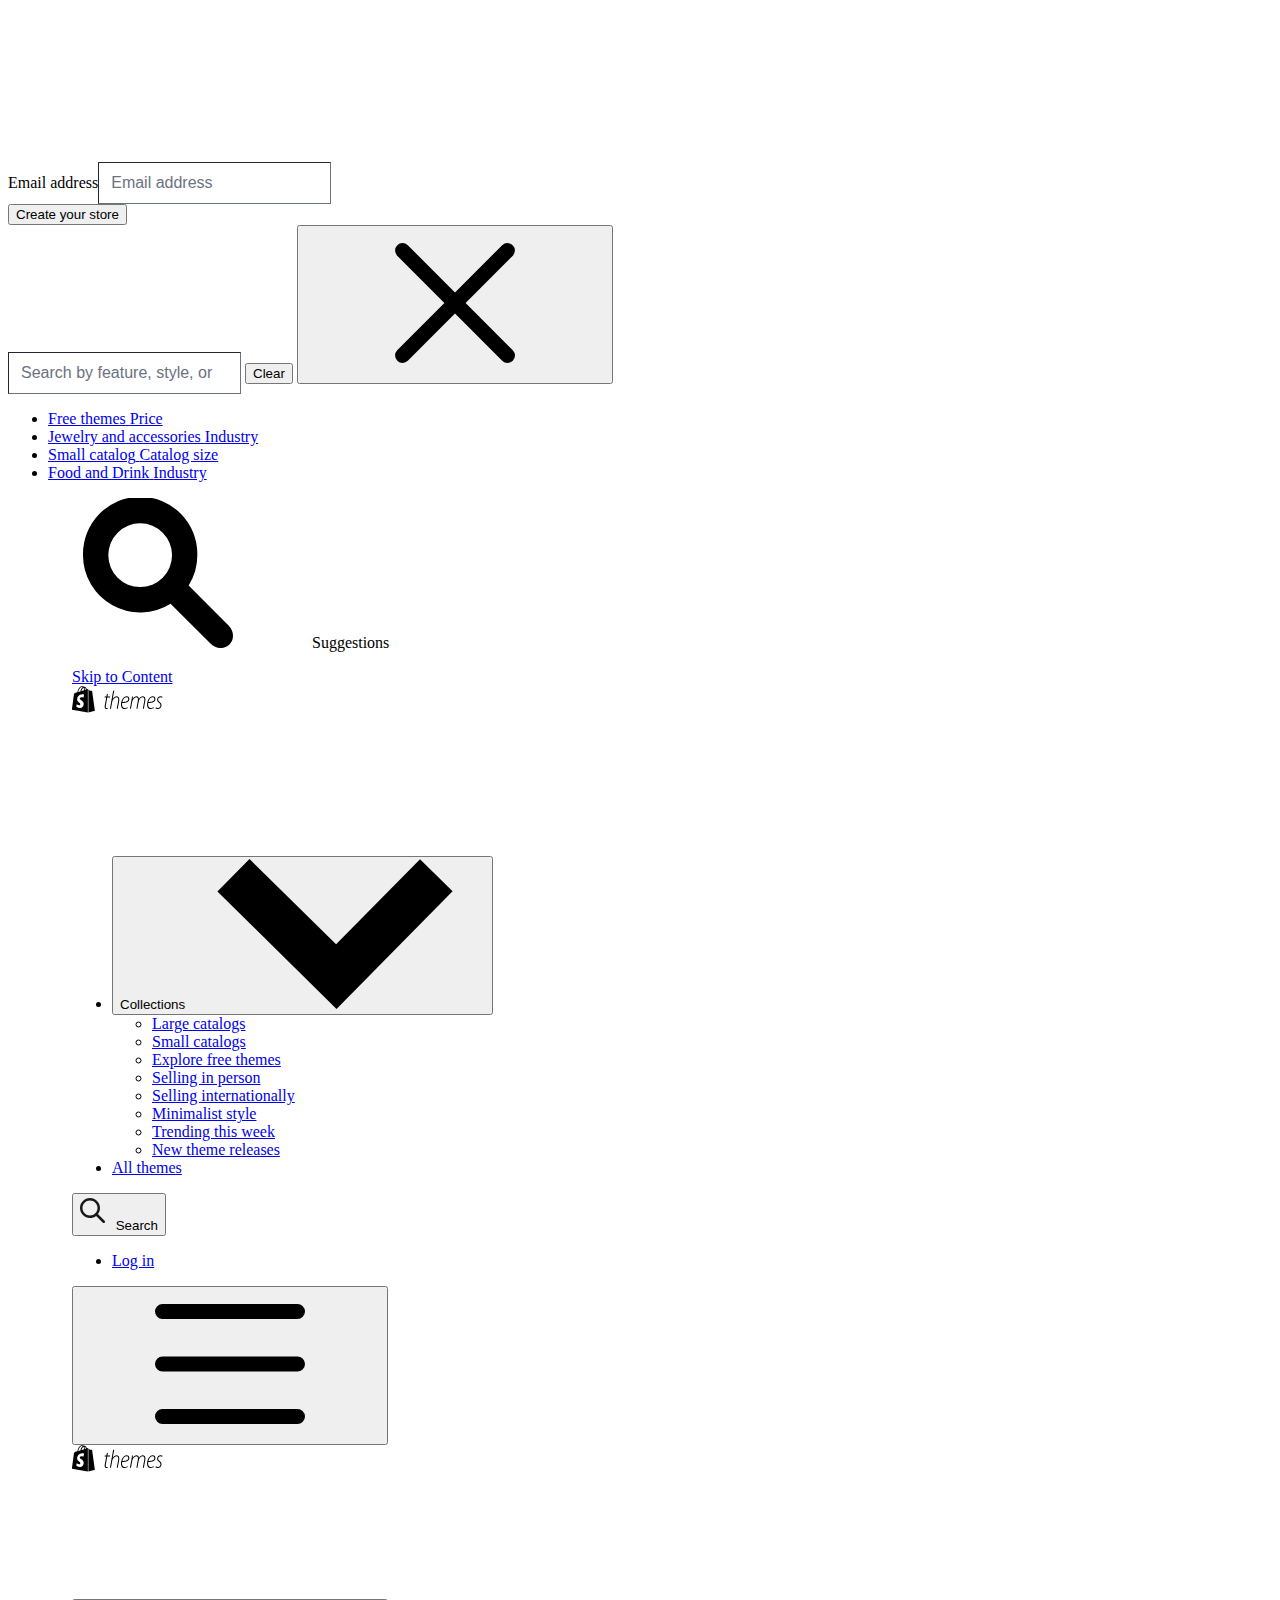
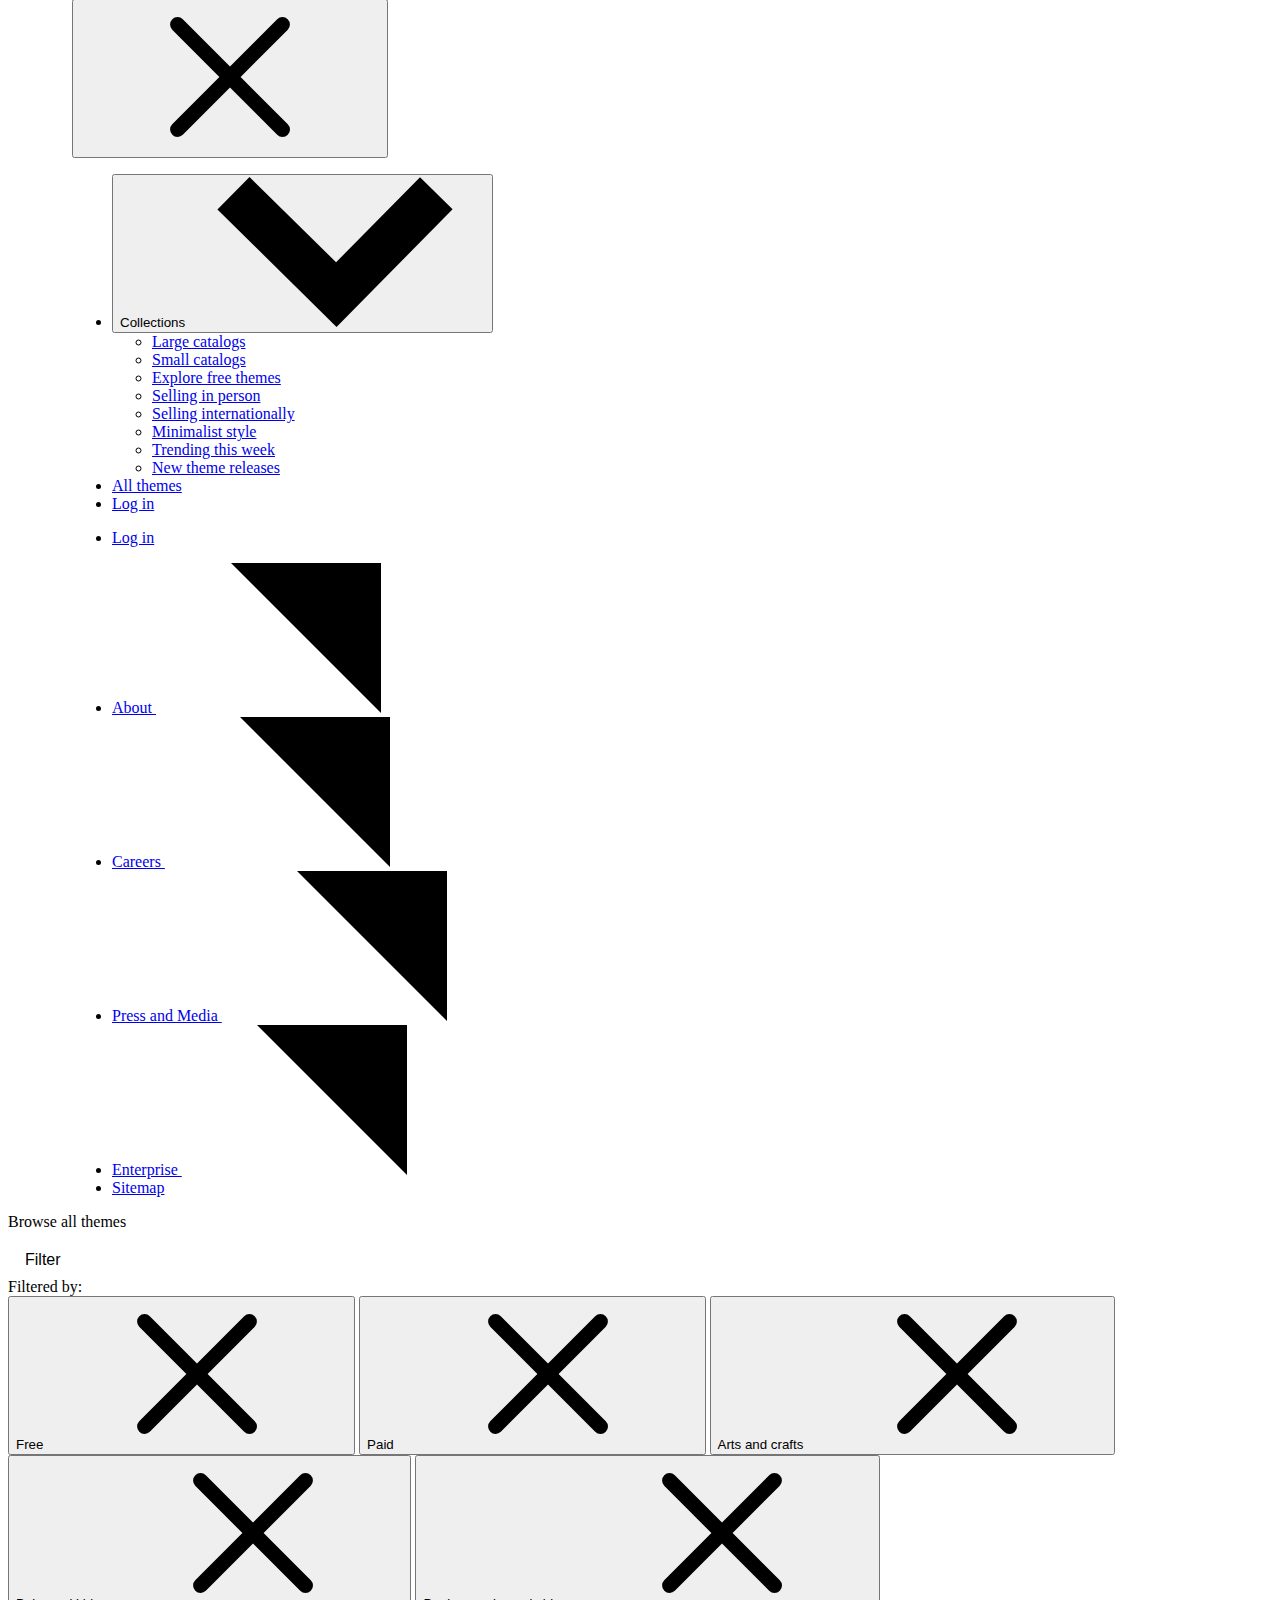
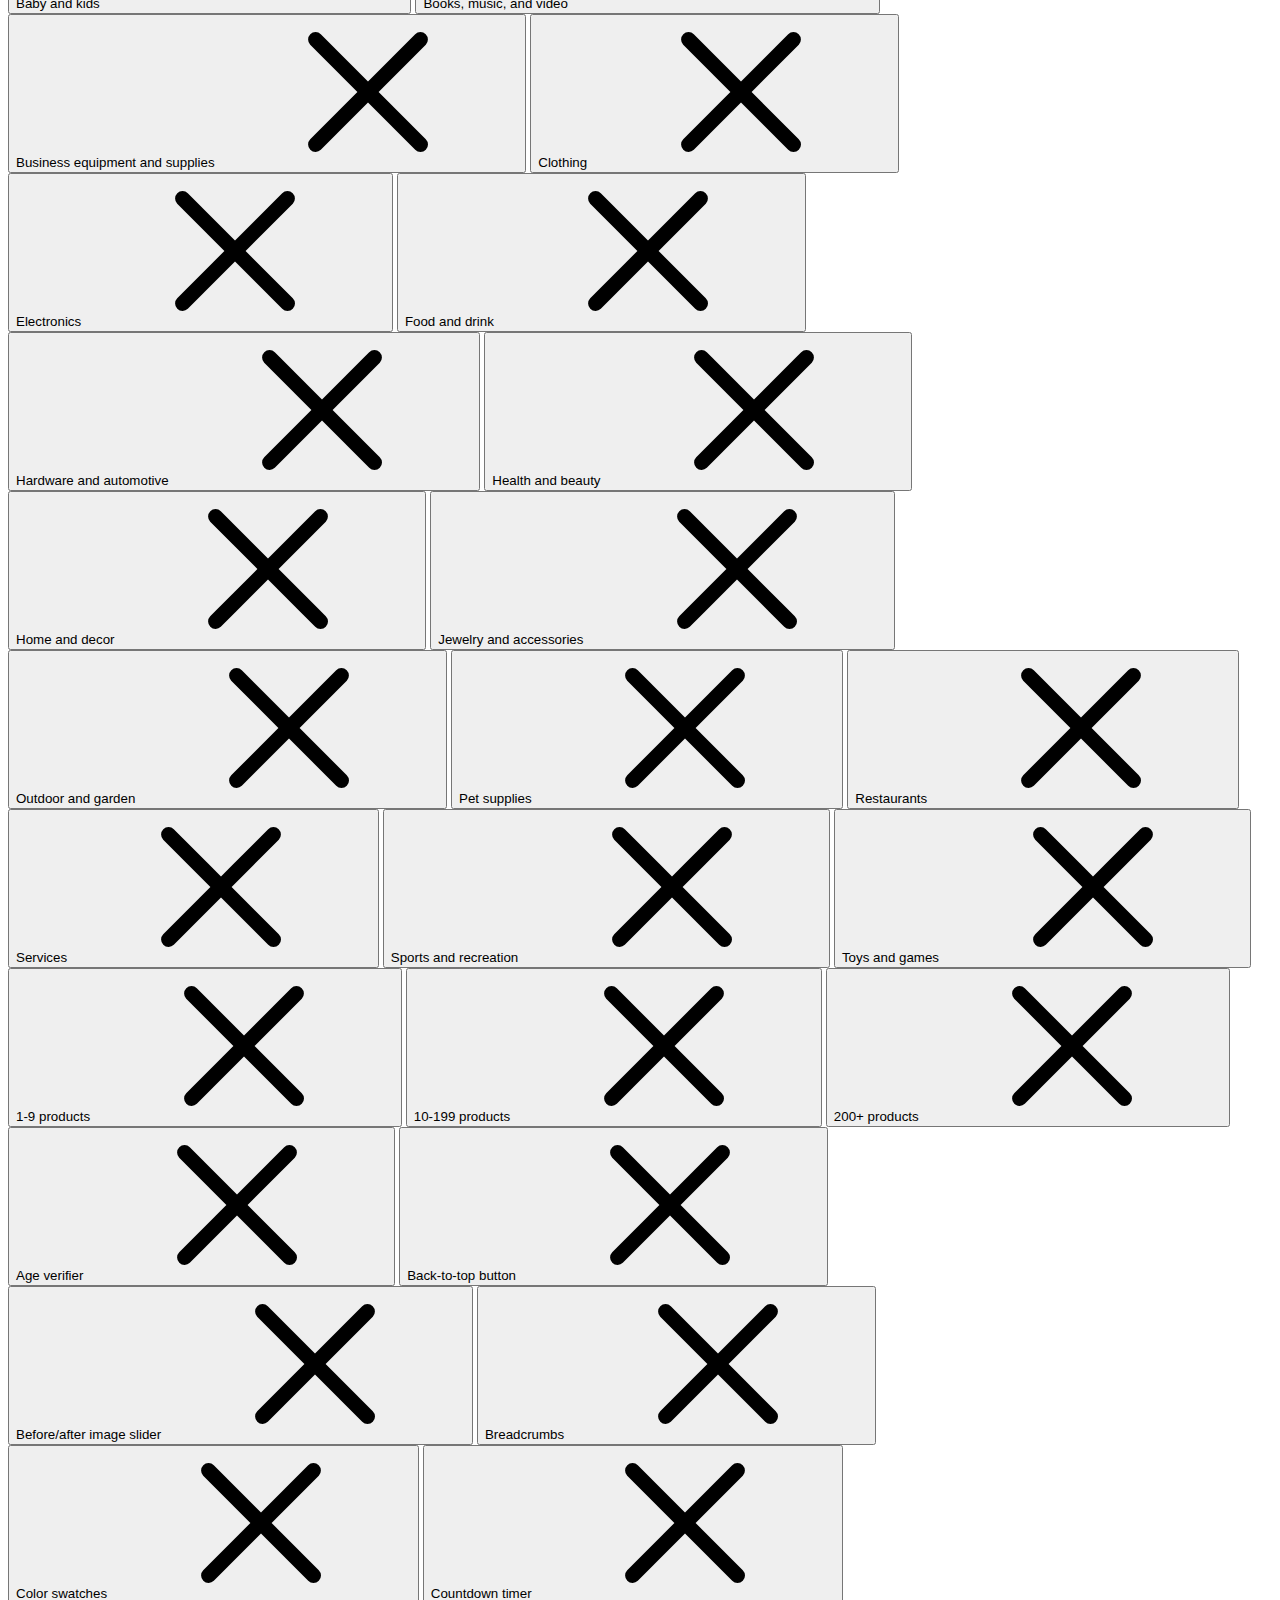
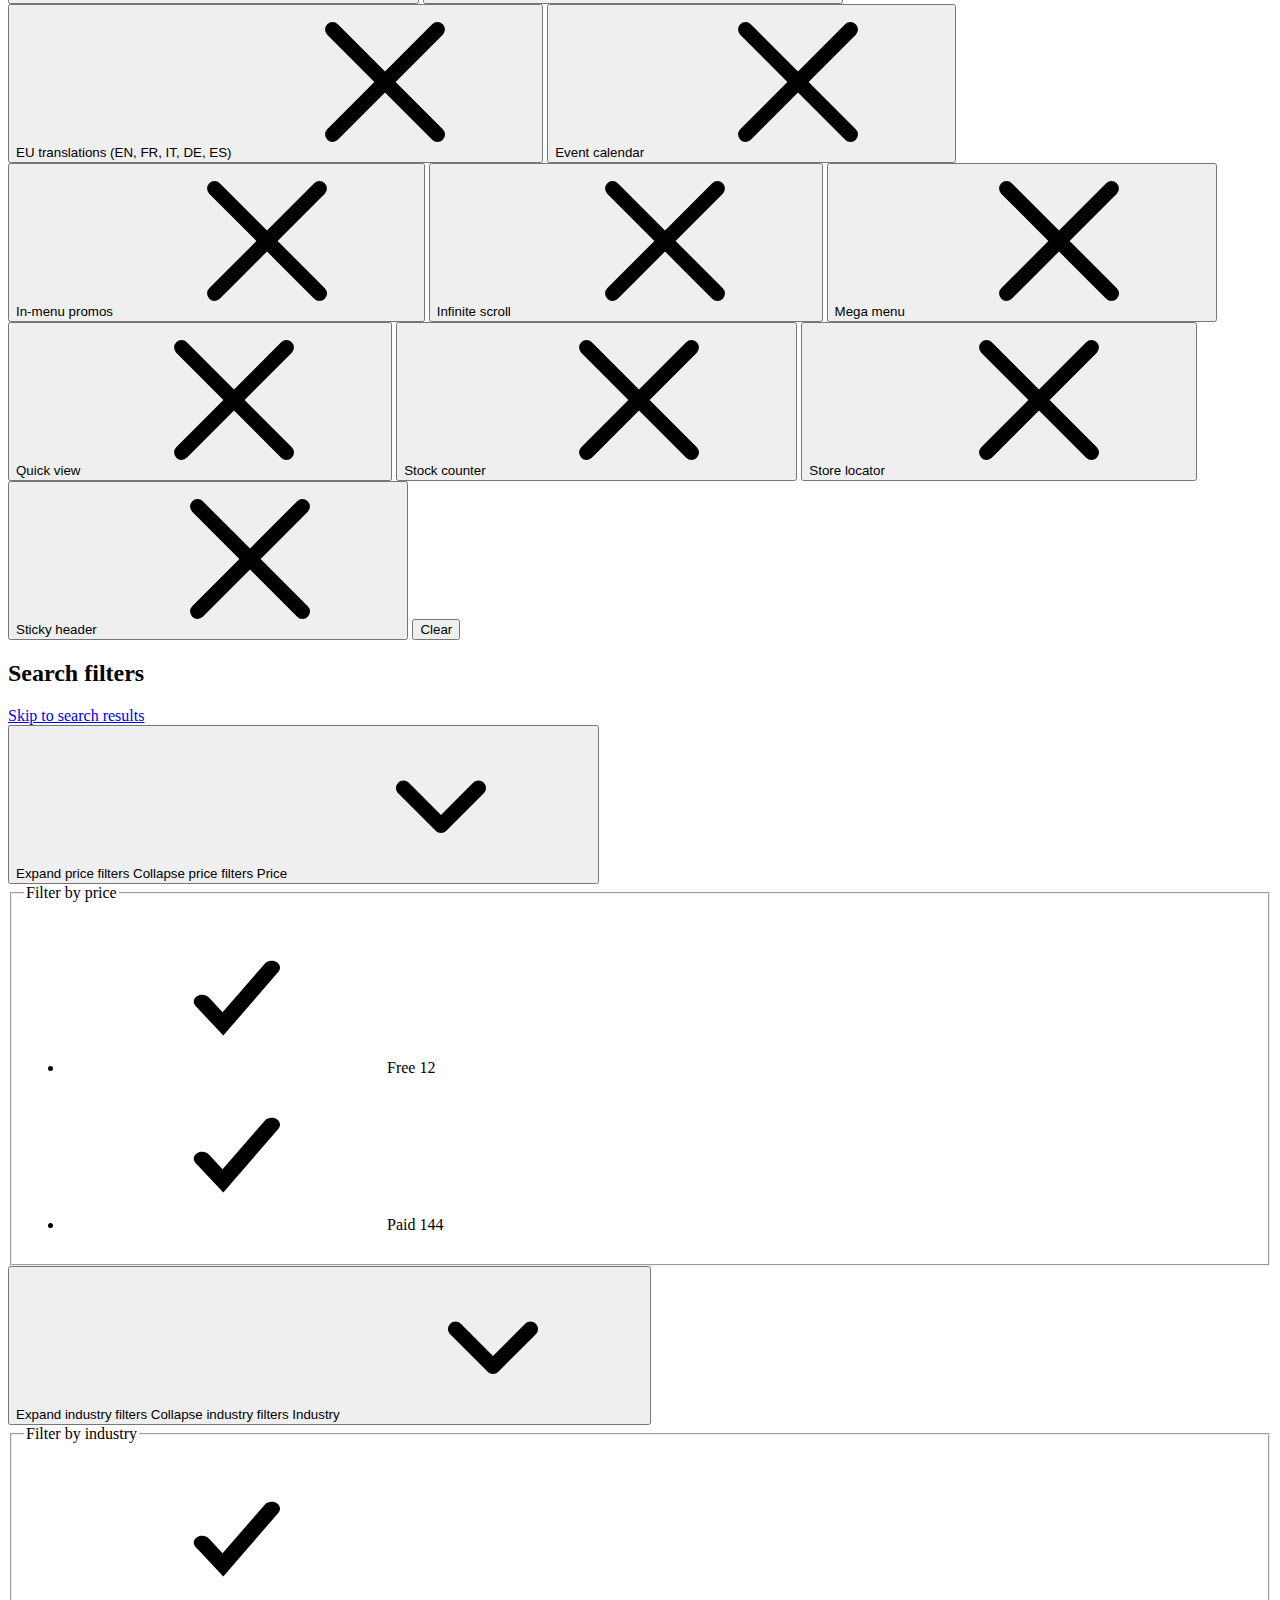
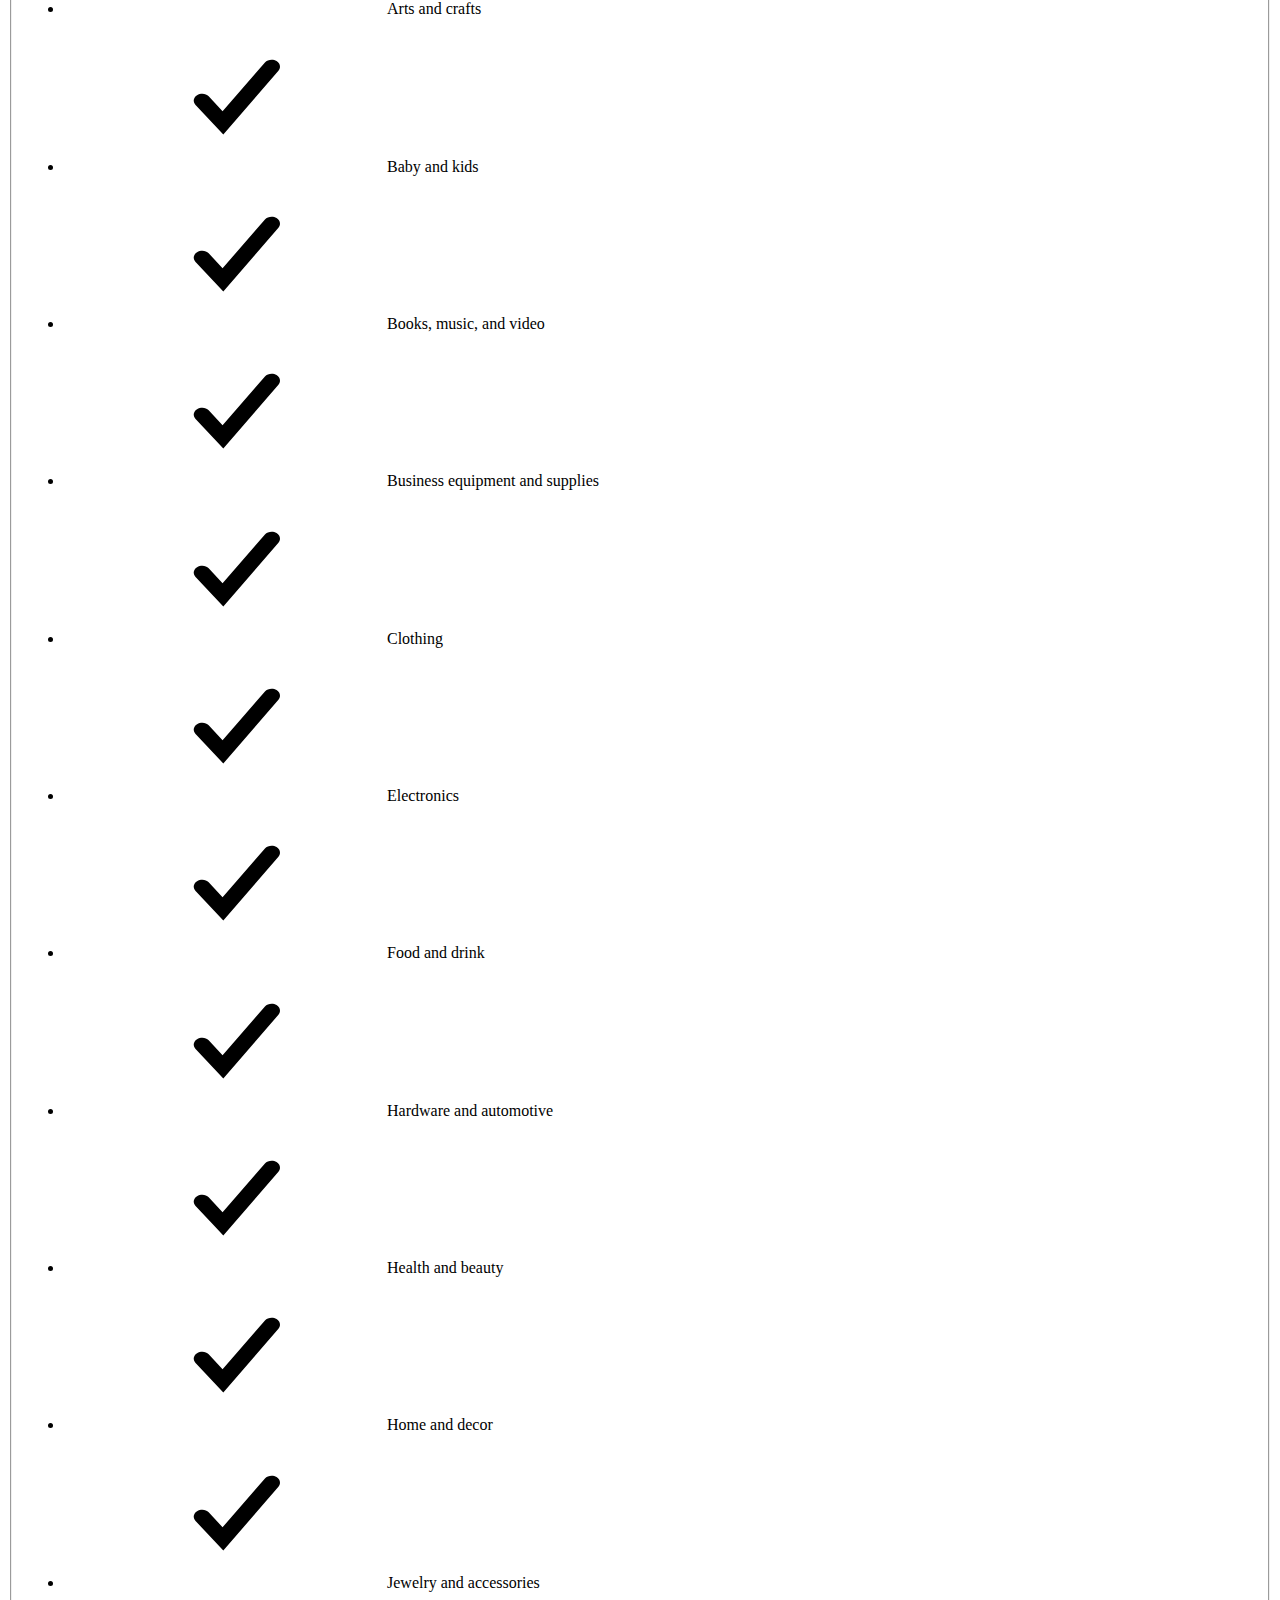
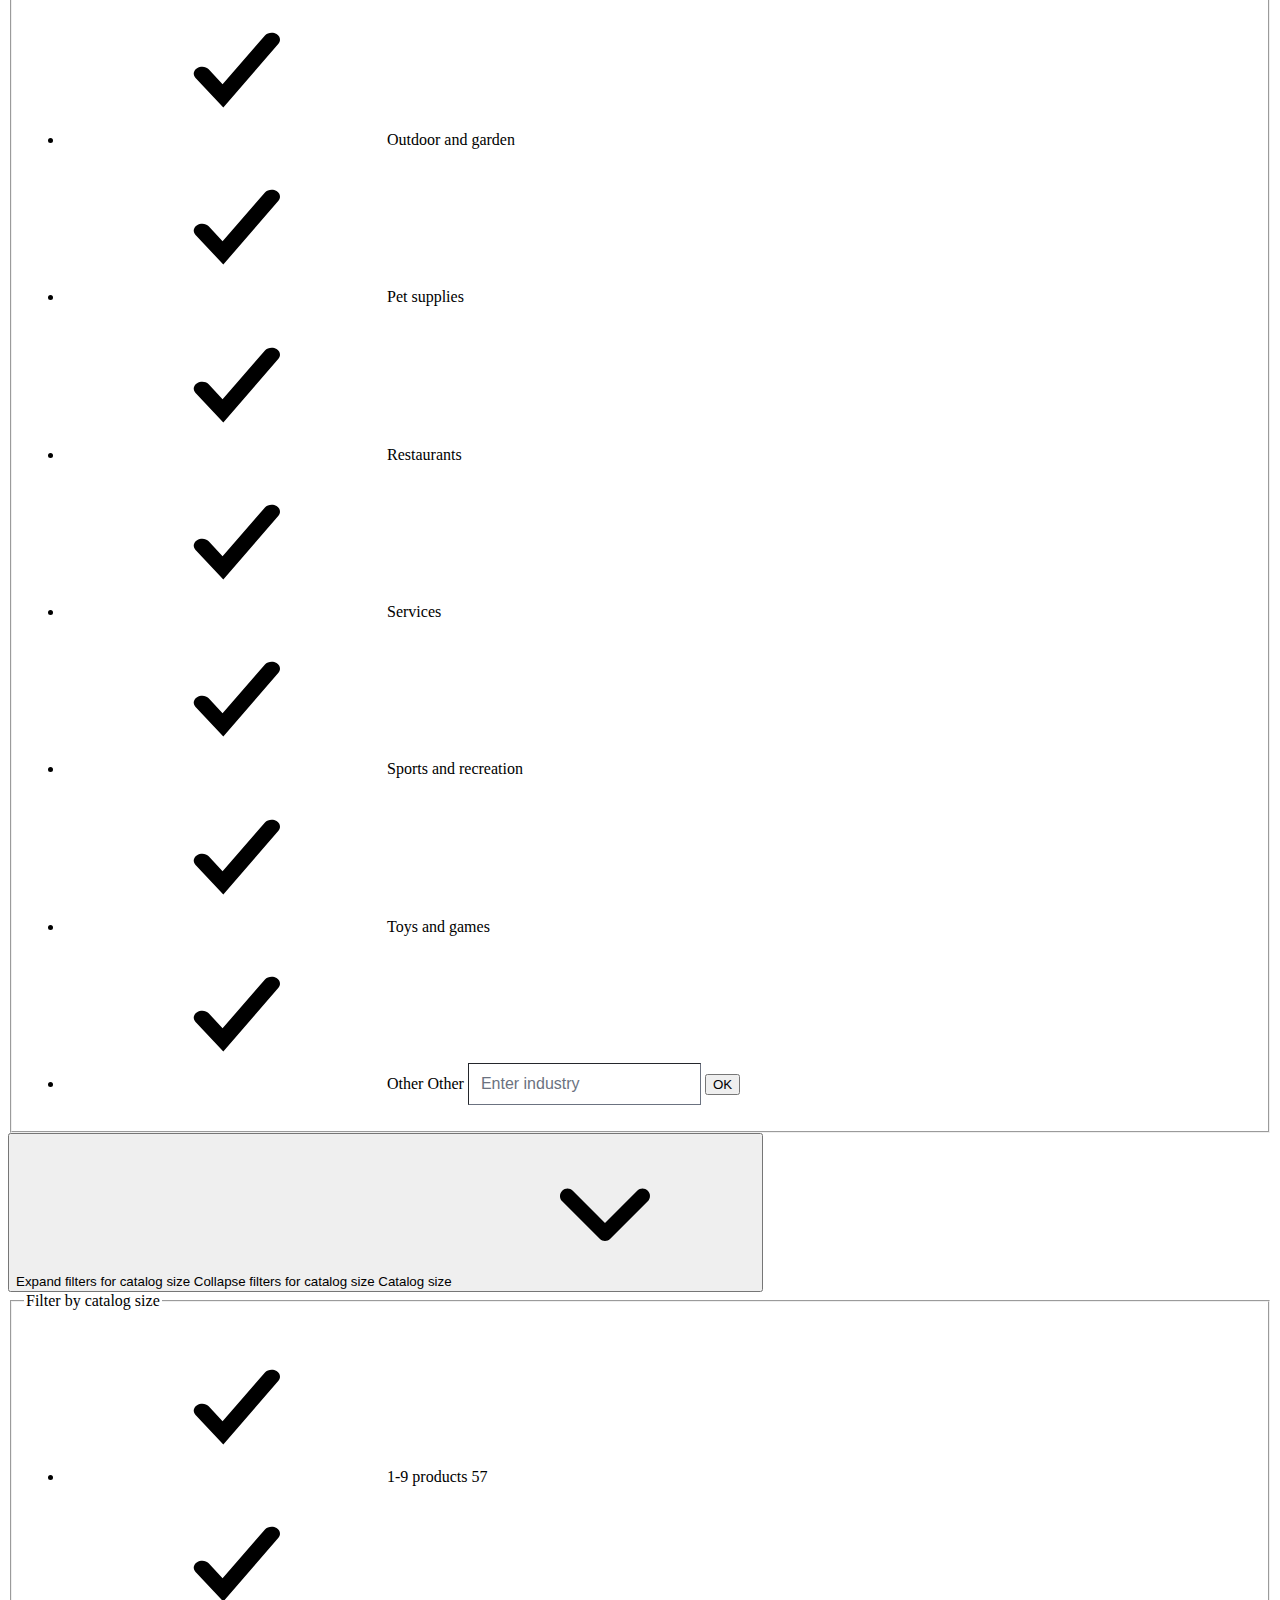
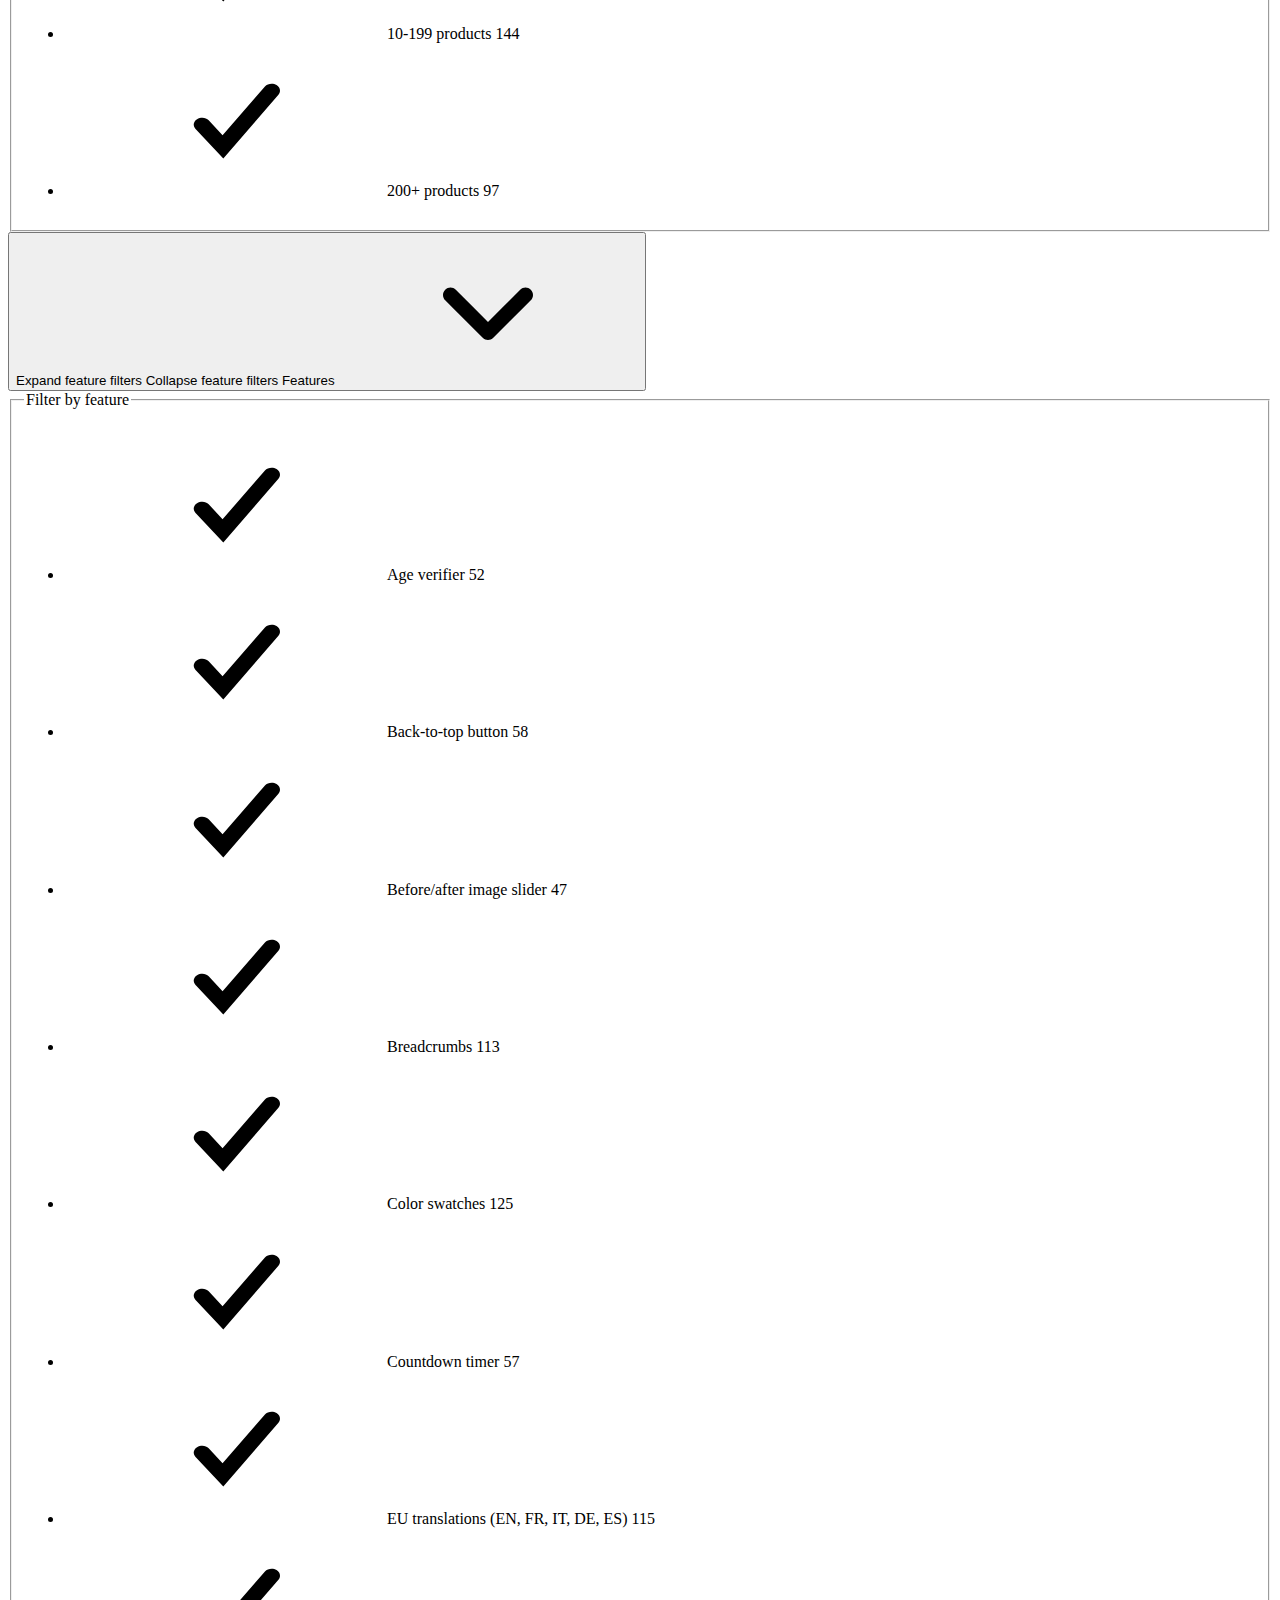
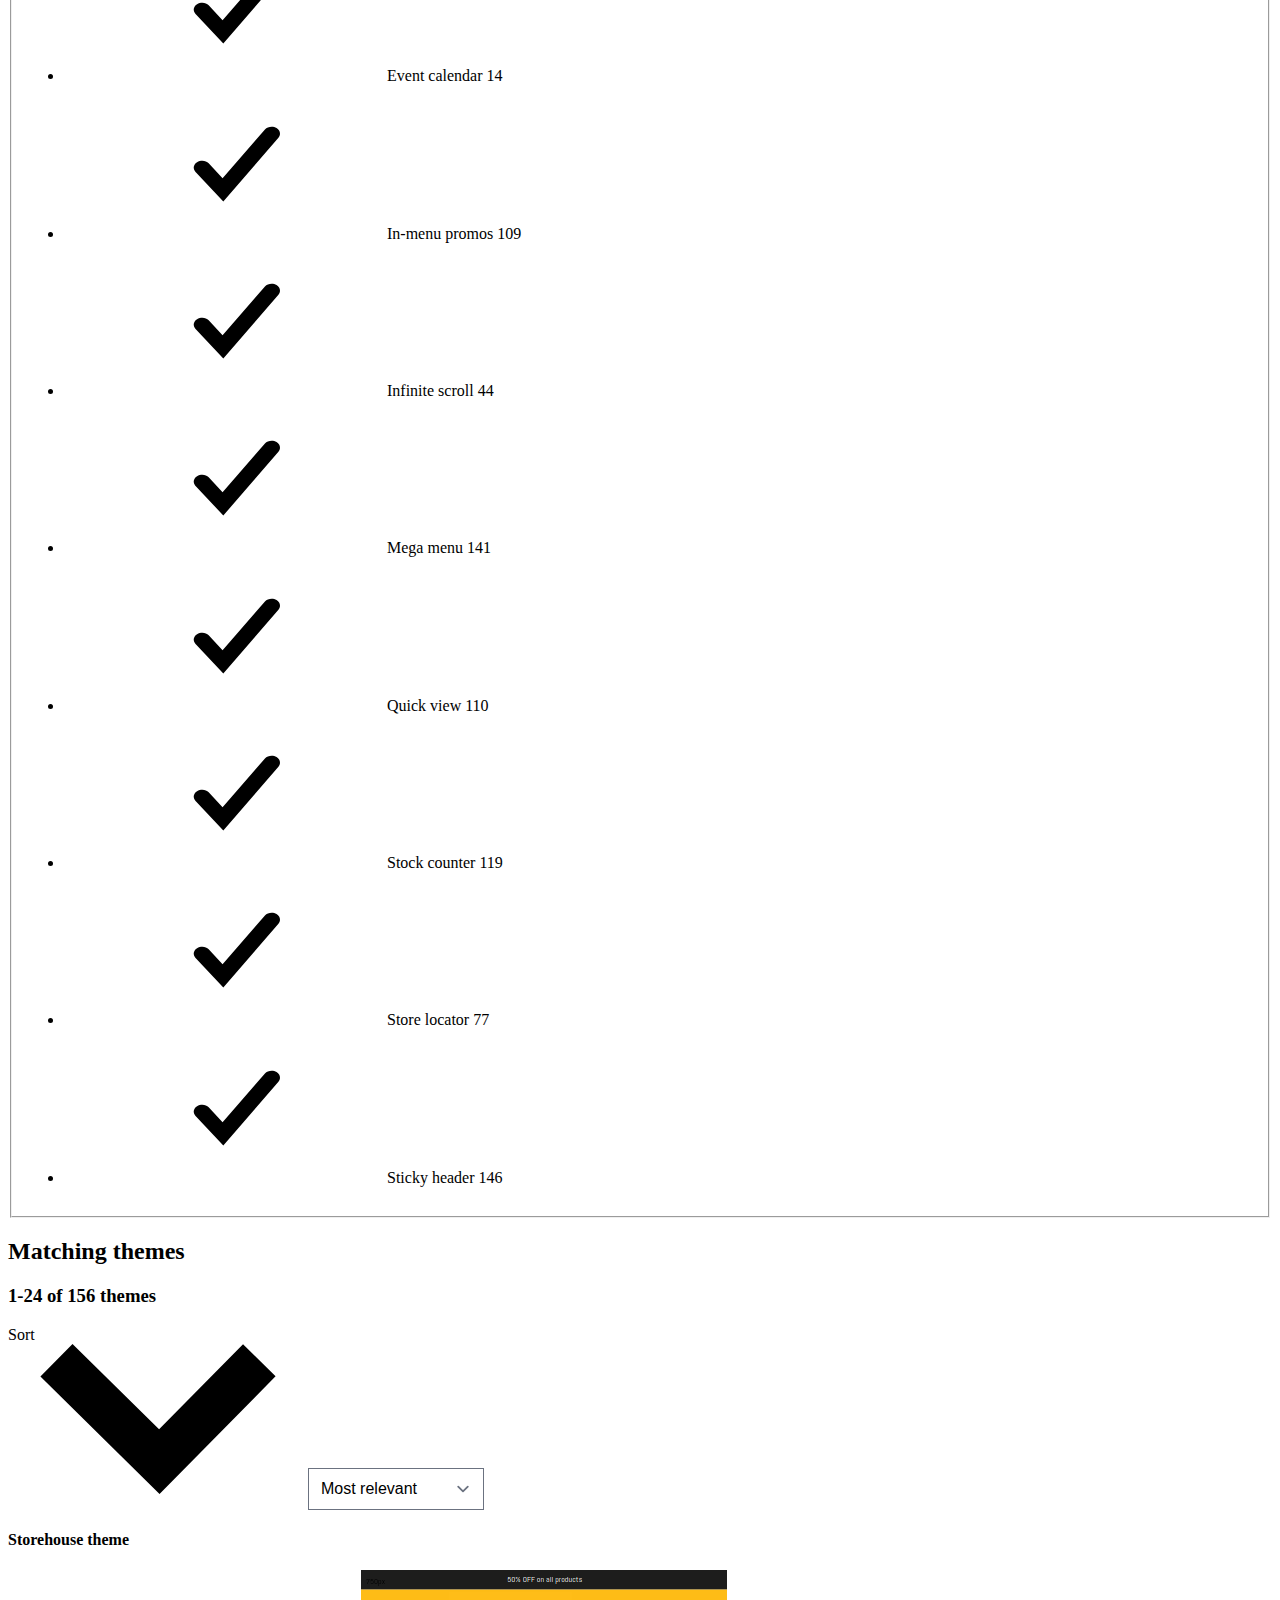
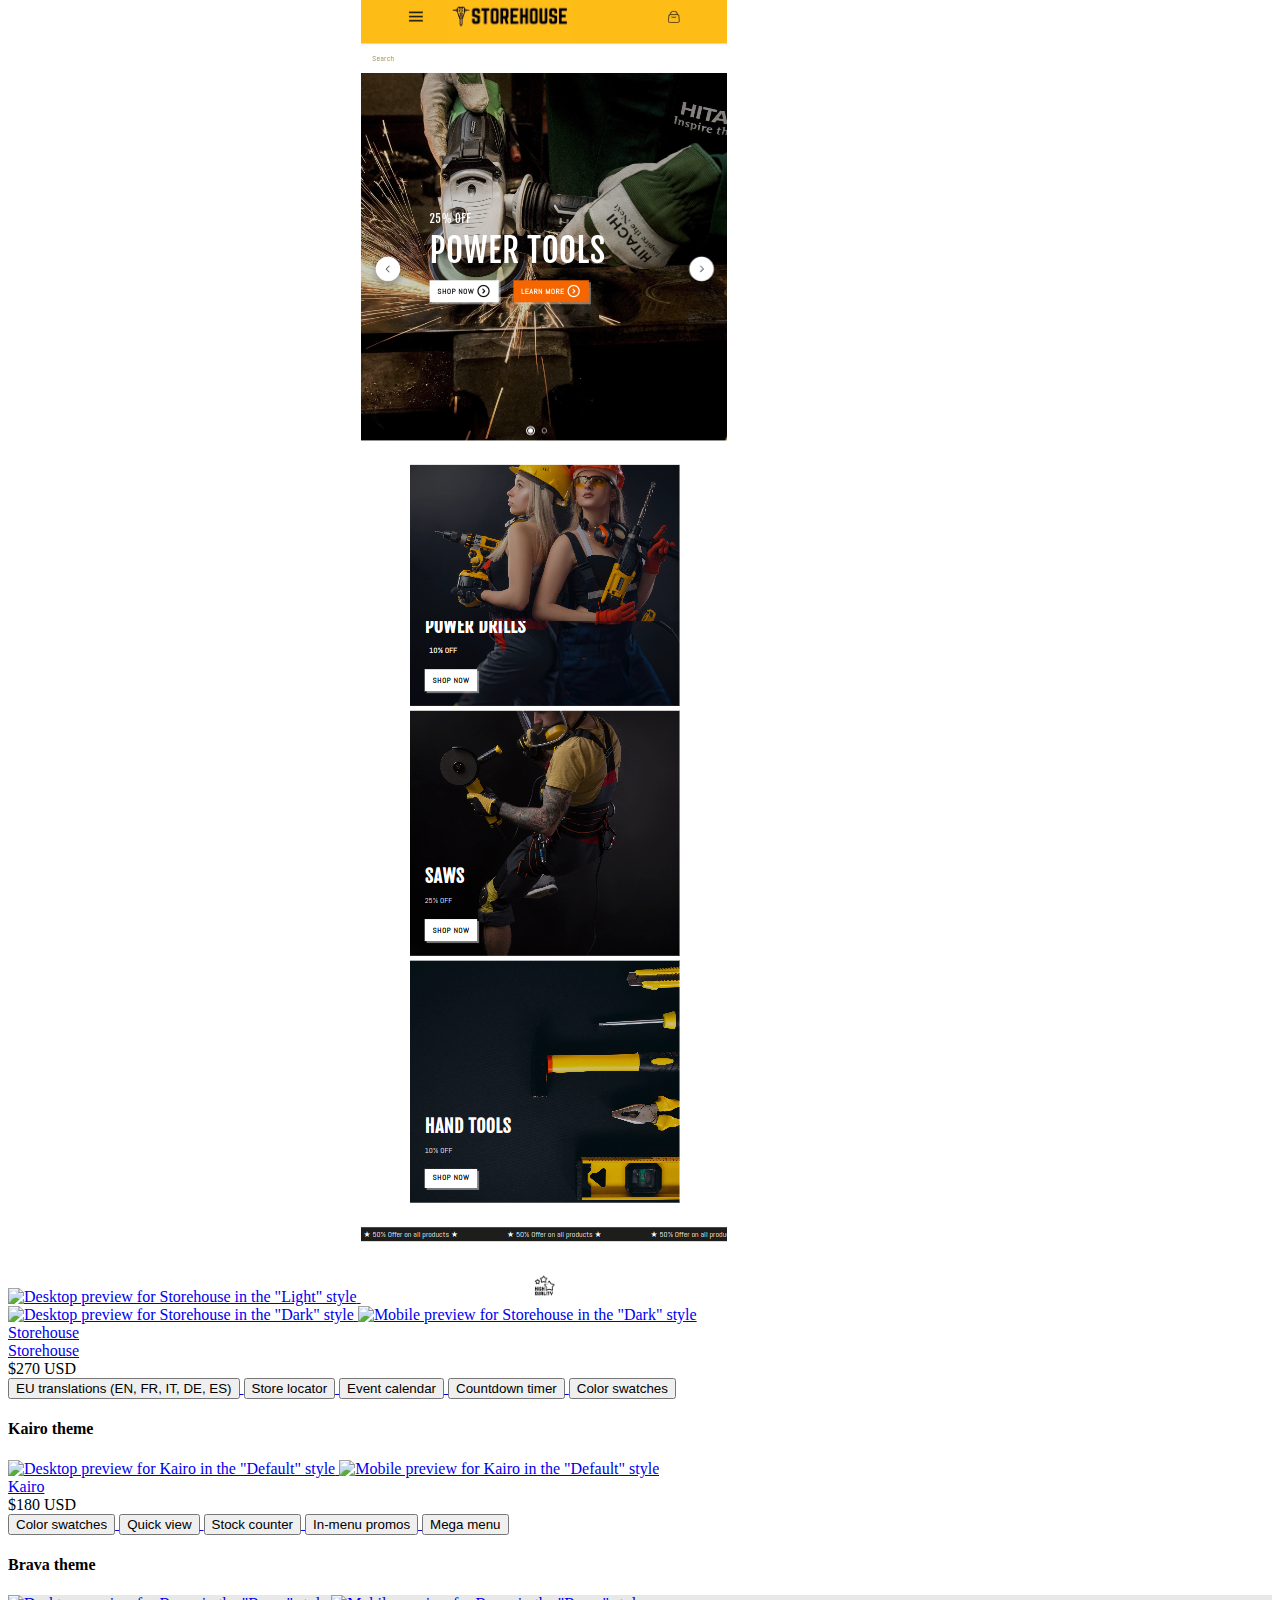
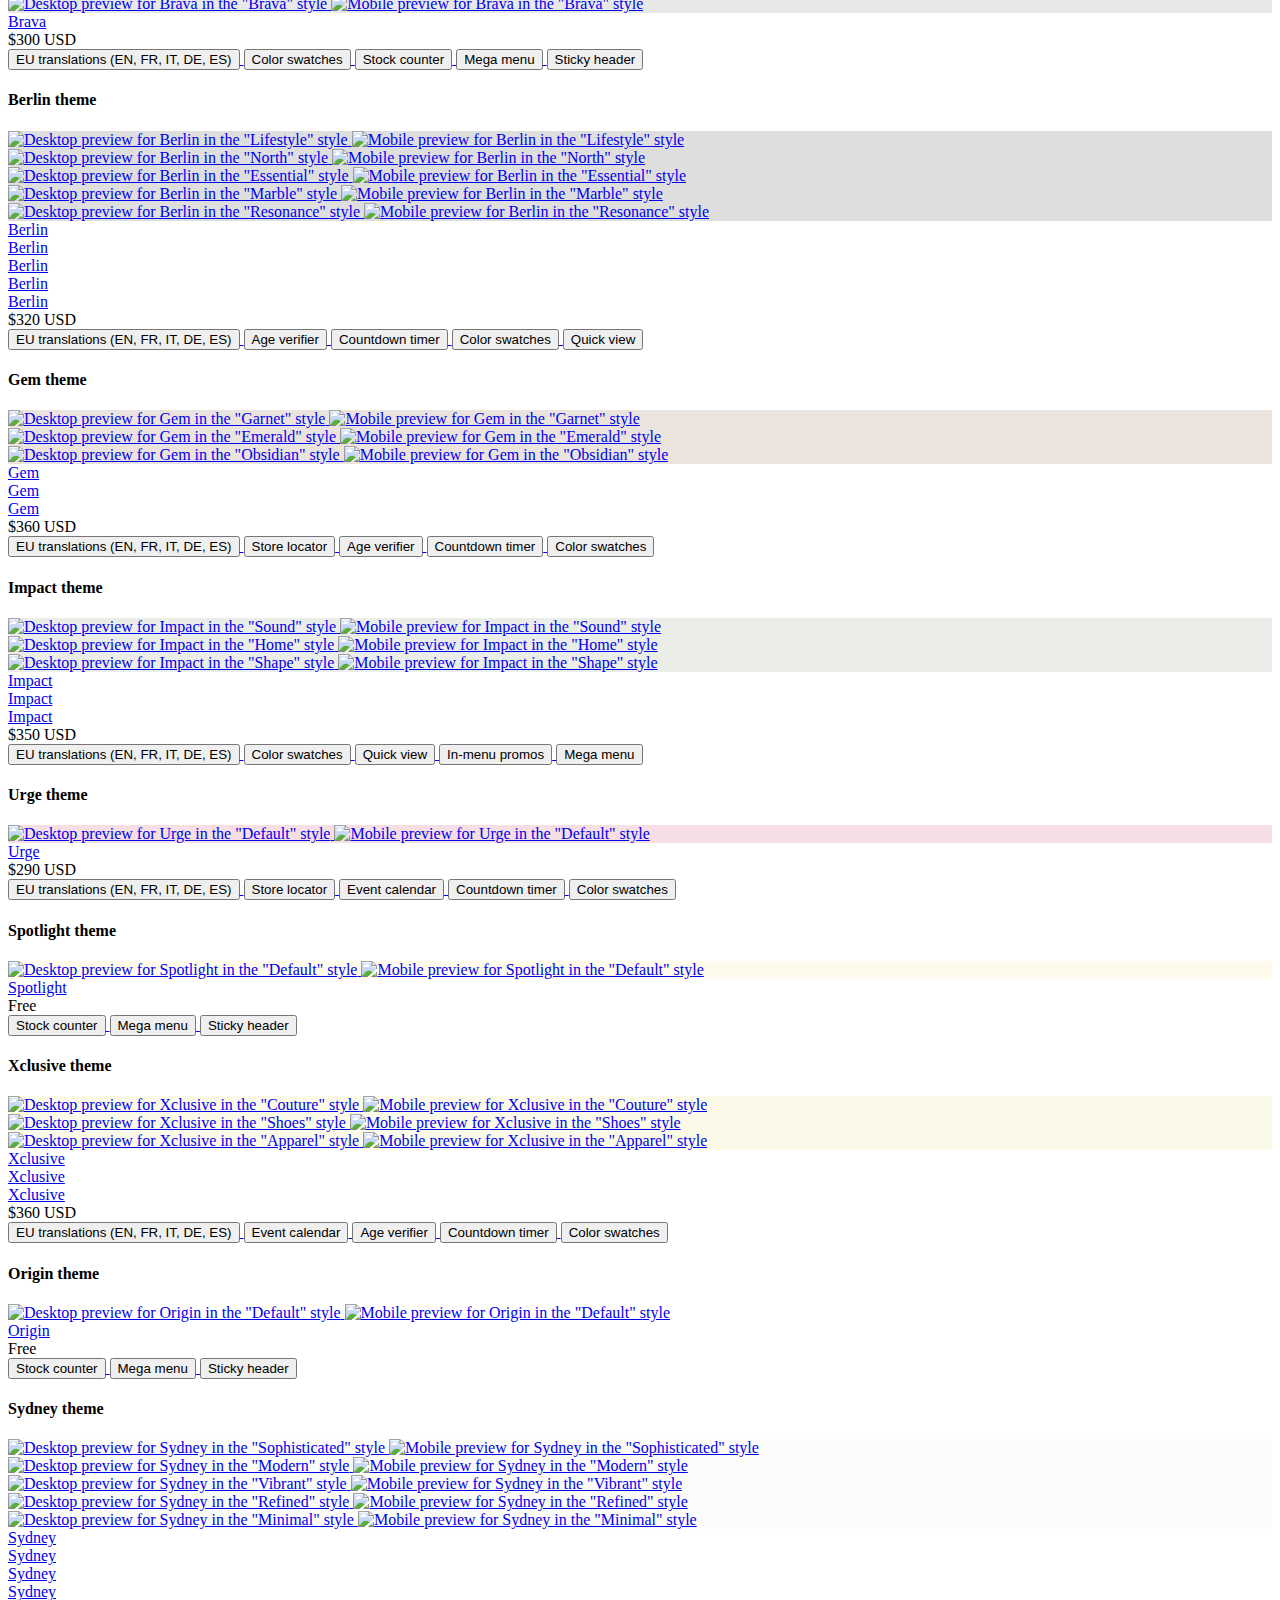
==== index.html @ dca1ab44 "Update index.html" ====
<!DOCTYPE html>
<!-- saved from url=(0033)https://themes.shopify.com/themes -->
<html class="js tailwindcss supports placeholder flexbox csstransforms3d" lang="EN"><head><meta http-equiv="Content-Type" content="text/html; charset=UTF-8">
  
  <meta name="viewport" content="width=device-width, initial-scale=1">
  <link rel="preconnect" href="https://cdn.shopify.com/">  <link rel="preload" as="font" crossorigin="anonymous" type="font/woff2" href="https://cdn.shopify.com/static/fonts/ShopifySans--regular.woff2"><link rel="preload" as="font" crossorigin="anonymous" type="font/woff2" href="https://cdn.shopify.com/static/fonts/ShopifySans--bold.woff2">  <link rel="icon" type="image/png" href="https://cdn.shopify.com/static/shopify-favicon.png">
  <title>     Ecommerce Website Templates - Free and Premium Themes for Your Online Store.
</title>
  <meta name="description" content="Shopify Theme Store includes over 100 free and premium professionally designed ecommerce website templates that you can use for your own online store.">

    <link rel="canonical" href="https://themes.shopify.com/themes">
    
  <meta property="og:description" content="Shopify Theme Store includes over 100 free and premium professionally designed ecommerce website templates that you can use for your own online store.">
  <meta property="og:url" content="https://themes.shopify.com/themes">
  <meta property="og:type" content="website">
  <meta name="csrf-param" content="authenticity_token">
<meta name="csrf-token" content="w1-QCBB3bYjA77PeMpPzG_vEL2CvkV18c6U6DEqge_XgKC2nYg-TSetATSYbthUhaz-uavnv8HKzPWTyS3UF8w">

    <meta property="og:title" content="Ecommerce Website Templates - Free and Premium Themes for Your Online Store.">
    <meta property="og:image" content="https://cdn.shopify.com/shopifycloud/brochure/assets/home/redesign2022/social-share-large-0f279d7763f739fda50c66e7acc2d59ed2200b6c47944f804715ec4d4df4c2a3.png">
    <link rel="stylesheet" href="./Ecommerce Website Templates - Free and Premium Themes for Your Online Store._files/application-c0ccbb7719066bbc7f348f853f94f66ea2c41014d691c1393e2f5de4c7c8d1e5.css">
  <link rel="stylesheet" href="./Ecommerce Website Templates - Free and Premium Themes for Your Online Store._files/tailwind-49f6ff5f50539b56989892e5162ded89783ec557f0cd83ea557a20fa86718b7f.css" data-turbo-track="reload">
<link rel="stylesheet" href="./Ecommerce Website Templates - Free and Premium Themes for Your Online Store._files/inter-font-013a82a3f24b133ada787c7ed29ae12fec6fef808a104afb5332cad9be6be848.css" data-turbo-track="reload">
        


    <link rel="alternate" href="https://themes.shopify.com/themes" hreflang="en">
    <link rel="alternate" href="https://themes.shopify.com/themes?locale=de" hreflang="de">
    <link rel="alternate" href="https://themes.shopify.com/themes?locale=es" hreflang="es">
    <link rel="alternate" href="https://themes.shopify.com/themes?locale=fr" hreflang="fr">
    <link rel="alternate" href="https://themes.shopify.com/themes?locale=it" hreflang="it">
    <link rel="alternate" href="https://themes.shopify.com/themes?locale=nl" hreflang="nl">
    <link rel="alternate" href="https://themes.shopify.com/themes?locale=nb" hreflang="nb">
    <link rel="alternate" href="https://themes.shopify.com/themes?locale=pl" hreflang="pl">
    <link rel="alternate" href="https://themes.shopify.com/themes?locale=pt-BR" hreflang="pt-BR">
    <link rel="alternate" href="https://themes.shopify.com/themes?locale=pt-PT" hreflang="pt-PT">
    <link rel="alternate" href="https://themes.shopify.com/themes?locale=fi" hreflang="fi">
    <link rel="alternate" href="https://themes.shopify.com/themes?locale=sv" hreflang="sv">
    <link rel="alternate" href="https://themes.shopify.com/themes?locale=vi" hreflang="vi">
    <link rel="alternate" href="https://themes.shopify.com/themes?locale=tr" hreflang="tr">
    <link rel="alternate" href="https://themes.shopify.com/themes?locale=cs" hreflang="cs">
    <link rel="alternate" href="https://themes.shopify.com/themes?locale=th" hreflang="th">
    <link rel="alternate" href="https://themes.shopify.com/themes?locale=ja" hreflang="ja">
    <link rel="alternate" href="https://themes.shopify.com/themes?locale=zh-CN" hreflang="zh-Hans">
    <link rel="alternate" href="https://themes.shopify.com/themes?locale=zh-TW" hreflang="zh-Hant-TW">
    <link rel="alternate" href="https://themes.shopify.com/themes?locale=ko" hreflang="ko">
  <script>
    document.documentElement.className = document.documentElement.className.replace('no-js', 'js');
    document.documentElement.className += ' tailwindcss';
  </script>
</head>
<body class="page--themes shopify-sans-supported-lang segment-online" data-dux-initialized="1">


  <div id="GlobalIconSymbols"><svg xmlns="http://www.w3.org/2000/svg"><symbol id="modules-cancel"><svg xmlns="http://www.w3.org/2000/svg" viewBox="0 0 20 20"><path d="M11.414 10l6.293-6.293a1 1 0 00-1.414-1.414L10 8.586 3.707 2.293a1 1 0 00-1.414 1.414L8.586 10l-6.293 6.293a1 1 0 001.414 1.414L10 11.414l6.293 6.293a.996.996 0 001.414 0 1 1 0 000-1.414L11.414 10z"></path></svg></symbol><symbol id="icons-polaris-chevron-down"><svg xmlns="http://www.w3.org/2000/svg" viewBox="0 0 20 20"><path d="M10 14c-.256 0-.512-.098-.707-.293l-5-5c-.39-.39-.39-1.023 0-1.414s1.023-.39 1.414 0L10 11.586l4.293-4.293c.39-.39 1.023-.39 1.414 0s.39 1.023 0 1.414l-5 5c-.195.195-.45.293-.707.293z"></path></svg>
</symbol><symbol id="modules-checked"><svg xmlns="http://www.w3.org/2000/svg" viewBox="0 0 40.7 40"><path d="M16.7 30l-7.4-7.9c-.8-.8-.6-2 .4-2.6 1-.6 2.4-.5 3.1.3l3.7 4 11.3-13c.7-.8 2.1-1 3.1-.4s1.2 1.8.5 2.6L16.7 30z"></path></svg></symbol><symbol id="modules-caret-down"><svg xmlns="http://www.w3.org/2000/svg" baseProfile="tiny" viewBox="0 0 10.289 6.563"><path d="M5.212 6.563L0 1.423 1.404 0l3.788 3.735L8.865.01l1.424 1.404"></path></svg></symbol><symbol id="icons-search"><svg width="25" height="25" viewBox="0 0 25 25" fill="none" xmlns="http://www.w3.org/2000/svg">
  <g clip-path="url(#clip0_2349_269)">
    <path d="M2.5 10C2.5 5.86375 5.86375 2.5 10 2.5C14.1362 2.5 17.5 5.86375 17.5 10C17.5 14.1362 14.1362 17.5 10 17.5C5.86375 17.5 2.5 14.1362 2.5 10ZM24.6338 22.8662L17.89 16.1213C19.2573 14.3738 20.0001 12.2188 20 10C20 4.48625 15.5138 0 10 0C4.48625 0 0 4.48625 0 10C0 15.5138 4.48625 20 10 20C12.2187 19.9994 14.3734 19.2566 16.1213 17.89L22.8662 24.6338C22.9821 24.7502 23.1198 24.8427 23.2714 24.9057C23.4231 24.9688 23.5857 25.0013 23.75 25.0013C23.9143 25.0013 24.0769 24.9688 24.2286 24.9057C24.3802 24.8427 24.5179 24.7502 24.6338 24.6338C24.7499 24.5178 24.8421 24.38 24.905 24.2284C24.9679 24.0767 25.0002 23.9142 25.0002 23.75C25.0002 23.5858 24.9679 23.4233 24.905 23.2716C24.8421 23.12 24.7499 22.9822 24.6338 22.8662Z" fill="#181818"></path>
  </g>
</svg>
</symbol><symbol id="shopify_themes_logo_v2"><svg width="91" height="27" viewBox="0 0 91 27" fill="none" xmlns="http://www.w3.org/2000/svg">
<path d="M16.3923 26.4932L22.9753 24.8225C22.9753 24.8225 20.141 5.25426 20.123 5.12002C20.1049 4.98578 19.9901 4.91128 19.8947 4.90317C19.8001 4.89506 17.9467 4.86629 17.9467 4.86629C17.9467 4.86629 16.817 3.74589 16.3923 3.32178V26.4932Z" fill="black"></path>
<path d="M15.6759 3.09835C15.6745 3.09908 15.3848 3.19054 14.8973 3.3447C14.8157 3.07474 14.6958 2.74283 14.5246 2.40944C13.9728 1.33403 13.1645 0.765351 12.188 0.763875C12.1865 0.763875 12.1858 0.763875 12.1844 0.763875C12.1165 0.763875 12.0493 0.770514 11.9814 0.776415C11.9525 0.74101 11.9236 0.706343 11.8933 0.672414C11.4678 0.207733 10.9225 -0.018707 10.2688 0.00120795C9.00772 0.0380874 7.75165 0.968188 6.73322 2.62039C6.0167 3.78283 5.47137 5.24326 5.3168 6.37398C3.8686 6.83202 2.85595 7.15214 2.83356 7.15951C2.1026 7.39407 2.07948 7.41693 1.98414 8.12059C1.91263 8.65239 0 23.7553 0 23.7553L15.8681 26.5574V3.06515C15.79 3.07032 15.72 3.08507 15.6759 3.09835ZM12.0117 4.2571C11.1717 4.52263 10.2551 4.8125 9.33564 5.10311C9.59422 4.09188 10.0847 3.08507 10.687 2.42493C10.911 2.17931 11.2244 1.90566 11.5957 1.74929C11.9446 2.49278 12.0204 3.54533 12.0117 4.2571ZM10.2934 0.858287C10.5895 0.851649 10.8387 0.918032 11.0518 1.06112C10.7109 1.24183 10.3815 1.50146 10.0724 1.84002C9.27135 2.71775 8.6574 4.08008 8.41255 5.39446C7.64908 5.63565 6.90223 5.87242 6.21461 6.08927C6.64871 4.02033 8.34682 0.915819 10.2934 0.858287ZM7.83977 12.6442C7.925 14.0228 11.4765 14.3237 11.6759 17.5529C11.8326 20.0931 10.3562 21.8309 8.22908 21.9681C5.67578 22.1326 4.2702 20.594 4.2702 20.594L4.81119 18.2433C4.81119 18.2433 6.22617 19.3334 7.35872 19.2604C8.09835 19.2125 8.36271 18.5981 8.33599 18.1636C8.22475 16.3654 5.33269 16.4716 5.14995 13.5168C4.9961 11.0304 6.59526 8.51078 10.1237 8.2836C11.483 8.19583 12.1793 8.55061 12.1793 8.55061L11.3725 11.633C11.3725 11.633 10.4725 11.2148 9.4057 11.2834C7.84049 11.3844 7.82388 12.392 7.83977 12.6442ZM12.8503 3.9923C12.8409 3.34028 12.7651 2.43304 12.4675 1.64898C13.4245 1.83412 13.8955 2.93976 14.0948 3.59917C13.7257 3.71497 13.3054 3.84774 12.8503 3.9923Z" fill="black"></path>
<path d="M35.9627 7.80974L35.4563 10.5214H38.1831L37.9904 11.4681H35.2629L33.9835 18.7832C33.8429 19.6031 33.7423 20.2411 33.7423 20.906C33.7423 21.6223 34.0567 22.0569 34.7804 22.0569C35.1665 22.0569 35.4078 22.0315 35.6244 21.9548L35.6947 22.8492C35.3266 22.9662 34.9446 23.0264 34.5603 23.0281C33.1846 23.0281 32.6536 22.0591 32.6536 21.0335C32.6536 20.3678 32.7239 19.7283 32.9194 18.7824L34.2241 11.4673H32.5586L32.7274 10.5207H34.4154L34.8015 8.32107L35.9627 7.80974ZM37.9419 22.7978L41.1519 4.76562H42.2139L40.7418 12.8485H40.7897C41.7793 11.2087 43.1064 10.265 44.748 10.265C45.8579 10.265 47.306 11.032 47.306 13.2577C47.2998 13.9095 47.2434 14.5596 47.1372 15.2016L45.7861 22.7978H44.748L46.1237 15.1249C46.2211 14.5422 46.2696 13.9515 46.2686 13.3598C46.2686 12.1829 45.7137 11.2623 44.3858 11.2623C42.7203 11.2623 40.6209 13.4366 40.1384 16.1475L38.98 22.7978H37.9419ZM55.8016 22.1076C55.1981 22.5168 54.0882 23.0281 52.6366 23.0281C49.933 23.0281 48.9919 20.7771 48.9919 18.4239C48.9919 14.8945 51.3087 10.265 54.6397 10.265C56.5464 10.265 57.3425 11.5948 57.3425 12.9484C57.3425 16.0685 53.9666 16.9384 50.1749 16.913C50.0539 17.4758 50.03 19.0873 50.2713 19.9564C50.6813 21.3637 51.5745 22.0285 52.8033 22.0285C54.0826 22.0285 54.9512 21.5426 55.4822 21.2086L55.8016 22.1076ZM54.4497 11.2623C52.664 11.2623 51.047 13.3084 50.3472 15.9433C53.3638 15.9686 56.2601 15.4312 56.2601 13.0013C56.2601 11.8504 55.535 11.2623 54.4497 11.2623ZM57.9263 22.7978L59.4736 14.1268C59.7085 12.9351 59.8858 11.7315 60.0047 10.5207H60.9696L60.632 12.8992H60.7024C61.7644 11.1341 63.1155 10.265 64.4912 10.265C66.0842 10.265 66.8565 11.4159 66.9289 13.0527C67.9431 11.2109 69.3203 10.2904 70.9112 10.265C72.0457 10.265 73.4214 11.1088 73.4214 13.1809C73.411 13.8758 73.3466 14.5687 73.2287 15.2523L71.8769 22.7978H70.8387L72.1906 15.227C72.2993 14.6456 72.3558 14.0546 72.3593 13.4619C72.3593 12.1061 71.8769 11.2623 70.5497 11.2623C69.0024 11.2623 67.1224 13.1809 66.6399 15.9433L65.433 22.8008H64.3969L65.7727 15.1018C65.8873 14.5475 65.9439 13.9816 65.9415 13.4142C65.9415 12.3394 65.6524 11.2653 64.1072 11.2653C62.6112 11.2653 60.6081 13.4903 60.1495 16.0737L58.9912 22.8008L57.9263 22.7978ZM81.8916 22.1076C81.2881 22.5168 80.1776 23.0281 78.7266 23.0281C76.0237 23.0281 75.0826 20.7771 75.0826 18.4239C75.0826 14.8945 77.3994 10.265 80.7297 10.265C82.6364 10.265 83.4333 11.5948 83.4333 12.9484C83.4333 16.0685 80.0573 16.9384 76.2649 16.913C76.144 17.4758 76.1201 19.0873 76.3613 19.9564C76.772 21.3637 77.6646 22.0285 78.8933 22.0285C80.1727 22.0285 81.0413 21.5426 81.5723 21.2086L81.8916 22.1076ZM80.5398 11.2623C78.7533 11.2623 77.1364 13.3084 76.4366 15.9433C79.4538 15.9686 82.3495 15.4312 82.3495 13.0013C82.3495 11.8504 81.6285 11.2623 80.5398 11.2623ZM83.8701 21.3659C84.4802 21.7901 85.192 22.0208 85.9217 22.0308C87.4423 22.0308 88.4537 20.8799 88.4537 19.4965C88.4537 18.2681 87.9712 17.5265 86.8852 16.7848C85.7508 15.9917 85.1234 14.8923 85.1234 13.7668C85.1234 11.8482 86.5715 10.2635 88.5985 10.2635C89.3947 10.2635 90.1916 10.5445 90.5292 10.8263L90.1431 11.7722C89.7815 11.5418 89.1535 11.2608 88.4783 11.2608C87.0779 11.2608 86.1573 12.2842 86.1573 13.5626C86.1573 14.7142 86.7607 15.3515 87.7264 16.0223C88.8363 16.8154 89.5122 17.9402 89.5122 19.1685C89.5122 21.6491 87.7989 23.0303 85.8197 23.0303C84.7816 23.0303 83.8644 22.6211 83.4783 22.2887L83.8701 21.3659Z" fill="black"></path>
</svg>
</symbol><symbol id="modules-mobile-hamburger"><svg xmlns="http://www.w3.org/2000/svg" viewBox="0 0 20 20"><path d="M19 11H1a1 1 0 110-2h18a1 1 0 110 2zm0-7H1a1 1 0 110-2h18a1 1 0 110 2zm0 14H1a1 1 0 110-2h18a1 1 0 110 2z"></path></svg></symbol><symbol id="modules-nav-external-indicator"><svg xmlns="http://www.w3.org/2000/svg" viewBox="0 0 7 7"><path d="M7 7V0H0l7 7z"></path></svg></symbol><symbol id="modules-social-facebook"><svg xmlns="http://www.w3.org/2000/svg" viewBox="0 0 30 30"><path d="M15.6 30V19.4h5V15h-5v-3.1c0-1 .6-1.9 1.3-1.9h3.8V5.6h-3.8c-3.1 0-5.6 2.8-5.6 6.3V15H7.5v4.4h3.8v10.1C4.8 27.9 0 22 0 15 0 6.7 6.7 0 15 0s15 6.7 15 15c0 8.1-6.4 14.7-14.4 15z"></path></svg></symbol><symbol id="modules-social-twitter"><svg xmlns="http://www.w3.org/2000/svg" viewBox="0 0 30 30"><path d="M30 15c0 8.3-6.7 15-15 15S0 23.3 0 15 6.7 0 15 0s15 6.7 15 15zm-3.7-5.5c-.8.3-1.6.6-2.5.7.9-.5 1.5-1.4 1.8-2.4-.8.5-1.7.8-2.7 1-.8-.8-1.9-1.4-3.1-1.4-2.4 0-4.2 1.9-4.2 4.3 0 .3 0 .7.1 1-3.5-.2-6.7-1.9-8.8-4.5-.3.7-.6 1.4-.6 2.2 0 1.5.7 2.8 1.9 3.5-.7 0-1.4-.2-1.9-.5 0 2.1 1.5 3.8 3.4 4.2-.3.1-.7.1-1.1.1-.3 0-.6 0-.8-.1.5 1.7 2.1 2.8 4 2.9-1.5 1.1-3.3 1.9-5.3 1.9-.3 0-.7 0-1-.1 1.9 1.2 4.1 1.9 6.5 1.9 7.8 0 12.1-6.5 12.1-12.1v-.6c.9-.4 1.6-1.2 2.2-2z"></path></svg></symbol><symbol id="modules-social-youtube"><svg xmlns="http://www.w3.org/2000/svg" viewBox="0 0 30 30"><path d="M30 15c0 8.3-6.7 15-15 15S0 23.3 0 15 6.7 0 15 0s15 6.7 15 15zm-5.6 0c0-6.9 0-6.9-9.4-6.9s-9.4 0-9.4 6.9 0 6.9 9.4 6.9 9.4 0 9.4-6.9zm-11.9-3.7l6.3 3.8-6.3 3.8v-7.6z"></path></svg></symbol><symbol id="modules-social-instagram"><svg xmlns="http://www.w3.org/2000/svg" viewBox="0 0 18 18"><defs></defs><path fill-rule="evenodd" d="M9 0c5 0 9 4 9 9s-4 9-9 9-9-4-9-9 4-9 9-9zM6.7 3.5h4.7c1.8 0 3.2 1.4 3.2 3.1v4.7c0 1.7-1.4 3.1-3.2 3.1H6.7c-1.8 0-3.2-1.4-3.2-3.1V6.7c0-1.8 1.4-3.2 3.2-3.2zM9 6.2c1.6 0 2.9 1.3 2.9 2.9S10.6 12 9 12s-3-1.3-3-2.9 1.3-2.9 3-2.9zm0 1.2c.9 0 1.7.8 1.7 1.7 0 .9-.8 1.7-1.7 1.7-.9 0-1.7-.8-1.7-1.7 0-.9.7-1.7 1.7-1.7zm2.8-1.7c.3 0 .6.2.6.6 0 .3-.2.6-.6.6-.3 0-.6-.2-.6-.6 0-.4.3-.6.6-.6zm-4.6-1h3.7c1.4 0 2.5 1.1 2.5 2.5v3.7c0 1.4-1.1 2.5-2.5 2.5H7.2c-1.4 0-2.5-1.1-2.5-2.5V7.2c-.1-1.4 1.1-2.5 2.5-2.5z" clip-rule="evenodd"></path></svg>
</symbol><symbol id="modules-social-linkedin"><svg xmlns="http://www.w3.org/2000/svg" viewBox="0 0 30 30"><path d="M30 15c0 8.3-6.7 15-15 15S0 23.3 0 15 6.7 0 15 0s15 6.7 15 15zM11.3 7.8c0-1.2-1-2.2-2.5-2.2s-2.5.9-2.5 2.2c0 1.2 1 2.2 2.5 2.2s2.5-1 2.5-2.2zm-.7 4.1H6.9v10.6h3.8V11.9zm13.8 5c0-3.4-1.7-5.6-4.4-5.6-1.5 0-2.6.9-3.1 2.3l-.1-1.6H13c0 .4.1 2.5.1 2.5v8.1h3.8V17c0-1.5.7-2.5 1.8-2.5s1.9.6 1.9 2.5v5.6h3.8v-5.7z"></path></svg></symbol><symbol id="modules-social-pinterest"><svg xmlns="http://www.w3.org/2000/svg" viewBox="0 0 30 30"><path d="M15 30c-1.5 0-2.9-.2-4.3-.6.6-.9 1.2-2 1.5-3.2.2-.7 1-4.1 1-4.1.5 1 2 1.9 3.7 1.9 4.8 0 8.1-4.4 8.1-10.3 0-4.4-3.8-8.6-9.5-8.6-7.1-.1-10.6 5-10.6 9.3 0 2.6 1 4.9 3.1 5.7.3.1.7 0 .8-.4.1-.2.2-.9.3-1.2.1-.4 0-.5-.2-.8-.6-.7-1-1.6-1-3 0-3.8 2.8-7.2 7.4-7.2 4 0 6.2 2.5 6.2 5.8 0 4.3-1.9 8-4.8 8-1.6 0-2.7-1.3-2.4-2.9.5-1.9 1.3-4 1.3-5.3 0-1.2-.7-2.3-2-2.3-1.6 0-2.9 1.7-2.9 3.9 0 1.4.5 2.4.5 2.4S9.5 24 9.3 25.3c-.3 1.1-.4 2.4-.3 3.5-5.3-2.4-9-7.7-9-13.8C0 6.7 6.7 0 15 0s15 6.7 15 15-6.7 15-15 15z"></path></svg></symbol><symbol id="icons-globe"><svg xmlns="http://www.w3.org/2000/svg" viewBox="0 0 40 40"><path d="M22.54.16c-.29-.04-.58-.07-.88-.09C21.12.02 20.56 0 20 0c-3.15 0-6.13.73-8.78 2.03-.4.19-.78.4-1.16.62C4.05 6.1 0 12.59 0 20c0 6.08 2.73 11.54 7.02 15.2.32.28.64.54.98.8 3.34 2.51 7.5 4 12 4 5.62 0 10.71-2.33 14.34-6.07.21-.21.41-.43.61-.65C38.09 29.75 40 25.09 40 20 40 9.83 32.37 1.41 22.54.16zm11.19 31.45c-.42.52-.88 1-1.37 1.45C29.13 36.12 24.78 38 20 38c-3.89 0-7.49-1.24-10.44-3.35-.54-.39-1.06-.8-1.56-1.25-.74-.65-1.42-1.37-2.03-2.15v-.01c-.76-.93-1.42-1.94-1.97-3.02-1.28-2.46-2-5.26-2-8.22 0-2.05.34-4.02.99-5.85.27-.81.6-1.58.99-2.33.01-.01.01-.03.02-.04.46-.91 1-1.77 1.61-2.57C6.58 7.92 7.72 6.76 9 5.77c.63-.5 1.3-.95 2-1.34.03-.02.07-.04.1-.06.65-.38 1.33-.71 2.03-1 .29-.13.58-.24.87-.34.65-.23 1.31-.42 2-.57.97-.23 1.97-.38 3-.43.33-.02.66-.03 1-.03.12 0 .24 0 .36.01.22 0 .43.01.64.02.46.03.91.07 1.36.13C31.17 3.32 38 10.88 38 20c0 4.42-1.6 8.48-4.27 11.61z"></path><path d="M11.22 4.03c-.4.19-.78.4-1.16.62a.98.98 0 0 1 1.16-.62zM23.07 25.9c-.73 1.07-1.1 1.99-1.19 2.99-.07.71-.57 1.49-1.16 1.81-.4.22-.6.5-.78 1.09-.14.44-.39.88-.78 1.34-.58.7-1.7 2.41-2.31 3.4a1.287 1.287 0 0 1-1.38.61c-1.67-.36-3.1-4.54-3.32-6.18-.16-1.21-.37-1.88-1.11-2.34-.98-.62-1.5-1.43-1.55-2.43-.02-.4-.17-.66-.54-.95-1.13-.86-1.49-2.17-.98-3.61.14-.4.32-.76.49-1.11.08-.14.15-.28.21-.42.06-.12.1-.22.14-.3-.96-.11-1.61-.8-1.97-1.18-.48-.51-1.18-.92-1.87-1.32l-.09-.06c-1.2-.7-1.81-1.69-1.81-2.95-.01-.02-.04-.08-.08-.14.27-.81.6-1.58.99-2.33.02.06.02.13.02.19.02.07.24.39.37.59.33.49.7 1.05.7 1.69 0 .45.14.83.82 1.23l.09.05c.77.45 1.64.96 2.32 1.68.62.66.77.6 1.01.51.43-.15.9 0 1.16.36.81 1.14.34 2.15.05 2.75-.11.24-.19.39-.27.55-.15.31-.3.6-.4.88-.27.78 0 1.12.3 1.35.85.64 1.29 1.44 1.34 2.45.01.21.09.49.62.82 1.54.97 1.85 2.46 2.03 3.78.18 1.4.94 3.14 1.49 4.02.54-.84 1.41-2.18 2-2.88.26-.3.36-.51.39-.63.23-.74.63-1.66 1.75-2.27.02-.02.11-.18.12-.25.12-1.33.61-2.57 1.53-3.92.51-.74.46-.98.46-.98s-.11-.24-1.08-.58l-.11-.04c-1.12-.39-2-.69-3.01-.28a.999.999 0 0 1-1.37-.93c0-.1-.01-.18-.01-.26-.01-.19-.01-.39.03-.62.05-.22.2-.9.15-1.07-.06-.06-.36-.23-.88-.46-.03-.01-.13-.05-.25-.13-.21-.12-.42-.27-.63-.42-.39-.27-.76-.53-1.11-.64-.34-.1-.78-.11-1.28-.11-.22 0-.45-.01-.68-.01-.56.13-1.27-.01-1.77-1.15-.05-.12-.15-.35-.21-.4-.2-.04-.41-.15-.55-.3-1.26-1.35-.78-2.4-.51-2.79.69-1.01 2.25-1.27 3.29-1.06.13-.11.29-.26.44-.39.66-.62 1.66-1.53 3.19-2.49.05-.22.11-.6.15-.88.07-.41.13-.82.23-1.19-2.6-1.63-4.04-2.64-4.81-3.22.65-.38 1.33-.71 2.03-1 .92.65 2.37 1.62 4.65 3.03.34.21.52.61.46 1a.99.99 0 0 1-.38.64c-.07.24-.15.73-.2 1.05-.16 1.03-.3 1.93-1.03 2.24-1.4.87-2.32 1.72-2.94 2.29-.73.68-1.31 1.22-2.1.9-.32-.12-1.02-.01-1.27.16.02.04.05.09.1.16.77.3 1.09.98 1.27 1.4.23.01.44.01.65.01.62 0 1.25.01 1.88.21.63.2 1.17.57 1.64.9.16.11.33.23.49.33.03.01.06.03.09.04 1.7.77 2.19 1.4 1.99 2.97 1.08-.07 2.04.28 2.92.58l.1.04c.91.32 1.99.81 2.33 1.85.34 1.02-.24 2.05-.71 2.73zm-.53-23.74c-.29-.04-.58-.07-.88-.09.3-.12.63-.07.88.09zm11.19 29.45c-.42.52-.88 1-1.37 1.45-1.72-1.57-2.78-4.26-2.36-5.74.18-.67.36-2.18.28-2.6-.51-.85-.98-1.68-.87-2.82-.22-.21-.42-.45-.6-.67l-.16-.19c-.26.12-.51.23-.76.33-1.64.64-2.78-1.04-3.54-2.16-.1-.16-.21-.32-.31-.46-.53-.74-1.09-1.46-1.6-2.12l-.59-.77c-.17-.23-.24-.51-.19-.79.06-.32.14-.61.21-.88s.16-.64.14-.75c-.05-.21-.1-.38-.14-.52-.33-1.18-.07-1.53.86-2.54.34-.37.49-.38 2.93-.68 1.14-.14 3.22-.39 3.8-.56.08-.06.17-.11.27-.15.08-.03.16-.13.22-.25.07-.16.06-.29.05-.31-.16.04-.82.13-1.36.2-3.02.42-4.84.67-5.08-.74 0-.06-.01-.12-.01-.17-.23-.54-1.38-2.12-1.87-2.56-.04-.03-.07-.07-.1-.11-.9-1.08-1.31-2.1-1.22-3.04.22 0 .43.01.64.02.46.03.91.07 1.36.13v.02c-.05.37.22.95.74 1.58.38.4 1.8 1.93 2.28 3.2h.01c.74 0 2.2-.2 2.98-.31 1.01-.14 1.48-.19 1.78-.17.99.08 1.71.75 1.84 1.7.14 1.01-.41 2.07-1.28 2.55-.5.42-1.72.58-4.81.96-.68.08-1.49.18-1.87.24-.11.12-.21.23-.28.3.02.05.03.09.05.15.04.16.1.36.16.61.13.59-.01 1.16-.16 1.71-.03.1-.05.2-.08.31l.31.4c.52.68 1.09 1.42 1.63 2.18.11.15.23.32.35.5.29.43.91 1.34 1.21 1.41.2-.1.46-.22.73-.34l.46-.21c.25-.11.53-.12.79-.01.48.2.82.62 1.15 1.02.16.19.43.52.55.58.42.22.7.73.57 1.19-.2.7-.03 1.03.56 2.04.64 1.07-.1 4.06-.11 4.08-.19.7.59 2.67 1.81 3.76z"></path></svg><symbol id="modules-nav-arrow-down"><svg xmlns="http://www.w3.org/2000/svg" viewBox="0 0 10 5"><path d="M0 0l5 5 5-5H0z"></path></svg></symbol><symbol id="modules-search"><svg xmlns="http://www.w3.org/2000/svg" viewBox="0 0 16 16"><path d="M15.552 13.62L11.27 9.333a6.083 6.083 0 00.925-3.23A6.099 6.099 0 100 6.103a6.098 6.098 0 009.342 5.165l4.28 4.283c.295.3.68.45 1.063.45h.005c.333 0 .674-.12.93-.373.258-.26.38-.6.38-.94 0-.382-.154-.768-.448-1.063zM9.498 6.102a3.41 3.41 0 01-3.4 3.402 3.41 3.41 0 01-3.4-3.402 3.412 3.412 0 013.4-3.404 3.41 3.41 0 013.4 3.403z"></path></svg></symbol></symbol></svg></div>    
<div class="signup-form-wrapper signup--hidden " data-define="{form_0: new SignupForm(this)}">
  <form class="marketing-form signup-form stateful-form" novalidate="novalidate" autocomplete="off" data-namespace="form_0" data-hidden-fields-namespace="hiddenFields_0" data-bind-event-submit="form_0.handleSubmit(this, event)" action="https://accounts.shopify.com/store-create" accept-charset="UTF-8" method="post">


  <div data-define="{ email0:
  new StatefulField(
    &#39;email&#39;,
    form_0,
    this,
    {
      required: true,
      validate: true,
      live: false,
      showHint: true,
      showError: true
    },
    {},
    &#39;form_0&#39;
  )}
" class="stateful-field email "><div data-context="email0"><label data-bind-class="{&#39;js-has-error&#39;: state.error,&#39;js-is-filled&#39;: state.filled || state.value.length &gt; 0,&#39;js-has-hint&#39;: !state.error &amp;&amp; state.hint}" class="marketing-input-wrapper"><span class="marketing-label marketing-label--in-field marketing-label--floating">Email address</span><input placeholder="Email address" aria-describedby="MessageId_38af" name="signup[email]" type="email" autocomplete="email" data-bind="state.value" data-bind-event-blur="ShopifyMarketing.context.form_0.handleFieldBlur(ShopifyMarketing.context.email0)" data-bind-event-keyup="ShopifyMarketing.context.form_0.handleFieldKeyup(event, ShopifyMarketing.context.email0)" class="marketing-input marketing-input--floating" id="0_signup_email"></label><span class="marketing-form__messages" id="MessageId_38af"><span class="suggest hide" data-bind-unsafe-html="displayHint()" data-bind-show="!state.error &amp;&amp; state.hint"></span><span class="error hide" data-bind="displayError()" data-bind-show="state.error == true"></span></span></div></div>

  <div data-define="{hiddenFields_0: new HiddenFields({
      source: &quot;&quot;,
      source_url: &quot;&quot;,
      source_url_referer: &quot;&quot;,
      signup_code: &quot;&quot;,
      signup_page: &quot;&quot;,
      signup_page_referer: &quot;&quot;,
      signup_types: [&quot;online_store&quot;],
      theme: &quot;&quot;,
      selected_app: &quot;&quot;,
      selected_plan: &quot;&quot;,
      domain_to_connect: &quot;&quot;,
    }, this)}">
    <div data-context="hiddenFields_0">
      <input type="hidden" name="ref" value="">
      <input type="hidden" name="language" value="en">
      <input type="hidden" name="locale" value="en">
      <input type="hidden" name="_y" data-bind="fields.y" value="48bf0b1f-F9F7-4687-00FD-DCF2963168F4">
      <input type="hidden" name="ssid" data-bind="fields.ssid">
      <input type="hidden" name="source" data-bind="fields.source" value="partners_dashboard_theme_submission_click">
      <input type="hidden" name="source_url" data-bind="fields.source_url">
      <input type="hidden" name="source_url_referer" data-bind="fields.source_url_referer">
      <input type="hidden" name="signup_code" data-bind="fields.signup_code">
      <input type="hidden" name="signup_page" data-bind="fields.signup_page" value="https://themes.shopify.com/themes">
      <input type="hidden" name="signup_page_referer" data-bind="fields.signup_page_referer" value="https://themes.shopify.com/">
      <input type="hidden" name="promotional_program_code" value="">
      <input type="hidden" name="domain_to_connect" data-bind="fields.domain_to_connect">

        <input type="hidden" name="signup_types[]" value="online_store">

      <input type="hidden" name="signup_types[]" data-bind-disabled="fields.signup_types" data-bind="fields.signup_type" disabled="">
      <input type="hidden" name="extra[selected_theme]" data-bind="fields.theme">
      <input type="hidden" name="extra[selected_app]" data-bind="fields.selected_app">
      <input type="hidden" name="extra[selected_plan]" data-bind="fields.selected_plan">
    </div>
  </div>

  <div class=" cta_wrapper">
    <button class="marketing-button marketing-form__button " name="button" data-bind-disabled="form_0.pending == true" type="submit">Create your store</button>
  </div>
</form>


</div>
    <div id="Announcements">
</div>    <div class="theme-search-overlay" id="ThemeSearchOverlay">
  <div class="theme-search-margin">
    <div class="theme-search" id="SearchThemes">
      <form class="theme-search__form" action="https://themes.shopify.com/themes" role="search">
        <input type="search" name="q" id="q" value="" class="marketing-input theme-search__input gutter-bottom--reset" placeholder="Search by feature, style, or designer" autocomplete="off" required="required" aria-controls="searchResultsScreenReaderText" maxlength="50">
        <button name="button" type="button" class="theme-search__input-button theme-search__input-clear-button">Clear</button>
        <button name="button" type="button" class="theme-search__input-button theme-search__input-close-button">
          <svg class="icon theme-search__input-icon" aria-labelledby="icon-modules-cancel-100-title" role="img"><title id="icon-modules-cancel-100-title">close search</title> <use xlink:href="#modules-cancel"></use> </svg>
</button>      </form>

      <div class="theme-search__results" id="SearchResultsPopover" aria-controls="searchResultsScreenReaderText" tabindex="1">
        <div class="theme-search__results-section theme-search__results-section--empty">
          <ul class="theme-search__results-list">
            <li class="theme-search__results-list-item">
              <a href="https://themes.shopify.com/themes?price=free" class="theme-search__result theme-search__results-link">
                <span class="theme-search__results-text">Free themes</span> <span class="theme-search__results-type">Price</span>
              </a>
            </li>
            <li class="theme-search__results-list-item">
              <a href="https://themes.shopify.com/themes?industry=jewelry-and-accessories" class="theme-search__result theme-search__results-link">
                <span class="theme-search__results-text">Jewelry and accessories</span> <span class="theme-search__results-type">Industry</span>
              </a>
            </li>
            <li class="theme-search__results-list-item">
              <a href="https://themes.shopify.com/themes?catalog-size=small-catalog" class="theme-search__result theme-search__results-link">
                <span class="theme-search__results-text">Small catalog</span> <span class="theme-search__results-type">Catalog size</span>
              </a>
            </li>
            <li class="theme-search__results-list-item">
              <a href="https://themes.shopify.com/themes?industry=food-and-drink" class="theme-search__result theme-search__results-link">
                <span class="theme-search__results-text">Food and Drink</span> <span class="theme-search__results-type">Industry</span>
              </a>
            </li>
          </ul>
        </div>
        <div class="theme-search__results-section theme-search__results-section--quick-links">
          <ul class="theme-search__results-list"></ul>
        </div>
        <div class="theme-search__results-section theme-search__results-section--suggestions">
          <p class="theme-search__results-label">
            <svg class="icon theme-search__results-label-icon" aria-labelledby="icon-modules-search-101-title" role="img"><title id="icon-modules-search-101-title">Search the Theme Store</title> <use xlink:href="#modules-search"></use> </svg>
            <span>Suggestions</span>
          </p>
          <ul class="theme-search__results-list"></ul>
        </div>
      </div>
      <div id="searchResultsScreenReaderText" class="visuallyhidden" aria-live="polite"></div>
    </div>
  </div>
</div>

  
  <div class="marketing-nav--theme-listing">
    <div class="tw-container">
      
<header id="SiteNavContainer" class="site-nav-container ">
  <div class="marketing-nav-wrapper">
    
<a class="in-page-link skip-to-main visuallyhidden focusable" data-ga-event="Main Nav" data-ga-action="Skip to content" data-trekkie-event="Main Nav" data-trekkie-action="Skip to content" data-trekkie-id="Main Nav Skip to content" href="https://themes.shopify.com/themes#Main">Skip to Content</a>

<nav class="marketing-nav--skin-light marketing-nav marketing-nav--primary" id="ShopifyMainNav" itemscope="itemscope" itemtype="https://schema.org/SiteNavigationElement">
  
      <div class="marketing-nav__logo ">
        <a href="https://themes.shopify.com/" class="theme-store-logo" data-ga-event="Main Nav" data-ga-action="Logo" data-trekkie-event="Main Nav" data-trekkie-action="Logo" data-trekkie-id="Main Nav Logo">

          <svg class="icon" aria-labelledby="icon-shopify_themes_logo_v2-82-title" role="img"><title id="icon-shopify_themes_logo_v2-82-title">Shopify</title> <use xlink:href="#shopify_themes_logo_v2"></use> </svg>
</a>      </div>

      <ul class="marketing-nav__items display--expanded-nav">
        <li><div class="popover-wrapper js-popover-dropdown popover-wrapper--dropdown" data-position="bottom" data-align="left"><button type="button" class="popover__trigger marketing-nav__item marketing-nav__item--primary" itemprop="name" aria-expanded="false" aria-controls="Popover1" aria-current="location">Collections<svg class="icon marketing-nav__arrow" aria-hidden="true" focusable="false"> <use xlink:href="#modules-caret-down"></use> </svg></button><div class="popover popover--position-bottom popover--align-left" id="Popover1"><div class="popover__content"><ul class="popover__list"><li><a href="https://themes.shopify.com/collections/large-inventory" class="marketing-nav__item marketing-nav__item--child" itemprop="name" data-ga-event="Main Nav" data-ga-action="Clicked" data-ga-label="large-inventory">Large catalogs</a></li><li><a href="https://themes.shopify.com/collections/small-inventory" class="marketing-nav__item marketing-nav__item--child" itemprop="name" data-ga-event="Main Nav" data-ga-action="Clicked" data-ga-label="small-inventory">Small catalogs</a></li><li><a href="https://themes.shopify.com/collections/free-themes" class="marketing-nav__item marketing-nav__item--child" itemprop="name" data-ga-event="Main Nav" data-ga-action="Clicked" data-ga-label="free-themes">Explore free themes</a></li><li><a href="https://themes.shopify.com/collections/selling-in-person" class="marketing-nav__item marketing-nav__item--child" itemprop="name" data-ga-event="Main Nav" data-ga-action="Clicked" data-ga-label="selling-in-person">Selling in person</a></li><li><a href="https://themes.shopify.com/collections/selling-internationally" class="marketing-nav__item marketing-nav__item--child" itemprop="name" data-ga-event="Main Nav" data-ga-action="Clicked" data-ga-label="selling-internationally">Selling internationally</a></li><li><a href="https://themes.shopify.com/collections/minimalist" class="marketing-nav__item marketing-nav__item--child" itemprop="name" data-ga-event="Main Nav" data-ga-action="Clicked" data-ga-label="minimalist">Minimalist style</a></li><li><a href="https://themes.shopify.com/collections/trending-themes" class="marketing-nav__item marketing-nav__item--child" itemprop="name" data-ga-event="Main Nav" data-ga-action="Clicked" data-ga-label="trending-themes">Trending this week</a></li><li><a href="https://themes.shopify.com/collections/new-themes" class="marketing-nav__item marketing-nav__item--child" itemprop="name" data-ga-event="Main Nav" data-ga-action="Clicked" data-ga-label="new-themes">New theme releases</a></li></ul></div></div></div></li><li><a href="https://themes.shopify.com/themes" class="marketing-nav__item marketing-nav__item--primary" itemprop="name" data-ga-event="Main Nav" data-ga-action="Clicked" data-ga-label="All themes">All themes</a></li>
      </ul>

          <button name="button" type="submit" class="theme-search-overlay__activator marketing-nav__item marketing-nav__item--user" data-module="theme-search-activator" aria-expanded="false" aria-controls="ThemeSearchOverlay" aria-label="Search the Theme Store">
    <svg class="icon theme-search-overlay__activator-icon tw-w-8 tw-h-8 tw-mt-[2px]" aria-hidden="true" focusable="false"> <use xlink:href="#icons-search"></use> </svg>
    <span class="theme-search-menu-label">Search</span>
</button>


        <ul class="marketing-nav__items marketing-nav__user display--expanded-nav">
          <li><a href="https://themes.shopify.com/login" class="marketing-nav__item marketing-nav__item--user hide--mobile hide--tablet" itemprop="name" data-ga-event="Main Nav" data-ga-action="Clicked" data-ga-label="Log in">Log in</a></li>
        </ul>

        <button name="button" type="button" class="marketing-nav__hamburger hide--expanded-nav js-drawer-open-right" aria-haspopup="dialog" aria-expanded="false" data-ga-event="Main Nav" data-ga-action="Hamburger">
            <svg class="icon" aria-labelledby="icon-modules-mobile-hamburger-84-title" role="img"><title id="icon-modules-mobile-hamburger-84-title">Open Main Navigation</title> <use xlink:href="#modules-mobile-hamburger"></use> </svg>
</button>
</nav>

  </div>

    
<div id="NavDrawer" class="drawer drawer--right" role="dialog" aria-modal="true" aria-labelledby="DrawerTitle">
  <div class="drawer__inner">
    <div class="drawer__top">
      <div class="marketing-nav__logo">
        <a href="https://themes.shopify.com/" class="theme-store-logo">

          <svg class="icon" aria-labelledby="icon-shopify_themes_logo_v2-85-title" role="img"><title id="icon-shopify_themes_logo_v2-85-title">Home</title> <use xlink:href="#shopify_themes_logo_v2"></use> </svg>
</a>      </div>

      <button name="button" type="button" class="drawer__close-button js-drawer-close" data-ga-event="Main Nav" data-ga-action="close navigation">
        <svg class="icon" aria-labelledby="icon-modules-cancel-86-title" role="img"><title id="icon-modules-cancel-86-title">Close Main Navigation</title> <use xlink:href="#modules-cancel"></use> </svg>
</button>    </div>

    <nav id="DrawerTitle" aria-label="Main Navigation">
        <ul class="drawer__items drawer__items--primary" id="DrawerNavPrimaryAccordion">
          <li class="accordion-item"><button name="button" type="button" class="drawer__item drawer__item--primary accordion-link">Collections<svg class="icon marketing-nav__arrow" aria-hidden="true" focusable="false"> <use xlink:href="#modules-caret-down"></use> </svg></button><div class="drawer__items-wrapper accordion-content"><ul class="drawer__items drawer__items--nested"><li><a href="https://themes.shopify.com/collections/large-inventory" class="drawer__item" data-ga-event="Main Nav" data-ga-action="Clicked" data-ga-label="large-inventory">Large catalogs</a></li><li><a href="https://themes.shopify.com/collections/small-inventory" class="drawer__item" data-ga-event="Main Nav" data-ga-action="Clicked" data-ga-label="small-inventory">Small catalogs</a></li><li><a href="https://themes.shopify.com/collections/free-themes" class="drawer__item" data-ga-event="Main Nav" data-ga-action="Clicked" data-ga-label="free-themes">Explore free themes</a></li><li><a href="https://themes.shopify.com/collections/selling-in-person" class="drawer__item" data-ga-event="Main Nav" data-ga-action="Clicked" data-ga-label="selling-in-person">Selling in person</a></li><li><a href="https://themes.shopify.com/collections/selling-internationally" class="drawer__item" data-ga-event="Main Nav" data-ga-action="Clicked" data-ga-label="selling-internationally">Selling internationally</a></li><li><a href="https://themes.shopify.com/collections/minimalist" class="drawer__item" data-ga-event="Main Nav" data-ga-action="Clicked" data-ga-label="minimalist">Minimalist style</a></li><li><a href="https://themes.shopify.com/collections/trending-themes" class="drawer__item" data-ga-event="Main Nav" data-ga-action="Clicked" data-ga-label="trending-themes">Trending this week</a></li><li><a href="https://themes.shopify.com/collections/new-themes" class="drawer__item" data-ga-event="Main Nav" data-ga-action="Clicked" data-ga-label="new-themes">New theme releases</a></li></ul></div></li><li><a href="https://themes.shopify.com/themes" class="drawer__item drawer__item--primary" data-ga-event="Main Nav" data-ga-action="Clicked" data-ga-label="All themes">All themes</a></li><li><a href="https://themes.shopify.com/login" class="drawer__item drawer__item--primary" data-ga-event="Main Nav" data-ga-action="Clicked" data-ga-label="Log in">Log in</a></li>
        </ul>

        <ul class="drawer__items drawer__items--user" id="DrawerNavSecondaryAccordion">
          <li><a href="https://themes.shopify.com/login" class="drawer__item hide--mobile hide--tablet" data-ga-event="Main Nav" data-ga-action="Clicked" data-ga-label="Log in">Log in</a></li>
        </ul>

        <ul class="drawer__items drawer__items--corporate">
          <li><a href="https://www.shopify.com/about" class="drawer__item">About&nbsp;<svg class="icon marketing-nav__external-indicator" aria-hidden="true" focusable="false"> <use xlink:href="#modules-nav-external-indicator"></use> </svg></a></li><li><a href="https://www.shopify.com/careers" class="drawer__item">Careers&nbsp;<svg class="icon marketing-nav__external-indicator" aria-hidden="true" focusable="false"> <use xlink:href="#modules-nav-external-indicator"></use> </svg></a></li><li><a href="https://news.shopify.com/" class="drawer__item">Press and Media&nbsp;<svg class="icon marketing-nav__external-indicator" aria-hidden="true" focusable="false"> <use xlink:href="#modules-nav-external-indicator"></use> </svg></a></li><li><a href="https://www.shopify.com/plus" class="drawer__item">Enterprise&nbsp;<svg class="icon marketing-nav__external-indicator" aria-hidden="true" focusable="false"> <use xlink:href="#modules-nav-external-indicator"></use> </svg></a></li><li><a href="https://www.shopify.com/sitemap" class="drawer__item">Sitemap</a></li>
        </ul>
    </nav>
  </div>
</div>

</header>

    </div>
  </div>


<div hidden="hidden"><span id="NewWindow">Opens in a new window</span><span id="ExternalSite">Opens an external site</span><span id="NewWindowExternalSite">Opens an external site in a new window</span></div>

<div id="PageContainer">
  <main role="main" id="Main">
    
<section class="section section--tight section--page-header">
  <div class="grid">
    <div class="grid__item">
      <div class="filters-heading">
        <div class="filters-heading__details">
            <div class="section-heading section-heading--mobile-up-align-left gutter-bottom--reset" flair="none">
              <h1 class="section-heading__heading heading--1 tw-text-heading-3 text-left gutter-bottom--reset">Browse all themes</h1>
</div>        </div>
        <div class="filters-heading__activator-wrapper hide--tablet hide--desktop">
          <button type="button" class="tw-button-base tw-button-sm tw-button-primary" data-module="ui-sheet-activator">
            Filter
          </button>
        </div>
      </div>
      <div class="applied-filters__wrapper">
        <div data-module="applied-filters" class="applied-filters applied-filters--is-hidden">
          <label class="applied-filters__label">
            Filtered by:
          </label>
          <div data-module="applied-filters-list" class="applied-filters__list">
              <button data-filter-value="free" class="marketing-button applied-filters__filter " aria-label="Remove &quot;Free&quot; filter">
                Free
                <svg class="icon icon--remove-filter" aria-hidden="true" focusable="false"> <use xlink:href="#modules-cancel"></use> </svg>
              </button>
              <button data-filter-value="paid" class="marketing-button applied-filters__filter " aria-label="Remove &quot;Paid&quot; filter">
                Paid
                <svg class="icon icon--remove-filter" aria-hidden="true" focusable="false"> <use xlink:href="#modules-cancel"></use> </svg>
              </button>
              <button data-filter-value="arts-and-crafts" class="marketing-button applied-filters__filter " aria-label="Remove &quot;Arts and crafts&quot; filter">
                Arts and crafts
                <svg class="icon icon--remove-filter" aria-hidden="true" focusable="false"> <use xlink:href="#modules-cancel"></use> </svg>
              </button>
              <button data-filter-value="baby-and-kids" class="marketing-button applied-filters__filter " aria-label="Remove &quot;Baby and kids&quot; filter">
                Baby and kids
                <svg class="icon icon--remove-filter" aria-hidden="true" focusable="false"> <use xlink:href="#modules-cancel"></use> </svg>
              </button>
              <button data-filter-value="books-music-and-video" class="marketing-button applied-filters__filter " aria-label="Remove &quot;Books, music, and video&quot; filter">
                Books, music, and video
                <svg class="icon icon--remove-filter" aria-hidden="true" focusable="false"> <use xlink:href="#modules-cancel"></use> </svg>
              </button>
              <button data-filter-value="business-equipment-and-supplies" class="marketing-button applied-filters__filter " aria-label="Remove &quot;Business equipment and supplies&quot; filter">
                Business equipment and supplies
                <svg class="icon icon--remove-filter" aria-hidden="true" focusable="false"> <use xlink:href="#modules-cancel"></use> </svg>
              </button>
              <button data-filter-value="clothing" class="marketing-button applied-filters__filter " aria-label="Remove &quot;Clothing&quot; filter">
                Clothing
                <svg class="icon icon--remove-filter" aria-hidden="true" focusable="false"> <use xlink:href="#modules-cancel"></use> </svg>
              </button>
              <button data-filter-value="electronics" class="marketing-button applied-filters__filter " aria-label="Remove &quot;Electronics&quot; filter">
                Electronics
                <svg class="icon icon--remove-filter" aria-hidden="true" focusable="false"> <use xlink:href="#modules-cancel"></use> </svg>
              </button>
              <button data-filter-value="food-and-drink" class="marketing-button applied-filters__filter " aria-label="Remove &quot;Food and drink&quot; filter">
                Food and drink
                <svg class="icon icon--remove-filter" aria-hidden="true" focusable="false"> <use xlink:href="#modules-cancel"></use> </svg>
              </button>
              <button data-filter-value="hardware-and-automotive" class="marketing-button applied-filters__filter " aria-label="Remove &quot;Hardware and automotive&quot; filter">
                Hardware and automotive
                <svg class="icon icon--remove-filter" aria-hidden="true" focusable="false"> <use xlink:href="#modules-cancel"></use> </svg>
              </button>
              <button data-filter-value="health-and-beauty" class="marketing-button applied-filters__filter " aria-label="Remove &quot;Health and beauty&quot; filter">
                Health and beauty
                <svg class="icon icon--remove-filter" aria-hidden="true" focusable="false"> <use xlink:href="#modules-cancel"></use> </svg>
              </button>
              <button data-filter-value="home-and-decor" class="marketing-button applied-filters__filter " aria-label="Remove &quot;Home and decor&quot; filter">
                Home and decor
                <svg class="icon icon--remove-filter" aria-hidden="true" focusable="false"> <use xlink:href="#modules-cancel"></use> </svg>
              </button>
              <button data-filter-value="jewelry-and-accessories" class="marketing-button applied-filters__filter " aria-label="Remove &quot;Jewelry and accessories&quot; filter">
                Jewelry and accessories
                <svg class="icon icon--remove-filter" aria-hidden="true" focusable="false"> <use xlink:href="#modules-cancel"></use> </svg>
              </button>
              <button data-filter-value="outdoor-and-garden" class="marketing-button applied-filters__filter " aria-label="Remove &quot;Outdoor and garden&quot; filter">
                Outdoor and garden
                <svg class="icon icon--remove-filter" aria-hidden="true" focusable="false"> <use xlink:href="#modules-cancel"></use> </svg>
              </button>
              <button data-filter-value="pet-supplies" class="marketing-button applied-filters__filter " aria-label="Remove &quot;Pet supplies&quot; filter">
                Pet supplies
                <svg class="icon icon--remove-filter" aria-hidden="true" focusable="false"> <use xlink:href="#modules-cancel"></use> </svg>
              </button>
              <button data-filter-value="restaurants" class="marketing-button applied-filters__filter " aria-label="Remove &quot;Restaurants&quot; filter">
                Restaurants
                <svg class="icon icon--remove-filter" aria-hidden="true" focusable="false"> <use xlink:href="#modules-cancel"></use> </svg>
              </button>
              <button data-filter-value="services" class="marketing-button applied-filters__filter " aria-label="Remove &quot;Services&quot; filter">
                Services
                <svg class="icon icon--remove-filter" aria-hidden="true" focusable="false"> <use xlink:href="#modules-cancel"></use> </svg>
              </button>
              <button data-filter-value="sports-and-recreation" class="marketing-button applied-filters__filter " aria-label="Remove &quot;Sports and recreation&quot; filter">
                Sports and recreation
                <svg class="icon icon--remove-filter" aria-hidden="true" focusable="false"> <use xlink:href="#modules-cancel"></use> </svg>
              </button>
              <button data-filter-value="toys-and-games" class="marketing-button applied-filters__filter " aria-label="Remove &quot;Toys and games&quot; filter">
                Toys and games
                <svg class="icon icon--remove-filter" aria-hidden="true" focusable="false"> <use xlink:href="#modules-cancel"></use> </svg>
              </button>
              <button data-filter-value="1-to-9-products" class="marketing-button applied-filters__filter " aria-label="Remove &quot;1-9 products&quot; filter">
                1-9 products
                <svg class="icon icon--remove-filter" aria-hidden="true" focusable="false"> <use xlink:href="#modules-cancel"></use> </svg>
              </button>
              <button data-filter-value="10-to-199-products" class="marketing-button applied-filters__filter " aria-label="Remove &quot;10-199 products&quot; filter">
                10-199 products
                <svg class="icon icon--remove-filter" aria-hidden="true" focusable="false"> <use xlink:href="#modules-cancel"></use> </svg>
              </button>
              <button data-filter-value="200-plus-products" class="marketing-button applied-filters__filter " aria-label="Remove &quot;200+ products&quot; filter">
                200+ products
                <svg class="icon icon--remove-filter" aria-hidden="true" focusable="false"> <use xlink:href="#modules-cancel"></use> </svg>
              </button>
              <button data-filter-value="age-verifier" class="marketing-button applied-filters__filter " aria-label="Remove &quot;Age verifier&quot; filter">
                Age verifier
                <svg class="icon icon--remove-filter" aria-hidden="true" focusable="false"> <use xlink:href="#modules-cancel"></use> </svg>
              </button>
              <button data-filter-value="back-to-top-button" class="marketing-button applied-filters__filter " aria-label="Remove &quot;Back-to-top button&quot; filter">
                Back-to-top button
                <svg class="icon icon--remove-filter" aria-hidden="true" focusable="false"> <use xlink:href="#modules-cancel"></use> </svg>
              </button>
              <button data-filter-value="before-after-image-slider" class="marketing-button applied-filters__filter " aria-label="Remove &quot;Before/after image slider&quot; filter">
                Before/after image slider
                <svg class="icon icon--remove-filter" aria-hidden="true" focusable="false"> <use xlink:href="#modules-cancel"></use> </svg>
              </button>
              <button data-filter-value="breadcrumbs" class="marketing-button applied-filters__filter " aria-label="Remove &quot;Breadcrumbs&quot; filter">
                Breadcrumbs
                <svg class="icon icon--remove-filter" aria-hidden="true" focusable="false"> <use xlink:href="#modules-cancel"></use> </svg>
              </button>
              <button data-filter-value="color-swatches" class="marketing-button applied-filters__filter " aria-label="Remove &quot;Color swatches&quot; filter">
                Color swatches
                <svg class="icon icon--remove-filter" aria-hidden="true" focusable="false"> <use xlink:href="#modules-cancel"></use> </svg>
              </button>
              <button data-filter-value="countdown-timer" class="marketing-button applied-filters__filter " aria-label="Remove &quot;Countdown timer&quot; filter">
                Countdown timer
                <svg class="icon icon--remove-filter" aria-hidden="true" focusable="false"> <use xlink:href="#modules-cancel"></use> </svg>
              </button>
              <button data-filter-value="eu-translations" class="marketing-button applied-filters__filter " aria-label="Remove &quot;EU translations (EN, FR, IT, DE, ES)&quot; filter">
                EU translations (EN, FR, IT, DE, ES)
                <svg class="icon icon--remove-filter" aria-hidden="true" focusable="false"> <use xlink:href="#modules-cancel"></use> </svg>
              </button>
              <button data-filter-value="event-calendar" class="marketing-button applied-filters__filter " aria-label="Remove &quot;Event calendar&quot; filter">
                Event calendar
                <svg class="icon icon--remove-filter" aria-hidden="true" focusable="false"> <use xlink:href="#modules-cancel"></use> </svg>
              </button>
              <button data-filter-value="in-menu-promos" class="marketing-button applied-filters__filter " aria-label="Remove &quot;In-menu promos&quot; filter">
                In-menu promos
                <svg class="icon icon--remove-filter" aria-hidden="true" focusable="false"> <use xlink:href="#modules-cancel"></use> </svg>
              </button>
              <button data-filter-value="infinite-scroll" class="marketing-button applied-filters__filter " aria-label="Remove &quot;Infinite scroll&quot; filter">
                Infinite scroll
                <svg class="icon icon--remove-filter" aria-hidden="true" focusable="false"> <use xlink:href="#modules-cancel"></use> </svg>
              </button>
              <button data-filter-value="mega-menu" class="marketing-button applied-filters__filter " aria-label="Remove &quot;Mega menu&quot; filter">
                Mega menu
                <svg class="icon icon--remove-filter" aria-hidden="true" focusable="false"> <use xlink:href="#modules-cancel"></use> </svg>
              </button>
              <button data-filter-value="quick-view" class="marketing-button applied-filters__filter " aria-label="Remove &quot;Quick view&quot; filter">
                Quick view
                <svg class="icon icon--remove-filter" aria-hidden="true" focusable="false"> <use xlink:href="#modules-cancel"></use> </svg>
              </button>
              <button data-filter-value="stock-counter" class="marketing-button applied-filters__filter " aria-label="Remove &quot;Stock counter&quot; filter">
                Stock counter
                <svg class="icon icon--remove-filter" aria-hidden="true" focusable="false"> <use xlink:href="#modules-cancel"></use> </svg>
              </button>
              <button data-filter-value="store-locator" class="marketing-button applied-filters__filter " aria-label="Remove &quot;Store locator&quot; filter">
                Store locator
                <svg class="icon icon--remove-filter" aria-hidden="true" focusable="false"> <use xlink:href="#modules-cancel"></use> </svg>
              </button>
              <button data-filter-value="sticky-header" class="marketing-button applied-filters__filter " aria-label="Remove &quot;Sticky header&quot; filter">
                Sticky header
                <svg class="icon icon--remove-filter" aria-hidden="true" focusable="false"> <use xlink:href="#modules-cancel"></use> </svg>
              </button>
            <button data-module="clear-all-filters-button" type="button" aria-label="Clear all filters" class="applied-filters__remove-all ">
              Clear
            </button>
          </div>
        </div>
      </div>
</div></div></section>
<section class="section section--tight">
  <div class="grid">
    <div class="grid__item grid__item--tablet-up-third grid__item--desktop-up-quarter hide--mobile filter__grid-filters">
      <aside data-module="theme-filters" class="theme-filters__sidebar">
        <h2 class="visuallyhidden">Search filters</h2>
        <a class="in-page-link skip-to-main visuallyhidden focusable" href="https://themes.shopify.com/themes#SearchResults">Skip to search results</a>
        <div class="theme-filter__wrapper js-is-initialized">
    <section class="theme-filter__section accordion-item js-is-active" data-filter="" data-filter-param="price" data-filter-show-count="true" data-filter-expanded="true" data-index="0">
      <button class="theme-filter__button accordion-link" id="AccordionItem3" tabindex="0" aria-controls="AccordionItem4" aria-expanded="true">
        <span class="visuallyhidden theme-filter__button-label--expand">
          Expand price filters
        </span>
        <span class="visuallyhidden theme-filter__button-label--collapse">
          Collapse price filters
        </span>
        <span class="theme-filter__name heading--4 gutter-bottom--reset" aria-hidden="true">
          Price
        </span>
        <span class="theme-filter__icon-wrapper" aria-hidden="true">
          <svg class="icon theme-filter__icon" aria-hidden="true" focusable="false"> <use xlink:href="#icons-polaris-chevron-down"></use> </svg>
        </span>
      </button>
      <fieldset>
        <legend class="visuallyhidden">
          Filter by price
        </legend>
        <div class="accordion-content" id="AccordionItem4" role="region" aria-labelledby="AccordionItem3" aria-hidden="false" style="display: block; overflow: auto;">
          <ul class="theme-filter__list gutter-bottom--reset">
            <li class="theme-filter__element">
              <input type="checkbox" name="Free" id="free" value="free" data-filter-ga-event="Filter" data-filter-ga-action="price" aria-label="Free (12 matching themes)" class="marketing-checkbox"><label class="marketing-checkbox-label" for="free"><svg class="icon marketing-checkbox-label__icon" aria-hidden="true" focusable="false"> <use xlink:href="#modules-checked"></use> </svg>Free</label>
                <span class="theme-filter__count" aria-hidden="true">
                  12
                </span>
            </li>
            <li class="theme-filter__element">
              <input type="checkbox" name="Paid" id="paid" value="paid" data-filter-ga-event="Filter" data-filter-ga-action="price" aria-label="Paid (144 matching themes)" class="marketing-checkbox"><label class="marketing-checkbox-label" for="paid"><svg class="icon marketing-checkbox-label__icon" aria-hidden="true" focusable="false"> <use xlink:href="#modules-checked"></use> </svg>Paid</label>
                <span class="theme-filter__count" aria-hidden="true">
                  144
                </span>
            </li>
        </ul>
        </div>
      </fieldset>
    </section>
    <section class="theme-filter__section accordion-item js-is-active" data-filter="" data-filter-param="industry" data-filter-show-count="false" data-filter-expanded="true" data-index="1">
      <button class="theme-filter__button accordion-link" id="AccordionItem5" tabindex="0" aria-controls="AccordionItem6" aria-expanded="true">
        <span class="visuallyhidden theme-filter__button-label--expand">
          Expand industry filters
        </span>
        <span class="visuallyhidden theme-filter__button-label--collapse">
          Collapse industry filters
        </span>
        <span class="theme-filter__name heading--4 gutter-bottom--reset" aria-hidden="true">
          Industry
        </span>
        <span class="theme-filter__icon-wrapper" aria-hidden="true">
          <svg class="icon theme-filter__icon" aria-hidden="true" focusable="false"> <use xlink:href="#icons-polaris-chevron-down"></use> </svg>
        </span>
      </button>
      <fieldset>
        <legend class="visuallyhidden">
          Filter by industry
        </legend>
        <div class="accordion-content" id="AccordionItem6" role="region" aria-labelledby="AccordionItem5" aria-hidden="false" style="display: block; overflow: auto;">
          <ul class="theme-filter__list gutter-bottom--reset">
            <li class="theme-filter__element">
              <input type="checkbox" name="Arts and crafts" id="arts-and-crafts" value="arts-and-crafts" data-filter-ga-event="Filter" data-filter-ga-action="industry" aria-label="Arts and crafts" class="marketing-checkbox"><label class="marketing-checkbox-label" for="arts-and-crafts"><svg class="icon marketing-checkbox-label__icon" aria-hidden="true" focusable="false"> <use xlink:href="#modules-checked"></use> </svg>Arts and crafts</label>
            </li>
            <li class="theme-filter__element">
              <input type="checkbox" name="Baby and kids" id="baby-and-kids" value="baby-and-kids" data-filter-ga-event="Filter" data-filter-ga-action="industry" aria-label="Baby and kids" class="marketing-checkbox"><label class="marketing-checkbox-label" for="baby-and-kids"><svg class="icon marketing-checkbox-label__icon" aria-hidden="true" focusable="false"> <use xlink:href="#modules-checked"></use> </svg>Baby and kids</label>
            </li>
            <li class="theme-filter__element">
              <input type="checkbox" name="Books, music, and video" id="books-music-and-video" value="books-music-and-video" data-filter-ga-event="Filter" data-filter-ga-action="industry" aria-label="Books, music, and video" class="marketing-checkbox"><label class="marketing-checkbox-label" for="books-music-and-video"><svg class="icon marketing-checkbox-label__icon" aria-hidden="true" focusable="false"> <use xlink:href="#modules-checked"></use> </svg>Books, music, and video</label>
            </li>
            <li class="theme-filter__element">
              <input type="checkbox" name="Business equipment and supplies" id="business-equipment-and-supplies" value="business-equipment-and-supplies" data-filter-ga-event="Filter" data-filter-ga-action="industry" aria-label="Business equipment and supplies" class="marketing-checkbox"><label class="marketing-checkbox-label" for="business-equipment-and-supplies"><svg class="icon marketing-checkbox-label__icon" aria-hidden="true" focusable="false"> <use xlink:href="#modules-checked"></use> </svg>Business equipment and supplies</label>
            </li>
            <li class="theme-filter__element">
              <input type="checkbox" name="Clothing" id="clothing" value="clothing" data-filter-ga-event="Filter" data-filter-ga-action="industry" aria-label="Clothing" class="marketing-checkbox"><label class="marketing-checkbox-label" for="clothing"><svg class="icon marketing-checkbox-label__icon" aria-hidden="true" focusable="false"> <use xlink:href="#modules-checked"></use> </svg>Clothing</label>
            </li>
            <li class="theme-filter__element">
              <input type="checkbox" name="Electronics" id="electronics" value="electronics" data-filter-ga-event="Filter" data-filter-ga-action="industry" aria-label="Electronics" class="marketing-checkbox"><label class="marketing-checkbox-label" for="electronics"><svg class="icon marketing-checkbox-label__icon" aria-hidden="true" focusable="false"> <use xlink:href="#modules-checked"></use> </svg>Electronics</label>
            </li>
            <li class="theme-filter__element">
              <input type="checkbox" name="Food and drink" id="food-and-drink" value="food-and-drink" data-filter-ga-event="Filter" data-filter-ga-action="industry" aria-label="Food and drink" class="marketing-checkbox"><label class="marketing-checkbox-label" for="food-and-drink"><svg class="icon marketing-checkbox-label__icon" aria-hidden="true" focusable="false"> <use xlink:href="#modules-checked"></use> </svg>Food and drink</label>
            </li>
            <li class="theme-filter__element">
              <input type="checkbox" name="Hardware and automotive" id="hardware-and-automotive" value="hardware-and-automotive" data-filter-ga-event="Filter" data-filter-ga-action="industry" aria-label="Hardware and automotive" class="marketing-checkbox"><label class="marketing-checkbox-label" for="hardware-and-automotive"><svg class="icon marketing-checkbox-label__icon" aria-hidden="true" focusable="false"> <use xlink:href="#modules-checked"></use> </svg>Hardware and automotive</label>
            </li>
            <li class="theme-filter__element">
              <input type="checkbox" name="Health and beauty" id="health-and-beauty" value="health-and-beauty" data-filter-ga-event="Filter" data-filter-ga-action="industry" aria-label="Health and beauty" class="marketing-checkbox"><label class="marketing-checkbox-label" for="health-and-beauty"><svg class="icon marketing-checkbox-label__icon" aria-hidden="true" focusable="false"> <use xlink:href="#modules-checked"></use> </svg>Health and beauty</label>
            </li>
            <li class="theme-filter__element">
              <input type="checkbox" name="Home and decor" id="home-and-decor" value="home-and-decor" data-filter-ga-event="Filter" data-filter-ga-action="industry" aria-label="Home and decor" class="marketing-checkbox"><label class="marketing-checkbox-label" for="home-and-decor"><svg class="icon marketing-checkbox-label__icon" aria-hidden="true" focusable="false"> <use xlink:href="#modules-checked"></use> </svg>Home and decor</label>
            </li>
            <li class="theme-filter__element">
              <input type="checkbox" name="Jewelry and accessories" id="jewelry-and-accessories" value="jewelry-and-accessories" data-filter-ga-event="Filter" data-filter-ga-action="industry" aria-label="Jewelry and accessories" class="marketing-checkbox"><label class="marketing-checkbox-label" for="jewelry-and-accessories"><svg class="icon marketing-checkbox-label__icon" aria-hidden="true" focusable="false"> <use xlink:href="#modules-checked"></use> </svg>Jewelry and accessories</label>
            </li>
            <li class="theme-filter__element">
              <input type="checkbox" name="Outdoor and garden" id="outdoor-and-garden" value="outdoor-and-garden" data-filter-ga-event="Filter" data-filter-ga-action="industry" aria-label="Outdoor and garden" class="marketing-checkbox"><label class="marketing-checkbox-label" for="outdoor-and-garden"><svg class="icon marketing-checkbox-label__icon" aria-hidden="true" focusable="false"> <use xlink:href="#modules-checked"></use> </svg>Outdoor and garden</label>
            </li>
            <li class="theme-filter__element">
              <input type="checkbox" name="Pet supplies" id="pet-supplies" value="pet-supplies" data-filter-ga-event="Filter" data-filter-ga-action="industry" aria-label="Pet supplies" class="marketing-checkbox"><label class="marketing-checkbox-label" for="pet-supplies"><svg class="icon marketing-checkbox-label__icon" aria-hidden="true" focusable="false"> <use xlink:href="#modules-checked"></use> </svg>Pet supplies</label>
            </li>
            <li class="theme-filter__element">
              <input type="checkbox" name="Restaurants" id="restaurants" value="restaurants" data-filter-ga-event="Filter" data-filter-ga-action="industry" aria-label="Restaurants" class="marketing-checkbox"><label class="marketing-checkbox-label" for="restaurants"><svg class="icon marketing-checkbox-label__icon" aria-hidden="true" focusable="false"> <use xlink:href="#modules-checked"></use> </svg>Restaurants</label>
            </li>
            <li class="theme-filter__element">
              <input type="checkbox" name="Services" id="services" value="services" data-filter-ga-event="Filter" data-filter-ga-action="industry" aria-label="Services" class="marketing-checkbox"><label class="marketing-checkbox-label" for="services"><svg class="icon marketing-checkbox-label__icon" aria-hidden="true" focusable="false"> <use xlink:href="#modules-checked"></use> </svg>Services</label>
            </li>
            <li class="theme-filter__element">
              <input type="checkbox" name="Sports and recreation" id="sports-and-recreation" value="sports-and-recreation" data-filter-ga-event="Filter" data-filter-ga-action="industry" aria-label="Sports and recreation" class="marketing-checkbox"><label class="marketing-checkbox-label" for="sports-and-recreation"><svg class="icon marketing-checkbox-label__icon" aria-hidden="true" focusable="false"> <use xlink:href="#modules-checked"></use> </svg>Sports and recreation</label>
            </li>
            <li class="theme-filter__element">
              <input type="checkbox" name="Toys and games" id="toys-and-games" value="toys-and-games" data-filter-ga-event="Filter" data-filter-ga-action="industry" aria-label="Toys and games" class="marketing-checkbox"><label class="marketing-checkbox-label" for="toys-and-games"><svg class="icon marketing-checkbox-label__icon" aria-hidden="true" focusable="false"> <use xlink:href="#modules-checked"></use> </svg>Toys and games</label>
            </li>
            <li class="theme-filter__element theme-filter__other-industry-element">
              <input type="checkbox" name="Other" id="other" value="other" data-filter-ga-event="Filter" data-filter-ga-action="industry" aria-label="one other few many" class="marketing-checkbox"><label class="marketing-checkbox-label" for="other"><svg class="icon marketing-checkbox-label__icon" aria-hidden="true" focusable="false"> <use xlink:href="#modules-checked"></use> </svg>Other</label>
              <span class="theme-filter__other-industry-form display-none">
                <label for="other" class="visuallyhidden">
                  Other
                </label>
                <input type="text" name="other" placeholder="Enter industry" class="theme-filter__other-industry-input">
                <button class="theme-filter__other-industry-button">
                  OK
                </button>
              </span>
            </li>
        </ul>
        </div>
      </fieldset>
    </section>
    <section class="theme-filter__section accordion-item js-is-active" data-filter="" data-filter-param="catalog-size" data-filter-show-count="true" data-filter-expanded="true" data-index="2">
      <button class="theme-filter__button accordion-link" id="AccordionItem7" tabindex="0" aria-controls="AccordionItem8" aria-expanded="true">
        <span class="visuallyhidden theme-filter__button-label--expand">
          Expand filters for catalog size
        </span>
        <span class="visuallyhidden theme-filter__button-label--collapse">
          Collapse filters for catalog size
        </span>
        <span class="theme-filter__name heading--4 gutter-bottom--reset" aria-hidden="true">
          Catalog size
        </span>
        <span class="theme-filter__icon-wrapper" aria-hidden="true">
          <svg class="icon theme-filter__icon" aria-hidden="true" focusable="false"> <use xlink:href="#icons-polaris-chevron-down"></use> </svg>
        </span>
      </button>
      <fieldset>
        <legend class="visuallyhidden">
          Filter by catalog size
        </legend>
        <div class="accordion-content" id="AccordionItem8" role="region" aria-labelledby="AccordionItem7" aria-hidden="false" style="display: block; overflow: auto;">
          <ul class="theme-filter__list gutter-bottom--reset">
            <li class="theme-filter__element">
              <input type="checkbox" name="1-9 products" id="1-to-9-products" value="1-to-9-products" data-filter-ga-event="Filter" data-filter-ga-action="catalog-size" aria-label="1-9 products (57 matching themes)" class="marketing-checkbox"><label class="marketing-checkbox-label" for="1-to-9-products"><svg class="icon marketing-checkbox-label__icon" aria-hidden="true" focusable="false"> <use xlink:href="#modules-checked"></use> </svg>1-9 products</label>
                <span class="theme-filter__count" aria-hidden="true">
                  57
                </span>
            </li>
            <li class="theme-filter__element">
              <input type="checkbox" name="10-199 products" id="10-to-199-products" value="10-to-199-products" data-filter-ga-event="Filter" data-filter-ga-action="catalog-size" aria-label="10-199 products (144 matching themes)" class="marketing-checkbox"><label class="marketing-checkbox-label" for="10-to-199-products"><svg class="icon marketing-checkbox-label__icon" aria-hidden="true" focusable="false"> <use xlink:href="#modules-checked"></use> </svg>10-199 products</label>
                <span class="theme-filter__count" aria-hidden="true">
                  144
                </span>
            </li>
            <li class="theme-filter__element">
              <input type="checkbox" name="200+ products" id="200-plus-products" value="200-plus-products" data-filter-ga-event="Filter" data-filter-ga-action="catalog-size" aria-label="200+ products (97 matching themes)" class="marketing-checkbox"><label class="marketing-checkbox-label" for="200-plus-products"><svg class="icon marketing-checkbox-label__icon" aria-hidden="true" focusable="false"> <use xlink:href="#modules-checked"></use> </svg>200+ products</label>
                <span class="theme-filter__count" aria-hidden="true">
                  97
                </span>
            </li>
        </ul>
        </div>
      </fieldset>
    </section>
    <section class="theme-filter__section accordion-item js-is-active" data-filter="" data-filter-param="features" data-filter-show-count="true" data-filter-expanded="true" data-index="3">
      <button class="theme-filter__button accordion-link" id="AccordionItem9" tabindex="0" aria-controls="AccordionItem10" aria-expanded="true">
        <span class="visuallyhidden theme-filter__button-label--expand">
          Expand feature filters
        </span>
        <span class="visuallyhidden theme-filter__button-label--collapse">
          Collapse feature filters
        </span>
        <span class="theme-filter__name heading--4 gutter-bottom--reset" aria-hidden="true">
          Features
        </span>
        <span class="theme-filter__icon-wrapper" aria-hidden="true">
          <svg class="icon theme-filter__icon" aria-hidden="true" focusable="false"> <use xlink:href="#icons-polaris-chevron-down"></use> </svg>
        </span>
      </button>
      <fieldset>
        <legend class="visuallyhidden">
          Filter by feature
        </legend>
        <div class="accordion-content" id="AccordionItem10" role="region" aria-labelledby="AccordionItem9" aria-hidden="false" style="display: block; overflow: auto;">
          <ul class="theme-filter__list gutter-bottom--reset">
            <li class="theme-filter__element">
              <input type="checkbox" name="Age verifier" id="age-verifier" value="age-verifier" data-filter-ga-event="Filter" data-filter-ga-action="features" aria-label="Age verifier (52 matching themes)" class="marketing-checkbox"><label class="marketing-checkbox-label" for="age-verifier"><svg class="icon marketing-checkbox-label__icon" aria-hidden="true" focusable="false"> <use xlink:href="#modules-checked"></use> </svg>Age verifier</label>
                <span class="theme-filter__count" aria-hidden="true">
                  52
                </span>
            </li>
            <li class="theme-filter__element">
              <input type="checkbox" name="Back-to-top button" id="back-to-top-button" value="back-to-top-button" data-filter-ga-event="Filter" data-filter-ga-action="features" aria-label="Back-to-top button (58 matching themes)" class="marketing-checkbox"><label class="marketing-checkbox-label" for="back-to-top-button"><svg class="icon marketing-checkbox-label__icon" aria-hidden="true" focusable="false"> <use xlink:href="#modules-checked"></use> </svg>Back-to-top button</label>
                <span class="theme-filter__count" aria-hidden="true">
                  58
                </span>
            </li>
            <li class="theme-filter__element">
              <input type="checkbox" name="Before/after image slider" id="before-after-image-slider" value="before-after-image-slider" data-filter-ga-event="Filter" data-filter-ga-action="features" aria-label="Before/after image slider (47 matching themes)" class="marketing-checkbox"><label class="marketing-checkbox-label" for="before-after-image-slider"><svg class="icon marketing-checkbox-label__icon" aria-hidden="true" focusable="false"> <use xlink:href="#modules-checked"></use> </svg>Before/after image slider</label>
                <span class="theme-filter__count" aria-hidden="true">
                  47
                </span>
            </li>
            <li class="theme-filter__element">
              <input type="checkbox" name="Breadcrumbs" id="breadcrumbs" value="breadcrumbs" data-filter-ga-event="Filter" data-filter-ga-action="features" aria-label="Breadcrumbs (113 matching themes)" class="marketing-checkbox"><label class="marketing-checkbox-label" for="breadcrumbs"><svg class="icon marketing-checkbox-label__icon" aria-hidden="true" focusable="false"> <use xlink:href="#modules-checked"></use> </svg>Breadcrumbs</label>
                <span class="theme-filter__count" aria-hidden="true">
                  113
                </span>
            </li>
            <li class="theme-filter__element">
              <input type="checkbox" name="Color swatches" id="color-swatches" value="color-swatches" data-filter-ga-event="Filter" data-filter-ga-action="features" aria-label="Color swatches (125 matching themes)" class="marketing-checkbox"><label class="marketing-checkbox-label" for="color-swatches"><svg class="icon marketing-checkbox-label__icon" aria-hidden="true" focusable="false"> <use xlink:href="#modules-checked"></use> </svg>Color swatches</label>
                <span class="theme-filter__count" aria-hidden="true">
                  125
                </span>
            </li>
            <li class="theme-filter__element">
              <input type="checkbox" name="Countdown timer" id="countdown-timer" value="countdown-timer" data-filter-ga-event="Filter" data-filter-ga-action="features" aria-label="Countdown timer (57 matching themes)" class="marketing-checkbox"><label class="marketing-checkbox-label" for="countdown-timer"><svg class="icon marketing-checkbox-label__icon" aria-hidden="true" focusable="false"> <use xlink:href="#modules-checked"></use> </svg>Countdown timer</label>
                <span class="theme-filter__count" aria-hidden="true">
                  57
                </span>
            </li>
            <li class="theme-filter__element">
              <input type="checkbox" name="EU translations (EN, FR, IT, DE, ES)" id="eu-translations" value="eu-translations" data-filter-ga-event="Filter" data-filter-ga-action="features" aria-label="EU translations (EN, FR, IT, DE, ES) (115 matching themes)" class="marketing-checkbox"><label class="marketing-checkbox-label" for="eu-translations"><svg class="icon marketing-checkbox-label__icon" aria-hidden="true" focusable="false"> <use xlink:href="#modules-checked"></use> </svg>EU translations (EN, FR, IT, DE, ES)</label>
                <span class="theme-filter__count" aria-hidden="true">
                  115
                </span>
            </li>
            <li class="theme-filter__element">
              <input type="checkbox" name="Event calendar" id="event-calendar" value="event-calendar" data-filter-ga-event="Filter" data-filter-ga-action="features" aria-label="Event calendar (14 matching themes)" class="marketing-checkbox"><label class="marketing-checkbox-label" for="event-calendar"><svg class="icon marketing-checkbox-label__icon" aria-hidden="true" focusable="false"> <use xlink:href="#modules-checked"></use> </svg>Event calendar</label>
                <span class="theme-filter__count" aria-hidden="true">
                  14
                </span>
            </li>
            <li class="theme-filter__element">
              <input type="checkbox" name="In-menu promos" id="in-menu-promos" value="in-menu-promos" data-filter-ga-event="Filter" data-filter-ga-action="features" aria-label="In-menu promos (109 matching themes)" class="marketing-checkbox"><label class="marketing-checkbox-label" for="in-menu-promos"><svg class="icon marketing-checkbox-label__icon" aria-hidden="true" focusable="false"> <use xlink:href="#modules-checked"></use> </svg>In-menu promos</label>
                <span class="theme-filter__count" aria-hidden="true">
                  109
                </span>
            </li>
            <li class="theme-filter__element">
              <input type="checkbox" name="Infinite scroll" id="infinite-scroll" value="infinite-scroll" data-filter-ga-event="Filter" data-filter-ga-action="features" aria-label="Infinite scroll (44 matching themes)" class="marketing-checkbox"><label class="marketing-checkbox-label" for="infinite-scroll"><svg class="icon marketing-checkbox-label__icon" aria-hidden="true" focusable="false"> <use xlink:href="#modules-checked"></use> </svg>Infinite scroll</label>
                <span class="theme-filter__count" aria-hidden="true">
                  44
                </span>
            </li>
            <li class="theme-filter__element">
              <input type="checkbox" name="Mega menu" id="mega-menu" value="mega-menu" data-filter-ga-event="Filter" data-filter-ga-action="features" aria-label="Mega menu (141 matching themes)" class="marketing-checkbox"><label class="marketing-checkbox-label" for="mega-menu"><svg class="icon marketing-checkbox-label__icon" aria-hidden="true" focusable="false"> <use xlink:href="#modules-checked"></use> </svg>Mega menu</label>
                <span class="theme-filter__count" aria-hidden="true">
                  141
                </span>
            </li>
            <li class="theme-filter__element">
              <input type="checkbox" name="Quick view" id="quick-view" value="quick-view" data-filter-ga-event="Filter" data-filter-ga-action="features" aria-label="Quick view (110 matching themes)" class="marketing-checkbox"><label class="marketing-checkbox-label" for="quick-view"><svg class="icon marketing-checkbox-label__icon" aria-hidden="true" focusable="false"> <use xlink:href="#modules-checked"></use> </svg>Quick view</label>
                <span class="theme-filter__count" aria-hidden="true">
                  110
                </span>
            </li>
            <li class="theme-filter__element">
              <input type="checkbox" name="Stock counter" id="stock-counter" value="stock-counter" data-filter-ga-event="Filter" data-filter-ga-action="features" aria-label="Stock counter (119 matching themes)" class="marketing-checkbox"><label class="marketing-checkbox-label" for="stock-counter"><svg class="icon marketing-checkbox-label__icon" aria-hidden="true" focusable="false"> <use xlink:href="#modules-checked"></use> </svg>Stock counter</label>
                <span class="theme-filter__count" aria-hidden="true">
                  119
                </span>
            </li>
            <li class="theme-filter__element">
              <input type="checkbox" name="Store locator" id="store-locator" value="store-locator" data-filter-ga-event="Filter" data-filter-ga-action="features" aria-label="Store locator (77 matching themes)" class="marketing-checkbox"><label class="marketing-checkbox-label" for="store-locator"><svg class="icon marketing-checkbox-label__icon" aria-hidden="true" focusable="false"> <use xlink:href="#modules-checked"></use> </svg>Store locator</label>
                <span class="theme-filter__count" aria-hidden="true">
                  77
                </span>
            </li>
            <li class="theme-filter__element">
              <input type="checkbox" name="Sticky header" id="sticky-header" value="sticky-header" data-filter-ga-event="Filter" data-filter-ga-action="features" aria-label="Sticky header (146 matching themes)" class="marketing-checkbox"><label class="marketing-checkbox-label" for="sticky-header"><svg class="icon marketing-checkbox-label__icon" aria-hidden="true" focusable="false"> <use xlink:href="#modules-checked"></use> </svg>Sticky header</label>
                <span class="theme-filter__count" aria-hidden="true">
                  146
                </span>
            </li>
        </ul>
        </div>
      </fieldset>
    </section>
</div>

      </aside>
</div>    <div class="grid__item grid__item--tablet-up-two-thirds grid__item--desktop-up-three-quarters filter__grid-results" id="SearchResults">
      <h2 class="visuallyhidden">Matching themes</h2>
      <div class="grid grid--bleed grid--vertically-centered gutter-bottom--half">
        <div class="grid__item grid__item--tablet-up-half">
          <h3 class="filtered-themes-total section-header__title">
              1-24 of 156 themes
          </h3>
</div>        <div class="grid__item grid__item--tablet-up-half hide--mobile">
          <div class="filters-sort-by-selector__wrapper">
            <label class="marketing-input-wrapper filters-sort-by-selector" data-module="filters-sort-by-selector"><span class="marketing-label marketing-label--in-field">Sort</span><div class="marketing-select-wrapper"><svg class="icon marketing-select-wrapper__icon" aria-hidden="true" focusable="false"> <use xlink:href="#modules-caret-down"></use> </svg><select name="Sort" id="SortBy" aria-describedby="MessageId_1fbc" data-filter-ga-event="Filter" data-filter-ga-action="Sort By" class="marketing-select marketing-select--in-field"><option selected="selected" value="most_relevant">Most relevant</option>
<option value="most_recent">Most recent</option>
<option value="popularity">Popularity</option>
<option value="price_low_to_high">Price: low to high</option>
<option value="price_high_to_low">Price: high to low</option></select></div></label><span class="marketing-form__messages" id="MessageId_1fbc"></span>
          </div>
</div></div>      <div id="Themes">
        
<div id="theme-search-results" data-theme-ids="[2239,1843,2148,2138,2222,1190,2213,1891,2221,1841,2117,801,887,1762,1363,872,1431,857,1621,2063,1864,1878,1500,836]" data-total="156" data-theme-filters="[&quot;price&quot;,&quot;industry&quot;,&quot;catalog-size&quot;,&quot;features&quot;]" data-surface-type="all" data-surface-inter-position="1"></div>

<div id="ThemesInner" data-pagination-parts="{&quot;first_item_index&quot;:1,&quot;last_item_index&quot;:24,&quot;total_pages&quot;:7,&quot;total_on_page&quot;:24,&quot;total&quot;:156}" data-aggregations="{&quot;catalog-size&quot;:{&quot;1-to-9-products&quot;:57,&quot;10-to-199-products&quot;:144,&quot;200-plus-products&quot;:97},&quot;features&quot;:{&quot;age-verifier&quot;:52,&quot;back-to-top-button&quot;:58,&quot;before-after-image-slider&quot;:47,&quot;breadcrumbs&quot;:113,&quot;color-swatches&quot;:125,&quot;countdown-timer&quot;:57,&quot;eu-translations&quot;:115,&quot;event-calendar&quot;:14,&quot;in-menu-promos&quot;:109,&quot;infinite-scroll&quot;:44,&quot;mega-menu&quot;:141,&quot;quick-view&quot;:110,&quot;sticky-header&quot;:146,&quot;stock-counter&quot;:119,&quot;store-locator&quot;:77},&quot;price&quot;:{&quot;free&quot;:12,&quot;paid&quot;:144}}">
  <div class="grid grid--bleed grid--equal-height grid-item--list">
        <div class="grid__item grid__item--tablet-up-half grid__item--desktop-up-third grid-item--theme">
          
<div class="theme theme-v2">
  <h4 class="visuallyhidden theme__heading">Storehouse theme</h4>
  <div class="theme__image">
      <section class="section theme-card__carousel-container">
  <div class="grid">
    <div class="grid__item">
      <div class="theme-card__carousel">
        <div class="theme-card__carousel-main-content" style="background-color: rgba(255,255,255,0.15)" data-initial-handle="light" data-theme-card-id="storehouse490238420">
          <div class="theme-screenshot-container theme-screenshot-carousel" data-theme-card-id="storehouse490238420" role="region" aria-roledescription="Carousel" data-state="0">
              <div class="carousel-item carousel-item--desktop no-js--visible js-is-active" aria-hidden="false">
                <a id="ThemeCard-storehouse490238420" data-trekkie-style-id="2377" data-trekkie-style-handle="light" data-trekkie-theme-handle="storehouse" data-trekkie-theme-id="2239" data-theme-id="2239" data-theme-name="Storehouse" data-style-id="2377" data-style-name="Light" data-paid="true" data-surface-type="all" data-surface-inter-position="1" data-surface-intra-position="1" class="theme__link variant" aria-label="Details about the Storehouse theme" href="https://themes.shopify.com/themes/storehouse/styles/light?surface_inter_position=1&amp;surface_intra_position=1&amp;surface_type=all">
                  <div class="dual-screenshots-screenshot">
                    <img alt="Desktop preview for Storehouse in the &quot;Light&quot; style" class="theme-screenshot-main" lazy="true" src="./Ecommerce Website Templates - Free and Premium Themes for Your Online Store._files/storehouse-desktop.jpg">
                    <img alt="Mobile preview for Storehouse in the &quot;Light&quot; style" class="theme-screenshot-mobile" lazy="true" src="./Ecommerce Website Templates - Free and Premium Themes for Your Online Store._files/storehouse-mobile.jpg">
                  </div>
</a>              </div>
              <div class="carousel-item carousel-item--desktop" aria-hidden="true">
                <a id="ThemeCard-storehouse490238420" data-trekkie-style-id="2408" data-trekkie-style-handle="dark" data-trekkie-theme-handle="storehouse" data-trekkie-theme-id="2239" data-theme-id="2239" data-theme-name="Storehouse" data-style-id="2408" data-style-name="Dark" data-paid="true" data-surface-type="all" data-surface-inter-position="1" data-surface-intra-position="1" class="theme__link variant" aria-label="Details about the Storehouse theme" href="https://themes.shopify.com/themes/storehouse/styles/dark?surface_inter_position=1&amp;surface_intra_position=1&amp;surface_type=all">
                  <div class="dual-screenshots-screenshot">
                    <img alt="Desktop preview for Storehouse in the &quot;Dark&quot; style" class="theme-screenshot-main" lazy="true" src="./Ecommerce Website Templates - Free and Premium Themes for Your Online Store._files/2aupvogrsoap1l8sex35wf9yb1ds.jpg">
                    <img alt="Mobile preview for Storehouse in the &quot;Dark&quot; style" class="theme-screenshot-mobile" lazy="true" src="./Ecommerce Website Templates - Free and Premium Themes for Your Online Store._files/0ztxaytzuiyo0awkfzckxfl96g1n.jpg">
                  </div>
</a>              </div>
          </div>
        </div>
      </div>
</div></div></section>
  </div>
  <div class="theme-info theme-v2-info">
    <div class="theme-v2-info__header">
      <span>
        <div class="link-carousel" carousel--is-loading="" data-theme-card-id="storehouse490238420" role="region" aria-roledescription="Carousel" data-state="0">
            <div class="carousel-item carousel-item--link no-js--visible js-is-active" aria-hidden="false">
              <a id="ThemeCard-storehouse490238420" data-trekkie-style-id="2377" data-trekkie-style-handle="light" data-trekkie-theme-handle="storehouse" data-trekkie-theme-id="2239" data-theme-id="2239" data-theme-name="Storehouse" data-style-id="2377" data-style-name="Light" data-paid="true" data-surface-type="all" data-surface-inter-position="1" data-surface-intra-position="1" class="theme__link" aria-label="Details about the Storehouse theme" href="https://themes.shopify.com/themes/storehouse/styles/light?surface_inter_position=1&amp;surface_intra_position=1&amp;surface_type=all">
                <span class="heading--4 theme-v2-info__name theme-info__name gutter-bottom--reset">Storehouse</span>
</a>            </div>
            <div class="carousel-item carousel-item--link" aria-hidden="true">
              <a id="ThemeCard-storehouse490238420" data-trekkie-style-id="2377" data-trekkie-style-handle="light" data-trekkie-theme-handle="storehouse" data-trekkie-theme-id="2239" data-theme-id="2239" data-theme-name="Storehouse" data-style-id="2377" data-style-name="Light" data-paid="true" data-surface-type="all" data-surface-inter-position="1" data-surface-intra-position="1" class="theme__link" aria-label="Details about the Storehouse theme" href="https://themes.shopify.com/themes/storehouse/styles/dark?surface_inter_position=1&amp;surface_intra_position=1&amp;surface_type=all">
                <span class="heading--4 theme-v2-info__name theme-info__name gutter-bottom--reset">Storehouse</span>
</a>            </div>
        </div>
      </span>
      <span class="theme-v2-info-price theme-info-price">
          <span class="theme-v2-info__price-number">
            $270
          </span>
          <span class="theme-v2-info__price-currency">
            USD
          </span>
      </span>
    </div>
      <span class="theme-card-presets-selector" id="storehouse490238420">
  <span id="ExamplePresetsOptionsstorehouse490238420" class="carousel-nav theme-card-presets-selector-options" role="listbox" aria-activedescendant="ExamplePresetsOption-light">
      
<a id="ExamplePresetsOption-light" class="style-selector__option style-selector carousel-nav-item" style="--palette-hex-code: #FFFFFF" role="option" aria-label="Preset Light" aria-selected="true" data-theme-card-id="storehouse490238420" data-state="0" data-handle="light" data-theme-name="Storehouse" data-ui-color-light="rgba(255,255,255,0.15)" data-trekkie-style-id="2377" data-trekkie-style-handle="light" data-trekkie-theme-handle="storehouse" data-trekkie-theme-id="2239" data-theme-id="2239" data-style-id="2377" data-style-name="Light" data-paid="true" data-surface-type="all" data-surface-inter-position="1" data-surface-intra-position="1" data-ga-action="Select preset Light" data-ga-category="Preset selector" data-ga-label="Preset Light" href="https://themes.shopify.com/themes"></a>

      
<a id="ExamplePresetsOption-dark" class="style-selector__option style-selector carousel-nav-item" style="--palette-hex-code: #000" role="option" aria-label="Preset Dark" aria-selected="false" data-theme-card-id="storehouse490238420" data-state="1" data-handle="dark" data-theme-name="Storehouse" data-ui-color-light="rgba(0,0,0,0.15)" data-trekkie-style-id="2377" data-trekkie-style-handle="light" data-trekkie-theme-handle="storehouse" data-trekkie-theme-id="2239" data-theme-id="2239" data-style-id="2408" data-style-name="Dark" data-paid="true" data-surface-type="all" data-surface-inter-position="1" data-surface-intra-position="1" data-ga-action="Select preset Dark" data-ga-category="Preset selector" data-ga-label="Preset Dark" href="https://themes.shopify.com/themes"></a>

  </span>
</span>

    <div class="applied-filters__list theme-v2-applied-filters__list">
        <a id="ThemeCardIndustry-eu_translations--storehouse490238420" href="https://themes.shopify.com/themes?features%5B%5D=eu-translations">
          <button class="marketing-button theme-v2-applied-filters__filter applied-filters__filter--is-visible theme-v2__filter" aria-label="Filter by &quot;EU translations (EN, FR, IT, DE, ES)&quot;">
            EU translations (EN, FR, IT, DE, ES)
          </button>
</a>        <a id="ThemeCardIndustry-store_locator--storehouse490238420" href="https://themes.shopify.com/themes?features%5B%5D=store-locator">
          <button class="marketing-button theme-v2-applied-filters__filter applied-filters__filter--is-visible theme-v2__filter" aria-label="Filter by &quot;Store locator&quot;">
            Store locator
          </button>
</a>        <a id="ThemeCardIndustry-event_calendar--storehouse490238420" href="https://themes.shopify.com/themes?features%5B%5D=event-calendar">
          <button class="marketing-button theme-v2-applied-filters__filter applied-filters__filter--is-visible theme-v2__filter" aria-label="Filter by &quot;Event calendar&quot;">
            Event calendar
          </button>
</a>        <a id="ThemeCardIndustry-countdown_timer--storehouse490238420" href="https://themes.shopify.com/themes?features%5B%5D=countdown-timer">
          <button class="marketing-button theme-v2-applied-filters__filter applied-filters__filter--is-visible theme-v2__filter" aria-label="Filter by &quot;Countdown timer&quot;">
            Countdown timer
          </button>
</a>        <a id="ThemeCardIndustry-color_swatches--storehouse490238420" href="https://themes.shopify.com/themes?features%5B%5D=color-swatches">
          <button class="marketing-button theme-v2-applied-filters__filter applied-filters__filter--is-visible theme-v2__filter" aria-label="Filter by &quot;Color swatches&quot;">
            Color swatches
          </button>
</a>    </div>
  </div>
</div>

</div>        <div class="grid__item grid__item--tablet-up-half grid__item--desktop-up-third grid-item--theme">
          
<div class="theme theme-v2">
  <h4 class="visuallyhidden theme__heading">Kairo theme</h4>
  <div class="theme__image">
      <a id="ThemeCard-kairo490238440" data-trekkie-style-id="2015" data-trekkie-style-handle="default" data-trekkie-theme-handle="kairo" data-trekkie-theme-id="1843" data-theme-id="1843" data-theme-name="Kairo" data-style-id="2015" data-style-name="Default" data-paid="true" data-surface-type="all" data-surface-inter-position="1" data-surface-intra-position="2" class="theme__link" aria-label="Details about the Kairo theme" href="https://themes.shopify.com/themes/kairo/styles/default?surface_inter_position=1&amp;surface_intra_position=2&amp;surface_type=all">
        <section class="section theme-card__image-container">
  <div class="grid">
    <div class="grid__item">
      <div class="theme-card__image">
        <div class="theme-card__image-main-content" style="background-color: rgba(255,255,255,0.15)">
          <div class="theme-screenshot-container theme-screenshot-image
            ">
            <div class="dual-screenshots-screenshot">
              <img alt="Desktop preview for Kairo in the &quot;Default&quot; style" class="theme-screenshot-main" lazy="true" src="./Ecommerce Website Templates - Free and Premium Themes for Your Online Store._files/24lx29e9zdzgqmy3qexr90vs1epd.jpg">
              <img alt="Mobile preview for Kairo in the &quot;Default&quot; style" class="theme-screenshot-mobile" lazy="true" src="./Ecommerce Website Templates - Free and Premium Themes for Your Online Store._files/1he43ua0gwr4vzrz3hxdw90tg8b7.jpg">
            </div>
          </div>
        </div>
      </div>
</div></div></section>
</a>  </div>
  <div class="theme-info theme-v2-info">
    <div class="theme-v2-info__header">
      <span>
        <div class="link-carousel" data-theme-card-id="kairo490238440">
            <div class="
              ">
              <a id="ThemeCard-kairo490238440" data-trekkie-style-id="2015" data-trekkie-style-handle="default" data-trekkie-theme-handle="kairo" data-trekkie-theme-id="1843" data-theme-id="1843" data-theme-name="Kairo" data-style-id="2015" data-style-name="Default" data-paid="true" data-surface-type="all" data-surface-inter-position="1" data-surface-intra-position="2" class="theme__link" aria-label="Details about the Kairo theme" href="https://themes.shopify.com/themes/kairo/styles/default?surface_inter_position=1&amp;surface_intra_position=2&amp;surface_type=all">
                <span class="heading--4 theme-v2-info__name theme-info__name gutter-bottom--reset">Kairo</span>
</a>            </div>
        </div>
      </span>
      <span class="theme-v2-info-price theme-info-price">
          <span class="theme-v2-info__price-number">
            $180
          </span>
          <span class="theme-v2-info__price-currency">
            USD
          </span>
      </span>
    </div>
    <div class="applied-filters__list theme-v2-applied-filters__list">
        <a id="ThemeCardIndustry-color_swatches--kairo490238440" href="https://themes.shopify.com/themes?features%5B%5D=color-swatches">
          <button class="marketing-button theme-v2-applied-filters__filter applied-filters__filter--is-visible theme-v2__filter" aria-label="Filter by &quot;Color swatches&quot;">
            Color swatches
          </button>
</a>        <a id="ThemeCardIndustry-quick_view--kairo490238440" href="https://themes.shopify.com/themes?features%5B%5D=quick-view">
          <button class="marketing-button theme-v2-applied-filters__filter applied-filters__filter--is-visible theme-v2__filter" aria-label="Filter by &quot;Quick view&quot;">
            Quick view
          </button>
</a>        <a id="ThemeCardIndustry-stock_counter--kairo490238440" href="https://themes.shopify.com/themes?features%5B%5D=stock-counter">
          <button class="marketing-button theme-v2-applied-filters__filter applied-filters__filter--is-visible theme-v2__filter" aria-label="Filter by &quot;Stock counter&quot;">
            Stock counter
          </button>
</a>        <a id="ThemeCardIndustry-in_menu_promos--kairo490238440" href="https://themes.shopify.com/themes?features%5B%5D=in-menu-promos">
          <button class="marketing-button theme-v2-applied-filters__filter applied-filters__filter--is-visible theme-v2__filter" aria-label="Filter by &quot;In-menu promos&quot;">
            In-menu promos
          </button>
</a>        <a id="ThemeCardIndustry-mega_menu--kairo490238440" href="https://themes.shopify.com/themes?features%5B%5D=mega-menu">
          <button class="marketing-button theme-v2-applied-filters__filter applied-filters__filter--is-visible theme-v2__filter" aria-label="Filter by &quot;Mega menu&quot;">
            Mega menu
          </button>
</a>    </div>
  </div>
</div>

</div>        <div class="grid__item grid__item--tablet-up-half grid__item--desktop-up-third grid-item--theme">
          
<div class="theme theme-v2">
  <h4 class="visuallyhidden theme__heading">Brava theme</h4>
  <div class="theme__image">
      <a id="ThemeCard-brava490238600" data-trekkie-style-id="2311" data-trekkie-style-handle="brava" data-trekkie-theme-handle="brava" data-trekkie-theme-id="2148" data-theme-id="2148" data-theme-name="Brava" data-style-id="2311" data-style-name="Brava" data-paid="true" data-surface-type="all" data-surface-inter-position="1" data-surface-intra-position="3" class="theme__link" aria-label="Details about the Brava theme" href="https://themes.shopify.com/themes/brava/styles/brava?surface_inter_position=1&amp;surface_intra_position=3&amp;surface_type=all">
        <section class="section theme-card__image-container">
  <div class="grid">
    <div class="grid__item">
      <div class="theme-card__image">
        <div class="theme-card__image-main-content" style="background-color: rgba(102,102,102,0.15)">
          <div class="theme-screenshot-container theme-screenshot-image
            ">
            <div class="dual-screenshots-screenshot">
              <img alt="Desktop preview for Brava in the &quot;Brava&quot; style" class="theme-screenshot-main" lazy="true" src="./Ecommerce Website Templates - Free and Premium Themes for Your Online Store._files/r5i2zwn1br1oelffjqj5ltaioxru.jpg">
              <img alt="Mobile preview for Brava in the &quot;Brava&quot; style" class="theme-screenshot-mobile" lazy="true" src="./Ecommerce Website Templates - Free and Premium Themes for Your Online Store._files/bfclhou3t9ik1uhy9pzk4t6h285w.jpg">
            </div>
          </div>
        </div>
      </div>
</div></div></section>
</a>  </div>
  <div class="theme-info theme-v2-info">
    <div class="theme-v2-info__header">
      <span>
        <div class="link-carousel" data-theme-card-id="brava490238600">
            <div class="
              ">
              <a id="ThemeCard-brava490238600" data-trekkie-style-id="2311" data-trekkie-style-handle="brava" data-trekkie-theme-handle="brava" data-trekkie-theme-id="2148" data-theme-id="2148" data-theme-name="Brava" data-style-id="2311" data-style-name="Brava" data-paid="true" data-surface-type="all" data-surface-inter-position="1" data-surface-intra-position="3" class="theme__link" aria-label="Details about the Brava theme" href="https://themes.shopify.com/themes/brava/styles/brava?surface_inter_position=1&amp;surface_intra_position=3&amp;surface_type=all">
                <span class="heading--4 theme-v2-info__name theme-info__name gutter-bottom--reset">Brava</span>
</a>            </div>
        </div>
      </span>
      <span class="theme-v2-info-price theme-info-price">
          <span class="theme-v2-info__price-number">
            $300
          </span>
          <span class="theme-v2-info__price-currency">
            USD
          </span>
      </span>
    </div>
    <div class="applied-filters__list theme-v2-applied-filters__list">
        <a id="ThemeCardIndustry-eu_translations--brava490238600" href="https://themes.shopify.com/themes?features%5B%5D=eu-translations">
          <button class="marketing-button theme-v2-applied-filters__filter applied-filters__filter--is-visible theme-v2__filter" aria-label="Filter by &quot;EU translations (EN, FR, IT, DE, ES)&quot;">
            EU translations (EN, FR, IT, DE, ES)
          </button>
</a>        <a id="ThemeCardIndustry-color_swatches--brava490238600" href="https://themes.shopify.com/themes?features%5B%5D=color-swatches">
          <button class="marketing-button theme-v2-applied-filters__filter applied-filters__filter--is-visible theme-v2__filter" aria-label="Filter by &quot;Color swatches&quot;">
            Color swatches
          </button>
</a>        <a id="ThemeCardIndustry-stock_counter--brava490238600" href="https://themes.shopify.com/themes?features%5B%5D=stock-counter">
          <button class="marketing-button theme-v2-applied-filters__filter applied-filters__filter--is-visible theme-v2__filter" aria-label="Filter by &quot;Stock counter&quot;">
            Stock counter
          </button>
</a>        <a id="ThemeCardIndustry-mega_menu--brava490238600" href="https://themes.shopify.com/themes?features%5B%5D=mega-menu">
          <button class="marketing-button theme-v2-applied-filters__filter applied-filters__filter--is-visible theme-v2__filter" aria-label="Filter by &quot;Mega menu&quot;">
            Mega menu
          </button>
</a>        <a id="ThemeCardIndustry-sticky_header--brava490238600" href="https://themes.shopify.com/themes?features%5B%5D=sticky-header">
          <button class="marketing-button theme-v2-applied-filters__filter applied-filters__filter--is-visible theme-v2__filter" aria-label="Filter by &quot;Sticky header&quot;">
            Sticky header
          </button>
</a>    </div>
  </div>
</div>

</div>        <div class="grid__item grid__item--tablet-up-half grid__item--desktop-up-third grid-item--theme">
          
<div class="theme theme-v2">
  <h4 class="visuallyhidden theme__heading">Berlin theme</h4>
  <div class="theme__image">
      <section class="section theme-card__carousel-container">
  <div class="grid">
    <div class="grid__item">
      <div class="theme-card__carousel">
        <div class="theme-card__carousel-main-content" style="background-color: rgba(35,35,34,0.15)" data-initial-handle="lifestyle" data-theme-card-id="berlin490238620">
          <div class="theme-screenshot-container theme-screenshot-carousel" data-theme-card-id="berlin490238620" role="region" aria-roledescription="Carousel" data-state="0">
              <div class="carousel-item carousel-item--desktop no-js--visible js-is-active" aria-hidden="false">
                <a id="ThemeCard-berlin490238620" data-trekkie-style-id="2293" data-trekkie-style-handle="lifestyle" data-trekkie-theme-handle="berlin" data-trekkie-theme-id="2138" data-theme-id="2138" data-theme-name="Berlin" data-style-id="2293" data-style-name="Lifestyle" data-paid="true" data-surface-type="all" data-surface-inter-position="1" data-surface-intra-position="4" class="theme__link variant" aria-label="Details about the Berlin theme" href="https://themes.shopify.com/themes/berlin/styles/lifestyle?surface_inter_position=1&amp;surface_intra_position=4&amp;surface_type=all">
                  <div class="dual-screenshots-screenshot">
                    <img alt="Desktop preview for Berlin in the &quot;Lifestyle&quot; style" class="theme-screenshot-main" lazy="true" src="./Ecommerce Website Templates - Free and Premium Themes for Your Online Store._files/n2ayxysdtpgwz8x1pw10isuzh0ud.jpg">
                    <img alt="Mobile preview for Berlin in the &quot;Lifestyle&quot; style" class="theme-screenshot-mobile" lazy="true" src="./Ecommerce Website Templates - Free and Premium Themes for Your Online Store._files/1cq7o5os4o7qqsur4465r2q44jlk.jpg">
                  </div>
</a>              </div>
              <div class="carousel-item carousel-item--desktop" aria-hidden="true">
                <a id="ThemeCard-berlin490238620" data-trekkie-style-id="2294" data-trekkie-style-handle="north" data-trekkie-theme-handle="berlin" data-trekkie-theme-id="2138" data-theme-id="2138" data-theme-name="Berlin" data-style-id="2294" data-style-name="North" data-paid="true" data-surface-type="all" data-surface-inter-position="1" data-surface-intra-position="4" class="theme__link variant" aria-label="Details about the Berlin theme" href="https://themes.shopify.com/themes/berlin/styles/north?surface_inter_position=1&amp;surface_intra_position=4&amp;surface_type=all">
                  <div class="dual-screenshots-screenshot">
                    <img alt="Desktop preview for Berlin in the &quot;North&quot; style" class="theme-screenshot-main" lazy="true" src="./Ecommerce Website Templates - Free and Premium Themes for Your Online Store._files/rrz07tdgi0blg9tlwhbaerajnrm8.jpg">
                    <img alt="Mobile preview for Berlin in the &quot;North&quot; style" class="theme-screenshot-mobile" lazy="true" src="./Ecommerce Website Templates - Free and Premium Themes for Your Online Store._files/au8nkrya67s77uaua4onw9070cct.jpg">
                  </div>
</a>              </div>
              <div class="carousel-item carousel-item--desktop" aria-hidden="true">
                <a id="ThemeCard-berlin490238620" data-trekkie-style-id="2295" data-trekkie-style-handle="essential" data-trekkie-theme-handle="berlin" data-trekkie-theme-id="2138" data-theme-id="2138" data-theme-name="Berlin" data-style-id="2295" data-style-name="Essential" data-paid="true" data-surface-type="all" data-surface-inter-position="1" data-surface-intra-position="4" class="theme__link variant" aria-label="Details about the Berlin theme" href="https://themes.shopify.com/themes/berlin/styles/essential?surface_inter_position=1&amp;surface_intra_position=4&amp;surface_type=all">
                  <div class="dual-screenshots-screenshot">
                    <img alt="Desktop preview for Berlin in the &quot;Essential&quot; style" class="theme-screenshot-main" lazy="true" src="./Ecommerce Website Templates - Free and Premium Themes for Your Online Store._files/w6qnoinlaeb184xue78uxuxgf2ba.jpg">
                    <img alt="Mobile preview for Berlin in the &quot;Essential&quot; style" class="theme-screenshot-mobile" lazy="true" src="./Ecommerce Website Templates - Free and Premium Themes for Your Online Store._files/jnzi72h5yqcpvvktexwhw73ggdyz.jpg">
                  </div>
</a>              </div>
              <div class="carousel-item carousel-item--desktop" aria-hidden="true">
                <a id="ThemeCard-berlin490238620" data-trekkie-style-id="2296" data-trekkie-style-handle="marble" data-trekkie-theme-handle="berlin" data-trekkie-theme-id="2138" data-theme-id="2138" data-theme-name="Berlin" data-style-id="2296" data-style-name="Marble" data-paid="true" data-surface-type="all" data-surface-inter-position="1" data-surface-intra-position="4" class="theme__link variant" aria-label="Details about the Berlin theme" href="https://themes.shopify.com/themes/berlin/styles/marble?surface_inter_position=1&amp;surface_intra_position=4&amp;surface_type=all">
                  <div class="dual-screenshots-screenshot">
                    <img alt="Desktop preview for Berlin in the &quot;Marble&quot; style" class="theme-screenshot-main" lazy="true" src="./Ecommerce Website Templates - Free and Premium Themes for Your Online Store._files/ga2l5zlt9lj94hsbrhiuv49ga7n9.jpg">
                    <img alt="Mobile preview for Berlin in the &quot;Marble&quot; style" class="theme-screenshot-mobile" lazy="true" src="./Ecommerce Website Templates - Free and Premium Themes for Your Online Store._files/9cunmpnd1pigi5p9p20cpupb0eo2.jpg">
                  </div>
</a>              </div>
              <div class="carousel-item carousel-item--desktop" aria-hidden="true">
                <a id="ThemeCard-berlin490238620" data-trekkie-style-id="2297" data-trekkie-style-handle="resonance" data-trekkie-theme-handle="berlin" data-trekkie-theme-id="2138" data-theme-id="2138" data-theme-name="Berlin" data-style-id="2297" data-style-name="Resonance" data-paid="true" data-surface-type="all" data-surface-inter-position="1" data-surface-intra-position="4" class="theme__link variant" aria-label="Details about the Berlin theme" href="https://themes.shopify.com/themes/berlin/styles/resonance?surface_inter_position=1&amp;surface_intra_position=4&amp;surface_type=all">
                  <div class="dual-screenshots-screenshot">
                    <img alt="Desktop preview for Berlin in the &quot;Resonance&quot; style" class="theme-screenshot-main" lazy="true" src="./Ecommerce Website Templates - Free and Premium Themes for Your Online Store._files/98z47bbqk6ocmj1gvncjm9ppzipj.jpg">
                    <img alt="Mobile preview for Berlin in the &quot;Resonance&quot; style" class="theme-screenshot-mobile" lazy="true" src="./Ecommerce Website Templates - Free and Premium Themes for Your Online Store._files/4mek1ex5mmu68dq7qmhcla0avxu4.jpg">
                  </div>
</a>              </div>
          </div>
        </div>
      </div>
</div></div></section>
  </div>
  <div class="theme-info theme-v2-info">
    <div class="theme-v2-info__header">
      <span>
        <div class="link-carousel" carousel--is-loading="" data-theme-card-id="berlin490238620" role="region" aria-roledescription="Carousel" data-state="0">
            <div class="carousel-item carousel-item--link no-js--visible js-is-active" aria-hidden="false">
              <a id="ThemeCard-berlin490238620" data-trekkie-style-id="2293" data-trekkie-style-handle="lifestyle" data-trekkie-theme-handle="berlin" data-trekkie-theme-id="2138" data-theme-id="2138" data-theme-name="Berlin" data-style-id="2293" data-style-name="Lifestyle" data-paid="true" data-surface-type="all" data-surface-inter-position="1" data-surface-intra-position="4" class="theme__link" aria-label="Details about the Berlin theme" href="https://themes.shopify.com/themes/berlin/styles/lifestyle?surface_inter_position=1&amp;surface_intra_position=4&amp;surface_type=all">
                <span class="heading--4 theme-v2-info__name theme-info__name gutter-bottom--reset">Berlin</span>
</a>            </div>
            <div class="carousel-item carousel-item--link" aria-hidden="true">
              <a id="ThemeCard-berlin490238620" data-trekkie-style-id="2293" data-trekkie-style-handle="lifestyle" data-trekkie-theme-handle="berlin" data-trekkie-theme-id="2138" data-theme-id="2138" data-theme-name="Berlin" data-style-id="2293" data-style-name="Lifestyle" data-paid="true" data-surface-type="all" data-surface-inter-position="1" data-surface-intra-position="4" class="theme__link" aria-label="Details about the Berlin theme" href="https://themes.shopify.com/themes/berlin/styles/north?surface_inter_position=1&amp;surface_intra_position=4&amp;surface_type=all">
                <span class="heading--4 theme-v2-info__name theme-info__name gutter-bottom--reset">Berlin</span>
</a>            </div>
            <div class="carousel-item carousel-item--link" aria-hidden="true">
              <a id="ThemeCard-berlin490238620" data-trekkie-style-id="2293" data-trekkie-style-handle="lifestyle" data-trekkie-theme-handle="berlin" data-trekkie-theme-id="2138" data-theme-id="2138" data-theme-name="Berlin" data-style-id="2293" data-style-name="Lifestyle" data-paid="true" data-surface-type="all" data-surface-inter-position="1" data-surface-intra-position="4" class="theme__link" aria-label="Details about the Berlin theme" href="https://themes.shopify.com/themes/berlin/styles/essential?surface_inter_position=1&amp;surface_intra_position=4&amp;surface_type=all">
                <span class="heading--4 theme-v2-info__name theme-info__name gutter-bottom--reset">Berlin</span>
</a>            </div>
            <div class="carousel-item carousel-item--link" aria-hidden="true">
              <a id="ThemeCard-berlin490238620" data-trekkie-style-id="2293" data-trekkie-style-handle="lifestyle" data-trekkie-theme-handle="berlin" data-trekkie-theme-id="2138" data-theme-id="2138" data-theme-name="Berlin" data-style-id="2293" data-style-name="Lifestyle" data-paid="true" data-surface-type="all" data-surface-inter-position="1" data-surface-intra-position="4" class="theme__link" aria-label="Details about the Berlin theme" href="https://themes.shopify.com/themes/berlin/styles/marble?surface_inter_position=1&amp;surface_intra_position=4&amp;surface_type=all">
                <span class="heading--4 theme-v2-info__name theme-info__name gutter-bottom--reset">Berlin</span>
</a>            </div>
            <div class="carousel-item carousel-item--link" aria-hidden="true">
              <a id="ThemeCard-berlin490238620" data-trekkie-style-id="2293" data-trekkie-style-handle="lifestyle" data-trekkie-theme-handle="berlin" data-trekkie-theme-id="2138" data-theme-id="2138" data-theme-name="Berlin" data-style-id="2293" data-style-name="Lifestyle" data-paid="true" data-surface-type="all" data-surface-inter-position="1" data-surface-intra-position="4" class="theme__link" aria-label="Details about the Berlin theme" href="https://themes.shopify.com/themes/berlin/styles/resonance?surface_inter_position=1&amp;surface_intra_position=4&amp;surface_type=all">
                <span class="heading--4 theme-v2-info__name theme-info__name gutter-bottom--reset">Berlin</span>
</a>            </div>
        </div>
      </span>
      <span class="theme-v2-info-price theme-info-price">
          <span class="theme-v2-info__price-number">
            $320
          </span>
          <span class="theme-v2-info__price-currency">
            USD
          </span>
      </span>
    </div>
      <span class="theme-card-presets-selector" id="berlin490238620">
  <span id="ExamplePresetsOptionsberlin490238620" class="carousel-nav theme-card-presets-selector-options" role="listbox" aria-activedescendant="ExamplePresetsOption-lifestyle">
      
<a id="ExamplePresetsOption-lifestyle" class="style-selector__option style-selector carousel-nav-item" style="--palette-hex-code: #232322" role="option" aria-label="Preset Lifestyle" aria-selected="true" data-theme-card-id="berlin490238620" data-state="0" data-handle="lifestyle" data-theme-name="Berlin" data-ui-color-light="rgba(35,35,34,0.15)" data-trekkie-style-id="2293" data-trekkie-style-handle="lifestyle" data-trekkie-theme-handle="berlin" data-trekkie-theme-id="2138" data-theme-id="2138" data-style-id="2293" data-style-name="Lifestyle" data-paid="true" data-surface-type="all" data-surface-inter-position="1" data-surface-intra-position="4" data-ga-action="Select preset Lifestyle" data-ga-category="Preset selector" data-ga-label="Preset Lifestyle" href="https://themes.shopify.com/themes"></a>

      
<a id="ExamplePresetsOption-north" class="style-selector__option style-selector carousel-nav-item" style="--palette-hex-code: #454544" role="option" aria-label="Preset North" aria-selected="false" data-theme-card-id="berlin490238620" data-state="1" data-handle="north" data-theme-name="Berlin" data-ui-color-light="rgba(69,69,68,0.15)" data-trekkie-style-id="2293" data-trekkie-style-handle="lifestyle" data-trekkie-theme-handle="berlin" data-trekkie-theme-id="2138" data-theme-id="2138" data-style-id="2294" data-style-name="North" data-paid="true" data-surface-type="all" data-surface-inter-position="1" data-surface-intra-position="4" data-ga-action="Select preset North" data-ga-category="Preset selector" data-ga-label="Preset North" href="https://themes.shopify.com/themes"></a>

      
<a id="ExamplePresetsOption-essential" class="style-selector__option style-selector carousel-nav-item" style="--palette-hex-code: #8F8F8E" role="option" aria-label="Preset Essential" aria-selected="false" data-theme-card-id="berlin490238620" data-state="2" data-handle="essential" data-theme-name="Berlin" data-ui-color-light="rgba(143,143,142,0.15)" data-trekkie-style-id="2293" data-trekkie-style-handle="lifestyle" data-trekkie-theme-handle="berlin" data-trekkie-theme-id="2138" data-theme-id="2138" data-style-id="2295" data-style-name="Essential" data-paid="true" data-surface-type="all" data-surface-inter-position="1" data-surface-intra-position="4" data-ga-action="Select preset Essential" data-ga-category="Preset selector" data-ga-label="Preset Essential" href="https://themes.shopify.com/themes"></a>

      
<a id="ExamplePresetsOption-marble" class="style-selector__option style-selector carousel-nav-item" style="--palette-hex-code: #C7C7C7" role="option" aria-label="Preset Marble" aria-selected="false" data-theme-card-id="berlin490238620" data-state="3" data-handle="marble" data-theme-name="Berlin" data-ui-color-light="rgba(199,199,199,0.15)" data-trekkie-style-id="2293" data-trekkie-style-handle="lifestyle" data-trekkie-theme-handle="berlin" data-trekkie-theme-id="2138" data-theme-id="2138" data-style-id="2296" data-style-name="Marble" data-paid="true" data-surface-type="all" data-surface-inter-position="1" data-surface-intra-position="4" data-ga-action="Select preset Marble" data-ga-category="Preset selector" data-ga-label="Preset Marble" href="https://themes.shopify.com/themes"></a>

      
<a id="ExamplePresetsOption-resonance" class="style-selector__option style-selector carousel-nav-item" style="--palette-hex-code: #EBEBEB" role="option" aria-label="Preset Resonance" aria-selected="false" data-theme-card-id="berlin490238620" data-state="4" data-handle="resonance" data-theme-name="Berlin" data-ui-color-light="rgba(235,235,235,0.15)" data-trekkie-style-id="2293" data-trekkie-style-handle="lifestyle" data-trekkie-theme-handle="berlin" data-trekkie-theme-id="2138" data-theme-id="2138" data-style-id="2297" data-style-name="Resonance" data-paid="true" data-surface-type="all" data-surface-inter-position="1" data-surface-intra-position="4" data-ga-action="Select preset Resonance" data-ga-category="Preset selector" data-ga-label="Preset Resonance" href="https://themes.shopify.com/themes"></a>

  </span>
</span>

    <div class="applied-filters__list theme-v2-applied-filters__list">
        <a id="ThemeCardIndustry-eu_translations--berlin490238620" href="https://themes.shopify.com/themes?features%5B%5D=eu-translations">
          <button class="marketing-button theme-v2-applied-filters__filter applied-filters__filter--is-visible theme-v2__filter" aria-label="Filter by &quot;EU translations (EN, FR, IT, DE, ES)&quot;">
            EU translations (EN, FR, IT, DE, ES)
          </button>
</a>        <a id="ThemeCardIndustry-age_verifier--berlin490238620" href="https://themes.shopify.com/themes?features%5B%5D=age-verifier">
          <button class="marketing-button theme-v2-applied-filters__filter applied-filters__filter--is-visible theme-v2__filter" aria-label="Filter by &quot;Age verifier&quot;">
            Age verifier
          </button>
</a>        <a id="ThemeCardIndustry-countdown_timer--berlin490238620" href="https://themes.shopify.com/themes?features%5B%5D=countdown-timer">
          <button class="marketing-button theme-v2-applied-filters__filter applied-filters__filter--is-visible theme-v2__filter" aria-label="Filter by &quot;Countdown timer&quot;">
            Countdown timer
          </button>
</a>        <a id="ThemeCardIndustry-color_swatches--berlin490238620" href="https://themes.shopify.com/themes?features%5B%5D=color-swatches">
          <button class="marketing-button theme-v2-applied-filters__filter applied-filters__filter--is-visible theme-v2__filter" aria-label="Filter by &quot;Color swatches&quot;">
            Color swatches
          </button>
</a>        <a id="ThemeCardIndustry-quick_view--berlin490238620" href="https://themes.shopify.com/themes?features%5B%5D=quick-view">
          <button class="marketing-button theme-v2-applied-filters__filter applied-filters__filter--is-visible theme-v2__filter" aria-label="Filter by &quot;Quick view&quot;">
            Quick view
          </button>
</a>    </div>
  </div>
</div>

</div>        <div class="grid__item grid__item--tablet-up-half grid__item--desktop-up-third grid-item--theme">
          
<div class="theme theme-v2">
  <h4 class="visuallyhidden theme__heading">Gem theme</h4>
  <div class="theme__image">
      <section class="section theme-card__carousel-container">
  <div class="grid">
    <div class="grid__item">
      <div class="theme-card__carousel">
        <div class="theme-card__carousel-main-content" style="background-color: rgba(122,72,31,0.15)" data-initial-handle="garnet" data-theme-card-id="gem490238640">
          <div class="theme-screenshot-container theme-screenshot-carousel" data-theme-card-id="gem490238640" role="region" aria-roledescription="Carousel" data-state="0">
              <div class="carousel-item carousel-item--desktop no-js--visible js-is-active" aria-hidden="false">
                <a id="ThemeCard-gem490238640" data-trekkie-style-id="2424" data-trekkie-style-handle="garnet" data-trekkie-theme-handle="gem" data-trekkie-theme-id="2222" data-theme-id="2222" data-theme-name="Gem" data-style-id="2424" data-style-name="Garnet" data-paid="true" data-surface-type="all" data-surface-inter-position="1" data-surface-intra-position="5" class="theme__link variant" aria-label="Details about the Gem theme" href="https://themes.shopify.com/themes/gem/styles/garnet?surface_inter_position=1&amp;surface_intra_position=5&amp;surface_type=all">
                  <div class="dual-screenshots-screenshot">
                    <img alt="Desktop preview for Gem in the &quot;Garnet&quot; style" class="theme-screenshot-main" lazy="true" src="./Ecommerce Website Templates - Free and Premium Themes for Your Online Store._files/y8jmlzeomwl6ebg5u5wx9furh1dv.jpg">
                    <img alt="Mobile preview for Gem in the &quot;Garnet&quot; style" class="theme-screenshot-mobile" lazy="true" src="./Ecommerce Website Templates - Free and Premium Themes for Your Online Store._files/h027gxwwcg83eyjln693uoo2c6aj.jpg">
                  </div>
</a>              </div>
              <div class="carousel-item carousel-item--desktop" aria-hidden="true">
                <a id="ThemeCard-gem490238640" data-trekkie-style-id="2425" data-trekkie-style-handle="emerald" data-trekkie-theme-handle="gem" data-trekkie-theme-id="2222" data-theme-id="2222" data-theme-name="Gem" data-style-id="2425" data-style-name="Emerald" data-paid="true" data-surface-type="all" data-surface-inter-position="1" data-surface-intra-position="5" class="theme__link variant" aria-label="Details about the Gem theme" href="https://themes.shopify.com/themes/gem/styles/emerald?surface_inter_position=1&amp;surface_intra_position=5&amp;surface_type=all">
                  <div class="dual-screenshots-screenshot">
                    <img alt="Desktop preview for Gem in the &quot;Emerald&quot; style" class="theme-screenshot-main" lazy="true" src="./Ecommerce Website Templates - Free and Premium Themes for Your Online Store._files/mqcowt6ej3a9dgluz43zsrylz4k7.jpg">
                    <img alt="Mobile preview for Gem in the &quot;Emerald&quot; style" class="theme-screenshot-mobile" lazy="true" src="./Ecommerce Website Templates - Free and Premium Themes for Your Online Store._files/1efrc91wjw5g3chxe7xo9oyfgt6w.jpg">
                  </div>
</a>              </div>
              <div class="carousel-item carousel-item--desktop" aria-hidden="true">
                <a id="ThemeCard-gem490238640" data-trekkie-style-id="2426" data-trekkie-style-handle="obsidian" data-trekkie-theme-handle="gem" data-trekkie-theme-id="2222" data-theme-id="2222" data-theme-name="Gem" data-style-id="2426" data-style-name="Obsidian" data-paid="true" data-surface-type="all" data-surface-inter-position="1" data-surface-intra-position="5" class="theme__link variant" aria-label="Details about the Gem theme" href="https://themes.shopify.com/themes/gem/styles/obsidian?surface_inter_position=1&amp;surface_intra_position=5&amp;surface_type=all">
                  <div class="dual-screenshots-screenshot">
                    <img alt="Desktop preview for Gem in the &quot;Obsidian&quot; style" class="theme-screenshot-main" lazy="true" src="./Ecommerce Website Templates - Free and Premium Themes for Your Online Store._files/7g9esdfa2ggbzc2okaf8jczmdk97.jpg">
                    <img alt="Mobile preview for Gem in the &quot;Obsidian&quot; style" class="theme-screenshot-mobile" lazy="true" src="./Ecommerce Website Templates - Free and Premium Themes for Your Online Store._files/aq7vqi7qzy9vt2wtxnc43ovqtyv2.jpg">
                  </div>
</a>              </div>
          </div>
        </div>
      </div>
</div></div></section>
  </div>
  <div class="theme-info theme-v2-info">
    <div class="theme-v2-info__header">
      <span>
        <div class="link-carousel" carousel--is-loading="" data-theme-card-id="gem490238640" role="region" aria-roledescription="Carousel" data-state="0">
            <div class="carousel-item carousel-item--link no-js--visible js-is-active" aria-hidden="false">
              <a id="ThemeCard-gem490238640" data-trekkie-style-id="2424" data-trekkie-style-handle="garnet" data-trekkie-theme-handle="gem" data-trekkie-theme-id="2222" data-theme-id="2222" data-theme-name="Gem" data-style-id="2424" data-style-name="Garnet" data-paid="true" data-surface-type="all" data-surface-inter-position="1" data-surface-intra-position="5" class="theme__link" aria-label="Details about the Gem theme" href="https://themes.shopify.com/themes/gem/styles/garnet?surface_inter_position=1&amp;surface_intra_position=5&amp;surface_type=all">
                <span class="heading--4 theme-v2-info__name theme-info__name gutter-bottom--reset">Gem</span>
</a>            </div>
            <div class="carousel-item carousel-item--link" aria-hidden="true">
              <a id="ThemeCard-gem490238640" data-trekkie-style-id="2424" data-trekkie-style-handle="garnet" data-trekkie-theme-handle="gem" data-trekkie-theme-id="2222" data-theme-id="2222" data-theme-name="Gem" data-style-id="2424" data-style-name="Garnet" data-paid="true" data-surface-type="all" data-surface-inter-position="1" data-surface-intra-position="5" class="theme__link" aria-label="Details about the Gem theme" href="https://themes.shopify.com/themes/gem/styles/emerald?surface_inter_position=1&amp;surface_intra_position=5&amp;surface_type=all">
                <span class="heading--4 theme-v2-info__name theme-info__name gutter-bottom--reset">Gem</span>
</a>            </div>
            <div class="carousel-item carousel-item--link" aria-hidden="true">
              <a id="ThemeCard-gem490238640" data-trekkie-style-id="2424" data-trekkie-style-handle="garnet" data-trekkie-theme-handle="gem" data-trekkie-theme-id="2222" data-theme-id="2222" data-theme-name="Gem" data-style-id="2424" data-style-name="Garnet" data-paid="true" data-surface-type="all" data-surface-inter-position="1" data-surface-intra-position="5" class="theme__link" aria-label="Details about the Gem theme" href="https://themes.shopify.com/themes/gem/styles/obsidian?surface_inter_position=1&amp;surface_intra_position=5&amp;surface_type=all">
                <span class="heading--4 theme-v2-info__name theme-info__name gutter-bottom--reset">Gem</span>
</a>            </div>
        </div>
      </span>
      <span class="theme-v2-info-price theme-info-price">
          <span class="theme-v2-info__price-number">
            $360
          </span>
          <span class="theme-v2-info__price-currency">
            USD
          </span>
      </span>
    </div>
      <span class="theme-card-presets-selector" id="gem490238640">
  <span id="ExamplePresetsOptionsgem490238640" class="carousel-nav theme-card-presets-selector-options" role="listbox" aria-activedescendant="ExamplePresetsOption-garnet">
      
<a id="ExamplePresetsOption-garnet" class="style-selector__option style-selector carousel-nav-item" style="--palette-hex-code: #7A481F" role="option" aria-label="Preset Garnet" aria-selected="true" data-theme-card-id="gem490238640" data-state="0" data-handle="garnet" data-theme-name="Gem" data-ui-color-light="rgba(122,72,31,0.15)" data-trekkie-style-id="2424" data-trekkie-style-handle="garnet" data-trekkie-theme-handle="gem" data-trekkie-theme-id="2222" data-theme-id="2222" data-style-id="2424" data-style-name="Garnet" data-paid="true" data-surface-type="all" data-surface-inter-position="1" data-surface-intra-position="5" data-ga-action="Select preset Garnet" data-ga-category="Preset selector" data-ga-label="Preset Garnet" href="https://themes.shopify.com/themes"></a>

      
<a id="ExamplePresetsOption-emerald" class="style-selector__option style-selector carousel-nav-item" style="--palette-hex-code: #287D70" role="option" aria-label="Preset Emerald" aria-selected="false" data-theme-card-id="gem490238640" data-state="1" data-handle="emerald" data-theme-name="Gem" data-ui-color-light="rgba(40,125,112,0.15)" data-trekkie-style-id="2424" data-trekkie-style-handle="garnet" data-trekkie-theme-handle="gem" data-trekkie-theme-id="2222" data-theme-id="2222" data-style-id="2425" data-style-name="Emerald" data-paid="true" data-surface-type="all" data-surface-inter-position="1" data-surface-intra-position="5" data-ga-action="Select preset Emerald" data-ga-category="Preset selector" data-ga-label="Preset Emerald" href="https://themes.shopify.com/themes"></a>

      
<a id="ExamplePresetsOption-obsidian" class="style-selector__option style-selector carousel-nav-item" style="--palette-hex-code: #000" role="option" aria-label="Preset Obsidian" aria-selected="false" data-theme-card-id="gem490238640" data-state="2" data-handle="obsidian" data-theme-name="Gem" data-ui-color-light="rgba(0,0,0,0.15)" data-trekkie-style-id="2424" data-trekkie-style-handle="garnet" data-trekkie-theme-handle="gem" data-trekkie-theme-id="2222" data-theme-id="2222" data-style-id="2426" data-style-name="Obsidian" data-paid="true" data-surface-type="all" data-surface-inter-position="1" data-surface-intra-position="5" data-ga-action="Select preset Obsidian" data-ga-category="Preset selector" data-ga-label="Preset Obsidian" href="https://themes.shopify.com/themes"></a>

  </span>
</span>

    <div class="applied-filters__list theme-v2-applied-filters__list">
        <a id="ThemeCardIndustry-eu_translations--gem490238640" href="https://themes.shopify.com/themes?features%5B%5D=eu-translations">
          <button class="marketing-button theme-v2-applied-filters__filter applied-filters__filter--is-visible theme-v2__filter" aria-label="Filter by &quot;EU translations (EN, FR, IT, DE, ES)&quot;">
            EU translations (EN, FR, IT, DE, ES)
          </button>
</a>        <a id="ThemeCardIndustry-store_locator--gem490238640" href="https://themes.shopify.com/themes?features%5B%5D=store-locator">
          <button class="marketing-button theme-v2-applied-filters__filter applied-filters__filter--is-visible theme-v2__filter" aria-label="Filter by &quot;Store locator&quot;">
            Store locator
          </button>
</a>        <a id="ThemeCardIndustry-age_verifier--gem490238640" href="https://themes.shopify.com/themes?features%5B%5D=age-verifier">
          <button class="marketing-button theme-v2-applied-filters__filter applied-filters__filter--is-visible theme-v2__filter" aria-label="Filter by &quot;Age verifier&quot;">
            Age verifier
          </button>
</a>        <a id="ThemeCardIndustry-countdown_timer--gem490238640" href="https://themes.shopify.com/themes?features%5B%5D=countdown-timer">
          <button class="marketing-button theme-v2-applied-filters__filter applied-filters__filter--is-visible theme-v2__filter" aria-label="Filter by &quot;Countdown timer&quot;">
            Countdown timer
          </button>
</a>        <a id="ThemeCardIndustry-color_swatches--gem490238640" href="https://themes.shopify.com/themes?features%5B%5D=color-swatches">
          <button class="marketing-button theme-v2-applied-filters__filter applied-filters__filter--is-visible theme-v2__filter" aria-label="Filter by &quot;Color swatches&quot;">
            Color swatches
          </button>
</a>    </div>
  </div>
</div>

</div>        <div class="grid__item grid__item--tablet-up-half grid__item--desktop-up-third grid-item--theme">
          
<div class="theme theme-v2">
  <h4 class="visuallyhidden theme__heading">Impact theme</h4>
  <div class="theme__image">
      <section class="section theme-card__carousel-container">
  <div class="grid">
    <div class="grid__item">
      <div class="theme-card__carousel">
        <div class="theme-card__carousel-main-content" style="background-color: rgba(119,134,103,0.15)" data-initial-handle="sound" data-theme-card-id="impact490238660">
          <div class="theme-screenshot-container theme-screenshot-carousel" data-theme-card-id="impact490238660" role="region" aria-roledescription="Carousel" data-state="0">
              <div class="carousel-item carousel-item--desktop no-js--visible js-is-active" aria-hidden="false">
                <a id="ThemeCard-impact490238660" data-trekkie-style-id="1960" data-trekkie-style-handle="sound" data-trekkie-theme-handle="impact" data-trekkie-theme-id="1190" data-theme-id="1190" data-theme-name="Impact" data-style-id="1960" data-style-name="Sound" data-paid="true" data-surface-type="all" data-surface-inter-position="1" data-surface-intra-position="6" class="theme__link variant" aria-label="Details about the Impact theme" href="https://themes.shopify.com/themes/impact/styles/sound?surface_inter_position=1&amp;surface_intra_position=6&amp;surface_type=all">
                  <div class="dual-screenshots-screenshot">
                    <img alt="Desktop preview for Impact in the &quot;Sound&quot; style" class="theme-screenshot-main" lazy="true" src="./Ecommerce Website Templates - Free and Premium Themes for Your Online Store._files/rl7dzdvir84j722ri8fjnqj3z5oh.jpg">
                    <img alt="Mobile preview for Impact in the &quot;Sound&quot; style" class="theme-screenshot-mobile" lazy="true" src="./Ecommerce Website Templates - Free and Premium Themes for Your Online Store._files/jo5itbnr8tq1efwv674ar627q0pd.jpg">
                  </div>
</a>              </div>
              <div class="carousel-item carousel-item--desktop" aria-hidden="true">
                <a id="ThemeCard-impact490238660" data-trekkie-style-id="1961" data-trekkie-style-handle="home" data-trekkie-theme-handle="impact" data-trekkie-theme-id="1190" data-theme-id="1190" data-theme-name="Impact" data-style-id="1961" data-style-name="Home" data-paid="true" data-surface-type="all" data-surface-inter-position="1" data-surface-intra-position="6" class="theme__link variant" aria-label="Details about the Impact theme" href="https://themes.shopify.com/themes/impact/styles/home?surface_inter_position=1&amp;surface_intra_position=6&amp;surface_type=all">
                  <div class="dual-screenshots-screenshot">
                    <img alt="Desktop preview for Impact in the &quot;Home&quot; style" class="theme-screenshot-main" lazy="true" src="./Ecommerce Website Templates - Free and Premium Themes for Your Online Store._files/et64dpbna8om4z277e7ozeu9mbrm.jpg">
                    <img alt="Mobile preview for Impact in the &quot;Home&quot; style" class="theme-screenshot-mobile" lazy="true" src="./Ecommerce Website Templates - Free and Premium Themes for Your Online Store._files/1rou9ar3yhm1s760q3pe1e5jox3u.jpg">
                  </div>
</a>              </div>
              <div class="carousel-item carousel-item--desktop" aria-hidden="true">
                <a id="ThemeCard-impact490238660" data-trekkie-style-id="1985" data-trekkie-style-handle="shape" data-trekkie-theme-handle="impact" data-trekkie-theme-id="1190" data-theme-id="1190" data-theme-name="Impact" data-style-id="1985" data-style-name="Shape" data-paid="true" data-surface-type="all" data-surface-inter-position="1" data-surface-intra-position="6" class="theme__link variant" aria-label="Details about the Impact theme" href="https://themes.shopify.com/themes/impact/styles/shape?surface_inter_position=1&amp;surface_intra_position=6&amp;surface_type=all">
                  <div class="dual-screenshots-screenshot">
                    <img alt="Desktop preview for Impact in the &quot;Shape&quot; style" class="theme-screenshot-main" lazy="true" src="./Ecommerce Website Templates - Free and Premium Themes for Your Online Store._files/0txfzfrlzda8vv20vhg7q9q1jtgp.jpg">
                    <img alt="Mobile preview for Impact in the &quot;Shape&quot; style" class="theme-screenshot-mobile" lazy="true" src="./Ecommerce Website Templates - Free and Premium Themes for Your Online Store._files/p6650x2jbimzu2il89478fc408xj.jpg">
                  </div>
</a>              </div>
          </div>
        </div>
      </div>
</div></div></section>
  </div>
  <div class="theme-info theme-v2-info">
    <div class="theme-v2-info__header">
      <span>
        <div class="link-carousel" carousel--is-loading="" data-theme-card-id="impact490238660" role="region" aria-roledescription="Carousel" data-state="0">
            <div class="carousel-item carousel-item--link no-js--visible js-is-active" aria-hidden="false">
              <a id="ThemeCard-impact490238660" data-trekkie-style-id="1960" data-trekkie-style-handle="sound" data-trekkie-theme-handle="impact" data-trekkie-theme-id="1190" data-theme-id="1190" data-theme-name="Impact" data-style-id="1960" data-style-name="Sound" data-paid="true" data-surface-type="all" data-surface-inter-position="1" data-surface-intra-position="6" class="theme__link" aria-label="Details about the Impact theme" href="https://themes.shopify.com/themes/impact/styles/sound?surface_inter_position=1&amp;surface_intra_position=6&amp;surface_type=all">
                <span class="heading--4 theme-v2-info__name theme-info__name gutter-bottom--reset">Impact</span>
</a>            </div>
            <div class="carousel-item carousel-item--link" aria-hidden="true">
              <a id="ThemeCard-impact490238660" data-trekkie-style-id="1960" data-trekkie-style-handle="sound" data-trekkie-theme-handle="impact" data-trekkie-theme-id="1190" data-theme-id="1190" data-theme-name="Impact" data-style-id="1960" data-style-name="Sound" data-paid="true" data-surface-type="all" data-surface-inter-position="1" data-surface-intra-position="6" class="theme__link" aria-label="Details about the Impact theme" href="https://themes.shopify.com/themes/impact/styles/home?surface_inter_position=1&amp;surface_intra_position=6&amp;surface_type=all">
                <span class="heading--4 theme-v2-info__name theme-info__name gutter-bottom--reset">Impact</span>
</a>            </div>
            <div class="carousel-item carousel-item--link" aria-hidden="true">
              <a id="ThemeCard-impact490238660" data-trekkie-style-id="1960" data-trekkie-style-handle="sound" data-trekkie-theme-handle="impact" data-trekkie-theme-id="1190" data-theme-id="1190" data-theme-name="Impact" data-style-id="1960" data-style-name="Sound" data-paid="true" data-surface-type="all" data-surface-inter-position="1" data-surface-intra-position="6" class="theme__link" aria-label="Details about the Impact theme" href="https://themes.shopify.com/themes/impact/styles/shape?surface_inter_position=1&amp;surface_intra_position=6&amp;surface_type=all">
                <span class="heading--4 theme-v2-info__name theme-info__name gutter-bottom--reset">Impact</span>
</a>            </div>
        </div>
      </span>
      <span class="theme-v2-info-price theme-info-price">
          <span class="theme-v2-info__price-number">
            $350
          </span>
          <span class="theme-v2-info__price-currency">
            USD
          </span>
      </span>
    </div>
      <span class="theme-card-presets-selector" id="impact490238660">
  <span id="ExamplePresetsOptionsimpact490238660" class="carousel-nav theme-card-presets-selector-options" role="listbox" aria-activedescendant="ExamplePresetsOption-sound">
      
<a id="ExamplePresetsOption-sound" class="style-selector__option style-selector carousel-nav-item" style="--palette-hex-code: #778667" role="option" aria-label="Preset Sound" aria-selected="true" data-theme-card-id="impact490238660" data-state="0" data-handle="sound" data-theme-name="Impact" data-ui-color-light="rgba(119,134,103,0.15)" data-trekkie-style-id="1960" data-trekkie-style-handle="sound" data-trekkie-theme-handle="impact" data-trekkie-theme-id="1190" data-theme-id="1190" data-style-id="1960" data-style-name="Sound" data-paid="true" data-surface-type="all" data-surface-inter-position="1" data-surface-intra-position="6" data-ga-action="Select preset Sound" data-ga-category="Preset selector" data-ga-label="Preset Sound" href="https://themes.shopify.com/themes"></a>

      
<a id="ExamplePresetsOption-home" class="style-selector__option style-selector carousel-nav-item" style="--palette-hex-code: #97B0D8" role="option" aria-label="Preset Home" aria-selected="false" data-theme-card-id="impact490238660" data-state="1" data-handle="home" data-theme-name="Impact" data-ui-color-light="rgba(151,176,216,0.15)" data-trekkie-style-id="1960" data-trekkie-style-handle="sound" data-trekkie-theme-handle="impact" data-trekkie-theme-id="1190" data-theme-id="1190" data-style-id="1961" data-style-name="Home" data-paid="true" data-surface-type="all" data-surface-inter-position="1" data-surface-intra-position="6" data-ga-action="Select preset Home" data-ga-category="Preset selector" data-ga-label="Preset Home" href="https://themes.shopify.com/themes"></a>

      
<a id="ExamplePresetsOption-shape" class="style-selector__option style-selector carousel-nav-item" style="--palette-hex-code: #D9967E" role="option" aria-label="Preset Shape" aria-selected="false" data-theme-card-id="impact490238660" data-state="2" data-handle="shape" data-theme-name="Impact" data-ui-color-light="rgba(217,150,126,0.15)" data-trekkie-style-id="1960" data-trekkie-style-handle="sound" data-trekkie-theme-handle="impact" data-trekkie-theme-id="1190" data-theme-id="1190" data-style-id="1985" data-style-name="Shape" data-paid="true" data-surface-type="all" data-surface-inter-position="1" data-surface-intra-position="6" data-ga-action="Select preset Shape" data-ga-category="Preset selector" data-ga-label="Preset Shape" href="https://themes.shopify.com/themes"></a>

  </span>
</span>

    <div class="applied-filters__list theme-v2-applied-filters__list">
        <a id="ThemeCardIndustry-eu_translations--impact490238660" href="https://themes.shopify.com/themes?features%5B%5D=eu-translations">
          <button class="marketing-button theme-v2-applied-filters__filter applied-filters__filter--is-visible theme-v2__filter" aria-label="Filter by &quot;EU translations (EN, FR, IT, DE, ES)&quot;">
            EU translations (EN, FR, IT, DE, ES)
          </button>
</a>        <a id="ThemeCardIndustry-color_swatches--impact490238660" href="https://themes.shopify.com/themes?features%5B%5D=color-swatches">
          <button class="marketing-button theme-v2-applied-filters__filter applied-filters__filter--is-visible theme-v2__filter" aria-label="Filter by &quot;Color swatches&quot;">
            Color swatches
          </button>
</a>        <a id="ThemeCardIndustry-quick_view--impact490238660" href="https://themes.shopify.com/themes?features%5B%5D=quick-view">
          <button class="marketing-button theme-v2-applied-filters__filter applied-filters__filter--is-visible theme-v2__filter" aria-label="Filter by &quot;Quick view&quot;">
            Quick view
          </button>
</a>        <a id="ThemeCardIndustry-in_menu_promos--impact490238660" href="https://themes.shopify.com/themes?features%5B%5D=in-menu-promos">
          <button class="marketing-button theme-v2-applied-filters__filter applied-filters__filter--is-visible theme-v2__filter" aria-label="Filter by &quot;In-menu promos&quot;">
            In-menu promos
          </button>
</a>        <a id="ThemeCardIndustry-mega_menu--impact490238660" href="https://themes.shopify.com/themes?features%5B%5D=mega-menu">
          <button class="marketing-button theme-v2-applied-filters__filter applied-filters__filter--is-visible theme-v2__filter" aria-label="Filter by &quot;Mega menu&quot;">
            Mega menu
          </button>
</a>    </div>
  </div>
</div>

</div>        <div class="grid__item grid__item--tablet-up-half grid__item--desktop-up-third grid-item--theme">
          
<div class="theme theme-v2">
  <h4 class="visuallyhidden theme__heading">Urge theme</h4>
  <div class="theme__image">
      <a id="ThemeCard-urge490238680" data-trekkie-style-id="2359" data-trekkie-style-handle="default" data-trekkie-theme-handle="urge" data-trekkie-theme-id="2213" data-theme-id="2213" data-theme-name="Urge" data-style-id="2359" data-style-name="Default" data-paid="true" data-surface-type="all" data-surface-inter-position="1" data-surface-intra-position="7" class="theme__link" aria-label="Details about the Urge theme" href="https://themes.shopify.com/themes/urge/styles/default?surface_inter_position=1&amp;surface_intra_position=7&amp;surface_type=all">
        <section class="section theme-card__image-container">
  <div class="grid">
    <div class="grid__item">
      <div class="theme-card__image">
        <div class="theme-card__image-main-content" style="background-color: rgba(187,38,73,0.15)">
          <div class="theme-screenshot-container theme-screenshot-image
            ">
            <div class="dual-screenshots-screenshot">
              <img alt="Desktop preview for Urge in the &quot;Default&quot; style" class="theme-screenshot-main" lazy="true" src="./Ecommerce Website Templates - Free and Premium Themes for Your Online Store._files/zb2ymm278nnbccsiwd0fho2iddmd.jpg">
              <img alt="Mobile preview for Urge in the &quot;Default&quot; style" class="theme-screenshot-mobile" lazy="true" src="./Ecommerce Website Templates - Free and Premium Themes for Your Online Store._files/kp5m02cffw4mgy2f2yj7taitastd.jpg">
            </div>
          </div>
        </div>
      </div>
</div></div></section>
</a>  </div>
  <div class="theme-info theme-v2-info">
    <div class="theme-v2-info__header">
      <span>
        <div class="link-carousel" data-theme-card-id="urge490238680">
            <div class="
              ">
              <a id="ThemeCard-urge490238680" data-trekkie-style-id="2359" data-trekkie-style-handle="default" data-trekkie-theme-handle="urge" data-trekkie-theme-id="2213" data-theme-id="2213" data-theme-name="Urge" data-style-id="2359" data-style-name="Default" data-paid="true" data-surface-type="all" data-surface-inter-position="1" data-surface-intra-position="7" class="theme__link" aria-label="Details about the Urge theme" href="https://themes.shopify.com/themes/urge/styles/default?surface_inter_position=1&amp;surface_intra_position=7&amp;surface_type=all">
                <span class="heading--4 theme-v2-info__name theme-info__name gutter-bottom--reset">Urge</span>
</a>            </div>
        </div>
      </span>
      <span class="theme-v2-info-price theme-info-price">
          <span class="theme-v2-info__price-number">
            $290
          </span>
          <span class="theme-v2-info__price-currency">
            USD
          </span>
      </span>
    </div>
    <div class="applied-filters__list theme-v2-applied-filters__list">
        <a id="ThemeCardIndustry-eu_translations--urge490238680" href="https://themes.shopify.com/themes?features%5B%5D=eu-translations">
          <button class="marketing-button theme-v2-applied-filters__filter applied-filters__filter--is-visible theme-v2__filter" aria-label="Filter by &quot;EU translations (EN, FR, IT, DE, ES)&quot;">
            EU translations (EN, FR, IT, DE, ES)
          </button>
</a>        <a id="ThemeCardIndustry-store_locator--urge490238680" href="https://themes.shopify.com/themes?features%5B%5D=store-locator">
          <button class="marketing-button theme-v2-applied-filters__filter applied-filters__filter--is-visible theme-v2__filter" aria-label="Filter by &quot;Store locator&quot;">
            Store locator
          </button>
</a>        <a id="ThemeCardIndustry-event_calendar--urge490238680" href="https://themes.shopify.com/themes?features%5B%5D=event-calendar">
          <button class="marketing-button theme-v2-applied-filters__filter applied-filters__filter--is-visible theme-v2__filter" aria-label="Filter by &quot;Event calendar&quot;">
            Event calendar
          </button>
</a>        <a id="ThemeCardIndustry-countdown_timer--urge490238680" href="https://themes.shopify.com/themes?features%5B%5D=countdown-timer">
          <button class="marketing-button theme-v2-applied-filters__filter applied-filters__filter--is-visible theme-v2__filter" aria-label="Filter by &quot;Countdown timer&quot;">
            Countdown timer
          </button>
</a>        <a id="ThemeCardIndustry-color_swatches--urge490238680" href="https://themes.shopify.com/themes?features%5B%5D=color-swatches">
          <button class="marketing-button theme-v2-applied-filters__filter applied-filters__filter--is-visible theme-v2__filter" aria-label="Filter by &quot;Color swatches&quot;">
            Color swatches
          </button>
</a>    </div>
  </div>
</div>

</div>        <div class="grid__item grid__item--tablet-up-half grid__item--desktop-up-third grid-item--theme">
          
<div class="theme theme-v2">
  <h4 class="visuallyhidden theme__heading">Spotlight theme</h4>
  <div class="theme__image">
      <a id="ThemeCard-spotlight490238700" data-trekkie-style-id="2063" data-trekkie-style-handle="default" data-trekkie-theme-handle="spotlight" data-trekkie-theme-id="1891" data-theme-id="1891" data-theme-name="Spotlight" data-style-id="2063" data-style-name="Default" data-paid="false" data-surface-type="all" data-surface-inter-position="1" data-surface-intra-position="8" class="theme__link" aria-label="Details about the Spotlight theme" href="https://themes.shopify.com/themes/spotlight/styles/default?surface_inter_position=1&amp;surface_intra_position=8&amp;surface_type=all">
        <section class="section theme-card__image-container">
  <div class="grid">
    <div class="grid__item">
      <div class="theme-card__image">
        <div class="theme-card__image-main-content" style="background-color: rgba(248,229,135,0.15)">
          <div class="theme-screenshot-container theme-screenshot-image
            ">
            <div class="dual-screenshots-screenshot">
              <img alt="Desktop preview for Spotlight in the &quot;Default&quot; style" class="theme-screenshot-main" lazy="true" src="./Ecommerce Website Templates - Free and Premium Themes for Your Online Store._files/9tv2f6wnl8gnbj5ij7r9n6pqjkgg.jpg">
              <img alt="Mobile preview for Spotlight in the &quot;Default&quot; style" class="theme-screenshot-mobile" lazy="true" src="./Ecommerce Website Templates - Free and Premium Themes for Your Online Store._files/2jei9ak1db2d0sgr9tbzsdm08lo6.jpg">
            </div>
          </div>
        </div>
      </div>
</div></div></section>
</a>  </div>
  <div class="theme-info theme-v2-info">
    <div class="theme-v2-info__header">
      <span>
        <div class="link-carousel" data-theme-card-id="spotlight490238700">
            <div class="
              ">
              <a id="ThemeCard-spotlight490238700" data-trekkie-style-id="2063" data-trekkie-style-handle="default" data-trekkie-theme-handle="spotlight" data-trekkie-theme-id="1891" data-theme-id="1891" data-theme-name="Spotlight" data-style-id="2063" data-style-name="Default" data-paid="false" data-surface-type="all" data-surface-inter-position="1" data-surface-intra-position="8" class="theme__link" aria-label="Details about the Spotlight theme" href="https://themes.shopify.com/themes/spotlight/styles/default?surface_inter_position=1&amp;surface_intra_position=8&amp;surface_type=all">
                <span class="heading--4 theme-v2-info__name theme-info__name gutter-bottom--reset">Spotlight</span>
</a>            </div>
        </div>
      </span>
      <span class="theme-v2-info-price theme-info-price">
          <span class="theme-v2-info__price-number">
            Free
          </span>
      </span>
    </div>
    <div class="applied-filters__list theme-v2-applied-filters__list">
        <a id="ThemeCardIndustry-stock_counter--spotlight490238700" href="https://themes.shopify.com/themes?features%5B%5D=stock-counter">
          <button class="marketing-button theme-v2-applied-filters__filter applied-filters__filter--is-visible theme-v2__filter" aria-label="Filter by &quot;Stock counter&quot;">
            Stock counter
          </button>
</a>        <a id="ThemeCardIndustry-mega_menu--spotlight490238700" href="https://themes.shopify.com/themes?features%5B%5D=mega-menu">
          <button class="marketing-button theme-v2-applied-filters__filter applied-filters__filter--is-visible theme-v2__filter" aria-label="Filter by &quot;Mega menu&quot;">
            Mega menu
          </button>
</a>        <a id="ThemeCardIndustry-sticky_header--spotlight490238700" href="https://themes.shopify.com/themes?features%5B%5D=sticky-header">
          <button class="marketing-button theme-v2-applied-filters__filter applied-filters__filter--is-visible theme-v2__filter" aria-label="Filter by &quot;Sticky header&quot;">
            Sticky header
          </button>
</a>    </div>
  </div>
</div>

</div>        <div class="grid__item grid__item--tablet-up-half grid__item--desktop-up-third grid-item--theme">
          
<div class="theme theme-v2">
  <h4 class="visuallyhidden theme__heading">Xclusive theme</h4>
  <div class="theme__image">
      <section class="section theme-card__carousel-container">
  <div class="grid">
    <div class="grid__item">
      <div class="theme-card__carousel">
        <div class="theme-card__carousel-main-content" style="background-color: rgba(228,222,105,0.15)" data-initial-handle="couture" data-theme-card-id="xclusive490238720">
          <div class="theme-screenshot-container theme-screenshot-carousel" data-theme-card-id="xclusive490238720" role="region" aria-roledescription="Carousel" data-state="0">
              <div class="carousel-item carousel-item--desktop no-js--visible js-is-active" aria-hidden="false">
                <a id="ThemeCard-xclusive490238720" data-trekkie-style-id="2363" data-trekkie-style-handle="couture" data-trekkie-theme-handle="xclusive" data-trekkie-theme-id="2221" data-theme-id="2221" data-theme-name="Xclusive" data-style-id="2363" data-style-name="Couture" data-paid="true" data-surface-type="all" data-surface-inter-position="1" data-surface-intra-position="9" class="theme__link variant" aria-label="Details about the Xclusive theme" href="https://themes.shopify.com/themes/xclusive/styles/couture?surface_inter_position=1&amp;surface_intra_position=9&amp;surface_type=all">
                  <div class="dual-screenshots-screenshot">
                    <img alt="Desktop preview for Xclusive in the &quot;Couture&quot; style" class="theme-screenshot-main" lazy="true" src="./Ecommerce Website Templates - Free and Premium Themes for Your Online Store._files/1xdwd35fitn8uyfzqbq6r3haph7s.jpg">
                    <img alt="Mobile preview for Xclusive in the &quot;Couture&quot; style" class="theme-screenshot-mobile" lazy="true" src="./Ecommerce Website Templates - Free and Premium Themes for Your Online Store._files/k7kefdvs3bo8m2yz4d2afb96vmxe.jpg">
                  </div>
</a>              </div>
              <div class="carousel-item carousel-item--desktop" aria-hidden="true">
                <a id="ThemeCard-xclusive490238720" data-trekkie-style-id="2364" data-trekkie-style-handle="shoes" data-trekkie-theme-handle="xclusive" data-trekkie-theme-id="2221" data-theme-id="2221" data-theme-name="Xclusive" data-style-id="2364" data-style-name="Shoes" data-paid="true" data-surface-type="all" data-surface-inter-position="1" data-surface-intra-position="9" class="theme__link variant" aria-label="Details about the Xclusive theme" href="https://themes.shopify.com/themes/xclusive/styles/shoes?surface_inter_position=1&amp;surface_intra_position=9&amp;surface_type=all">
                  <div class="dual-screenshots-screenshot">
                    <img alt="Desktop preview for Xclusive in the &quot;Shoes&quot; style" class="theme-screenshot-main" lazy="true" src="./Ecommerce Website Templates - Free and Premium Themes for Your Online Store._files/x5o1c8u6q106qfn6183g39vtkgmf.jpg">
                    <img alt="Mobile preview for Xclusive in the &quot;Shoes&quot; style" class="theme-screenshot-mobile" lazy="true" src="./Ecommerce Website Templates - Free and Premium Themes for Your Online Store._files/xxkorcjii1zpiseqi27agfk4bz4i.jpg">
                  </div>
</a>              </div>
              <div class="carousel-item carousel-item--desktop" aria-hidden="true">
                <a id="ThemeCard-xclusive490238720" data-trekkie-style-id="2365" data-trekkie-style-handle="apparel" data-trekkie-theme-handle="xclusive" data-trekkie-theme-id="2221" data-theme-id="2221" data-theme-name="Xclusive" data-style-id="2365" data-style-name="Apparel" data-paid="true" data-surface-type="all" data-surface-inter-position="1" data-surface-intra-position="9" class="theme__link variant" aria-label="Details about the Xclusive theme" href="https://themes.shopify.com/themes/xclusive/styles/apparel?surface_inter_position=1&amp;surface_intra_position=9&amp;surface_type=all">
                  <div class="dual-screenshots-screenshot">
                    <img alt="Desktop preview for Xclusive in the &quot;Apparel&quot; style" class="theme-screenshot-main" lazy="true" src="./Ecommerce Website Templates - Free and Premium Themes for Your Online Store._files/for3zg107ok3esjgwtywr36bqwup.jpg">
                    <img alt="Mobile preview for Xclusive in the &quot;Apparel&quot; style" class="theme-screenshot-mobile" lazy="true" src="./Ecommerce Website Templates - Free and Premium Themes for Your Online Store._files/h6mizyswzt5uvxj0tnmq6amlxl6e.jpg">
                  </div>
</a>              </div>
          </div>
        </div>
      </div>
</div></div></section>
  </div>
  <div class="theme-info theme-v2-info">
    <div class="theme-v2-info__header">
      <span>
        <div class="link-carousel" carousel--is-loading="" data-theme-card-id="xclusive490238720" role="region" aria-roledescription="Carousel" data-state="0">
            <div class="carousel-item carousel-item--link no-js--visible js-is-active" aria-hidden="false">
              <a id="ThemeCard-xclusive490238720" data-trekkie-style-id="2363" data-trekkie-style-handle="couture" data-trekkie-theme-handle="xclusive" data-trekkie-theme-id="2221" data-theme-id="2221" data-theme-name="Xclusive" data-style-id="2363" data-style-name="Couture" data-paid="true" data-surface-type="all" data-surface-inter-position="1" data-surface-intra-position="9" class="theme__link" aria-label="Details about the Xclusive theme" href="https://themes.shopify.com/themes/xclusive/styles/couture?surface_inter_position=1&amp;surface_intra_position=9&amp;surface_type=all">
                <span class="heading--4 theme-v2-info__name theme-info__name gutter-bottom--reset">Xclusive</span>
</a>            </div>
            <div class="carousel-item carousel-item--link" aria-hidden="true">
              <a id="ThemeCard-xclusive490238720" data-trekkie-style-id="2363" data-trekkie-style-handle="couture" data-trekkie-theme-handle="xclusive" data-trekkie-theme-id="2221" data-theme-id="2221" data-theme-name="Xclusive" data-style-id="2363" data-style-name="Couture" data-paid="true" data-surface-type="all" data-surface-inter-position="1" data-surface-intra-position="9" class="theme__link" aria-label="Details about the Xclusive theme" href="https://themes.shopify.com/themes/xclusive/styles/shoes?surface_inter_position=1&amp;surface_intra_position=9&amp;surface_type=all">
                <span class="heading--4 theme-v2-info__name theme-info__name gutter-bottom--reset">Xclusive</span>
</a>            </div>
            <div class="carousel-item carousel-item--link" aria-hidden="true">
              <a id="ThemeCard-xclusive490238720" data-trekkie-style-id="2363" data-trekkie-style-handle="couture" data-trekkie-theme-handle="xclusive" data-trekkie-theme-id="2221" data-theme-id="2221" data-theme-name="Xclusive" data-style-id="2363" data-style-name="Couture" data-paid="true" data-surface-type="all" data-surface-inter-position="1" data-surface-intra-position="9" class="theme__link" aria-label="Details about the Xclusive theme" href="https://themes.shopify.com/themes/xclusive/styles/apparel?surface_inter_position=1&amp;surface_intra_position=9&amp;surface_type=all">
                <span class="heading--4 theme-v2-info__name theme-info__name gutter-bottom--reset">Xclusive</span>
</a>            </div>
        </div>
      </span>
      <span class="theme-v2-info-price theme-info-price">
          <span class="theme-v2-info__price-number">
            $360
          </span>
          <span class="theme-v2-info__price-currency">
            USD
          </span>
      </span>
    </div>
      <span class="theme-card-presets-selector" id="xclusive490238720">
  <span id="ExamplePresetsOptionsxclusive490238720" class="carousel-nav theme-card-presets-selector-options" role="listbox" aria-activedescendant="ExamplePresetsOption-couture">
      
<a id="ExamplePresetsOption-couture" class="style-selector__option style-selector carousel-nav-item" style="--palette-hex-code: #E4DE69" role="option" aria-label="Preset Couture" aria-selected="true" data-theme-card-id="xclusive490238720" data-state="0" data-handle="couture" data-theme-name="Xclusive" data-ui-color-light="rgba(228,222,105,0.15)" data-trekkie-style-id="2363" data-trekkie-style-handle="couture" data-trekkie-theme-handle="xclusive" data-trekkie-theme-id="2221" data-theme-id="2221" data-style-id="2363" data-style-name="Couture" data-paid="true" data-surface-type="all" data-surface-inter-position="1" data-surface-intra-position="9" data-ga-action="Select preset Couture" data-ga-category="Preset selector" data-ga-label="Preset Couture" href="https://themes.shopify.com/themes"></a>

      
<a id="ExamplePresetsOption-shoes" class="style-selector__option style-selector carousel-nav-item" style="--palette-hex-code: #E5DBED" role="option" aria-label="Preset Shoes" aria-selected="false" data-theme-card-id="xclusive490238720" data-state="1" data-handle="shoes" data-theme-name="Xclusive" data-ui-color-light="rgba(229,219,237,0.15)" data-trekkie-style-id="2363" data-trekkie-style-handle="couture" data-trekkie-theme-handle="xclusive" data-trekkie-theme-id="2221" data-theme-id="2221" data-style-id="2364" data-style-name="Shoes" data-paid="true" data-surface-type="all" data-surface-inter-position="1" data-surface-intra-position="9" data-ga-action="Select preset Shoes" data-ga-category="Preset selector" data-ga-label="Preset Shoes" href="https://themes.shopify.com/themes"></a>

      
<a id="ExamplePresetsOption-apparel" class="style-selector__option style-selector carousel-nav-item" style="--palette-hex-code: #64CD82" role="option" aria-label="Preset Apparel" aria-selected="false" data-theme-card-id="xclusive490238720" data-state="2" data-handle="apparel" data-theme-name="Xclusive" data-ui-color-light="rgba(100,205,130,0.15)" data-trekkie-style-id="2363" data-trekkie-style-handle="couture" data-trekkie-theme-handle="xclusive" data-trekkie-theme-id="2221" data-theme-id="2221" data-style-id="2365" data-style-name="Apparel" data-paid="true" data-surface-type="all" data-surface-inter-position="1" data-surface-intra-position="9" data-ga-action="Select preset Apparel" data-ga-category="Preset selector" data-ga-label="Preset Apparel" href="https://themes.shopify.com/themes"></a>

  </span>
</span>

    <div class="applied-filters__list theme-v2-applied-filters__list">
        <a id="ThemeCardIndustry-eu_translations--xclusive490238720" href="https://themes.shopify.com/themes?features%5B%5D=eu-translations">
          <button class="marketing-button theme-v2-applied-filters__filter applied-filters__filter--is-visible theme-v2__filter" aria-label="Filter by &quot;EU translations (EN, FR, IT, DE, ES)&quot;">
            EU translations (EN, FR, IT, DE, ES)
          </button>
</a>        <a id="ThemeCardIndustry-event_calendar--xclusive490238720" href="https://themes.shopify.com/themes?features%5B%5D=event-calendar">
          <button class="marketing-button theme-v2-applied-filters__filter applied-filters__filter--is-visible theme-v2__filter" aria-label="Filter by &quot;Event calendar&quot;">
            Event calendar
          </button>
</a>        <a id="ThemeCardIndustry-age_verifier--xclusive490238720" href="https://themes.shopify.com/themes?features%5B%5D=age-verifier">
          <button class="marketing-button theme-v2-applied-filters__filter applied-filters__filter--is-visible theme-v2__filter" aria-label="Filter by &quot;Age verifier&quot;">
            Age verifier
          </button>
</a>        <a id="ThemeCardIndustry-countdown_timer--xclusive490238720" href="https://themes.shopify.com/themes?features%5B%5D=countdown-timer">
          <button class="marketing-button theme-v2-applied-filters__filter applied-filters__filter--is-visible theme-v2__filter" aria-label="Filter by &quot;Countdown timer&quot;">
            Countdown timer
          </button>
</a>        <a id="ThemeCardIndustry-color_swatches--xclusive490238720" href="https://themes.shopify.com/themes?features%5B%5D=color-swatches">
          <button class="marketing-button theme-v2-applied-filters__filter applied-filters__filter--is-visible theme-v2__filter" aria-label="Filter by &quot;Color swatches&quot;">
            Color swatches
          </button>
</a>    </div>
  </div>
</div>

</div>        <div class="grid__item grid__item--tablet-up-half grid__item--desktop-up-third grid-item--theme">
          
<div class="theme theme-v2">
  <h4 class="visuallyhidden theme__heading">Origin theme</h4>
  <div class="theme__image">
      <a id="ThemeCard-origin490238740" data-trekkie-style-id="2035" data-trekkie-style-handle="default" data-trekkie-theme-handle="origin" data-trekkie-theme-id="1841" data-theme-id="1841" data-theme-name="Origin" data-style-id="2035" data-style-name="Default" data-paid="false" data-surface-type="all" data-surface-inter-position="1" data-surface-intra-position="10" class="theme__link" aria-label="Details about the Origin theme" href="https://themes.shopify.com/themes/origin/styles/default?surface_inter_position=1&amp;surface_intra_position=10&amp;surface_type=all">
        <section class="section theme-card__image-container">
  <div class="grid">
    <div class="grid__item">
      <div class="theme-card__image">
        <div class="theme-card__image-main-content" style="background-color: rgba(255,255,255,0.15)">
          <div class="theme-screenshot-container theme-screenshot-image
            ">
            <div class="dual-screenshots-screenshot">
              <img alt="Desktop preview for Origin in the &quot;Default&quot; style" class="theme-screenshot-main" lazy="true" src="./Ecommerce Website Templates - Free and Premium Themes for Your Online Store._files/d56yk2xube504mhj5hmn9mbwcpi3.jpg">
              <img alt="Mobile preview for Origin in the &quot;Default&quot; style" class="theme-screenshot-mobile" lazy="true" src="./Ecommerce Website Templates - Free and Premium Themes for Your Online Store._files/4r05pfsepyvklvz2attylz8ptbiu.jpg">
            </div>
          </div>
        </div>
      </div>
</div></div></section>
</a>  </div>
  <div class="theme-info theme-v2-info">
    <div class="theme-v2-info__header">
      <span>
        <div class="link-carousel" data-theme-card-id="origin490238740">
            <div class="
              ">
              <a id="ThemeCard-origin490238740" data-trekkie-style-id="2035" data-trekkie-style-handle="default" data-trekkie-theme-handle="origin" data-trekkie-theme-id="1841" data-theme-id="1841" data-theme-name="Origin" data-style-id="2035" data-style-name="Default" data-paid="false" data-surface-type="all" data-surface-inter-position="1" data-surface-intra-position="10" class="theme__link" aria-label="Details about the Origin theme" href="https://themes.shopify.com/themes/origin/styles/default?surface_inter_position=1&amp;surface_intra_position=10&amp;surface_type=all">
                <span class="heading--4 theme-v2-info__name theme-info__name gutter-bottom--reset">Origin</span>
</a>            </div>
        </div>
      </span>
      <span class="theme-v2-info-price theme-info-price">
          <span class="theme-v2-info__price-number">
            Free
          </span>
      </span>
    </div>
    <div class="applied-filters__list theme-v2-applied-filters__list">
        <a id="ThemeCardIndustry-stock_counter--origin490238740" href="https://themes.shopify.com/themes?features%5B%5D=stock-counter">
          <button class="marketing-button theme-v2-applied-filters__filter applied-filters__filter--is-visible theme-v2__filter" aria-label="Filter by &quot;Stock counter&quot;">
            Stock counter
          </button>
</a>        <a id="ThemeCardIndustry-mega_menu--origin490238740" href="https://themes.shopify.com/themes?features%5B%5D=mega-menu">
          <button class="marketing-button theme-v2-applied-filters__filter applied-filters__filter--is-visible theme-v2__filter" aria-label="Filter by &quot;Mega menu&quot;">
            Mega menu
          </button>
</a>        <a id="ThemeCardIndustry-sticky_header--origin490238740" href="https://themes.shopify.com/themes?features%5B%5D=sticky-header">
          <button class="marketing-button theme-v2-applied-filters__filter applied-filters__filter--is-visible theme-v2__filter" aria-label="Filter by &quot;Sticky header&quot;">
            Sticky header
          </button>
</a>    </div>
  </div>
</div>

</div>        <div class="grid__item grid__item--tablet-up-half grid__item--desktop-up-third grid-item--theme">
          
<div class="theme theme-v2">
  <h4 class="visuallyhidden theme__heading">Sydney theme</h4>
  <div class="theme__image">
      <section class="section theme-card__carousel-container">
  <div class="grid">
    <div class="grid__item">
      <div class="theme-card__carousel">
        <div class="theme-card__carousel-main-content" style="background-color: rgba(228,227,214,0.15)" data-initial-handle="sophisticated" data-theme-card-id="sydney490238760">
          <div class="theme-screenshot-container theme-screenshot-carousel" data-theme-card-id="sydney490238760" role="region" aria-roledescription="Carousel" data-state="0">
              <div class="carousel-item carousel-item--desktop no-js--visible js-is-active" aria-hidden="false">
                <a id="ThemeCard-sydney490238760" data-trekkie-style-id="2270" data-trekkie-style-handle="sophisticated" data-trekkie-theme-handle="sydney" data-trekkie-theme-id="2117" data-theme-id="2117" data-theme-name="Sydney" data-style-id="2270" data-style-name="Sophisticated" data-paid="true" data-surface-type="all" data-surface-inter-position="1" data-surface-intra-position="11" class="theme__link variant" aria-label="Details about the Sydney theme" href="https://themes.shopify.com/themes/sydney/styles/sophisticated?surface_inter_position=1&amp;surface_intra_position=11&amp;surface_type=all">
                  <div class="dual-screenshots-screenshot">
                    <img alt="Desktop preview for Sydney in the &quot;Sophisticated&quot; style" class="theme-screenshot-main" lazy="true" src="./Ecommerce Website Templates - Free and Premium Themes for Your Online Store._files/y34q61s1ms15097eoxxqd40l2fyl.jpg">
                    <img alt="Mobile preview for Sydney in the &quot;Sophisticated&quot; style" class="theme-screenshot-mobile" lazy="true" src="./Ecommerce Website Templates - Free and Premium Themes for Your Online Store._files/67pw9q473x4yvzwjt5dycgee357z.jpg">
                  </div>
</a>              </div>
              <div class="carousel-item carousel-item--desktop" aria-hidden="true">
                <a id="ThemeCard-sydney490238760" data-trekkie-style-id="2269" data-trekkie-style-handle="modern" data-trekkie-theme-handle="sydney" data-trekkie-theme-id="2117" data-theme-id="2117" data-theme-name="Sydney" data-style-id="2269" data-style-name="Modern" data-paid="true" data-surface-type="all" data-surface-inter-position="1" data-surface-intra-position="11" class="theme__link variant" aria-label="Details about the Sydney theme" href="https://themes.shopify.com/themes/sydney/styles/modern?surface_inter_position=1&amp;surface_intra_position=11&amp;surface_type=all">
                  <div class="dual-screenshots-screenshot">
                    <img alt="Desktop preview for Sydney in the &quot;Modern&quot; style" class="theme-screenshot-main" lazy="true" src="./Ecommerce Website Templates - Free and Premium Themes for Your Online Store._files/0ck5q4el7mczc1krfv6ub9dslsq5.jpg">
                    <img alt="Mobile preview for Sydney in the &quot;Modern&quot; style" class="theme-screenshot-mobile" lazy="true" src="./Ecommerce Website Templates - Free and Premium Themes for Your Online Store._files/lh1rwbshxs2jaae0d72zp1ys3jn8.jpg">
                  </div>
</a>              </div>
              <div class="carousel-item carousel-item--desktop" aria-hidden="true">
                <a id="ThemeCard-sydney490238760" data-trekkie-style-id="2271" data-trekkie-style-handle="vibrant" data-trekkie-theme-handle="sydney" data-trekkie-theme-id="2117" data-theme-id="2117" data-theme-name="Sydney" data-style-id="2271" data-style-name="Vibrant" data-paid="true" data-surface-type="all" data-surface-inter-position="1" data-surface-intra-position="11" class="theme__link variant" aria-label="Details about the Sydney theme" href="https://themes.shopify.com/themes/sydney/styles/vibrant?surface_inter_position=1&amp;surface_intra_position=11&amp;surface_type=all">
                  <div class="dual-screenshots-screenshot">
                    <img alt="Desktop preview for Sydney in the &quot;Vibrant&quot; style" class="theme-screenshot-main" lazy="true" src="./Ecommerce Website Templates - Free and Premium Themes for Your Online Store._files/30lxztqcxtwhm5rqtt7scj0e6bp3.jpg">
                    <img alt="Mobile preview for Sydney in the &quot;Vibrant&quot; style" class="theme-screenshot-mobile" lazy="true" src="./Ecommerce Website Templates - Free and Premium Themes for Your Online Store._files/n3j3may5acsgona0hcjhrt9cswrp.jpg">
                  </div>
</a>              </div>
              <div class="carousel-item carousel-item--desktop" aria-hidden="true">
                <a id="ThemeCard-sydney490238760" data-trekkie-style-id="2272" data-trekkie-style-handle="refined" data-trekkie-theme-handle="sydney" data-trekkie-theme-id="2117" data-theme-id="2117" data-theme-name="Sydney" data-style-id="2272" data-style-name="Refined" data-paid="true" data-surface-type="all" data-surface-inter-position="1" data-surface-intra-position="11" class="theme__link variant" aria-label="Details about the Sydney theme" href="https://themes.shopify.com/themes/sydney/styles/refined?surface_inter_position=1&amp;surface_intra_position=11&amp;surface_type=all">
                  <div class="dual-screenshots-screenshot">
                    <img alt="Desktop preview for Sydney in the &quot;Refined&quot; style" class="theme-screenshot-main" lazy="true" src="./Ecommerce Website Templates - Free and Premium Themes for Your Online Store._files/9xwz4cjl837ahaetf4a6a90z26cd.jpg">
                    <img alt="Mobile preview for Sydney in the &quot;Refined&quot; style" class="theme-screenshot-mobile" lazy="true" src="./Ecommerce Website Templates - Free and Premium Themes for Your Online Store._files/mpxntpv7d6rfco6aikhrfpbcxgrn.jpg">
                  </div>
</a>              </div>
              <div class="carousel-item carousel-item--desktop" aria-hidden="true">
                <a id="ThemeCard-sydney490238760" data-trekkie-style-id="2273" data-trekkie-style-handle="minimal" data-trekkie-theme-handle="sydney" data-trekkie-theme-id="2117" data-theme-id="2117" data-theme-name="Sydney" data-style-id="2273" data-style-name="Minimal" data-paid="true" data-surface-type="all" data-surface-inter-position="1" data-surface-intra-position="11" class="theme__link variant" aria-label="Details about the Sydney theme" href="https://themes.shopify.com/themes/sydney/styles/minimal?surface_inter_position=1&amp;surface_intra_position=11&amp;surface_type=all">
                  <div class="dual-screenshots-screenshot">
                    <img alt="Desktop preview for Sydney in the &quot;Minimal&quot; style" class="theme-screenshot-main" lazy="true" src="./Ecommerce Website Templates - Free and Premium Themes for Your Online Store._files/gpafmibq44dnq5ajcshyelukce4o.jpg">
                    <img alt="Mobile preview for Sydney in the &quot;Minimal&quot; style" class="theme-screenshot-mobile" lazy="true" src="./Ecommerce Website Templates - Free and Premium Themes for Your Online Store._files/qlw1d9alw5h99qz9kzj5mxt2k1ea.jpg">
                  </div>
</a>              </div>
          </div>
        </div>
      </div>
</div></div></section>
  </div>
  <div class="theme-info theme-v2-info">
    <div class="theme-v2-info__header">
      <span>
        <div class="link-carousel" carousel--is-loading="" data-theme-card-id="sydney490238760" role="region" aria-roledescription="Carousel" data-state="0">
            <div class="carousel-item carousel-item--link no-js--visible js-is-active" aria-hidden="false">
              <a id="ThemeCard-sydney490238760" data-trekkie-style-id="2270" data-trekkie-style-handle="sophisticated" data-trekkie-theme-handle="sydney" data-trekkie-theme-id="2117" data-theme-id="2117" data-theme-name="Sydney" data-style-id="2270" data-style-name="Sophisticated" data-paid="true" data-surface-type="all" data-surface-inter-position="1" data-surface-intra-position="11" class="theme__link" aria-label="Details about the Sydney theme" href="https://themes.shopify.com/themes/sydney/styles/sophisticated?surface_inter_position=1&amp;surface_intra_position=11&amp;surface_type=all">
                <span class="heading--4 theme-v2-info__name theme-info__name gutter-bottom--reset">Sydney</span>
</a>            </div>
            <div class="carousel-item carousel-item--link" aria-hidden="true">
              <a id="ThemeCard-sydney490238760" data-trekkie-style-id="2270" data-trekkie-style-handle="sophisticated" data-trekkie-theme-handle="sydney" data-trekkie-theme-id="2117" data-theme-id="2117" data-theme-name="Sydney" data-style-id="2270" data-style-name="Sophisticated" data-paid="true" data-surface-type="all" data-surface-inter-position="1" data-surface-intra-position="11" class="theme__link" aria-label="Details about the Sydney theme" href="https://themes.shopify.com/themes/sydney/styles/modern?surface_inter_position=1&amp;surface_intra_position=11&amp;surface_type=all">
                <span class="heading--4 theme-v2-info__name theme-info__name gutter-bottom--reset">Sydney</span>
</a>            </div>
            <div class="carousel-item carousel-item--link" aria-hidden="true">
              <a id="ThemeCard-sydney490238760" data-trekkie-style-id="2270" data-trekkie-style-handle="sophisticated" data-trekkie-theme-handle="sydney" data-trekkie-theme-id="2117" data-theme-id="2117" data-theme-name="Sydney" data-style-id="2270" data-style-name="Sophisticated" data-paid="true" data-surface-type="all" data-surface-inter-position="1" data-surface-intra-position="11" class="theme__link" aria-label="Details about the Sydney theme" href="https://themes.shopify.com/themes/sydney/styles/vibrant?surface_inter_position=1&amp;surface_intra_position=11&amp;surface_type=all">
                <span class="heading--4 theme-v2-info__name theme-info__name gutter-bottom--reset">Sydney</span>
</a>            </div>
            <div class="carousel-item carousel-item--link" aria-hidden="true">
              <a id="ThemeCard-sydney490238760" data-trekkie-style-id="2270" data-trekkie-style-handle="sophisticated" data-trekkie-theme-handle="sydney" data-trekkie-theme-id="2117" data-theme-id="2117" data-theme-name="Sydney" data-style-id="2270" data-style-name="Sophisticated" data-paid="true" data-surface-type="all" data-surface-inter-position="1" data-surface-intra-position="11" class="theme__link" aria-label="Details about the Sydney theme" href="https://themes.shopify.com/themes/sydney/styles/refined?surface_inter_position=1&amp;surface_intra_position=11&amp;surface_type=all">
                <span class="heading--4 theme-v2-info__name theme-info__name gutter-bottom--reset">Sydney</span>
</a>            </div>
            <div class="carousel-item carousel-item--link" aria-hidden="true">
              <a id="ThemeCard-sydney490238760" data-trekkie-style-id="2270" data-trekkie-style-handle="sophisticated" data-trekkie-theme-handle="sydney" data-trekkie-theme-id="2117" data-theme-id="2117" data-theme-name="Sydney" data-style-id="2270" data-style-name="Sophisticated" data-paid="true" data-surface-type="all" data-surface-inter-position="1" data-surface-intra-position="11" class="theme__link" aria-label="Details about the Sydney theme" href="https://themes.shopify.com/themes/sydney/styles/minimal?surface_inter_position=1&amp;surface_intra_position=11&amp;surface_type=all">
                <span class="heading--4 theme-v2-info__name theme-info__name gutter-bottom--reset">Sydney</span>
</a>            </div>
        </div>
      </span>
      <span class="theme-v2-info-price theme-info-price">
          <span class="theme-v2-info__price-number">
            $320
          </span>
          <span class="theme-v2-info__price-currency">
            USD
          </span>
      </span>
    </div>
      <span class="theme-card-presets-selector" id="sydney490238760">
  <span id="ExamplePresetsOptionssydney490238760" class="carousel-nav theme-card-presets-selector-options" role="listbox" aria-activedescendant="ExamplePresetsOption-sophisticated">
      
<a id="ExamplePresetsOption-sophisticated" class="style-selector__option style-selector carousel-nav-item" style="--palette-hex-code: #E4E3D6" role="option" aria-label="Preset Sophisticated" aria-selected="true" data-theme-card-id="sydney490238760" data-state="0" data-handle="sophisticated" data-theme-name="Sydney" data-ui-color-light="rgba(228,227,214,0.15)" data-trekkie-style-id="2270" data-trekkie-style-handle="sophisticated" data-trekkie-theme-handle="sydney" data-trekkie-theme-id="2117" data-theme-id="2117" data-style-id="2270" data-style-name="Sophisticated" data-paid="true" data-surface-type="all" data-surface-inter-position="1" data-surface-intra-position="11" data-ga-action="Select preset Sophisticated" data-ga-category="Preset selector" data-ga-label="Preset Sophisticated" href="https://themes.shopify.com/themes"></a>

      
<a id="ExamplePresetsOption-modern" class="style-selector__option style-selector carousel-nav-item" style="--palette-hex-code: #262626" role="option" aria-label="Preset Modern" aria-selected="false" data-theme-card-id="sydney490238760" data-state="1" data-handle="modern" data-theme-name="Sydney" data-ui-color-light="rgba(38,38,38,0.15)" data-trekkie-style-id="2270" data-trekkie-style-handle="sophisticated" data-trekkie-theme-handle="sydney" data-trekkie-theme-id="2117" data-theme-id="2117" data-style-id="2269" data-style-name="Modern" data-paid="true" data-surface-type="all" data-surface-inter-position="1" data-surface-intra-position="11" data-ga-action="Select preset Modern" data-ga-category="Preset selector" data-ga-label="Preset Modern" href="https://themes.shopify.com/themes"></a>

      
<a id="ExamplePresetsOption-vibrant" class="style-selector__option style-selector carousel-nav-item" style="--palette-hex-code: #F4F4F4" role="option" aria-label="Preset Vibrant" aria-selected="false" data-theme-card-id="sydney490238760" data-state="2" data-handle="vibrant" data-theme-name="Sydney" data-ui-color-light="rgba(244,244,244,0.15)" data-trekkie-style-id="2270" data-trekkie-style-handle="sophisticated" data-trekkie-theme-handle="sydney" data-trekkie-theme-id="2117" data-theme-id="2117" data-style-id="2271" data-style-name="Vibrant" data-paid="true" data-surface-type="all" data-surface-inter-position="1" data-surface-intra-position="11" data-ga-action="Select preset Vibrant" data-ga-category="Preset selector" data-ga-label="Preset Vibrant" href="https://themes.shopify.com/themes"></a>

      
<a id="ExamplePresetsOption-refined" class="style-selector__option style-selector carousel-nav-item" style="--palette-hex-code: #767E68" role="option" aria-label="Preset Refined" aria-selected="false" data-theme-card-id="sydney490238760" data-state="3" data-handle="refined" data-theme-name="Sydney" data-ui-color-light="rgba(118,126,104,0.15)" data-trekkie-style-id="2270" data-trekkie-style-handle="sophisticated" data-trekkie-theme-handle="sydney" data-trekkie-theme-id="2117" data-theme-id="2117" data-style-id="2272" data-style-name="Refined" data-paid="true" data-surface-type="all" data-surface-inter-position="1" data-surface-intra-position="11" data-ga-action="Select preset Refined" data-ga-category="Preset selector" data-ga-label="Preset Refined" href="https://themes.shopify.com/themes"></a>

      
<a id="ExamplePresetsOption-minimal" class="style-selector__option style-selector carousel-nav-item" style="--palette-hex-code: #2F575A" role="option" aria-label="Preset Minimal" aria-selected="false" data-theme-card-id="sydney490238760" data-state="4" data-handle="minimal" data-theme-name="Sydney" data-ui-color-light="rgba(47,87,90,0.15)" data-trekkie-style-id="2270" data-trekkie-style-handle="sophisticated" data-trekkie-theme-handle="sydney" data-trekkie-theme-id="2117" data-theme-id="2117" data-style-id="2273" data-style-name="Minimal" data-paid="true" data-surface-type="all" data-surface-inter-position="1" data-surface-intra-position="11" data-ga-action="Select preset Minimal" data-ga-category="Preset selector" data-ga-label="Preset Minimal" href="https://themes.shopify.com/themes"></a>

  </span>
</span>

    <div class="applied-filters__list theme-v2-applied-filters__list">
        <a id="ThemeCardIndustry-eu_translations--sydney490238760" href="https://themes.shopify.com/themes?features%5B%5D=eu-translations">
          <button class="marketing-button theme-v2-applied-filters__filter applied-filters__filter--is-visible theme-v2__filter" aria-label="Filter by &quot;EU translations (EN, FR, IT, DE, ES)&quot;">
            EU translations (EN, FR, IT, DE, ES)
          </button>
</a>        <a id="ThemeCardIndustry-age_verifier--sydney490238760" href="https://themes.shopify.com/themes?features%5B%5D=age-verifier">
          <button class="marketing-button theme-v2-applied-filters__filter applied-filters__filter--is-visible theme-v2__filter" aria-label="Filter by &quot;Age verifier&quot;">
            Age verifier
          </button>
</a>        <a id="ThemeCardIndustry-countdown_timer--sydney490238760" href="https://themes.shopify.com/themes?features%5B%5D=countdown-timer">
          <button class="marketing-button theme-v2-applied-filters__filter applied-filters__filter--is-visible theme-v2__filter" aria-label="Filter by &quot;Countdown timer&quot;">
            Countdown timer
          </button>
</a>        <a id="ThemeCardIndustry-color_swatches--sydney490238760" href="https://themes.shopify.com/themes?features%5B%5D=color-swatches">
          <button class="marketing-button theme-v2-applied-filters__filter applied-filters__filter--is-visible theme-v2__filter" aria-label="Filter by &quot;Color swatches&quot;">
            Color swatches
          </button>
</a>        <a id="ThemeCardIndustry-quick_view--sydney490238760" href="https://themes.shopify.com/themes?features%5B%5D=quick-view">
          <button class="marketing-button theme-v2-applied-filters__filter applied-filters__filter--is-visible theme-v2__filter" aria-label="Filter by &quot;Quick view&quot;">
            Quick view
          </button>
</a>    </div>
  </div>
</div>

</div>        <div class="grid__item grid__item--tablet-up-half grid__item--desktop-up-third grid-item--theme">
          
<div class="theme theme-v2">
  <h4 class="visuallyhidden theme__heading">Flow theme</h4>
  <div class="theme__image">
      <section class="section theme-card__carousel-container">
  <div class="grid">
    <div class="grid__item">
      <div class="theme-card__carousel">
        <div class="theme-card__carousel-main-content" style="background-color: rgba(211,217,217,0.15)" data-initial-handle="queenstown" data-theme-card-id="flow490238780">
          <div class="theme-screenshot-container theme-screenshot-carousel" data-theme-card-id="flow490238780" role="region" aria-roledescription="Carousel" data-state="0">
              <div class="carousel-item carousel-item--desktop no-js--visible js-is-active" aria-hidden="false">
                <a id="ThemeCard-flow490238780" data-trekkie-style-id="1057" data-trekkie-style-handle="queenstown" data-trekkie-theme-handle="flow" data-trekkie-theme-id="801" data-theme-id="801" data-theme-name="Flow" data-style-id="1057" data-style-name="Queenstown" data-paid="true" data-surface-type="all" data-surface-inter-position="1" data-surface-intra-position="12" class="theme__link variant" aria-label="Details about the Flow theme" href="https://themes.shopify.com/themes/flow/styles/queenstown?surface_inter_position=1&amp;surface_intra_position=12&amp;surface_type=all">
                  <div class="dual-screenshots-screenshot">
                    <img alt="Desktop preview for Flow in the &quot;Queenstown&quot; style" class="theme-screenshot-main" lazy="true" src="./Ecommerce Website Templates - Free and Premium Themes for Your Online Store._files/87710wdjws9vn1bfiz6p6fle56ad.jpg">
                    <img alt="Mobile preview for Flow in the &quot;Queenstown&quot; style" class="theme-screenshot-mobile" lazy="true" src="./Ecommerce Website Templates - Free and Premium Themes for Your Online Store._files/utoj5hy4ewbwqj8s9wr0to6zn1b6.jpg">
                  </div>
</a>              </div>
              <div class="carousel-item carousel-item--desktop" aria-hidden="true">
                <a id="ThemeCard-flow490238780" data-trekkie-style-id="1056" data-trekkie-style-handle="byron" data-trekkie-theme-handle="flow" data-trekkie-theme-id="801" data-theme-id="801" data-theme-name="Flow" data-style-id="1056" data-style-name="Byron" data-paid="true" data-surface-type="all" data-surface-inter-position="1" data-surface-intra-position="12" class="theme__link variant" aria-label="Details about the Flow theme" href="https://themes.shopify.com/themes/flow/styles/byron?surface_inter_position=1&amp;surface_intra_position=12&amp;surface_type=all">
                  <div class="dual-screenshots-screenshot">
                    <img alt="Desktop preview for Flow in the &quot;Byron&quot; style" class="theme-screenshot-main" lazy="true" src="./Ecommerce Website Templates - Free and Premium Themes for Your Online Store._files/o7ttmho40b3a8kf0xnz8naasmpft.jpg">
                    <img alt="Mobile preview for Flow in the &quot;Byron&quot; style" class="theme-screenshot-mobile" lazy="true" src="./Ecommerce Website Templates - Free and Premium Themes for Your Online Store._files/4cfqqlzbdpcsqvyxtyne3q53573t.jpg">
                  </div>
</a>              </div>
              <div class="carousel-item carousel-item--desktop" aria-hidden="true">
                <a id="ThemeCard-flow490238780" data-trekkie-style-id="1058" data-trekkie-style-handle="cannes" data-trekkie-theme-handle="flow" data-trekkie-theme-id="801" data-theme-id="801" data-theme-name="Flow" data-style-id="1058" data-style-name="Cannes" data-paid="true" data-surface-type="all" data-surface-inter-position="1" data-surface-intra-position="12" class="theme__link variant" aria-label="Details about the Flow theme" href="https://themes.shopify.com/themes/flow/styles/cannes?surface_inter_position=1&amp;surface_intra_position=12&amp;surface_type=all">
                  <div class="dual-screenshots-screenshot">
                    <img alt="Desktop preview for Flow in the &quot;Cannes&quot; style" class="theme-screenshot-main" lazy="true" src="./Ecommerce Website Templates - Free and Premium Themes for Your Online Store._files/5vpecwtp4b9zt29xr89vcz8tmy1b.jpg">
                    <img alt="Mobile preview for Flow in the &quot;Cannes&quot; style" class="theme-screenshot-mobile" lazy="true" src="./Ecommerce Website Templates - Free and Premium Themes for Your Online Store._files/h2kg7mrzh8kd5qpo3vww70v4ej1x.jpg">
                  </div>
</a>              </div>
          </div>
        </div>
      </div>
</div></div></section>
  </div>
  <div class="theme-info theme-v2-info">
    <div class="theme-v2-info__header">
      <span>
        <div class="link-carousel" carousel--is-loading="" data-theme-card-id="flow490238780" role="region" aria-roledescription="Carousel" data-state="0">
            <div class="carousel-item carousel-item--link no-js--visible js-is-active" aria-hidden="false">
              <a id="ThemeCard-flow490238780" data-trekkie-style-id="1057" data-trekkie-style-handle="queenstown" data-trekkie-theme-handle="flow" data-trekkie-theme-id="801" data-theme-id="801" data-theme-name="Flow" data-style-id="1057" data-style-name="Queenstown" data-paid="true" data-surface-type="all" data-surface-inter-position="1" data-surface-intra-position="12" class="theme__link" aria-label="Details about the Flow theme" href="https://themes.shopify.com/themes/flow/styles/queenstown?surface_inter_position=1&amp;surface_intra_position=12&amp;surface_type=all">
                <span class="heading--4 theme-v2-info__name theme-info__name gutter-bottom--reset">Flow</span>
</a>            </div>
            <div class="carousel-item carousel-item--link" aria-hidden="true">
              <a id="ThemeCard-flow490238780" data-trekkie-style-id="1057" data-trekkie-style-handle="queenstown" data-trekkie-theme-handle="flow" data-trekkie-theme-id="801" data-theme-id="801" data-theme-name="Flow" data-style-id="1057" data-style-name="Queenstown" data-paid="true" data-surface-type="all" data-surface-inter-position="1" data-surface-intra-position="12" class="theme__link" aria-label="Details about the Flow theme" href="https://themes.shopify.com/themes/flow/styles/byron?surface_inter_position=1&amp;surface_intra_position=12&amp;surface_type=all">
                <span class="heading--4 theme-v2-info__name theme-info__name gutter-bottom--reset">Flow</span>
</a>            </div>
            <div class="carousel-item carousel-item--link" aria-hidden="true">
              <a id="ThemeCard-flow490238780" data-trekkie-style-id="1057" data-trekkie-style-handle="queenstown" data-trekkie-theme-handle="flow" data-trekkie-theme-id="801" data-theme-id="801" data-theme-name="Flow" data-style-id="1057" data-style-name="Queenstown" data-paid="true" data-surface-type="all" data-surface-inter-position="1" data-surface-intra-position="12" class="theme__link" aria-label="Details about the Flow theme" href="https://themes.shopify.com/themes/flow/styles/cannes?surface_inter_position=1&amp;surface_intra_position=12&amp;surface_type=all">
                <span class="heading--4 theme-v2-info__name theme-info__name gutter-bottom--reset">Flow</span>
</a>            </div>
        </div>
      </span>
      <span class="theme-v2-info-price theme-info-price">
          <span class="theme-v2-info__price-number">
            $350
          </span>
          <span class="theme-v2-info__price-currency">
            USD
          </span>
      </span>
    </div>
      <span class="theme-card-presets-selector" id="flow490238780">
  <span id="ExamplePresetsOptionsflow490238780" class="carousel-nav theme-card-presets-selector-options" role="listbox" aria-activedescendant="ExamplePresetsOption-queenstown">
      
<a id="ExamplePresetsOption-queenstown" class="style-selector__option style-selector carousel-nav-item" style="--palette-hex-code: #d3d9d9" role="option" aria-label="Preset Queenstown" aria-selected="true" data-theme-card-id="flow490238780" data-state="0" data-handle="queenstown" data-theme-name="Flow" data-ui-color-light="rgba(211,217,217,0.15)" data-trekkie-style-id="1057" data-trekkie-style-handle="queenstown" data-trekkie-theme-handle="flow" data-trekkie-theme-id="801" data-theme-id="801" data-style-id="1057" data-style-name="Queenstown" data-paid="true" data-surface-type="all" data-surface-inter-position="1" data-surface-intra-position="12" data-ga-action="Select preset Queenstown" data-ga-category="Preset selector" data-ga-label="Preset Queenstown" href="https://themes.shopify.com/themes"></a>

      
<a id="ExamplePresetsOption-byron" class="style-selector__option style-selector carousel-nav-item" style="--palette-hex-code: #a9bccb" role="option" aria-label="Preset Byron" aria-selected="false" data-theme-card-id="flow490238780" data-state="1" data-handle="byron" data-theme-name="Flow" data-ui-color-light="rgba(169,188,203,0.15)" data-trekkie-style-id="1057" data-trekkie-style-handle="queenstown" data-trekkie-theme-handle="flow" data-trekkie-theme-id="801" data-theme-id="801" data-style-id="1056" data-style-name="Byron" data-paid="true" data-surface-type="all" data-surface-inter-position="1" data-surface-intra-position="12" data-ga-action="Select preset Byron" data-ga-category="Preset selector" data-ga-label="Preset Byron" href="https://themes.shopify.com/themes"></a>

      
<a id="ExamplePresetsOption-cannes" class="style-selector__option style-selector carousel-nav-item" style="--palette-hex-code: #656d81" role="option" aria-label="Preset Cannes" aria-selected="false" data-theme-card-id="flow490238780" data-state="2" data-handle="cannes" data-theme-name="Flow" data-ui-color-light="rgba(101,109,129,0.15)" data-trekkie-style-id="1057" data-trekkie-style-handle="queenstown" data-trekkie-theme-handle="flow" data-trekkie-theme-id="801" data-theme-id="801" data-style-id="1058" data-style-name="Cannes" data-paid="true" data-surface-type="all" data-surface-inter-position="1" data-surface-intra-position="12" data-ga-action="Select preset Cannes" data-ga-category="Preset selector" data-ga-label="Preset Cannes" href="https://themes.shopify.com/themes"></a>

  </span>
</span>

    <div class="applied-filters__list theme-v2-applied-filters__list">
        <a id="ThemeCardIndustry-event_calendar--flow490238780" href="https://themes.shopify.com/themes?features%5B%5D=event-calendar">
          <button class="marketing-button theme-v2-applied-filters__filter applied-filters__filter--is-visible theme-v2__filter" aria-label="Filter by &quot;Event calendar&quot;">
            Event calendar
          </button>
</a>        <a id="ThemeCardIndustry-age_verifier--flow490238780" href="https://themes.shopify.com/themes?features%5B%5D=age-verifier">
          <button class="marketing-button theme-v2-applied-filters__filter applied-filters__filter--is-visible theme-v2__filter" aria-label="Filter by &quot;Age verifier&quot;">
            Age verifier
          </button>
</a>        <a id="ThemeCardIndustry-countdown_timer--flow490238780" href="https://themes.shopify.com/themes?features%5B%5D=countdown-timer">
          <button class="marketing-button theme-v2-applied-filters__filter applied-filters__filter--is-visible theme-v2__filter" aria-label="Filter by &quot;Countdown timer&quot;">
            Countdown timer
          </button>
</a>        <a id="ThemeCardIndustry-color_swatches--flow490238780" href="https://themes.shopify.com/themes?features%5B%5D=color-swatches">
          <button class="marketing-button theme-v2-applied-filters__filter applied-filters__filter--is-visible theme-v2__filter" aria-label="Filter by &quot;Color swatches&quot;">
            Color swatches
          </button>
</a>        <a id="ThemeCardIndustry-quick_view--flow490238780" href="https://themes.shopify.com/themes?features%5B%5D=quick-view">
          <button class="marketing-button theme-v2-applied-filters__filter applied-filters__filter--is-visible theme-v2__filter" aria-label="Filter by &quot;Quick view&quot;">
            Quick view
          </button>
</a>    </div>
  </div>
</div>

</div>        <div class="grid__item grid__item--tablet-up-half grid__item--desktop-up-third grid-item--theme">
          
<div class="theme theme-v2">
  <h4 class="visuallyhidden theme__heading">Dawn theme</h4>
  <div class="theme__image">
      <a id="ThemeCard-dawn490238800" data-trekkie-style-id="1295" data-trekkie-style-handle="default" data-trekkie-theme-handle="dawn" data-trekkie-theme-id="887" data-theme-id="887" data-theme-name="Dawn" data-style-id="1295" data-style-name="Default" data-paid="false" data-surface-type="all" data-surface-inter-position="1" data-surface-intra-position="13" class="theme__link" aria-label="Details about the Dawn theme" href="https://themes.shopify.com/themes/dawn/styles/default?surface_inter_position=1&amp;surface_intra_position=13&amp;surface_type=all">
        <section class="section theme-card__image-container">
  <div class="grid">
    <div class="grid__item">
      <div class="theme-card__image">
        <div class="theme-card__image-main-content" style="background-color: rgba(34,69,122,0.15)">
          <div class="theme-screenshot-container theme-screenshot-image
            ">
            <div class="dual-screenshots-screenshot">
              <img alt="Desktop preview for Dawn in the &quot;Default&quot; style" class="theme-screenshot-main" lazy="true" src="./Ecommerce Website Templates - Free and Premium Themes for Your Online Store._files/zx2c5zmpirbt8e0j4p4smtb1oa2d.jpg">
              <img alt="Mobile preview for Dawn in the &quot;Default&quot; style" class="theme-screenshot-mobile" lazy="true" src="./Ecommerce Website Templates - Free and Premium Themes for Your Online Store._files/h83kpm7w2eryvtm6klhv59mj1ukf.jpg">
            </div>
          </div>
        </div>
      </div>
</div></div></section>
</a>  </div>
  <div class="theme-info theme-v2-info">
    <div class="theme-v2-info__header">
      <span>
        <div class="link-carousel" data-theme-card-id="dawn490238800">
            <div class="
              ">
              <a id="ThemeCard-dawn490238800" data-trekkie-style-id="1295" data-trekkie-style-handle="default" data-trekkie-theme-handle="dawn" data-trekkie-theme-id="887" data-theme-id="887" data-theme-name="Dawn" data-style-id="1295" data-style-name="Default" data-paid="false" data-surface-type="all" data-surface-inter-position="1" data-surface-intra-position="13" class="theme__link" aria-label="Details about the Dawn theme" href="https://themes.shopify.com/themes/dawn/styles/default?surface_inter_position=1&amp;surface_intra_position=13&amp;surface_type=all">
                <span class="heading--4 theme-v2-info__name theme-info__name gutter-bottom--reset">Dawn</span>
</a>            </div>
        </div>
      </span>
      <span class="theme-v2-info-price theme-info-price">
          <span class="theme-v2-info__price-number">
            Free
          </span>
      </span>
    </div>
    <div class="applied-filters__list theme-v2-applied-filters__list">
        <a id="ThemeCardIndustry-mega_menu--dawn490238800" href="https://themes.shopify.com/themes?features%5B%5D=mega-menu">
          <button class="marketing-button theme-v2-applied-filters__filter applied-filters__filter--is-visible theme-v2__filter" aria-label="Filter by &quot;Mega menu&quot;">
            Mega menu
          </button>
</a>        <a id="ThemeCardIndustry-sticky_header--dawn490238800" href="https://themes.shopify.com/themes?features%5B%5D=sticky-header">
          <button class="marketing-button theme-v2-applied-filters__filter applied-filters__filter--is-visible theme-v2__filter" aria-label="Filter by &quot;Sticky header&quot;">
            Sticky header
          </button>
</a>    </div>
  </div>
</div>

</div>        <div class="grid__item grid__item--tablet-up-half grid__item--desktop-up-third grid-item--theme">
          
<div class="theme theme-v2">
  <h4 class="visuallyhidden theme__heading">Reformation theme</h4>
  <div class="theme__image">
      <section class="section theme-card__carousel-container">
  <div class="grid">
    <div class="grid__item">
      <div class="theme-card__carousel">
        <div class="theme-card__carousel-main-content" style="background-color: rgba(69,69,69,0.15)" data-initial-handle="default" data-theme-card-id="reformation490238820">
          <div class="theme-screenshot-container theme-screenshot-carousel" data-theme-card-id="reformation490238820" role="region" aria-roledescription="Carousel" data-state="0">
              <div class="carousel-item carousel-item--desktop no-js--visible js-is-active" aria-hidden="false">
                <a id="ThemeCard-reformation490238820" data-trekkie-style-id="1954" data-trekkie-style-handle="default" data-trekkie-theme-handle="reformation" data-trekkie-theme-id="1762" data-theme-id="1762" data-theme-name="Reformation" data-style-id="1954" data-style-name="Default" data-paid="true" data-surface-type="all" data-surface-inter-position="1" data-surface-intra-position="14" class="theme__link variant" aria-label="Details about the Reformation theme" href="https://themes.shopify.com/themes/reformation/styles/default?surface_inter_position=1&amp;surface_intra_position=14&amp;surface_type=all">
                  <div class="dual-screenshots-screenshot">
                    <img alt="Desktop preview for Reformation in the &quot;Default&quot; style" class="theme-screenshot-main" lazy="true" src="./Ecommerce Website Templates - Free and Premium Themes for Your Online Store._files/1tcrbsdh70rn5xf79otao0oxmhll.jpg">
                    <img alt="Mobile preview for Reformation in the &quot;Default&quot; style" class="theme-screenshot-mobile" lazy="true" src="./Ecommerce Website Templates - Free and Premium Themes for Your Online Store._files/nv0torie5y0ow8thpotx97ua96ez.jpg">
                  </div>
</a>              </div>
              <div class="carousel-item carousel-item--desktop" aria-hidden="true">
                <a id="ThemeCard-reformation490238820" data-trekkie-style-id="2065" data-trekkie-style-handle="reinvent" data-trekkie-theme-handle="reformation" data-trekkie-theme-id="1762" data-theme-id="1762" data-theme-name="Reformation" data-style-id="2065" data-style-name="Reinvent" data-paid="true" data-surface-type="all" data-surface-inter-position="1" data-surface-intra-position="14" class="theme__link variant" aria-label="Details about the Reformation theme" href="https://themes.shopify.com/themes/reformation/styles/reinvent?surface_inter_position=1&amp;surface_intra_position=14&amp;surface_type=all">
                  <div class="dual-screenshots-screenshot">
                    <img alt="Desktop preview for Reformation in the &quot;Reinvent&quot; style" class="theme-screenshot-main" lazy="true" src="./Ecommerce Website Templates - Free and Premium Themes for Your Online Store._files/xko766b5d3f0qlb2iqhqf90xlhxq.jpg">
                    <img alt="Mobile preview for Reformation in the &quot;Reinvent&quot; style" class="theme-screenshot-mobile" lazy="true" src="./Ecommerce Website Templates - Free and Premium Themes for Your Online Store._files/j8vc35oeq3m6hzyjsc66w691z5yr.jpg">
                  </div>
</a>              </div>
              <div class="carousel-item carousel-item--desktop" aria-hidden="true">
                <a id="ThemeCard-reformation490238820" data-trekkie-style-id="1955" data-trekkie-style-handle="sunshine" data-trekkie-theme-handle="reformation" data-trekkie-theme-id="1762" data-theme-id="1762" data-theme-name="Reformation" data-style-id="1955" data-style-name="Sunshine" data-paid="true" data-surface-type="all" data-surface-inter-position="1" data-surface-intra-position="14" class="theme__link variant" aria-label="Details about the Reformation theme" href="https://themes.shopify.com/themes/reformation/styles/sunshine?surface_inter_position=1&amp;surface_intra_position=14&amp;surface_type=all">
                  <div class="dual-screenshots-screenshot">
                    <img alt="Desktop preview for Reformation in the &quot;Sunshine&quot; style" class="theme-screenshot-main" lazy="true" src="./Ecommerce Website Templates - Free and Premium Themes for Your Online Store._files/27o23csjbtn9gi7uuian4kmvafi5.jpg">
                    <img alt="Mobile preview for Reformation in the &quot;Sunshine&quot; style" class="theme-screenshot-mobile" lazy="true" src="./Ecommerce Website Templates - Free and Premium Themes for Your Online Store._files/q10zm7o5zv2fb1t9cnm80uv2s71n.jpg">
                  </div>
</a>              </div>
              <div class="carousel-item carousel-item--desktop" aria-hidden="true">
                <a id="ThemeCard-reformation490238820" data-trekkie-style-id="1956" data-trekkie-style-handle="mono" data-trekkie-theme-handle="reformation" data-trekkie-theme-id="1762" data-theme-id="1762" data-theme-name="Reformation" data-style-id="1956" data-style-name="Mono" data-paid="true" data-surface-type="all" data-surface-inter-position="1" data-surface-intra-position="14" class="theme__link variant" aria-label="Details about the Reformation theme" href="https://themes.shopify.com/themes/reformation/styles/mono?surface_inter_position=1&amp;surface_intra_position=14&amp;surface_type=all">
                  <div class="dual-screenshots-screenshot">
                    <img alt="Desktop preview for Reformation in the &quot;Mono&quot; style" class="theme-screenshot-main" lazy="true" src="./Ecommerce Website Templates - Free and Premium Themes for Your Online Store._files/vcoh4zd1dds2thzg6yd5a229iqwo.jpg">
                    <img alt="Mobile preview for Reformation in the &quot;Mono&quot; style" class="theme-screenshot-mobile" lazy="true" src="./Ecommerce Website Templates - Free and Premium Themes for Your Online Store._files/jbtid245hs4h8j6iiovagwn00di0.jpg">
                  </div>
</a>              </div>
              <div class="carousel-item carousel-item--desktop" aria-hidden="true">
                <a id="ThemeCard-reformation490238820" data-trekkie-style-id="2275" data-trekkie-style-handle="glamour" data-trekkie-theme-handle="reformation" data-trekkie-theme-id="1762" data-theme-id="1762" data-theme-name="Reformation" data-style-id="2275" data-style-name="Glamour" data-paid="true" data-surface-type="all" data-surface-inter-position="1" data-surface-intra-position="14" class="theme__link variant" aria-label="Details about the Reformation theme" href="https://themes.shopify.com/themes/reformation/styles/glamour?surface_inter_position=1&amp;surface_intra_position=14&amp;surface_type=all">
                  <div class="dual-screenshots-screenshot">
                    <img alt="Desktop preview for Reformation in the &quot;Glamour&quot; style" class="theme-screenshot-main" lazy="true" src="./Ecommerce Website Templates - Free and Premium Themes for Your Online Store._files/s2th2dczb8p3obrrbpmg1msw71lz.jpg">
                    <img alt="Mobile preview for Reformation in the &quot;Glamour&quot; style" class="theme-screenshot-mobile" lazy="true" src="./Ecommerce Website Templates - Free and Premium Themes for Your Online Store._files/4dopr29m5bewxy9l9kjbehm8ypvu.jpg">
                  </div>
</a>              </div>
          </div>
        </div>
      </div>
</div></div></section>
  </div>
  <div class="theme-info theme-v2-info">
    <div class="theme-v2-info__header">
      <span>
        <div class="link-carousel" carousel--is-loading="" data-theme-card-id="reformation490238820" role="region" aria-roledescription="Carousel" data-state="0">
            <div class="carousel-item carousel-item--link no-js--visible js-is-active" aria-hidden="false">
              <a id="ThemeCard-reformation490238820" data-trekkie-style-id="1954" data-trekkie-style-handle="default" data-trekkie-theme-handle="reformation" data-trekkie-theme-id="1762" data-theme-id="1762" data-theme-name="Reformation" data-style-id="1954" data-style-name="Default" data-paid="true" data-surface-type="all" data-surface-inter-position="1" data-surface-intra-position="14" class="theme__link" aria-label="Details about the Reformation theme" href="https://themes.shopify.com/themes/reformation/styles/default?surface_inter_position=1&amp;surface_intra_position=14&amp;surface_type=all">
                <span class="heading--4 theme-v2-info__name theme-info__name gutter-bottom--reset">Reformation</span>
</a>            </div>
            <div class="carousel-item carousel-item--link" aria-hidden="true">
              <a id="ThemeCard-reformation490238820" data-trekkie-style-id="1954" data-trekkie-style-handle="default" data-trekkie-theme-handle="reformation" data-trekkie-theme-id="1762" data-theme-id="1762" data-theme-name="Reformation" data-style-id="1954" data-style-name="Default" data-paid="true" data-surface-type="all" data-surface-inter-position="1" data-surface-intra-position="14" class="theme__link" aria-label="Details about the Reformation theme" href="https://themes.shopify.com/themes/reformation/styles/reinvent?surface_inter_position=1&amp;surface_intra_position=14&amp;surface_type=all">
                <span class="heading--4 theme-v2-info__name theme-info__name gutter-bottom--reset">Reformation</span>
</a>            </div>
            <div class="carousel-item carousel-item--link" aria-hidden="true">
              <a id="ThemeCard-reformation490238820" data-trekkie-style-id="1954" data-trekkie-style-handle="default" data-trekkie-theme-handle="reformation" data-trekkie-theme-id="1762" data-theme-id="1762" data-theme-name="Reformation" data-style-id="1954" data-style-name="Default" data-paid="true" data-surface-type="all" data-surface-inter-position="1" data-surface-intra-position="14" class="theme__link" aria-label="Details about the Reformation theme" href="https://themes.shopify.com/themes/reformation/styles/sunshine?surface_inter_position=1&amp;surface_intra_position=14&amp;surface_type=all">
                <span class="heading--4 theme-v2-info__name theme-info__name gutter-bottom--reset">Reformation</span>
</a>            </div>
            <div class="carousel-item carousel-item--link" aria-hidden="true">
              <a id="ThemeCard-reformation490238820" data-trekkie-style-id="1954" data-trekkie-style-handle="default" data-trekkie-theme-handle="reformation" data-trekkie-theme-id="1762" data-theme-id="1762" data-theme-name="Reformation" data-style-id="1954" data-style-name="Default" data-paid="true" data-surface-type="all" data-surface-inter-position="1" data-surface-intra-position="14" class="theme__link" aria-label="Details about the Reformation theme" href="https://themes.shopify.com/themes/reformation/styles/mono?surface_inter_position=1&amp;surface_intra_position=14&amp;surface_type=all">
                <span class="heading--4 theme-v2-info__name theme-info__name gutter-bottom--reset">Reformation</span>
</a>            </div>
            <div class="carousel-item carousel-item--link" aria-hidden="true">
              <a id="ThemeCard-reformation490238820" data-trekkie-style-id="1954" data-trekkie-style-handle="default" data-trekkie-theme-handle="reformation" data-trekkie-theme-id="1762" data-theme-id="1762" data-theme-name="Reformation" data-style-id="1954" data-style-name="Default" data-paid="true" data-surface-type="all" data-surface-inter-position="1" data-surface-intra-position="14" class="theme__link" aria-label="Details about the Reformation theme" href="https://themes.shopify.com/themes/reformation/styles/glamour?surface_inter_position=1&amp;surface_intra_position=14&amp;surface_type=all">
                <span class="heading--4 theme-v2-info__name theme-info__name gutter-bottom--reset">Reformation</span>
</a>            </div>
        </div>
      </span>
      <span class="theme-v2-info-price theme-info-price">
          <span class="theme-v2-info__price-number">
            $300
          </span>
          <span class="theme-v2-info__price-currency">
            USD
          </span>
      </span>
    </div>
      <span class="theme-card-presets-selector" id="reformation490238820">
  <span id="ExamplePresetsOptionsreformation490238820" class="carousel-nav theme-card-presets-selector-options" role="listbox" aria-activedescendant="ExamplePresetsOption-default">
      
<a id="ExamplePresetsOption-default" class="style-selector__option style-selector carousel-nav-item" style="--palette-hex-code: #454545" role="option" aria-label="Preset Default" aria-selected="true" data-theme-card-id="reformation490238820" data-state="0" data-handle="default" data-theme-name="Reformation" data-ui-color-light="rgba(69,69,69,0.15)" data-trekkie-style-id="1954" data-trekkie-style-handle="default" data-trekkie-theme-handle="reformation" data-trekkie-theme-id="1762" data-theme-id="1762" data-style-id="1954" data-style-name="Default" data-paid="true" data-surface-type="all" data-surface-inter-position="1" data-surface-intra-position="14" data-ga-action="Select preset Default" data-ga-category="Preset selector" data-ga-label="Preset Default" href="https://themes.shopify.com/themes"></a>

      
<a id="ExamplePresetsOption-reinvent" class="style-selector__option style-selector carousel-nav-item" style="--palette-hex-code: #1E4E1C" role="option" aria-label="Preset Reinvent" aria-selected="false" data-theme-card-id="reformation490238820" data-state="1" data-handle="reinvent" data-theme-name="Reformation" data-ui-color-light="rgba(30,78,28,0.15)" data-trekkie-style-id="1954" data-trekkie-style-handle="default" data-trekkie-theme-handle="reformation" data-trekkie-theme-id="1762" data-theme-id="1762" data-style-id="2065" data-style-name="Reinvent" data-paid="true" data-surface-type="all" data-surface-inter-position="1" data-surface-intra-position="14" data-ga-action="Select preset Reinvent" data-ga-category="Preset selector" data-ga-label="Preset Reinvent" href="https://themes.shopify.com/themes"></a>

      
<a id="ExamplePresetsOption-sunshine" class="style-selector__option style-selector carousel-nav-item" style="--palette-hex-code: #ff451c" role="option" aria-label="Preset Sunshine" aria-selected="false" data-theme-card-id="reformation490238820" data-state="2" data-handle="sunshine" data-theme-name="Reformation" data-ui-color-light="rgba(255,69,28,0.15)" data-trekkie-style-id="1954" data-trekkie-style-handle="default" data-trekkie-theme-handle="reformation" data-trekkie-theme-id="1762" data-theme-id="1762" data-style-id="1955" data-style-name="Sunshine" data-paid="true" data-surface-type="all" data-surface-inter-position="1" data-surface-intra-position="14" data-ga-action="Select preset Sunshine" data-ga-category="Preset selector" data-ga-label="Preset Sunshine" href="https://themes.shopify.com/themes"></a>

      
<a id="ExamplePresetsOption-mono" class="style-selector__option style-selector carousel-nav-item" style="--palette-hex-code: #a47d5c" role="option" aria-label="Preset Mono" aria-selected="false" data-theme-card-id="reformation490238820" data-state="3" data-handle="mono" data-theme-name="Reformation" data-ui-color-light="rgba(164,125,92,0.15)" data-trekkie-style-id="1954" data-trekkie-style-handle="default" data-trekkie-theme-handle="reformation" data-trekkie-theme-id="1762" data-theme-id="1762" data-style-id="1956" data-style-name="Mono" data-paid="true" data-surface-type="all" data-surface-inter-position="1" data-surface-intra-position="14" data-ga-action="Select preset Mono" data-ga-category="Preset selector" data-ga-label="Preset Mono" href="https://themes.shopify.com/themes"></a>

      
<a id="ExamplePresetsOption-glamour" class="style-selector__option style-selector carousel-nav-item" style="--palette-hex-code: #C95137" role="option" aria-label="Preset Glamour" aria-selected="false" data-theme-card-id="reformation490238820" data-state="4" data-handle="glamour" data-theme-name="Reformation" data-ui-color-light="rgba(201,81,55,0.15)" data-trekkie-style-id="1954" data-trekkie-style-handle="default" data-trekkie-theme-handle="reformation" data-trekkie-theme-id="1762" data-theme-id="1762" data-style-id="2275" data-style-name="Glamour" data-paid="true" data-surface-type="all" data-surface-inter-position="1" data-surface-intra-position="14" data-ga-action="Select preset Glamour" data-ga-category="Preset selector" data-ga-label="Preset Glamour" href="https://themes.shopify.com/themes"></a>

  </span>
</span>

    <div class="applied-filters__list theme-v2-applied-filters__list">
        <a id="ThemeCardIndustry-eu_translations--reformation490238820" href="https://themes.shopify.com/themes?features%5B%5D=eu-translations">
          <button class="marketing-button theme-v2-applied-filters__filter applied-filters__filter--is-visible theme-v2__filter" aria-label="Filter by &quot;EU translations (EN, FR, IT, DE, ES)&quot;">
            EU translations (EN, FR, IT, DE, ES)
          </button>
</a>        <a id="ThemeCardIndustry-store_locator--reformation490238820" href="https://themes.shopify.com/themes?features%5B%5D=store-locator">
          <button class="marketing-button theme-v2-applied-filters__filter applied-filters__filter--is-visible theme-v2__filter" aria-label="Filter by &quot;Store locator&quot;">
            Store locator
          </button>
</a>        <a id="ThemeCardIndustry-countdown_timer--reformation490238820" href="https://themes.shopify.com/themes?features%5B%5D=countdown-timer">
          <button class="marketing-button theme-v2-applied-filters__filter applied-filters__filter--is-visible theme-v2__filter" aria-label="Filter by &quot;Countdown timer&quot;">
            Countdown timer
          </button>
</a>        <a id="ThemeCardIndustry-color_swatches--reformation490238820" href="https://themes.shopify.com/themes?features%5B%5D=color-swatches">
          <button class="marketing-button theme-v2-applied-filters__filter applied-filters__filter--is-visible theme-v2__filter" aria-label="Filter by &quot;Color swatches&quot;">
            Color swatches
          </button>
</a>        <a id="ThemeCardIndustry-quick_view--reformation490238820" href="https://themes.shopify.com/themes?features%5B%5D=quick-view">
          <button class="marketing-button theme-v2-applied-filters__filter applied-filters__filter--is-visible theme-v2__filter" aria-label="Filter by &quot;Quick view&quot;">
            Quick view
          </button>
</a>    </div>
  </div>
</div>

</div>        <div class="grid__item grid__item--tablet-up-half grid__item--desktop-up-third grid-item--theme">
          
<div class="theme theme-v2">
  <h4 class="visuallyhidden theme__heading">Crave theme</h4>
  <div class="theme__image">
      <a id="ThemeCard-crave490238840" data-trekkie-style-id="1635" data-trekkie-style-handle="default" data-trekkie-theme-handle="crave" data-trekkie-theme-id="1363" data-theme-id="1363" data-theme-name="Crave" data-style-id="1635" data-style-name="Default" data-paid="false" data-surface-type="all" data-surface-inter-position="1" data-surface-intra-position="15" class="theme__link" aria-label="Details about the Crave theme" href="https://themes.shopify.com/themes/crave/styles/default?surface_inter_position=1&amp;surface_intra_position=15&amp;surface_type=all">
        <section class="section theme-card__image-container">
  <div class="grid">
    <div class="grid__item">
      <div class="theme-card__image">
        <div class="theme-card__image-main-content" style="background-color: rgba(254,251,245,0.15)">
          <div class="theme-screenshot-container theme-screenshot-image
            ">
            <div class="dual-screenshots-screenshot">
              <img alt="Desktop preview for Crave in the &quot;Default&quot; style" class="theme-screenshot-main" lazy="true" src="./Ecommerce Website Templates - Free and Premium Themes for Your Online Store._files/oen3v4i50tmjkhr9ckcfo86u2khu.jpg">
              <img alt="Mobile preview for Crave in the &quot;Default&quot; style" class="theme-screenshot-mobile" lazy="true" src="./Ecommerce Website Templates - Free and Premium Themes for Your Online Store._files/svwix0x0pklie4nfp53wsyvkh8s5.jpg">
            </div>
          </div>
        </div>
      </div>
</div></div></section>
</a>  </div>
  <div class="theme-info theme-v2-info">
    <div class="theme-v2-info__header">
      <span>
        <div class="link-carousel" data-theme-card-id="crave490238840">
            <div class="
              ">
              <a id="ThemeCard-crave490238840" data-trekkie-style-id="1635" data-trekkie-style-handle="default" data-trekkie-theme-handle="crave" data-trekkie-theme-id="1363" data-theme-id="1363" data-theme-name="Crave" data-style-id="1635" data-style-name="Default" data-paid="false" data-surface-type="all" data-surface-inter-position="1" data-surface-intra-position="15" class="theme__link" aria-label="Details about the Crave theme" href="https://themes.shopify.com/themes/crave/styles/default?surface_inter_position=1&amp;surface_intra_position=15&amp;surface_type=all">
                <span class="heading--4 theme-v2-info__name theme-info__name gutter-bottom--reset">Crave</span>
</a>            </div>
        </div>
      </span>
      <span class="theme-v2-info-price theme-info-price">
          <span class="theme-v2-info__price-number">
            Free
          </span>
      </span>
    </div>
    <div class="applied-filters__list theme-v2-applied-filters__list">
        <a id="ThemeCardIndustry-mega_menu--crave490238840" href="https://themes.shopify.com/themes?features%5B%5D=mega-menu">
          <button class="marketing-button theme-v2-applied-filters__filter applied-filters__filter--is-visible theme-v2__filter" aria-label="Filter by &quot;Mega menu&quot;">
            Mega menu
          </button>
</a>        <a id="ThemeCardIndustry-sticky_header--crave490238840" href="https://themes.shopify.com/themes?features%5B%5D=sticky-header">
          <button class="marketing-button theme-v2-applied-filters__filter applied-filters__filter--is-visible theme-v2__filter" aria-label="Filter by &quot;Sticky header&quot;">
            Sticky header
          </button>
</a>    </div>
  </div>
</div>

</div>        <div class="grid__item grid__item--tablet-up-half grid__item--desktop-up-third grid-item--theme">
          
<div class="theme theme-v2">
  <h4 class="visuallyhidden theme__heading">Streamline theme</h4>
  <div class="theme__image">
      <section class="section theme-card__carousel-container">
  <div class="grid">
    <div class="grid__item">
      <div class="theme-card__carousel">
        <div class="theme-card__carousel-main-content" style="background-color: rgba(218,228,227,0.15)" data-initial-handle="core" data-theme-card-id="streamline490238860">
          <div class="theme-screenshot-container theme-screenshot-carousel" data-theme-card-id="streamline490238860" role="region" aria-roledescription="Carousel" data-state="0">
              <div class="carousel-item carousel-item--desktop no-js--visible js-is-active" aria-hidden="false">
                <a id="ThemeCard-streamline490238860" data-trekkie-style-id="1267" data-trekkie-style-handle="core" data-trekkie-theme-handle="streamline" data-trekkie-theme-id="872" data-theme-id="872" data-theme-name="Streamline" data-style-id="1267" data-style-name="Core" data-paid="true" data-surface-type="all" data-surface-inter-position="1" data-surface-intra-position="16" class="theme__link variant" aria-label="Details about the Streamline theme" href="https://themes.shopify.com/themes/streamline/styles/core?surface_inter_position=1&amp;surface_intra_position=16&amp;surface_type=all">
                  <div class="dual-screenshots-screenshot">
                    <img alt="Desktop preview for Streamline in the &quot;Core&quot; style" class="theme-screenshot-main" lazy="true" src="./Ecommerce Website Templates - Free and Premium Themes for Your Online Store._files/vzul064r3j0t4div6fxjl7bs0j17.jpg">
                    <img alt="Mobile preview for Streamline in the &quot;Core&quot; style" class="theme-screenshot-mobile" lazy="true" src="./Ecommerce Website Templates - Free and Premium Themes for Your Online Store._files/g25tmb2c5upyx29uwro1a0g41ufm.jpg">
                  </div>
</a>              </div>
              <div class="carousel-item carousel-item--desktop" aria-hidden="true">
                <a id="ThemeCard-streamline490238860" data-trekkie-style-id="1265" data-trekkie-style-handle="luxe" data-trekkie-theme-handle="streamline" data-trekkie-theme-id="872" data-theme-id="872" data-theme-name="Streamline" data-style-id="1265" data-style-name="Luxe" data-paid="true" data-surface-type="all" data-surface-inter-position="1" data-surface-intra-position="16" class="theme__link variant" aria-label="Details about the Streamline theme" href="https://themes.shopify.com/themes/streamline/styles/luxe?surface_inter_position=1&amp;surface_intra_position=16&amp;surface_type=all">
                  <div class="dual-screenshots-screenshot">
                    <img alt="Desktop preview for Streamline in the &quot;Luxe&quot; style" class="theme-screenshot-main" lazy="true" src="./Ecommerce Website Templates - Free and Premium Themes for Your Online Store._files/2adds47xvcz7vl5b6rantno8j76f.jpg">
                    <img alt="Mobile preview for Streamline in the &quot;Luxe&quot; style" class="theme-screenshot-mobile" lazy="true" src="./Ecommerce Website Templates - Free and Premium Themes for Your Online Store._files/dogierarkmwkgrkdl4rxmdi5oeq8.jpg">
                  </div>
</a>              </div>
              <div class="carousel-item carousel-item--desktop" aria-hidden="true">
                <a id="ThemeCard-streamline490238860" data-trekkie-style-id="1266" data-trekkie-style-handle="hype" data-trekkie-theme-handle="streamline" data-trekkie-theme-id="872" data-theme-id="872" data-theme-name="Streamline" data-style-id="1266" data-style-name="Hype" data-paid="true" data-surface-type="all" data-surface-inter-position="1" data-surface-intra-position="16" class="theme__link variant" aria-label="Details about the Streamline theme" href="https://themes.shopify.com/themes/streamline/styles/hype?surface_inter_position=1&amp;surface_intra_position=16&amp;surface_type=all">
                  <div class="dual-screenshots-screenshot">
                    <img alt="Desktop preview for Streamline in the &quot;Hype&quot; style" class="theme-screenshot-main" lazy="true" src="./Ecommerce Website Templates - Free and Premium Themes for Your Online Store._files/suc86fk7dq4g1qy3vlui4045qczw.jpg">
                    <img alt="Mobile preview for Streamline in the &quot;Hype&quot; style" class="theme-screenshot-mobile" lazy="true" src="./Ecommerce Website Templates - Free and Premium Themes for Your Online Store._files/lcjsf0v5ghzoscs2gtt3jg16x95w.jpg">
                  </div>
</a>              </div>
          </div>
        </div>
      </div>
</div></div></section>
  </div>
  <div class="theme-info theme-v2-info">
    <div class="theme-v2-info__header">
      <span>
        <div class="link-carousel" carousel--is-loading="" data-theme-card-id="streamline490238860" role="region" aria-roledescription="Carousel" data-state="0">
            <div class="carousel-item carousel-item--link no-js--visible js-is-active" aria-hidden="false">
              <a id="ThemeCard-streamline490238860" data-trekkie-style-id="1267" data-trekkie-style-handle="core" data-trekkie-theme-handle="streamline" data-trekkie-theme-id="872" data-theme-id="872" data-theme-name="Streamline" data-style-id="1267" data-style-name="Core" data-paid="true" data-surface-type="all" data-surface-inter-position="1" data-surface-intra-position="16" class="theme__link" aria-label="Details about the Streamline theme" href="https://themes.shopify.com/themes/streamline/styles/core?surface_inter_position=1&amp;surface_intra_position=16&amp;surface_type=all">
                <span class="heading--4 theme-v2-info__name theme-info__name gutter-bottom--reset">Streamline</span>
</a>            </div>
            <div class="carousel-item carousel-item--link" aria-hidden="true">
              <a id="ThemeCard-streamline490238860" data-trekkie-style-id="1267" data-trekkie-style-handle="core" data-trekkie-theme-handle="streamline" data-trekkie-theme-id="872" data-theme-id="872" data-theme-name="Streamline" data-style-id="1267" data-style-name="Core" data-paid="true" data-surface-type="all" data-surface-inter-position="1" data-surface-intra-position="16" class="theme__link" aria-label="Details about the Streamline theme" href="https://themes.shopify.com/themes/streamline/styles/luxe?surface_inter_position=1&amp;surface_intra_position=16&amp;surface_type=all">
                <span class="heading--4 theme-v2-info__name theme-info__name gutter-bottom--reset">Streamline</span>
</a>            </div>
            <div class="carousel-item carousel-item--link" aria-hidden="true">
              <a id="ThemeCard-streamline490238860" data-trekkie-style-id="1267" data-trekkie-style-handle="core" data-trekkie-theme-handle="streamline" data-trekkie-theme-id="872" data-theme-id="872" data-theme-name="Streamline" data-style-id="1267" data-style-name="Core" data-paid="true" data-surface-type="all" data-surface-inter-position="1" data-surface-intra-position="16" class="theme__link" aria-label="Details about the Streamline theme" href="https://themes.shopify.com/themes/streamline/styles/hype?surface_inter_position=1&amp;surface_intra_position=16&amp;surface_type=all">
                <span class="heading--4 theme-v2-info__name theme-info__name gutter-bottom--reset">Streamline</span>
</a>            </div>
        </div>
      </span>
      <span class="theme-v2-info-price theme-info-price">
          <span class="theme-v2-info__price-number">
            $350
          </span>
          <span class="theme-v2-info__price-currency">
            USD
          </span>
      </span>
    </div>
      <span class="theme-card-presets-selector" id="streamline490238860">
  <span id="ExamplePresetsOptionsstreamline490238860" class="carousel-nav theme-card-presets-selector-options" role="listbox" aria-activedescendant="ExamplePresetsOption-core">
      
<a id="ExamplePresetsOption-core" class="style-selector__option style-selector carousel-nav-item" style="--palette-hex-code: #DAE4E3" role="option" aria-label="Preset Core" aria-selected="true" data-theme-card-id="streamline490238860" data-state="0" data-handle="core" data-theme-name="Streamline" data-ui-color-light="rgba(218,228,227,0.15)" data-trekkie-style-id="1267" data-trekkie-style-handle="core" data-trekkie-theme-handle="streamline" data-trekkie-theme-id="872" data-theme-id="872" data-style-id="1267" data-style-name="Core" data-paid="true" data-surface-type="all" data-surface-inter-position="1" data-surface-intra-position="16" data-ga-action="Select preset Core" data-ga-category="Preset selector" data-ga-label="Preset Core" href="https://themes.shopify.com/themes"></a>

      
<a id="ExamplePresetsOption-luxe" class="style-selector__option style-selector carousel-nav-item" style="--palette-hex-code: #DFCAC7" role="option" aria-label="Preset Luxe" aria-selected="false" data-theme-card-id="streamline490238860" data-state="1" data-handle="luxe" data-theme-name="Streamline" data-ui-color-light="rgba(223,202,199,0.15)" data-trekkie-style-id="1267" data-trekkie-style-handle="core" data-trekkie-theme-handle="streamline" data-trekkie-theme-id="872" data-theme-id="872" data-style-id="1265" data-style-name="Luxe" data-paid="true" data-surface-type="all" data-surface-inter-position="1" data-surface-intra-position="16" data-ga-action="Select preset Luxe" data-ga-category="Preset selector" data-ga-label="Preset Luxe" href="https://themes.shopify.com/themes"></a>

      
<a id="ExamplePresetsOption-hype" class="style-selector__option style-selector carousel-nav-item" style="--palette-hex-code: #292B2A" role="option" aria-label="Preset Hype" aria-selected="false" data-theme-card-id="streamline490238860" data-state="2" data-handle="hype" data-theme-name="Streamline" data-ui-color-light="rgba(41,43,42,0.15)" data-trekkie-style-id="1267" data-trekkie-style-handle="core" data-trekkie-theme-handle="streamline" data-trekkie-theme-id="872" data-theme-id="872" data-style-id="1266" data-style-name="Hype" data-paid="true" data-surface-type="all" data-surface-inter-position="1" data-surface-intra-position="16" data-ga-action="Select preset Hype" data-ga-category="Preset selector" data-ga-label="Preset Hype" href="https://themes.shopify.com/themes"></a>

  </span>
</span>

    <div class="applied-filters__list theme-v2-applied-filters__list">
        <a id="ThemeCardIndustry-eu_translations--streamline490238860" href="https://themes.shopify.com/themes?features%5B%5D=eu-translations">
          <button class="marketing-button theme-v2-applied-filters__filter applied-filters__filter--is-visible theme-v2__filter" aria-label="Filter by &quot;EU translations (EN, FR, IT, DE, ES)&quot;">
            EU translations (EN, FR, IT, DE, ES)
          </button>
</a>        <a id="ThemeCardIndustry-age_verifier--streamline490238860" href="https://themes.shopify.com/themes?features%5B%5D=age-verifier">
          <button class="marketing-button theme-v2-applied-filters__filter applied-filters__filter--is-visible theme-v2__filter" aria-label="Filter by &quot;Age verifier&quot;">
            Age verifier
          </button>
</a>        <a id="ThemeCardIndustry-countdown_timer--streamline490238860" href="https://themes.shopify.com/themes?features%5B%5D=countdown-timer">
          <button class="marketing-button theme-v2-applied-filters__filter applied-filters__filter--is-visible theme-v2__filter" aria-label="Filter by &quot;Countdown timer&quot;">
            Countdown timer
          </button>
</a>        <a id="ThemeCardIndustry-color_swatches--streamline490238860" href="https://themes.shopify.com/themes?features%5B%5D=color-swatches">
          <button class="marketing-button theme-v2-applied-filters__filter applied-filters__filter--is-visible theme-v2__filter" aria-label="Filter by &quot;Color swatches&quot;">
            Color swatches
          </button>
</a>        <a id="ThemeCardIndustry-quick_view--streamline490238860" href="https://themes.shopify.com/themes?features%5B%5D=quick-view">
          <button class="marketing-button theme-v2-applied-filters__filter applied-filters__filter--is-visible theme-v2__filter" aria-label="Filter by &quot;Quick view&quot;">
            Quick view
          </button>
</a>    </div>
  </div>
</div>

</div>        <div class="grid__item grid__item--tablet-up-half grid__item--desktop-up-third grid-item--theme">
          
<div class="theme theme-v2">
  <h4 class="visuallyhidden theme__heading">Studio theme</h4>
  <div class="theme__image">
      <a id="ThemeCard-studio490238880" data-trekkie-style-id="1676" data-trekkie-style-handle="default" data-trekkie-theme-handle="studio" data-trekkie-theme-id="1431" data-theme-id="1431" data-theme-name="Studio" data-style-id="1676" data-style-name="Default" data-paid="false" data-surface-type="all" data-surface-inter-position="1" data-surface-intra-position="17" class="theme__link" aria-label="Details about the Studio theme" href="https://themes.shopify.com/themes/studio/styles/default?surface_inter_position=1&amp;surface_intra_position=17&amp;surface_type=all">
        <section class="section theme-card__image-container">
  <div class="grid">
    <div class="grid__item">
      <div class="theme-card__image">
        <div class="theme-card__image-main-content" style="background-color: rgba(175,117,117,0.15)">
          <div class="theme-screenshot-container theme-screenshot-image
            ">
            <div class="dual-screenshots-screenshot">
              <img alt="Desktop preview for Studio in the &quot;Default&quot; style" class="theme-screenshot-main" lazy="true" src="./Ecommerce Website Templates - Free and Premium Themes for Your Online Store._files/o12dkzfaxu5ei3t9ruhw13rcglji.jpg">
              <img alt="Mobile preview for Studio in the &quot;Default&quot; style" class="theme-screenshot-mobile" lazy="true" src="./Ecommerce Website Templates - Free and Premium Themes for Your Online Store._files/hase2blgahy7t2gilg0hssnqdfbl.jpg">
            </div>
          </div>
        </div>
      </div>
</div></div></section>
</a>  </div>
  <div class="theme-info theme-v2-info">
    <div class="theme-v2-info__header">
      <span>
        <div class="link-carousel" data-theme-card-id="studio490238880">
            <div class="
              ">
              <a id="ThemeCard-studio490238880" data-trekkie-style-id="1676" data-trekkie-style-handle="default" data-trekkie-theme-handle="studio" data-trekkie-theme-id="1431" data-theme-id="1431" data-theme-name="Studio" data-style-id="1676" data-style-name="Default" data-paid="false" data-surface-type="all" data-surface-inter-position="1" data-surface-intra-position="17" class="theme__link" aria-label="Details about the Studio theme" href="https://themes.shopify.com/themes/studio/styles/default?surface_inter_position=1&amp;surface_intra_position=17&amp;surface_type=all">
                <span class="heading--4 theme-v2-info__name theme-info__name gutter-bottom--reset">Studio</span>
</a>            </div>
        </div>
      </span>
      <span class="theme-v2-info-price theme-info-price">
          <span class="theme-v2-info__price-number">
            Free
          </span>
      </span>
    </div>
    <div class="applied-filters__list theme-v2-applied-filters__list">
        <a id="ThemeCardIndustry-mega_menu--studio490238880" href="https://themes.shopify.com/themes?features%5B%5D=mega-menu">
          <button class="marketing-button theme-v2-applied-filters__filter applied-filters__filter--is-visible theme-v2__filter" aria-label="Filter by &quot;Mega menu&quot;">
            Mega menu
          </button>
</a>        <a id="ThemeCardIndustry-sticky_header--studio490238880" href="https://themes.shopify.com/themes?features%5B%5D=sticky-header">
          <button class="marketing-button theme-v2-applied-filters__filter applied-filters__filter--is-visible theme-v2__filter" aria-label="Filter by &quot;Sticky header&quot;">
            Sticky header
          </button>
</a>    </div>
  </div>
</div>

</div>        <div class="grid__item grid__item--tablet-up-half grid__item--desktop-up-third grid-item--theme">
          
<div class="theme theme-v2">
  <h4 class="visuallyhidden theme__heading">Impulse theme</h4>
  <div class="theme__image">
      <section class="section theme-card__carousel-container">
  <div class="grid">
    <div class="grid__item">
      <div class="theme-card__carousel">
        <div class="theme-card__carousel-main-content" style="background-color: rgba(188,163,187,0.15)" data-initial-handle="modern" data-theme-card-id="impulse490238900">
          <div class="theme-screenshot-container theme-screenshot-carousel" data-theme-card-id="impulse490238900" role="region" aria-roledescription="Carousel" data-state="0">
              <div class="carousel-item carousel-item--desktop no-js--visible js-is-active" aria-hidden="false">
                <a id="ThemeCard-impulse490238900" data-trekkie-style-id="1222" data-trekkie-style-handle="modern" data-trekkie-theme-handle="impulse" data-trekkie-theme-id="857" data-theme-id="857" data-theme-name="Impulse" data-style-id="1222" data-style-name="Modern" data-paid="true" data-surface-type="all" data-surface-inter-position="1" data-surface-intra-position="18" class="theme__link variant" aria-label="Details about the Impulse theme" href="https://themes.shopify.com/themes/impulse/styles/modern?surface_inter_position=1&amp;surface_intra_position=18&amp;surface_type=all">
                  <div class="dual-screenshots-screenshot">
                    <img alt="Desktop preview for Impulse in the &quot;Modern&quot; style" class="theme-screenshot-main" lazy="true" src="./Ecommerce Website Templates - Free and Premium Themes for Your Online Store._files/24q7i2xv61eh24qibuagnwkvfmo9.jpg">
                    <img alt="Mobile preview for Impulse in the &quot;Modern&quot; style" class="theme-screenshot-mobile" lazy="true" src="./Ecommerce Website Templates - Free and Premium Themes for Your Online Store._files/jghbs9o9sik131ikqiajthybot7i.jpg">
                  </div>
</a>              </div>
              <div class="carousel-item carousel-item--desktop" aria-hidden="true">
                <a id="ThemeCard-impulse490238900" data-trekkie-style-id="1279" data-trekkie-style-handle="clean" data-trekkie-theme-handle="impulse" data-trekkie-theme-id="857" data-theme-id="857" data-theme-name="Impulse" data-style-id="1279" data-style-name="Clean" data-paid="true" data-surface-type="all" data-surface-inter-position="1" data-surface-intra-position="18" class="theme__link variant" aria-label="Details about the Impulse theme" href="https://themes.shopify.com/themes/impulse/styles/clean?surface_inter_position=1&amp;surface_intra_position=18&amp;surface_type=all">
                  <div class="dual-screenshots-screenshot">
                    <img alt="Desktop preview for Impulse in the &quot;Clean&quot; style" class="theme-screenshot-main" lazy="true" src="./Ecommerce Website Templates - Free and Premium Themes for Your Online Store._files/bn8a3qtdy42xltix3nixtjkc68dt.jpg">
                    <img alt="Mobile preview for Impulse in the &quot;Clean&quot; style" class="theme-screenshot-mobile" lazy="true" src="./Ecommerce Website Templates - Free and Premium Themes for Your Online Store._files/xpqooi97n5jojxm6ftsk5y4rxaj0.jpg">
                  </div>
</a>              </div>
              <div class="carousel-item carousel-item--desktop" aria-hidden="true">
                <a id="ThemeCard-impulse490238900" data-trekkie-style-id="1224" data-trekkie-style-handle="bold" data-trekkie-theme-handle="impulse" data-trekkie-theme-id="857" data-theme-id="857" data-theme-name="Impulse" data-style-id="1224" data-style-name="Bold" data-paid="true" data-surface-type="all" data-surface-inter-position="1" data-surface-intra-position="18" class="theme__link variant" aria-label="Details about the Impulse theme" href="https://themes.shopify.com/themes/impulse/styles/bold?surface_inter_position=1&amp;surface_intra_position=18&amp;surface_type=all">
                  <div class="dual-screenshots-screenshot">
                    <img alt="Desktop preview for Impulse in the &quot;Bold&quot; style" class="theme-screenshot-main" lazy="true" src="./Ecommerce Website Templates - Free and Premium Themes for Your Online Store._files/2ooyp5em8dl4c3pio7hp0w156ph8.jpg">
                    <img alt="Mobile preview for Impulse in the &quot;Bold&quot; style" class="theme-screenshot-mobile" lazy="true" src="./Ecommerce Website Templates - Free and Premium Themes for Your Online Store._files/89tapvsrvvik5uxxs1k763v0fdjo.jpg">
                  </div>
</a>              </div>
          </div>
        </div>
      </div>
</div></div></section>
  </div>
  <div class="theme-info theme-v2-info">
    <div class="theme-v2-info__header">
      <span>
        <div class="link-carousel" carousel--is-loading="" data-theme-card-id="impulse490238900" role="region" aria-roledescription="Carousel" data-state="0">
            <div class="carousel-item carousel-item--link no-js--visible js-is-active" aria-hidden="false">
              <a id="ThemeCard-impulse490238900" data-trekkie-style-id="1222" data-trekkie-style-handle="modern" data-trekkie-theme-handle="impulse" data-trekkie-theme-id="857" data-theme-id="857" data-theme-name="Impulse" data-style-id="1222" data-style-name="Modern" data-paid="true" data-surface-type="all" data-surface-inter-position="1" data-surface-intra-position="18" class="theme__link" aria-label="Details about the Impulse theme" href="https://themes.shopify.com/themes/impulse/styles/modern?surface_inter_position=1&amp;surface_intra_position=18&amp;surface_type=all">
                <span class="heading--4 theme-v2-info__name theme-info__name gutter-bottom--reset">Impulse</span>
</a>            </div>
            <div class="carousel-item carousel-item--link" aria-hidden="true">
              <a id="ThemeCard-impulse490238900" data-trekkie-style-id="1222" data-trekkie-style-handle="modern" data-trekkie-theme-handle="impulse" data-trekkie-theme-id="857" data-theme-id="857" data-theme-name="Impulse" data-style-id="1222" data-style-name="Modern" data-paid="true" data-surface-type="all" data-surface-inter-position="1" data-surface-intra-position="18" class="theme__link" aria-label="Details about the Impulse theme" href="https://themes.shopify.com/themes/impulse/styles/clean?surface_inter_position=1&amp;surface_intra_position=18&amp;surface_type=all">
                <span class="heading--4 theme-v2-info__name theme-info__name gutter-bottom--reset">Impulse</span>
</a>            </div>
            <div class="carousel-item carousel-item--link" aria-hidden="true">
              <a id="ThemeCard-impulse490238900" data-trekkie-style-id="1222" data-trekkie-style-handle="modern" data-trekkie-theme-handle="impulse" data-trekkie-theme-id="857" data-theme-id="857" data-theme-name="Impulse" data-style-id="1222" data-style-name="Modern" data-paid="true" data-surface-type="all" data-surface-inter-position="1" data-surface-intra-position="18" class="theme__link" aria-label="Details about the Impulse theme" href="https://themes.shopify.com/themes/impulse/styles/bold?surface_inter_position=1&amp;surface_intra_position=18&amp;surface_type=all">
                <span class="heading--4 theme-v2-info__name theme-info__name gutter-bottom--reset">Impulse</span>
</a>            </div>
        </div>
      </span>
      <span class="theme-v2-info-price theme-info-price">
          <span class="theme-v2-info__price-number">
            $350
          </span>
          <span class="theme-v2-info__price-currency">
            USD
          </span>
      </span>
    </div>
      <span class="theme-card-presets-selector" id="impulse490238900">
  <span id="ExamplePresetsOptionsimpulse490238900" class="carousel-nav theme-card-presets-selector-options" role="listbox" aria-activedescendant="ExamplePresetsOption-modern">
      
<a id="ExamplePresetsOption-modern" class="style-selector__option style-selector carousel-nav-item" style="--palette-hex-code: #BCA3BB" role="option" aria-label="Preset Modern" aria-selected="true" data-theme-card-id="impulse490238900" data-state="0" data-handle="modern" data-theme-name="Impulse" data-ui-color-light="rgba(188,163,187,0.15)" data-trekkie-style-id="1222" data-trekkie-style-handle="modern" data-trekkie-theme-handle="impulse" data-trekkie-theme-id="857" data-theme-id="857" data-style-id="1222" data-style-name="Modern" data-paid="true" data-surface-type="all" data-surface-inter-position="1" data-surface-intra-position="18" data-ga-action="Select preset Modern" data-ga-category="Preset selector" data-ga-label="Preset Modern" href="https://themes.shopify.com/themes"></a>

      
<a id="ExamplePresetsOption-clean" class="style-selector__option style-selector carousel-nav-item" style="--palette-hex-code: #70956A" role="option" aria-label="Preset Clean" aria-selected="false" data-theme-card-id="impulse490238900" data-state="1" data-handle="clean" data-theme-name="Impulse" data-ui-color-light="rgba(112,149,106,0.15)" data-trekkie-style-id="1222" data-trekkie-style-handle="modern" data-trekkie-theme-handle="impulse" data-trekkie-theme-id="857" data-theme-id="857" data-style-id="1279" data-style-name="Clean" data-paid="true" data-surface-type="all" data-surface-inter-position="1" data-surface-intra-position="18" data-ga-action="Select preset Clean" data-ga-category="Preset selector" data-ga-label="Preset Clean" href="https://themes.shopify.com/themes"></a>

      
<a id="ExamplePresetsOption-bold" class="style-selector__option style-selector carousel-nav-item" style="--palette-hex-code: #D37E4E" role="option" aria-label="Preset Bold" aria-selected="false" data-theme-card-id="impulse490238900" data-state="2" data-handle="bold" data-theme-name="Impulse" data-ui-color-light="rgba(211,126,78,0.15)" data-trekkie-style-id="1222" data-trekkie-style-handle="modern" data-trekkie-theme-handle="impulse" data-trekkie-theme-id="857" data-theme-id="857" data-style-id="1224" data-style-name="Bold" data-paid="true" data-surface-type="all" data-surface-inter-position="1" data-surface-intra-position="18" data-ga-action="Select preset Bold" data-ga-category="Preset selector" data-ga-label="Preset Bold" href="https://themes.shopify.com/themes"></a>

  </span>
</span>

    <div class="applied-filters__list theme-v2-applied-filters__list">
        <a id="ThemeCardIndustry-eu_translations--impulse490238900" href="https://themes.shopify.com/themes?features%5B%5D=eu-translations">
          <button class="marketing-button theme-v2-applied-filters__filter applied-filters__filter--is-visible theme-v2__filter" aria-label="Filter by &quot;EU translations (EN, FR, IT, DE, ES)&quot;">
            EU translations (EN, FR, IT, DE, ES)
          </button>
</a>        <a id="ThemeCardIndustry-store_locator--impulse490238900" href="https://themes.shopify.com/themes?features%5B%5D=store-locator">
          <button class="marketing-button theme-v2-applied-filters__filter applied-filters__filter--is-visible theme-v2__filter" aria-label="Filter by &quot;Store locator&quot;">
            Store locator
          </button>
</a>        <a id="ThemeCardIndustry-age_verifier--impulse490238900" href="https://themes.shopify.com/themes?features%5B%5D=age-verifier">
          <button class="marketing-button theme-v2-applied-filters__filter applied-filters__filter--is-visible theme-v2__filter" aria-label="Filter by &quot;Age verifier&quot;">
            Age verifier
          </button>
</a>        <a id="ThemeCardIndustry-countdown_timer--impulse490238900" href="https://themes.shopify.com/themes?features%5B%5D=countdown-timer">
          <button class="marketing-button theme-v2-applied-filters__filter applied-filters__filter--is-visible theme-v2__filter" aria-label="Filter by &quot;Countdown timer&quot;">
            Countdown timer
          </button>
</a>        <a id="ThemeCardIndustry-color_swatches--impulse490238900" href="https://themes.shopify.com/themes?features%5B%5D=color-swatches">
          <button class="marketing-button theme-v2-applied-filters__filter applied-filters__filter--is-visible theme-v2__filter" aria-label="Filter by &quot;Color swatches&quot;">
            Color swatches
          </button>
</a>    </div>
  </div>
</div>

</div>        <div class="grid__item grid__item--tablet-up-half grid__item--desktop-up-third grid-item--theme">
          
<div class="theme theme-v2">
  <h4 class="visuallyhidden theme__heading">Stiletto theme</h4>
  <div class="theme__image">
      <section class="section theme-card__carousel-container">
  <div class="grid">
    <div class="grid__item">
      <div class="theme-card__carousel">
        <div class="theme-card__carousel-main-content" style="background-color: rgba(239,254,129,0.15)" data-initial-handle="vogue" data-theme-card-id="stiletto490238920">
          <div class="theme-screenshot-container theme-screenshot-carousel" data-theme-card-id="stiletto490238920" role="region" aria-roledescription="Carousel" data-state="0">
              <div class="carousel-item carousel-item--desktop no-js--visible js-is-active" aria-hidden="false">
                <a id="ThemeCard-stiletto490238920" data-trekkie-style-id="1865" data-trekkie-style-handle="vogue" data-trekkie-theme-handle="stiletto" data-trekkie-theme-id="1621" data-theme-id="1621" data-theme-name="Stiletto" data-style-id="1865" data-style-name="Vogue" data-paid="true" data-surface-type="all" data-surface-inter-position="1" data-surface-intra-position="19" class="theme__link variant" aria-label="Details about the Stiletto theme" href="https://themes.shopify.com/themes/stiletto/styles/vogue?surface_inter_position=1&amp;surface_intra_position=19&amp;surface_type=all">
                  <div class="dual-screenshots-screenshot">
                    <img alt="Desktop preview for Stiletto in the &quot;Vogue&quot; style" class="theme-screenshot-main" lazy="true" src="./Ecommerce Website Templates - Free and Premium Themes for Your Online Store._files/csiqqlza7bef7ywdyizgkvpun75g.jpg">
                    <img alt="Mobile preview for Stiletto in the &quot;Vogue&quot; style" class="theme-screenshot-mobile" lazy="true" src="./Ecommerce Website Templates - Free and Premium Themes for Your Online Store._files/rc3hztpeva7jkhgzea6vmchgwvna.jpg">
                  </div>
</a>              </div>
              <div class="carousel-item carousel-item--desktop" aria-hidden="true">
                <a id="ThemeCard-stiletto490238920" data-trekkie-style-id="1820" data-trekkie-style-handle="chic" data-trekkie-theme-handle="stiletto" data-trekkie-theme-id="1621" data-theme-id="1621" data-theme-name="Stiletto" data-style-id="1820" data-style-name="Chic" data-paid="true" data-surface-type="all" data-surface-inter-position="1" data-surface-intra-position="19" class="theme__link variant" aria-label="Details about the Stiletto theme" href="https://themes.shopify.com/themes/stiletto/styles/chic?surface_inter_position=1&amp;surface_intra_position=19&amp;surface_type=all">
                  <div class="dual-screenshots-screenshot">
                    <img alt="Desktop preview for Stiletto in the &quot;Chic&quot; style" class="theme-screenshot-main" lazy="true" src="./Ecommerce Website Templates - Free and Premium Themes for Your Online Store._files/2ls6qeqpo8lxhge3jm3csgsac765.jpg">
                    <img alt="Mobile preview for Stiletto in the &quot;Chic&quot; style" class="theme-screenshot-mobile" lazy="true" src="./Ecommerce Website Templates - Free and Premium Themes for Your Online Store._files/dw32y2z22m9b3u4e21c2imtx5p4r.jpg">
                  </div>
</a>              </div>
              <div class="carousel-item carousel-item--desktop" aria-hidden="true">
                <a id="ThemeCard-stiletto490238920" data-trekkie-style-id="1899" data-trekkie-style-handle="organic" data-trekkie-theme-handle="stiletto" data-trekkie-theme-id="1621" data-theme-id="1621" data-theme-name="Stiletto" data-style-id="1899" data-style-name="Organic" data-paid="true" data-surface-type="all" data-surface-inter-position="1" data-surface-intra-position="19" class="theme__link variant" aria-label="Details about the Stiletto theme" href="https://themes.shopify.com/themes/stiletto/styles/organic?surface_inter_position=1&amp;surface_intra_position=19&amp;surface_type=all">
                  <div class="dual-screenshots-screenshot">
                    <img alt="Desktop preview for Stiletto in the &quot;Organic&quot; style" class="theme-screenshot-main" lazy="true" src="./Ecommerce Website Templates - Free and Premium Themes for Your Online Store._files/cppmme2fv8lyhz3wudgmgo35pie6.jpg">
                    <img alt="Mobile preview for Stiletto in the &quot;Organic&quot; style" class="theme-screenshot-mobile" lazy="true" src="./Ecommerce Website Templates - Free and Premium Themes for Your Online Store._files/daoxngw4lm318gcii5z0vugynawy.jpg">
                  </div>
</a>              </div>
              <div class="carousel-item carousel-item--desktop" aria-hidden="true">
                <a id="ThemeCard-stiletto490238920" data-trekkie-style-id="1919" data-trekkie-style-handle="craft" data-trekkie-theme-handle="stiletto" data-trekkie-theme-id="1621" data-theme-id="1621" data-theme-name="Stiletto" data-style-id="1919" data-style-name="Craft" data-paid="true" data-surface-type="all" data-surface-inter-position="1" data-surface-intra-position="19" class="theme__link variant" aria-label="Details about the Stiletto theme" href="https://themes.shopify.com/themes/stiletto/styles/craft?surface_inter_position=1&amp;surface_intra_position=19&amp;surface_type=all">
                  <div class="dual-screenshots-screenshot">
                    <img alt="Desktop preview for Stiletto in the &quot;Craft&quot; style" class="theme-screenshot-main" lazy="true" src="./Ecommerce Website Templates - Free and Premium Themes for Your Online Store._files/0a5accntnscm1txy780q8dm09va6.jpg">
                    <img alt="Mobile preview for Stiletto in the &quot;Craft&quot; style" class="theme-screenshot-mobile" lazy="true" src="./Ecommerce Website Templates - Free and Premium Themes for Your Online Store._files/5hejitjnvs96g9od0kuz7bmjssdr.jpg">
                  </div>
</a>              </div>
          </div>
        </div>
      </div>
</div></div></section>
  </div>
  <div class="theme-info theme-v2-info">
    <div class="theme-v2-info__header">
      <span>
        <div class="link-carousel" carousel--is-loading="" data-theme-card-id="stiletto490238920" role="region" aria-roledescription="Carousel" data-state="0">
            <div class="carousel-item carousel-item--link no-js--visible js-is-active" aria-hidden="false">
              <a id="ThemeCard-stiletto490238920" data-trekkie-style-id="1865" data-trekkie-style-handle="vogue" data-trekkie-theme-handle="stiletto" data-trekkie-theme-id="1621" data-theme-id="1621" data-theme-name="Stiletto" data-style-id="1865" data-style-name="Vogue" data-paid="true" data-surface-type="all" data-surface-inter-position="1" data-surface-intra-position="19" class="theme__link" aria-label="Details about the Stiletto theme" href="https://themes.shopify.com/themes/stiletto/styles/vogue?surface_inter_position=1&amp;surface_intra_position=19&amp;surface_type=all">
                <span class="heading--4 theme-v2-info__name theme-info__name gutter-bottom--reset">Stiletto</span>
</a>            </div>
            <div class="carousel-item carousel-item--link" aria-hidden="true">
              <a id="ThemeCard-stiletto490238920" data-trekkie-style-id="1865" data-trekkie-style-handle="vogue" data-trekkie-theme-handle="stiletto" data-trekkie-theme-id="1621" data-theme-id="1621" data-theme-name="Stiletto" data-style-id="1865" data-style-name="Vogue" data-paid="true" data-surface-type="all" data-surface-inter-position="1" data-surface-intra-position="19" class="theme__link" aria-label="Details about the Stiletto theme" href="https://themes.shopify.com/themes/stiletto/styles/chic?surface_inter_position=1&amp;surface_intra_position=19&amp;surface_type=all">
                <span class="heading--4 theme-v2-info__name theme-info__name gutter-bottom--reset">Stiletto</span>
</a>            </div>
            <div class="carousel-item carousel-item--link" aria-hidden="true">
              <a id="ThemeCard-stiletto490238920" data-trekkie-style-id="1865" data-trekkie-style-handle="vogue" data-trekkie-theme-handle="stiletto" data-trekkie-theme-id="1621" data-theme-id="1621" data-theme-name="Stiletto" data-style-id="1865" data-style-name="Vogue" data-paid="true" data-surface-type="all" data-surface-inter-position="1" data-surface-intra-position="19" class="theme__link" aria-label="Details about the Stiletto theme" href="https://themes.shopify.com/themes/stiletto/styles/organic?surface_inter_position=1&amp;surface_intra_position=19&amp;surface_type=all">
                <span class="heading--4 theme-v2-info__name theme-info__name gutter-bottom--reset">Stiletto</span>
</a>            </div>
            <div class="carousel-item carousel-item--link" aria-hidden="true">
              <a id="ThemeCard-stiletto490238920" data-trekkie-style-id="1865" data-trekkie-style-handle="vogue" data-trekkie-theme-handle="stiletto" data-trekkie-theme-id="1621" data-theme-id="1621" data-theme-name="Stiletto" data-style-id="1865" data-style-name="Vogue" data-paid="true" data-surface-type="all" data-surface-inter-position="1" data-surface-intra-position="19" class="theme__link" aria-label="Details about the Stiletto theme" href="https://themes.shopify.com/themes/stiletto/styles/craft?surface_inter_position=1&amp;surface_intra_position=19&amp;surface_type=all">
                <span class="heading--4 theme-v2-info__name theme-info__name gutter-bottom--reset">Stiletto</span>
</a>            </div>
        </div>
      </span>
      <span class="theme-v2-info-price theme-info-price">
          <span class="theme-v2-info__price-number">
            $340
          </span>
          <span class="theme-v2-info__price-currency">
            USD
          </span>
      </span>
    </div>
      <span class="theme-card-presets-selector" id="stiletto490238920">
  <span id="ExamplePresetsOptionsstiletto490238920" class="carousel-nav theme-card-presets-selector-options" role="listbox" aria-activedescendant="ExamplePresetsOption-vogue">
      
<a id="ExamplePresetsOption-vogue" class="style-selector__option style-selector carousel-nav-item" style="--palette-hex-code: #EFFE81" role="option" aria-label="Preset Vogue" aria-selected="true" data-theme-card-id="stiletto490238920" data-state="0" data-handle="vogue" data-theme-name="Stiletto" data-ui-color-light="rgba(239,254,129,0.15)" data-trekkie-style-id="1865" data-trekkie-style-handle="vogue" data-trekkie-theme-handle="stiletto" data-trekkie-theme-id="1621" data-theme-id="1621" data-style-id="1865" data-style-name="Vogue" data-paid="true" data-surface-type="all" data-surface-inter-position="1" data-surface-intra-position="19" data-ga-action="Select preset Vogue" data-ga-category="Preset selector" data-ga-label="Preset Vogue" href="https://themes.shopify.com/themes"></a>

      
<a id="ExamplePresetsOption-chic" class="style-selector__option style-selector carousel-nav-item" style="--palette-hex-code: #621916" role="option" aria-label="Preset Chic" aria-selected="false" data-theme-card-id="stiletto490238920" data-state="1" data-handle="chic" data-theme-name="Stiletto" data-ui-color-light="rgba(98,25,22,0.15)" data-trekkie-style-id="1865" data-trekkie-style-handle="vogue" data-trekkie-theme-handle="stiletto" data-trekkie-theme-id="1621" data-theme-id="1621" data-style-id="1820" data-style-name="Chic" data-paid="true" data-surface-type="all" data-surface-inter-position="1" data-surface-intra-position="19" data-ga-action="Select preset Chic" data-ga-category="Preset selector" data-ga-label="Preset Chic" href="https://themes.shopify.com/themes"></a>

      
<a id="ExamplePresetsOption-organic" class="style-selector__option style-selector carousel-nav-item" style="--palette-hex-code: #C6B2E1" role="option" aria-label="Preset Organic" aria-selected="false" data-theme-card-id="stiletto490238920" data-state="2" data-handle="organic" data-theme-name="Stiletto" data-ui-color-light="rgba(198,178,225,0.15)" data-trekkie-style-id="1865" data-trekkie-style-handle="vogue" data-trekkie-theme-handle="stiletto" data-trekkie-theme-id="1621" data-theme-id="1621" data-style-id="1899" data-style-name="Organic" data-paid="true" data-surface-type="all" data-surface-inter-position="1" data-surface-intra-position="19" data-ga-action="Select preset Organic" data-ga-category="Preset selector" data-ga-label="Preset Organic" href="https://themes.shopify.com/themes"></a>

      
<a id="ExamplePresetsOption-craft" class="style-selector__option style-selector carousel-nav-item" style="--palette-hex-code: #5c6856" role="option" aria-label="Preset Craft" aria-selected="false" data-theme-card-id="stiletto490238920" data-state="3" data-handle="craft" data-theme-name="Stiletto" data-ui-color-light="rgba(92,104,86,0.15)" data-trekkie-style-id="1865" data-trekkie-style-handle="vogue" data-trekkie-theme-handle="stiletto" data-trekkie-theme-id="1621" data-theme-id="1621" data-style-id="1919" data-style-name="Craft" data-paid="true" data-surface-type="all" data-surface-inter-position="1" data-surface-intra-position="19" data-ga-action="Select preset Craft" data-ga-category="Preset selector" data-ga-label="Preset Craft" href="https://themes.shopify.com/themes"></a>

  </span>
</span>

    <div class="applied-filters__list theme-v2-applied-filters__list">
        <a id="ThemeCardIndustry-eu_translations--stiletto490238920" href="https://themes.shopify.com/themes?features%5B%5D=eu-translations">
          <button class="marketing-button theme-v2-applied-filters__filter applied-filters__filter--is-visible theme-v2__filter" aria-label="Filter by &quot;EU translations (EN, FR, IT, DE, ES)&quot;">
            EU translations (EN, FR, IT, DE, ES)
          </button>
</a>        <a id="ThemeCardIndustry-event_calendar--stiletto490238920" href="https://themes.shopify.com/themes?features%5B%5D=event-calendar">
          <button class="marketing-button theme-v2-applied-filters__filter applied-filters__filter--is-visible theme-v2__filter" aria-label="Filter by &quot;Event calendar&quot;">
            Event calendar
          </button>
</a>        <a id="ThemeCardIndustry-age_verifier--stiletto490238920" href="https://themes.shopify.com/themes?features%5B%5D=age-verifier">
          <button class="marketing-button theme-v2-applied-filters__filter applied-filters__filter--is-visible theme-v2__filter" aria-label="Filter by &quot;Age verifier&quot;">
            Age verifier
          </button>
</a>        <a id="ThemeCardIndustry-countdown_timer--stiletto490238920" href="https://themes.shopify.com/themes?features%5B%5D=countdown-timer">
          <button class="marketing-button theme-v2-applied-filters__filter applied-filters__filter--is-visible theme-v2__filter" aria-label="Filter by &quot;Countdown timer&quot;">
            Countdown timer
          </button>
</a>        <a id="ThemeCardIndustry-color_swatches--stiletto490238920" href="https://themes.shopify.com/themes?features%5B%5D=color-swatches">
          <button class="marketing-button theme-v2-applied-filters__filter applied-filters__filter--is-visible theme-v2__filter" aria-label="Filter by &quot;Color swatches&quot;">
            Color swatches
          </button>
</a>    </div>
  </div>
</div>

</div>        <div class="grid__item grid__item--tablet-up-half grid__item--desktop-up-third grid-item--theme">
          
<div class="theme theme-v2">
  <h4 class="visuallyhidden theme__heading">Charge theme</h4>
  <div class="theme__image">
      <a id="ThemeCard-charge490250380" data-trekkie-style-id="2236" data-trekkie-style-handle="default" data-trekkie-theme-handle="charge" data-trekkie-theme-id="2063" data-theme-id="2063" data-theme-name="Charge" data-style-id="2236" data-style-name="Default" data-paid="true" data-surface-type="all" data-surface-inter-position="1" data-surface-intra-position="20" class="theme__link" aria-label="Details about the Charge theme" href="https://themes.shopify.com/themes/charge/styles/default?surface_inter_position=1&amp;surface_intra_position=20&amp;surface_type=all">
        <section class="section theme-card__image-container">
  <div class="grid">
    <div class="grid__item">
      <div class="theme-card__image">
        <div class="theme-card__image-main-content" style="background-color: rgba(255,255,255,0.15)">
          <div class="theme-screenshot-container theme-screenshot-image
            ">
            <div class="dual-screenshots-screenshot">
              <img alt="Desktop preview for Charge in the &quot;Default&quot; style" class="theme-screenshot-main" lazy="true" src="./Ecommerce Website Templates - Free and Premium Themes for Your Online Store._files/bhy8fj0ej3w8ig3qk1oll4vhk6dj.jpg">
              <img alt="Mobile preview for Charge in the &quot;Default&quot; style" class="theme-screenshot-mobile" lazy="true" src="./Ecommerce Website Templates - Free and Premium Themes for Your Online Store._files/yhza6nhw8dw1hoysadehokxg994u.jpg">
            </div>
          </div>
        </div>
      </div>
</div></div></section>
</a>  </div>
  <div class="theme-info theme-v2-info">
    <div class="theme-v2-info__header">
      <span>
        <div class="link-carousel" data-theme-card-id="charge490250380">
            <div class="
              ">
              <a id="ThemeCard-charge490250380" data-trekkie-style-id="2236" data-trekkie-style-handle="default" data-trekkie-theme-handle="charge" data-trekkie-theme-id="2063" data-theme-id="2063" data-theme-name="Charge" data-style-id="2236" data-style-name="Default" data-paid="true" data-surface-type="all" data-surface-inter-position="1" data-surface-intra-position="20" class="theme__link" aria-label="Details about the Charge theme" href="https://themes.shopify.com/themes/charge/styles/default?surface_inter_position=1&amp;surface_intra_position=20&amp;surface_type=all">
                <span class="heading--4 theme-v2-info__name theme-info__name gutter-bottom--reset">Charge</span>
</a>            </div>
        </div>
      </span>
      <span class="theme-v2-info-price theme-info-price">
          <span class="theme-v2-info__price-number">
            $180
          </span>
          <span class="theme-v2-info__price-currency">
            USD
          </span>
      </span>
    </div>
    <div class="applied-filters__list theme-v2-applied-filters__list">
        <a id="ThemeCardIndustry-eu_translations--charge490250380" href="https://themes.shopify.com/themes?features%5B%5D=eu-translations">
          <button class="marketing-button theme-v2-applied-filters__filter applied-filters__filter--is-visible theme-v2__filter" aria-label="Filter by &quot;EU translations (EN, FR, IT, DE, ES)&quot;">
            EU translations (EN, FR, IT, DE, ES)
          </button>
</a>        <a id="ThemeCardIndustry-mega_menu--charge490250380" href="https://themes.shopify.com/themes?features%5B%5D=mega-menu">
          <button class="marketing-button theme-v2-applied-filters__filter applied-filters__filter--is-visible theme-v2__filter" aria-label="Filter by &quot;Mega menu&quot;">
            Mega menu
          </button>
</a>        <a id="ThemeCardIndustry-sticky_header--charge490250380" href="https://themes.shopify.com/themes?features%5B%5D=sticky-header">
          <button class="marketing-button theme-v2-applied-filters__filter applied-filters__filter--is-visible theme-v2__filter" aria-label="Filter by &quot;Sticky header&quot;">
            Sticky header
          </button>
</a>        <a id="ThemeCardIndustry-back_to_top_button--charge490250380" href="https://themes.shopify.com/themes?features%5B%5D=back-to-top-button">
          <button class="marketing-button theme-v2-applied-filters__filter applied-filters__filter--is-visible theme-v2__filter" aria-label="Filter by &quot;Back-to-top button&quot;">
            Back-to-top button
          </button>
</a>        <a id="ThemeCardIndustry-breadcrumbs--charge490250380" href="https://themes.shopify.com/themes?features%5B%5D=breadcrumbs">
          <button class="marketing-button theme-v2-applied-filters__filter applied-filters__filter--is-visible theme-v2__filter" aria-label="Filter by &quot;Breadcrumbs&quot;">
            Breadcrumbs
          </button>
</a>    </div>
  </div>
</div>

</div>        <div class="grid__item grid__item--tablet-up-half grid__item--desktop-up-third grid-item--theme">
          
<div class="theme theme-v2">
  <h4 class="visuallyhidden theme__heading">Publisher theme</h4>
  <div class="theme__image">
      <a id="ThemeCard-publisher490250400" data-trekkie-style-id="2036" data-trekkie-style-handle="default" data-trekkie-theme-handle="publisher" data-trekkie-theme-id="1864" data-theme-id="1864" data-theme-name="Publisher" data-style-id="2036" data-style-name="Default" data-paid="false" data-surface-type="all" data-surface-inter-position="1" data-surface-intra-position="21" class="theme__link" aria-label="Details about the Publisher theme" href="https://themes.shopify.com/themes/publisher/styles/default?surface_inter_position=1&amp;surface_intra_position=21&amp;surface_type=all">
        <section class="section theme-card__image-container">
  <div class="grid">
    <div class="grid__item">
      <div class="theme-card__image">
        <div class="theme-card__image-main-content" style="background-color: rgba(255,255,255,0.15)">
          <div class="theme-screenshot-container theme-screenshot-image
            ">
            <div class="dual-screenshots-screenshot">
              <img alt="Desktop preview for Publisher in the &quot;Default&quot; style" class="theme-screenshot-main" lazy="true" src="./Ecommerce Website Templates - Free and Premium Themes for Your Online Store._files/ryrg1rmpxzxfa94206w0xgnexniw.jpg">
              <img alt="Mobile preview for Publisher in the &quot;Default&quot; style" class="theme-screenshot-mobile" lazy="true" src="./Ecommerce Website Templates - Free and Premium Themes for Your Online Store._files/iks7npd4cll852vgvmha654dor6e.jpg">
            </div>
          </div>
        </div>
      </div>
</div></div></section>
</a>  </div>
  <div class="theme-info theme-v2-info">
    <div class="theme-v2-info__header">
      <span>
        <div class="link-carousel" data-theme-card-id="publisher490250400">
            <div class="
              ">
              <a id="ThemeCard-publisher490250400" data-trekkie-style-id="2036" data-trekkie-style-handle="default" data-trekkie-theme-handle="publisher" data-trekkie-theme-id="1864" data-theme-id="1864" data-theme-name="Publisher" data-style-id="2036" data-style-name="Default" data-paid="false" data-surface-type="all" data-surface-inter-position="1" data-surface-intra-position="21" class="theme__link" aria-label="Details about the Publisher theme" href="https://themes.shopify.com/themes/publisher/styles/default?surface_inter_position=1&amp;surface_intra_position=21&amp;surface_type=all">
                <span class="heading--4 theme-v2-info__name theme-info__name gutter-bottom--reset">Publisher</span>
</a>            </div>
        </div>
      </span>
      <span class="theme-v2-info-price theme-info-price">
          <span class="theme-v2-info__price-number">
            Free
          </span>
      </span>
    </div>
    <div class="applied-filters__list theme-v2-applied-filters__list">
        <a id="ThemeCardIndustry-stock_counter--publisher490250400" href="https://themes.shopify.com/themes?features%5B%5D=stock-counter">
          <button class="marketing-button theme-v2-applied-filters__filter applied-filters__filter--is-visible theme-v2__filter" aria-label="Filter by &quot;Stock counter&quot;">
            Stock counter
          </button>
</a>        <a id="ThemeCardIndustry-mega_menu--publisher490250400" href="https://themes.shopify.com/themes?features%5B%5D=mega-menu">
          <button class="marketing-button theme-v2-applied-filters__filter applied-filters__filter--is-visible theme-v2__filter" aria-label="Filter by &quot;Mega menu&quot;">
            Mega menu
          </button>
</a>        <a id="ThemeCardIndustry-sticky_header--publisher490250400" href="https://themes.shopify.com/themes?features%5B%5D=sticky-header">
          <button class="marketing-button theme-v2-applied-filters__filter applied-filters__filter--is-visible theme-v2__filter" aria-label="Filter by &quot;Sticky header&quot;">
            Sticky header
          </button>
</a>    </div>
  </div>
</div>

</div>        <div class="grid__item grid__item--tablet-up-half grid__item--desktop-up-third grid-item--theme">
          
<div class="theme theme-v2">
  <h4 class="visuallyhidden theme__heading">Neat theme</h4>
  <div class="theme__image">
      <a id="ThemeCard-neat490252720" data-trekkie-style-id="2049" data-trekkie-style-handle="default" data-trekkie-theme-handle="neat" data-trekkie-theme-id="1878" data-theme-id="1878" data-theme-name="Neat" data-style-id="2049" data-style-name="Default" data-paid="true" data-surface-type="all" data-surface-inter-position="1" data-surface-intra-position="22" class="theme__link" aria-label="Details about the Neat theme" href="https://themes.shopify.com/themes/neat/styles/default?surface_inter_position=1&amp;surface_intra_position=22&amp;surface_type=all">
        <section class="section theme-card__image-container">
  <div class="grid">
    <div class="grid__item">
      <div class="theme-card__image">
        <div class="theme-card__image-main-content" style="background-color: rgba(255,255,255,0.15)">
          <div class="theme-screenshot-container theme-screenshot-image
            ">
            <div class="dual-screenshots-screenshot">
              <img alt="Desktop preview for Neat in the &quot;Default&quot; style" class="theme-screenshot-main" lazy="true" src="./Ecommerce Website Templates - Free and Premium Themes for Your Online Store._files/kes0s4o7qer81344gbhmquk3zf0i.jpg">
              <img alt="Mobile preview for Neat in the &quot;Default&quot; style" class="theme-screenshot-mobile" lazy="true" src="./Ecommerce Website Templates - Free and Premium Themes for Your Online Store._files/vx3fuavd9em85ip8rxavk9rwy8en.jpg">
            </div>
          </div>
        </div>
      </div>
</div></div></section>
</a>  </div>
  <div class="theme-info theme-v2-info">
    <div class="theme-v2-info__header">
      <span>
        <div class="link-carousel" data-theme-card-id="neat490252720">
            <div class="
              ">
              <a id="ThemeCard-neat490252720" data-trekkie-style-id="2049" data-trekkie-style-handle="default" data-trekkie-theme-handle="neat" data-trekkie-theme-id="1878" data-theme-id="1878" data-theme-name="Neat" data-style-id="2049" data-style-name="Default" data-paid="true" data-surface-type="all" data-surface-inter-position="1" data-surface-intra-position="22" class="theme__link" aria-label="Details about the Neat theme" href="https://themes.shopify.com/themes/neat/styles/default?surface_inter_position=1&amp;surface_intra_position=22&amp;surface_type=all">
                <span class="heading--4 theme-v2-info__name theme-info__name gutter-bottom--reset">Neat</span>
</a>            </div>
        </div>
      </span>
      <span class="theme-v2-info-price theme-info-price">
          <span class="theme-v2-info__price-number">
            $200
          </span>
          <span class="theme-v2-info__price-currency">
            USD
          </span>
      </span>
    </div>
    <div class="applied-filters__list theme-v2-applied-filters__list">
        <a id="ThemeCardIndustry-eu_translations--neat490252720" href="https://themes.shopify.com/themes?features%5B%5D=eu-translations">
          <button class="marketing-button theme-v2-applied-filters__filter applied-filters__filter--is-visible theme-v2__filter" aria-label="Filter by &quot;EU translations (EN, FR, IT, DE, ES)&quot;">
            EU translations (EN, FR, IT, DE, ES)
          </button>
</a>        <a id="ThemeCardIndustry-color_swatches--neat490252720" href="https://themes.shopify.com/themes?features%5B%5D=color-swatches">
          <button class="marketing-button theme-v2-applied-filters__filter applied-filters__filter--is-visible theme-v2__filter" aria-label="Filter by &quot;Color swatches&quot;">
            Color swatches
          </button>
</a>        <a id="ThemeCardIndustry-sticky_header--neat490252720" href="https://themes.shopify.com/themes?features%5B%5D=sticky-header">
          <button class="marketing-button theme-v2-applied-filters__filter applied-filters__filter--is-visible theme-v2__filter" aria-label="Filter by &quot;Sticky header&quot;">
            Sticky header
          </button>
</a>        <a id="ThemeCardIndustry-infinite_scroll--neat490252720" href="https://themes.shopify.com/themes?features%5B%5D=infinite-scroll">
          <button class="marketing-button theme-v2-applied-filters__filter applied-filters__filter--is-visible theme-v2__filter" aria-label="Filter by &quot;Infinite scroll&quot;">
            Infinite scroll
          </button>
</a>    </div>
  </div>
</div>

</div>        <div class="grid__item grid__item--tablet-up-half grid__item--desktop-up-third grid-item--theme">
          
<div class="theme theme-v2">
  <h4 class="visuallyhidden theme__heading">Ride theme</h4>
  <div class="theme__image">
      <a id="ThemeCard-ride490252740" data-trekkie-style-id="1714" data-trekkie-style-handle="default" data-trekkie-theme-handle="ride" data-trekkie-theme-id="1500" data-theme-id="1500" data-theme-name="Ride" data-style-id="1714" data-style-name="Default" data-paid="false" data-surface-type="all" data-surface-inter-position="1" data-surface-intra-position="23" class="theme__link" aria-label="Details about the Ride theme" href="https://themes.shopify.com/themes/ride/styles/default?surface_inter_position=1&amp;surface_intra_position=23&amp;surface_type=all">
        <section class="section theme-card__image-container">
  <div class="grid">
    <div class="grid__item">
      <div class="theme-card__image">
        <div class="theme-card__image-main-content" style="background-color: rgba(232,233,236,0.15)">
          <div class="theme-screenshot-container theme-screenshot-image
            ">
            <div class="dual-screenshots-screenshot">
              <img alt="Desktop preview for Ride in the &quot;Default&quot; style" class="theme-screenshot-main" lazy="true" src="./Ecommerce Website Templates - Free and Premium Themes for Your Online Store._files/fxjeucjrcft8shrb7ztb7stperpj.jpg">
              <img alt="Mobile preview for Ride in the &quot;Default&quot; style" class="theme-screenshot-mobile" lazy="true" src="./Ecommerce Website Templates - Free and Premium Themes for Your Online Store._files/4eus6d5d2iv5eiqm7gj2wpjipwrw.jpg">
            </div>
          </div>
        </div>
      </div>
</div></div></section>
</a>  </div>
  <div class="theme-info theme-v2-info">
    <div class="theme-v2-info__header">
      <span>
        <div class="link-carousel" data-theme-card-id="ride490252740">
            <div class="
              ">
              <a id="ThemeCard-ride490252740" data-trekkie-style-id="1714" data-trekkie-style-handle="default" data-trekkie-theme-handle="ride" data-trekkie-theme-id="1500" data-theme-id="1500" data-theme-name="Ride" data-style-id="1714" data-style-name="Default" data-paid="false" data-surface-type="all" data-surface-inter-position="1" data-surface-intra-position="23" class="theme__link" aria-label="Details about the Ride theme" href="https://themes.shopify.com/themes/ride/styles/default?surface_inter_position=1&amp;surface_intra_position=23&amp;surface_type=all">
                <span class="heading--4 theme-v2-info__name theme-info__name gutter-bottom--reset">Ride</span>
</a>            </div>
        </div>
      </span>
      <span class="theme-v2-info-price theme-info-price">
          <span class="theme-v2-info__price-number">
            Free
          </span>
      </span>
    </div>
    <div class="applied-filters__list theme-v2-applied-filters__list">
        <a id="ThemeCardIndustry-mega_menu--ride490252740" href="https://themes.shopify.com/themes?features%5B%5D=mega-menu">
          <button class="marketing-button theme-v2-applied-filters__filter applied-filters__filter--is-visible theme-v2__filter" aria-label="Filter by &quot;Mega menu&quot;">
            Mega menu
          </button>
</a>        <a id="ThemeCardIndustry-sticky_header--ride490252740" href="https://themes.shopify.com/themes?features%5B%5D=sticky-header">
          <button class="marketing-button theme-v2-applied-filters__filter applied-filters__filter--is-visible theme-v2__filter" aria-label="Filter by &quot;Sticky header&quot;">
            Sticky header
          </button>
</a>    </div>
  </div>
</div>

</div>        <div class="grid__item grid__item--tablet-up-half grid__item--desktop-up-third grid-item--theme">
          
<div class="theme theme-v2">
  <h4 class="visuallyhidden theme__heading">Venue theme</h4>
  <div class="theme__image">
      <section class="section theme-card__carousel-container">
  <div class="grid">
    <div class="grid__item">
      <div class="theme-card__carousel">
        <div class="theme-card__carousel-main-content" style="background-color: rgba(153,123,57,0.15)" data-initial-handle="morning" data-theme-card-id="venue490252760">
          <div class="theme-screenshot-container theme-screenshot-carousel" data-theme-card-id="venue490252760" role="region" aria-roledescription="Carousel" data-state="0">
              <div class="carousel-item carousel-item--desktop no-js--visible js-is-active" aria-hidden="false">
                <a id="ThemeCard-venue490252760" data-trekkie-style-id="1137" data-trekkie-style-handle="morning" data-trekkie-theme-handle="venue" data-trekkie-theme-id="836" data-theme-id="836" data-theme-name="Venue" data-style-id="1137" data-style-name="Morning" data-paid="true" data-surface-type="all" data-surface-inter-position="1" data-surface-intra-position="24" class="theme__link variant" aria-label="Details about the Venue theme" href="https://themes.shopify.com/themes/venue/styles/morning?surface_inter_position=1&amp;surface_intra_position=24&amp;surface_type=all">
                  <div class="dual-screenshots-screenshot">
                    <img alt="Desktop preview for Venue in the &quot;Morning&quot; style" class="theme-screenshot-main" lazy="true" src="./Ecommerce Website Templates - Free and Premium Themes for Your Online Store._files/1wqlk3smtjnvh2hpd1c7varlxxvv.jpg">
                    <img alt="Mobile preview for Venue in the &quot;Morning&quot; style" class="theme-screenshot-mobile" lazy="true" src="./Ecommerce Website Templates - Free and Premium Themes for Your Online Store._files/tczwww99zwvg624d78yrmjdey98p.jpg">
                  </div>
</a>              </div>
              <div class="carousel-item carousel-item--desktop" aria-hidden="true">
                <a id="ThemeCard-venue490252760" data-trekkie-style-id="1138" data-trekkie-style-handle="evening" data-trekkie-theme-handle="venue" data-trekkie-theme-id="836" data-theme-id="836" data-theme-name="Venue" data-style-id="1138" data-style-name="Evening" data-paid="true" data-surface-type="all" data-surface-inter-position="1" data-surface-intra-position="24" class="theme__link variant" aria-label="Details about the Venue theme" href="https://themes.shopify.com/themes/venue/styles/evening?surface_inter_position=1&amp;surface_intra_position=24&amp;surface_type=all">
                  <div class="dual-screenshots-screenshot">
                    <img alt="Desktop preview for Venue in the &quot;Evening&quot; style" class="theme-screenshot-main" lazy="true" src="./Ecommerce Website Templates - Free and Premium Themes for Your Online Store._files/lawn6envtb0ya7nb2s2tsjxvr0az.jpg">
                    <img alt="Mobile preview for Venue in the &quot;Evening&quot; style" class="theme-screenshot-mobile" lazy="true" src="./Ecommerce Website Templates - Free and Premium Themes for Your Online Store._files/rnsw8vaxvjrqwk30u2n6ejg31kxx.jpg">
                  </div>
</a>              </div>
              <div class="carousel-item carousel-item--desktop" aria-hidden="true">
                <a id="ThemeCard-venue490252760" data-trekkie-style-id="1564" data-trekkie-style-handle="twilight" data-trekkie-theme-handle="venue" data-trekkie-theme-id="836" data-theme-id="836" data-theme-name="Venue" data-style-id="1564" data-style-name="Twilight" data-paid="true" data-surface-type="all" data-surface-inter-position="1" data-surface-intra-position="24" class="theme__link variant" aria-label="Details about the Venue theme" href="https://themes.shopify.com/themes/venue/styles/twilight?surface_inter_position=1&amp;surface_intra_position=24&amp;surface_type=all">
                  <div class="dual-screenshots-screenshot">
                    <img alt="Desktop preview for Venue in the &quot;Twilight&quot; style" class="theme-screenshot-main" lazy="true" src="./Ecommerce Website Templates - Free and Premium Themes for Your Online Store._files/66uwai2u999o6t6ado4k674670rk.jpg">
                    <img alt="Mobile preview for Venue in the &quot;Twilight&quot; style" class="theme-screenshot-mobile" lazy="true" src="./Ecommerce Website Templates - Free and Premium Themes for Your Online Store._files/5122g5sgqzq9zj6g6cnluo5g9ghp.jpg">
                  </div>
</a>              </div>
              <div class="carousel-item carousel-item--desktop" aria-hidden="true">
                <a id="ThemeCard-venue490252760" data-trekkie-style-id="1139" data-trekkie-style-handle="weekend" data-trekkie-theme-handle="venue" data-trekkie-theme-id="836" data-theme-id="836" data-theme-name="Venue" data-style-id="1139" data-style-name="Weekend" data-paid="true" data-surface-type="all" data-surface-inter-position="1" data-surface-intra-position="24" class="theme__link variant" aria-label="Details about the Venue theme" href="https://themes.shopify.com/themes/venue/styles/weekend?surface_inter_position=1&amp;surface_intra_position=24&amp;surface_type=all">
                  <div class="dual-screenshots-screenshot">
                    <img alt="Desktop preview for Venue in the &quot;Weekend&quot; style" class="theme-screenshot-main" lazy="true" src="./Ecommerce Website Templates - Free and Premium Themes for Your Online Store._files/vy3vy62cydjd1c70iuxbyzx45ct1.jpg">
                    <img alt="Mobile preview for Venue in the &quot;Weekend&quot; style" class="theme-screenshot-mobile" lazy="true" src="./Ecommerce Website Templates - Free and Premium Themes for Your Online Store._files/d4b877vbych7y3crl01qoak8q71b.jpg">
                  </div>
</a>              </div>
          </div>
        </div>
      </div>
</div></div></section>
  </div>
  <div class="theme-info theme-v2-info">
    <div class="theme-v2-info__header">
      <span>
        <div class="link-carousel" carousel--is-loading="" data-theme-card-id="venue490252760" role="region" aria-roledescription="Carousel" data-state="0">
            <div class="carousel-item carousel-item--link no-js--visible js-is-active" aria-hidden="false">
              <a id="ThemeCard-venue490252760" data-trekkie-style-id="1137" data-trekkie-style-handle="morning" data-trekkie-theme-handle="venue" data-trekkie-theme-id="836" data-theme-id="836" data-theme-name="Venue" data-style-id="1137" data-style-name="Morning" data-paid="true" data-surface-type="all" data-surface-inter-position="1" data-surface-intra-position="24" class="theme__link" aria-label="Details about the Venue theme" href="https://themes.shopify.com/themes/venue/styles/morning?surface_inter_position=1&amp;surface_intra_position=24&amp;surface_type=all">
                <span class="heading--4 theme-v2-info__name theme-info__name gutter-bottom--reset">Venue</span>
</a>            </div>
            <div class="carousel-item carousel-item--link" aria-hidden="true">
              <a id="ThemeCard-venue490252760" data-trekkie-style-id="1137" data-trekkie-style-handle="morning" data-trekkie-theme-handle="venue" data-trekkie-theme-id="836" data-theme-id="836" data-theme-name="Venue" data-style-id="1137" data-style-name="Morning" data-paid="true" data-surface-type="all" data-surface-inter-position="1" data-surface-intra-position="24" class="theme__link" aria-label="Details about the Venue theme" href="https://themes.shopify.com/themes/venue/styles/evening?surface_inter_position=1&amp;surface_intra_position=24&amp;surface_type=all">
                <span class="heading--4 theme-v2-info__name theme-info__name gutter-bottom--reset">Venue</span>
</a>            </div>
            <div class="carousel-item carousel-item--link" aria-hidden="true">
              <a id="ThemeCard-venue490252760" data-trekkie-style-id="1137" data-trekkie-style-handle="morning" data-trekkie-theme-handle="venue" data-trekkie-theme-id="836" data-theme-id="836" data-theme-name="Venue" data-style-id="1137" data-style-name="Morning" data-paid="true" data-surface-type="all" data-surface-inter-position="1" data-surface-intra-position="24" class="theme__link" aria-label="Details about the Venue theme" href="https://themes.shopify.com/themes/venue/styles/twilight?surface_inter_position=1&amp;surface_intra_position=24&amp;surface_type=all">
                <span class="heading--4 theme-v2-info__name theme-info__name gutter-bottom--reset">Venue</span>
</a>            </div>
            <div class="carousel-item carousel-item--link" aria-hidden="true">
              <a id="ThemeCard-venue490252760" data-trekkie-style-id="1137" data-trekkie-style-handle="morning" data-trekkie-theme-handle="venue" data-trekkie-theme-id="836" data-theme-id="836" data-theme-name="Venue" data-style-id="1137" data-style-name="Morning" data-paid="true" data-surface-type="all" data-surface-inter-position="1" data-surface-intra-position="24" class="theme__link" aria-label="Details about the Venue theme" href="https://themes.shopify.com/themes/venue/styles/weekend?surface_inter_position=1&amp;surface_intra_position=24&amp;surface_type=all">
                <span class="heading--4 theme-v2-info__name theme-info__name gutter-bottom--reset">Venue</span>
</a>            </div>
        </div>
      </span>
      <span class="theme-v2-info-price theme-info-price">
          <span class="theme-v2-info__price-number">
            $350
          </span>
          <span class="theme-v2-info__price-currency">
            USD
          </span>
      </span>
    </div>
      <span class="theme-card-presets-selector" id="venue490252760">
  <span id="ExamplePresetsOptionsvenue490252760" class="carousel-nav theme-card-presets-selector-options" role="listbox" aria-activedescendant="ExamplePresetsOption-morning">
      
<a id="ExamplePresetsOption-morning" class="style-selector__option style-selector carousel-nav-item" style="--palette-hex-code: #997B39" role="option" aria-label="Preset Morning" aria-selected="true" data-theme-card-id="venue490252760" data-state="0" data-handle="morning" data-theme-name="Venue" data-ui-color-light="rgba(153,123,57,0.15)" data-trekkie-style-id="1137" data-trekkie-style-handle="morning" data-trekkie-theme-handle="venue" data-trekkie-theme-id="836" data-theme-id="836" data-style-id="1137" data-style-name="Morning" data-paid="true" data-surface-type="all" data-surface-inter-position="1" data-surface-intra-position="24" data-ga-action="Select preset Morning" data-ga-category="Preset selector" data-ga-label="Preset Morning" href="https://themes.shopify.com/themes"></a>

      
<a id="ExamplePresetsOption-evening" class="style-selector__option style-selector carousel-nav-item" style="--palette-hex-code: #FAD017" role="option" aria-label="Preset Evening" aria-selected="false" data-theme-card-id="venue490252760" data-state="1" data-handle="evening" data-theme-name="Venue" data-ui-color-light="rgba(250,208,23,0.15)" data-trekkie-style-id="1137" data-trekkie-style-handle="morning" data-trekkie-theme-handle="venue" data-trekkie-theme-id="836" data-theme-id="836" data-style-id="1138" data-style-name="Evening" data-paid="true" data-surface-type="all" data-surface-inter-position="1" data-surface-intra-position="24" data-ga-action="Select preset Evening" data-ga-category="Preset selector" data-ga-label="Preset Evening" href="https://themes.shopify.com/themes"></a>

      
<a id="ExamplePresetsOption-twilight" class="style-selector__option style-selector carousel-nav-item" style="--palette-hex-code: #7A6F3D" role="option" aria-label="Preset Twilight" aria-selected="false" data-theme-card-id="venue490252760" data-state="2" data-handle="twilight" data-theme-name="Venue" data-ui-color-light="rgba(122,111,61,0.15)" data-trekkie-style-id="1137" data-trekkie-style-handle="morning" data-trekkie-theme-handle="venue" data-trekkie-theme-id="836" data-theme-id="836" data-style-id="1564" data-style-name="Twilight" data-paid="true" data-surface-type="all" data-surface-inter-position="1" data-surface-intra-position="24" data-ga-action="Select preset Twilight" data-ga-category="Preset selector" data-ga-label="Preset Twilight" href="https://themes.shopify.com/themes"></a>

      
<a id="ExamplePresetsOption-weekend" class="style-selector__option style-selector carousel-nav-item" style="--palette-hex-code: #97B858" role="option" aria-label="Preset Weekend" aria-selected="false" data-theme-card-id="venue490252760" data-state="3" data-handle="weekend" data-theme-name="Venue" data-ui-color-light="rgba(151,184,88,0.15)" data-trekkie-style-id="1137" data-trekkie-style-handle="morning" data-trekkie-theme-handle="venue" data-trekkie-theme-id="836" data-theme-id="836" data-style-id="1139" data-style-name="Weekend" data-paid="true" data-surface-type="all" data-surface-inter-position="1" data-surface-intra-position="24" data-ga-action="Select preset Weekend" data-ga-category="Preset selector" data-ga-label="Preset Weekend" href="https://themes.shopify.com/themes"></a>

  </span>
</span>

    <div class="applied-filters__list theme-v2-applied-filters__list">
        <a id="ThemeCardIndustry-eu_translations--venue490252760" href="https://themes.shopify.com/themes?features%5B%5D=eu-translations">
          <button class="marketing-button theme-v2-applied-filters__filter applied-filters__filter--is-visible theme-v2__filter" aria-label="Filter by &quot;EU translations (EN, FR, IT, DE, ES)&quot;">
            EU translations (EN, FR, IT, DE, ES)
          </button>
</a>        <a id="ThemeCardIndustry-store_locator--venue490252760" href="https://themes.shopify.com/themes?features%5B%5D=store-locator">
          <button class="marketing-button theme-v2-applied-filters__filter applied-filters__filter--is-visible theme-v2__filter" aria-label="Filter by &quot;Store locator&quot;">
            Store locator
          </button>
</a>        <a id="ThemeCardIndustry-event_calendar--venue490252760" href="https://themes.shopify.com/themes?features%5B%5D=event-calendar">
          <button class="marketing-button theme-v2-applied-filters__filter applied-filters__filter--is-visible theme-v2__filter" aria-label="Filter by &quot;Event calendar&quot;">
            Event calendar
          </button>
</a>        <a id="ThemeCardIndustry-age_verifier--venue490252760" href="https://themes.shopify.com/themes?features%5B%5D=age-verifier">
          <button class="marketing-button theme-v2-applied-filters__filter applied-filters__filter--is-visible theme-v2__filter" aria-label="Filter by &quot;Age verifier&quot;">
            Age verifier
          </button>
</a>        <a id="ThemeCardIndustry-color_swatches--venue490252760" href="https://themes.shopify.com/themes?features%5B%5D=color-swatches">
          <button class="marketing-button theme-v2-applied-filters__filter applied-filters__filter--is-visible theme-v2__filter" aria-label="Filter by &quot;Color swatches&quot;">
            Color swatches
          </button>
</a>    </div>
  </div>
</div>

</div></div>    <div role="navigation" aria-label="Pagination" class="pagination"><span class="previous_page disabled">← Previous</span> <em class="current"><span aria-hidden="true">1</span><span class="visuallyhidden">Page 1</span></em> <a rel="next" aria-label="Page 2" href="https://themes.shopify.com/themes?page=2">2</a> <a aria-label="Page 3" href="https://themes.shopify.com/themes?page=3">3</a> <a aria-label="Page 4" href="https://themes.shopify.com/themes?page=4">4</a> <a aria-label="Page 5" href="https://themes.shopify.com/themes?page=5">5</a> <a aria-label="Page 6" href="https://themes.shopify.com/themes?page=6">6</a> <a aria-label="Page 7" href="https://themes.shopify.com/themes?page=7">7</a> <a class="next_page" aria-label="Next page" rel="next" href="https://themes.shopify.com/themes?page=2">Next →</a></div>
</div>
      </div>
</div></div></section>
<div class="ui-sheet" data-module="ui-sheet">
  <div class="ui-sheet__header">
    <div class="grid grid--vertically-centered">
      <div class="grid__item grid__item--mobile-up-half">
        <div class="section-heading section-heading--mobile-up-align-left gutter-bottom--reset text-left" flair="none">
          <h2 class="section-heading__heading heading--1 tw-text-heading-3 gutter-bottom--reset">Filter</h2>
</div></div>      <div class="grid__item grid__item--mobile-up-half text-right">
        <button type="button" class="tw-button-base tw-button-sm tw-button-primary" data-module="ui-sheet-deactivator">Done</button>
</div></div>  </div>
  <section class="section section--tight section--border ui-sheet__section">
    <div class="grid grid--vertically-centered">
      <div class="grid__item">
        <div class="ui-sheet__body" data-module="ui-sheet-body"></div>
</div></div></section></div>


    
  </main>
    <footer class="footer--main" role="contentinfo"><h2 class="visuallyhidden">Footer</h2>
  <div class="footer-top">
  <div class="grid">
    <div class="grid__item">
        <nav class="footer-nav">
          <ul class="footer-nav__list" role="list">
              <li class="footer-nav__list-item">
                <a external="true" href="https://www.shopify.com/about">About</a>
              </li>
              <li class="footer-nav__list-item">
                <a external="true" href="https://www.shopify.com/careers">Careers</a>
              </li>
              <li class="footer-nav__list-item">
                <a external="true" href="https://news.shopify.com/">Press and Media</a>
              </li>
              <li class="footer-nav__list-item">
                <a external="true" href="https://www.shopify.com/plus">Enterprise</a>
              </li>
              <li class="footer-nav__list-item">
                <a href="https://www.shopify.com/sitemap">Sitemap</a>
              </li>
          </ul>
        </nav>
</div>
    
      <div class="grid__item grid__item--tablet-up-1 hide--mobile">
    <h3 class="footer-subhead heading--5 ">Online store</h3>
    <a class="footer-link" href="https://www.shopify.com/online">Sell online</a>
    <a class="footer-link" href="https://www.shopify.com/online/ecommerce-solutions">Features</a>
    <a class="footer-link" href="https://www.shopify.com/examples">Examples</a>
    <a class="footer-link" href="https://www.shopify.com/website">Website editor</a>
    <a class="footer-link" href="https://www.shopify.com/tour">Online retail</a>
</div>
  <div class="grid__item grid__item--tablet-up-1 hide--mobile footer-column--nameless">
    <a class="footer-link" href="https://www.shopify.com/domains">Domain names</a>
    <a class="footer-link" href="https://www.shopify.com/tour/ecommerce-website">Ecommerce website</a>
    <a class="footer-link" href="https://www.shopify.com/tour/website-design">Themes</a>
    <a class="footer-link" href="https://www.shopify.com/tour/shopping-cart">Shopping cart</a>
    <a class="footer-link" href="https://www.shopify.com/tour/ecommerce-hosting">Ecommerce hosting</a>
</div>

  <div class="grid__item grid__item--tablet-up-1 hide--mobile footer-column--nameless">
    <a class="footer-link" href="https://www.shopify.com/mobile">Mobile commerce</a>
    <a class="footer-link" href="https://www.shopify.com/">Ecommerce software</a>
    <a class="footer-link" href="https://www.shopify.com/online-store">Online store builder</a>
    <a class="footer-link" href="https://exchangemarketplace.com/">Websites for sale</a>
</div>
<div class="grid__item grid__item--tablet-up-1 hide--mobile">
  <h3 class="footer-subhead heading--5 ">Point of sale</h3>
  <a class="footer-link" href="https://www.shopify.com/pos">Point of sale</a>
  <a class="footer-link" href="https://www.shopify.com/pos/features">Features</a>
  <a class="footer-link" href="https://www.shopify.com/pos/hardware">Hardware</a>
</div>
<div class="grid__item grid__item--mobile-up-half grid__item--tablet-up-1">
  <h3 class="footer-subhead heading--5 ">Support</h3>
  <a class="footer-link" href="https://help.shopify.com/en/questions">24/7 Support</a>
  <a class="footer-link" href="https://help.shopify.com/en/">Shopify Help Center</a>
  <a class="footer-link" href="https://community.shopify.com/c/shopify-community/ct-p/en?profile.language=en">Forums</a>
  <a class="footer-link" href="https://shopify.dev/api">API Documentation</a>
  <a class="footer-link" href="https://www.shopify.com/tools">Free tools</a>
</div>
<div class="grid__item grid__item--mobile-up-half grid__item--tablet-up-1">
  <h3 class="footer-subhead heading--5 ">Shopify</h3>
  <a class="footer-link" href="https://www.shopify.com/contact">Contact</a>
  <a class="footer-link" href="https://www.shopify.com/partners">Partner program</a>
  <a class="footer-link" href="https://www.shopify.com/affiliates">Affiliate program</a>
  <a class="footer-link" href="https://shopify.dev/">App developers</a>
  <a class="footer-link" href="https://investors.shopify.com/home/default.aspx">Investors</a>
  <a class="footer-link" href="https://www.shopify.com/blog/topics">Blog topics</a>
</div>

</div></div>

  <div class="footer-bottom">
  <div class="grid grid--vertically-centered">
    <div class="grid__item grid__item--tablet-up-2 footer-bottom__social text-center--mobile">
      <ul class="footer-social__list" role="list">
          <li class="footer-social__list-item">
            <a class="footer-social__icon " target="_blank" rel="me nofollow noopener" aria-describedby="NewWindowExternalSite" data-ga-event="Social" data-ga-action="Facebook" data-ga-label="Footer" href="https://www.facebook.com/shopify"><svg class="icon" aria-labelledby="icon-modules-social-facebook-92-title" role="img"><title id="icon-modules-social-facebook-92-title">Facebook</title> <use xlink:href="#modules-social-facebook"></use> </svg></a>
          </li>
          <li class="footer-social__list-item">
            <a class="footer-social__icon " target="_blank" rel="me nofollow noopener" aria-describedby="NewWindowExternalSite" data-ga-event="Social" data-ga-action="Twitter" data-ga-label="Footer" href="https://twitter.com/shopify"><svg class="icon" aria-labelledby="icon-modules-social-twitter-93-title" role="img"><title id="icon-modules-social-twitter-93-title">Twitter</title> <use xlink:href="#modules-social-twitter"></use> </svg></a>
          </li>
          <li class="footer-social__list-item">
            <a class="footer-social__icon " target="_blank" rel="me nofollow noopener" aria-describedby="NewWindowExternalSite" data-ga-event="Social" data-ga-action="Youtube" data-ga-label="Footer" href="https://www.youtube.com/user/shopify"><svg class="icon" aria-labelledby="icon-modules-social-youtube-94-title" role="img"><title id="icon-modules-social-youtube-94-title">YouTube</title> <use xlink:href="#modules-social-youtube"></use> </svg></a>
          </li>
          <li class="footer-social__list-item">
            <a class="footer-social__icon " target="_blank" rel="me nofollow noopener" aria-describedby="NewWindowExternalSite" data-ga-event="Social" data-ga-action="Instagram" data-ga-label="Footer" href="https://www.instagram.com/shopify/"><svg class="icon" aria-labelledby="icon-modules-social-instagram-95-title" role="img"><title id="icon-modules-social-instagram-95-title">Instagram</title> <use xlink:href="#modules-social-instagram"></use> </svg></a>
          </li>
          <li class="footer-social__list-item">
            <a class="footer-social__icon " target="_blank" rel="me nofollow noopener" aria-describedby="NewWindowExternalSite" data-ga-event="Social" data-ga-action="Linkedin" data-ga-label="Footer" href="https://www.linkedin.com/company/shopify"><svg class="icon" aria-labelledby="icon-modules-social-linkedin-96-title" role="img"><title id="icon-modules-social-linkedin-96-title">LinkedIn</title> <use xlink:href="#modules-social-linkedin"></use> </svg></a>
          </li>
          <li class="footer-social__list-item">
            <a class="footer-social__icon " target="_blank" rel="me nofollow noopener" aria-describedby="NewWindowExternalSite" data-ga-event="Social" data-ga-action="Pinterest" data-ga-label="Footer" href="https://www.pinterest.com/shopify/"><svg class="icon" aria-labelledby="icon-modules-social-pinterest-97-title" role="img"><title id="icon-modules-social-pinterest-97-title">Pinterest</title> <use xlink:href="#modules-social-pinterest"></use> </svg></a>
          </li>
      </ul>
</div>
    <div class="grid__item grid__item--tablet-up-4 footer-bottom__links text-center--mobile text-right--tablet-up">
      
    <ul class="tw-flex tw-gap-lg tw-mr-lg">
      <li>
        <a href="https://www.shopify.com/legal/terms">Terms of Service</a>
      </li>
      <li>
        <a href="https://www.shopify.com/legal/privacy">Privacy Policy</a>
      </li>
    </ul>
    <div class="footer-country-select"><div class="popover-wrapper js-popover footer-country-select__popover" id="locale-selector" toggle_only_on_click="true" data-position="top" data-align="right"><button type="button" class="popover__trigger footer-country-select__trigger" data-ga-event="Footer" data-ga-label="CountrySelector" aria-expanded="false" aria-controls="Popover2" aria-current="location"><svg class="icon footer-country-select__globe" aria-hidden="true" focusable="false"> <use xlink:href="#icons-globe"></use> </svg><span class="footer-country-select__text">English</span><span class="visuallyhidden">Change your country or region.</span><svg class="icon footer-country-select__arrow" aria-hidden="true" focusable="false"> <use xlink:href="#modules-nav-arrow-down"></use> </svg></button><div class="popover popover--position-top popover--align-right" id="Popover2"><ul class="popover__content footer-country-select__content"><li class="footer-country-select__country"><form class="marketing-button-wrapper" method="post" action="https://themes.shopify.com/set_locale?locale=cs"><button class="footer-country-select__country-button body-link" type="submit">Čeština</button><input type="hidden" name="authenticity_token" value="w1-QCBB3bYjA77PeMpPzG_vEL2CvkV18c6U6DEqge_XgKC2nYg-TSetATSYbthUhaz-uavnv8HKzPWTyS3UF8w" autocomplete="off"></form></li><li class="footer-country-select__country"><form class="marketing-button-wrapper" method="post" action="https://themes.shopify.com/set_locale?locale=da"><button class="footer-country-select__country-button body-link" type="submit">Dansk</button><input type="hidden" name="authenticity_token" value="w1-QCBB3bYjA77PeMpPzG_vEL2CvkV18c6U6DEqge_XgKC2nYg-TSetATSYbthUhaz-uavnv8HKzPWTyS3UF8w" autocomplete="off"></form></li><li class="footer-country-select__country"><form class="marketing-button-wrapper" method="post" action="https://themes.shopify.com/set_locale?locale=de"><button class="footer-country-select__country-button body-link" type="submit">Deutsch</button><input type="hidden" name="authenticity_token" value="w1-QCBB3bYjA77PeMpPzG_vEL2CvkV18c6U6DEqge_XgKC2nYg-TSetATSYbthUhaz-uavnv8HKzPWTyS3UF8w" autocomplete="off"></form></li><li class="footer-country-select__country"><form class="marketing-button-wrapper" method="post" action="https://themes.shopify.com/set_locale?locale=en"><button class="footer-country-select__country-button body-link" type="submit">English</button><input type="hidden" name="authenticity_token" value="w1-QCBB3bYjA77PeMpPzG_vEL2CvkV18c6U6DEqge_XgKC2nYg-TSetATSYbthUhaz-uavnv8HKzPWTyS3UF8w" autocomplete="off"></form></li><li class="footer-country-select__country"><form class="marketing-button-wrapper" method="post" action="https://themes.shopify.com/set_locale?locale=es"><button class="footer-country-select__country-button body-link" type="submit">Español</button><input type="hidden" name="authenticity_token" value="w1-QCBB3bYjA77PeMpPzG_vEL2CvkV18c6U6DEqge_XgKC2nYg-TSetATSYbthUhaz-uavnv8HKzPWTyS3UF8w" autocomplete="off"></form></li><li class="footer-country-select__country"><form class="marketing-button-wrapper" method="post" action="https://themes.shopify.com/set_locale?locale=fr"><button class="footer-country-select__country-button body-link" type="submit">Français</button><input type="hidden" name="authenticity_token" value="w1-QCBB3bYjA77PeMpPzG_vEL2CvkV18c6U6DEqge_XgKC2nYg-TSetATSYbthUhaz-uavnv8HKzPWTyS3UF8w" autocomplete="off"></form></li><li class="footer-country-select__country"><form class="marketing-button-wrapper" method="post" action="https://themes.shopify.com/set_locale?locale=it"><button class="footer-country-select__country-button body-link" type="submit">Italiano</button><input type="hidden" name="authenticity_token" value="w1-QCBB3bYjA77PeMpPzG_vEL2CvkV18c6U6DEqge_XgKC2nYg-TSetATSYbthUhaz-uavnv8HKzPWTyS3UF8w" autocomplete="off"></form></li><li class="footer-country-select__country"><form class="marketing-button-wrapper" method="post" action="https://themes.shopify.com/set_locale?locale=nl"><button class="footer-country-select__country-button body-link" type="submit">Nederlands</button><input type="hidden" name="authenticity_token" value="w1-QCBB3bYjA77PeMpPzG_vEL2CvkV18c6U6DEqge_XgKC2nYg-TSetATSYbthUhaz-uavnv8HKzPWTyS3UF8w" autocomplete="off"></form></li><li class="footer-country-select__country"><form class="marketing-button-wrapper" method="post" action="https://themes.shopify.com/set_locale?locale=nb"><button class="footer-country-select__country-button body-link" type="submit">Norsk (bokmål)</button><input type="hidden" name="authenticity_token" value="w1-QCBB3bYjA77PeMpPzG_vEL2CvkV18c6U6DEqge_XgKC2nYg-TSetATSYbthUhaz-uavnv8HKzPWTyS3UF8w" autocomplete="off"></form></li><li class="footer-country-select__country"><form class="marketing-button-wrapper" method="post" action="https://themes.shopify.com/set_locale?locale=pl"><button class="footer-country-select__country-button body-link" type="submit">Polski</button><input type="hidden" name="authenticity_token" value="w1-QCBB3bYjA77PeMpPzG_vEL2CvkV18c6U6DEqge_XgKC2nYg-TSetATSYbthUhaz-uavnv8HKzPWTyS3UF8w" autocomplete="off"></form></li><li class="footer-country-select__country"><form class="marketing-button-wrapper" method="post" action="https://themes.shopify.com/set_locale?locale=pt-BR"><button class="footer-country-select__country-button body-link" type="submit">Português (Brasil)</button><input type="hidden" name="authenticity_token" value="w1-QCBB3bYjA77PeMpPzG_vEL2CvkV18c6U6DEqge_XgKC2nYg-TSetATSYbthUhaz-uavnv8HKzPWTyS3UF8w" autocomplete="off"></form></li><li class="footer-country-select__country"><form class="marketing-button-wrapper" method="post" action="https://themes.shopify.com/set_locale?locale=pt-PT"><button class="footer-country-select__country-button body-link" type="submit">Português (Portugal)</button><input type="hidden" name="authenticity_token" value="w1-QCBB3bYjA77PeMpPzG_vEL2CvkV18c6U6DEqge_XgKC2nYg-TSetATSYbthUhaz-uavnv8HKzPWTyS3UF8w" autocomplete="off"></form></li><li class="footer-country-select__country"><form class="marketing-button-wrapper" method="post" action="https://themes.shopify.com/set_locale?locale=fi"><button class="footer-country-select__country-button body-link" type="submit">Suomi</button><input type="hidden" name="authenticity_token" value="w1-QCBB3bYjA77PeMpPzG_vEL2CvkV18c6U6DEqge_XgKC2nYg-TSetATSYbthUhaz-uavnv8HKzPWTyS3UF8w" autocomplete="off"></form></li><li class="footer-country-select__country"><form class="marketing-button-wrapper" method="post" action="https://themes.shopify.com/set_locale?locale=sv"><button class="footer-country-select__country-button body-link" type="submit">Svenska</button><input type="hidden" name="authenticity_token" value="w1-QCBB3bYjA77PeMpPzG_vEL2CvkV18c6U6DEqge_XgKC2nYg-TSetATSYbthUhaz-uavnv8HKzPWTyS3UF8w" autocomplete="off"></form></li><li class="footer-country-select__country"><form class="marketing-button-wrapper" method="post" action="https://themes.shopify.com/set_locale?locale=vi"><button class="footer-country-select__country-button body-link" type="submit">Tiếng Việt</button><input type="hidden" name="authenticity_token" value="w1-QCBB3bYjA77PeMpPzG_vEL2CvkV18c6U6DEqge_XgKC2nYg-TSetATSYbthUhaz-uavnv8HKzPWTyS3UF8w" autocomplete="off"></form></li><li class="footer-country-select__country"><form class="marketing-button-wrapper" method="post" action="https://themes.shopify.com/set_locale?locale=tr"><button class="footer-country-select__country-button body-link" type="submit">Türkçe</button><input type="hidden" name="authenticity_token" value="w1-QCBB3bYjA77PeMpPzG_vEL2CvkV18c6U6DEqge_XgKC2nYg-TSetATSYbthUhaz-uavnv8HKzPWTyS3UF8w" autocomplete="off"></form></li><li class="footer-country-select__country"><form class="marketing-button-wrapper" method="post" action="https://themes.shopify.com/set_locale?locale=th"><button class="footer-country-select__country-button body-link" type="submit">ภาษาไทย</button><input type="hidden" name="authenticity_token" value="w1-QCBB3bYjA77PeMpPzG_vEL2CvkV18c6U6DEqge_XgKC2nYg-TSetATSYbthUhaz-uavnv8HKzPWTyS3UF8w" autocomplete="off"></form></li><li class="footer-country-select__country"><form class="marketing-button-wrapper" method="post" action="https://themes.shopify.com/set_locale?locale=ja"><button class="footer-country-select__country-button body-link" type="submit">日本語</button><input type="hidden" name="authenticity_token" value="w1-QCBB3bYjA77PeMpPzG_vEL2CvkV18c6U6DEqge_XgKC2nYg-TSetATSYbthUhaz-uavnv8HKzPWTyS3UF8w" autocomplete="off"></form></li><li class="footer-country-select__country"><form class="marketing-button-wrapper" method="post" action="https://themes.shopify.com/set_locale?locale=zh-CN"><button class="footer-country-select__country-button body-link" type="submit">简体中文</button><input type="hidden" name="authenticity_token" value="w1-QCBB3bYjA77PeMpPzG_vEL2CvkV18c6U6DEqge_XgKC2nYg-TSetATSYbthUhaz-uavnv8HKzPWTyS3UF8w" autocomplete="off"></form></li><li class="footer-country-select__country"><form class="marketing-button-wrapper" method="post" action="https://themes.shopify.com/set_locale?locale=zh-TW"><button class="footer-country-select__country-button body-link" type="submit">繁體中文</button><input type="hidden" name="authenticity_token" value="w1-QCBB3bYjA77PeMpPzG_vEL2CvkV18c6U6DEqge_XgKC2nYg-TSetATSYbthUhaz-uavnv8HKzPWTyS3UF8w" autocomplete="off"></form></li><li class="footer-country-select__country"><form class="marketing-button-wrapper" method="post" action="https://themes.shopify.com/set_locale?locale=ko"><button class="footer-country-select__country-button body-link" type="submit">한국어</button><input type="hidden" name="authenticity_token" value="w1-QCBB3bYjA77PeMpPzG_vEL2CvkV18c6U6DEqge_XgKC2nYg-TSetATSYbthUhaz-uavnv8HKzPWTyS3UF8w" autocomplete="off"></form></li></ul></div></div></div>

</div></div></div>
</footer>

  

</div>

  <div id="root_login_modal" data-enabled="true"></div>
    <script>
//<![CDATA[
window.I18n = window.I18n || {}; window.I18n.data = {"modal":{"home":"Home","close":"Close"},"signup":{"header":"Start your free %{trial_length}-day trial of Shopify","custom_header":"%{custom_signup_header}","create_now":"Create your store","labels":{"email":"Email address","password":"Password","storename":"Store name","shop_name":"Your store name","promotional_program_promo_code":"Discount code","subdomain":"Store URL"},"subtitles":{"shop_name":"This can be changed later.","promotional_program_promo_code":"Enter the promo code that was provided to you.","subdomain":"This will be the default domain for your store, but you can add different domains later. You'll also use your Store URL to log in."},"placeholders":{"password":"Password","email":"Email address","shop_name":"Your store name","subdomain":"Store URL","autogenerated_subdomain":"Store address"},"success_messages":{"email":"Got it","password":"Looks great","shop_name":"That name is available!","subdomain":"You‘ll use this to log in to your store"},"store_address_suffix":".myshopify.com","hint_messages":{"email_typo_html":"Did you mean <button type=\"button\" data-bind-event-click=\"%{on_click}\">%{suggestion}</button>?"},"tooltip":"Start your free %{trial_length}-day trial today!","checking":"Checking...","details":{"shop_name":"If you are the owner you can <a href=\"https://%{admin}/admin\">log in here</a>"}},"forms":{"errors":{"throttled":"Too many requests from this IP, try again later.","global":{"invalid":"Please enter a valid email address","required":"This field is required.","generic":"Sorry, something went wrong. Please try again later.","throttled":"Too many requests from this IP, try again later."},"shop_name":{"empty":"Please enter a store name","minlength":"Your store name must be at least 4 characters","maxlength":"Your store name can’t be longer than 60 characters","existingAdmin":"A store with that name already exists. If you are the owner you can <a href=\"https://%{err}/admin\">log in here</a>","message":"%{err}","matchesPassword":"Your store name can’t be the same as your password","disallowed":"Your store name can’t contain the word <strong>%{err}</strong>. Try another."},"email":{"empty":"Please enter an email address","invalid":"Please enter a valid email address","member_exists":"You are already subscribed to this list","generic":"Sorry, something went wrong. Please try again later."},"password":{"empty":"Please enter a password","minlength":"Password must be at least 5 characters","spaces":"Password cannot start or end with a space"},"subdomain":{"empty":"Please enter a subdomain","minlength":"Your subdomain must be at least 4 characters","multiple":"Multiple subdomains are associated with this email","suggest":"Did you mean %{err}?","invalid":"Please enter a valid subdomain","existingAdmin":"A store with that subdomain already exists. If you are the owner you can <a href=\"https://%{err}/admin\">log in here</a>","disallowed":"Your subdomain can’t contain the word <strong>%{err}</strong>. Try another.","message":"%{err}"},"promotional_program_promo_code":{"message":"%{err}"},"autogenerated_subdomain":{"existingAdmin":"A store with that subdomain already exists. If you are the owner you can <a href=\"https://%{err}/admin\">log in here</a>","empty":"Please enter a subdomain","invalid":"Please enter a valid subdomain, only alpha-numeric characters are allowed."}}},"theme_store_frontend":{"show_button_text":"See update details","hide_button_text":"Show less","unexpected_login_error":"Unexpected error","theme_search":{"number_of_results":{"one":"%{count} result for %{search_query}. Use the up and down arrow keys to cycle through results. Press enter to search.","other":"%{count} results for %{search_query}. Use the up and down arrow keys to cycle through results. Press enter to search.","few":"%{count} results for %{search_query}. Use the up and down arrow keys to cycle through results. Press enter to search.","many":"%{count} results for %{search_query}. Use the up and down arrow keys to cycle through results. Press enter to search."}},"styles_carousel":{"title":"%{themeName} Theme - %{styleName}  - Ecommerce Website Template"},"theme_filters":{"heading":"Search filters","no_results_now":"Could not get results right now","try_again_or_home_page_html":"Try again later, or %{visit_home_page}","visit_home_page":"visit the home page","pagination":"%{first_item_index} - %{last_item_index} of %{themes_count}","filter_subheadings":{"price":"Filter by price","catalog-size":"Filter by catalog size","industry":"Filter by industry","layout":"Filter by layout","design":"Filter by design","features":"Filter by feature"},"expand_filters_label":{"price":"Expand price filters","catalog-size":"Expand filters for catalog size","industry":"Expand industry filters","layout":"Expand layout filters","design":"Expand design filters","features":"Expand feature filters"},"collapse_filters_label":{"price":"Collapse price filters","catalog-size":"Collapse filters for catalog size","industry":"Collapse industry filters","layout":"Collapse layout filters","design":"Collapse design filters","features":"Collapse feature filters"},"filter_results_count":{"one":"%{filter_label} (%{count} matching theme)","other":"%{filter_label} (%{count} matching themes)","few":"%{filter_label} (%{count} matching themes)","many":"%{filter_label} (%{count} matching themes)"},"themes_count":{"one":"%{count} theme","other":"%{count} themes","few":"%{count} themes","many":"%{count} themes"},"other_industry_search":{"label":"Other","placeholder":"Enter industry","button_label":"OK"}},"local_currency":{"estimated_price":"Estimated %{calculated_price}*","local_currency_exchange":"* Estimated Exchange Rate: 1 USD = %{currency_rate}.","local_currency_charges_notice":"Actual price may vary. Prices displayed are estimates based on current exchange rates. Exact amount charged will vary and depends on the exchange rate at the time of payment processing. Prices displayed exclude any applicable taxes and fees, which will be added to the cost of all services purchased.","local_currency_learn_more_link_html":"<a href=\"%{url}\" class=\"body-link\">Learn more</a>"}},"carousel":{"play":"Play carousel","pause":"Pause carousel","carousel_aria_roledescription":"Carousel","slide_nav_aria_label":"Choose slide","slide_aria_roledescription":"Slide","slide_aria_label":"%{currentSlide} of %{totalSlide}"}}; window.I18n.globals = {"total_blog_subscribers":"446,005","trial_length":3,"custom_signup_header":""};
//]]>
</script>
  <script src="./Ecommerce Website Templates - Free and Premium Themes for Your Online Store._files/rails-2f2d2dc97ff28cb44d4babf837b7ff547b31ee921531e743a13875c9178fd88f.js" crossorigin="anonymous" integrity="sha256-Ly0tyX/yjLRNS6v4N7f/VHsx7pIVMedDoTh1yReP2I8="></script>
  <script src="./Ecommerce Website Templates - Free and Premium Themes for Your Online Store._files/runtime-72e80cde45fc44b88ee2612112ac344f0a2ecb0b015f7c2de6e79392f5ad8282.js"></script>
<script src="./Ecommerce Website Templates - Free and Premium Themes for Your Online Store._files/vendors-caches_app_node_modules_shopify_polyfills_base_esnext-caches_app_node_modules_tslib_t-ba87b2-f235de02ce96a7c3f84fc518127eca56f24917ae1608b39342146c108cca2c92.js"></script>
<!--<script src="./Ecommerce Website Templates - Free and Premium Themes for Your Online Store._files/vendors-caches_app_node_modules_shopify_marketing-assets_dist_javascripts_index_js-caches_app-5f2387-138becf7cbef9d6d063420e5ce517cfb93b239777b64b34b85d4bc509669a821.js"></script>
<script src="./Ecommerce Website Templates - Free and Premium Themes for Your Online Store._files/vendors-caches_app_node_modules_bugsnag_js_browser_notifier_js-caches_app_node_modules_shopif-9ebbda-cd5ff31d6eeeca37649347d19061f0613ea99f80c05b3ee2a01c140c34ca7dfd.js"></script>-->
<script src="./Ecommerce Website Templates - Free and Premium Themes for Your Online Store._files/vendors-caches_app_node_modules_lodash_lodash_js-caches_app_node_modules_script-loader_addScr-05e084-8df6b244a80e52d3ff5f1f81311a0357487dc8fcf9c1b338d482b1068c3afd07.js"></script>
<script src="./Ecommerce Website Templates - Free and Premium Themes for Your Online Store._files/application-15a2e8f7c3355904defc42b3c7967dbdf9cadf4520d3f16fbff5c0473445767c.js"></script>
     

  


</body></html>
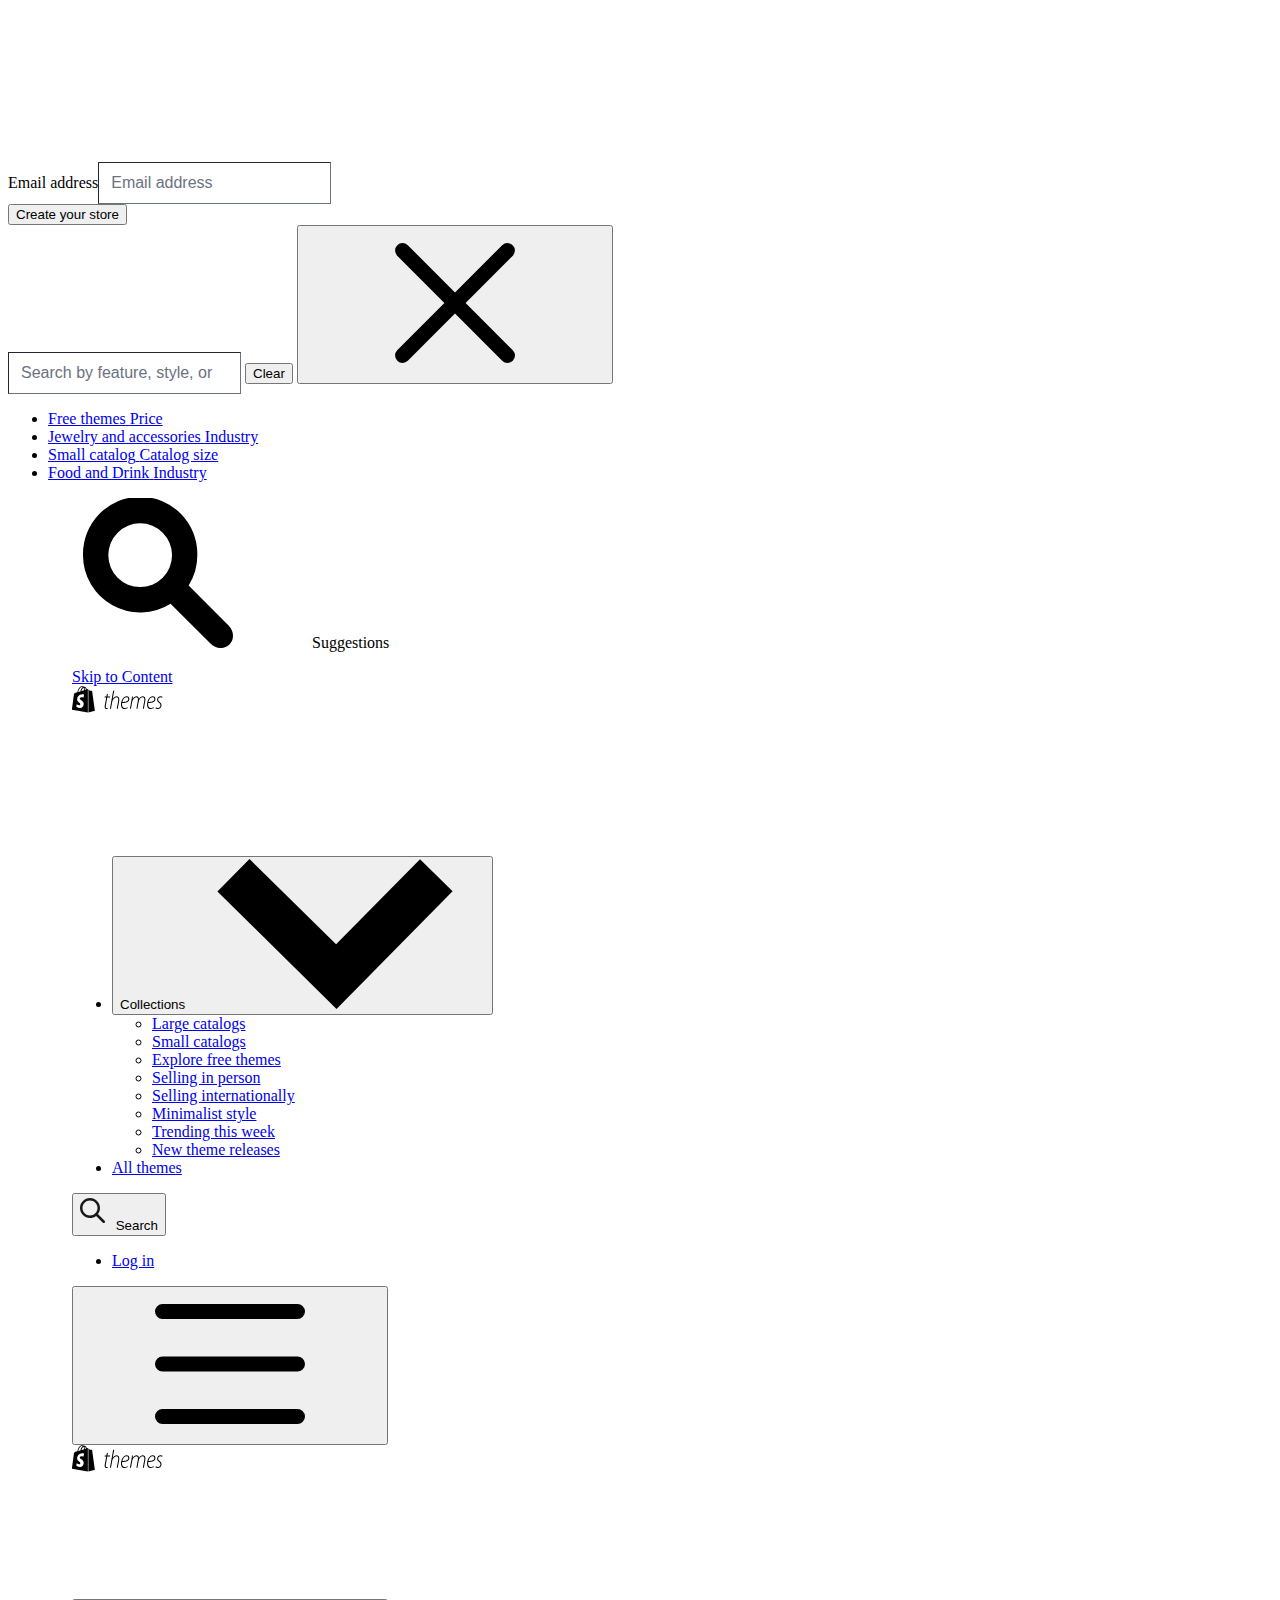
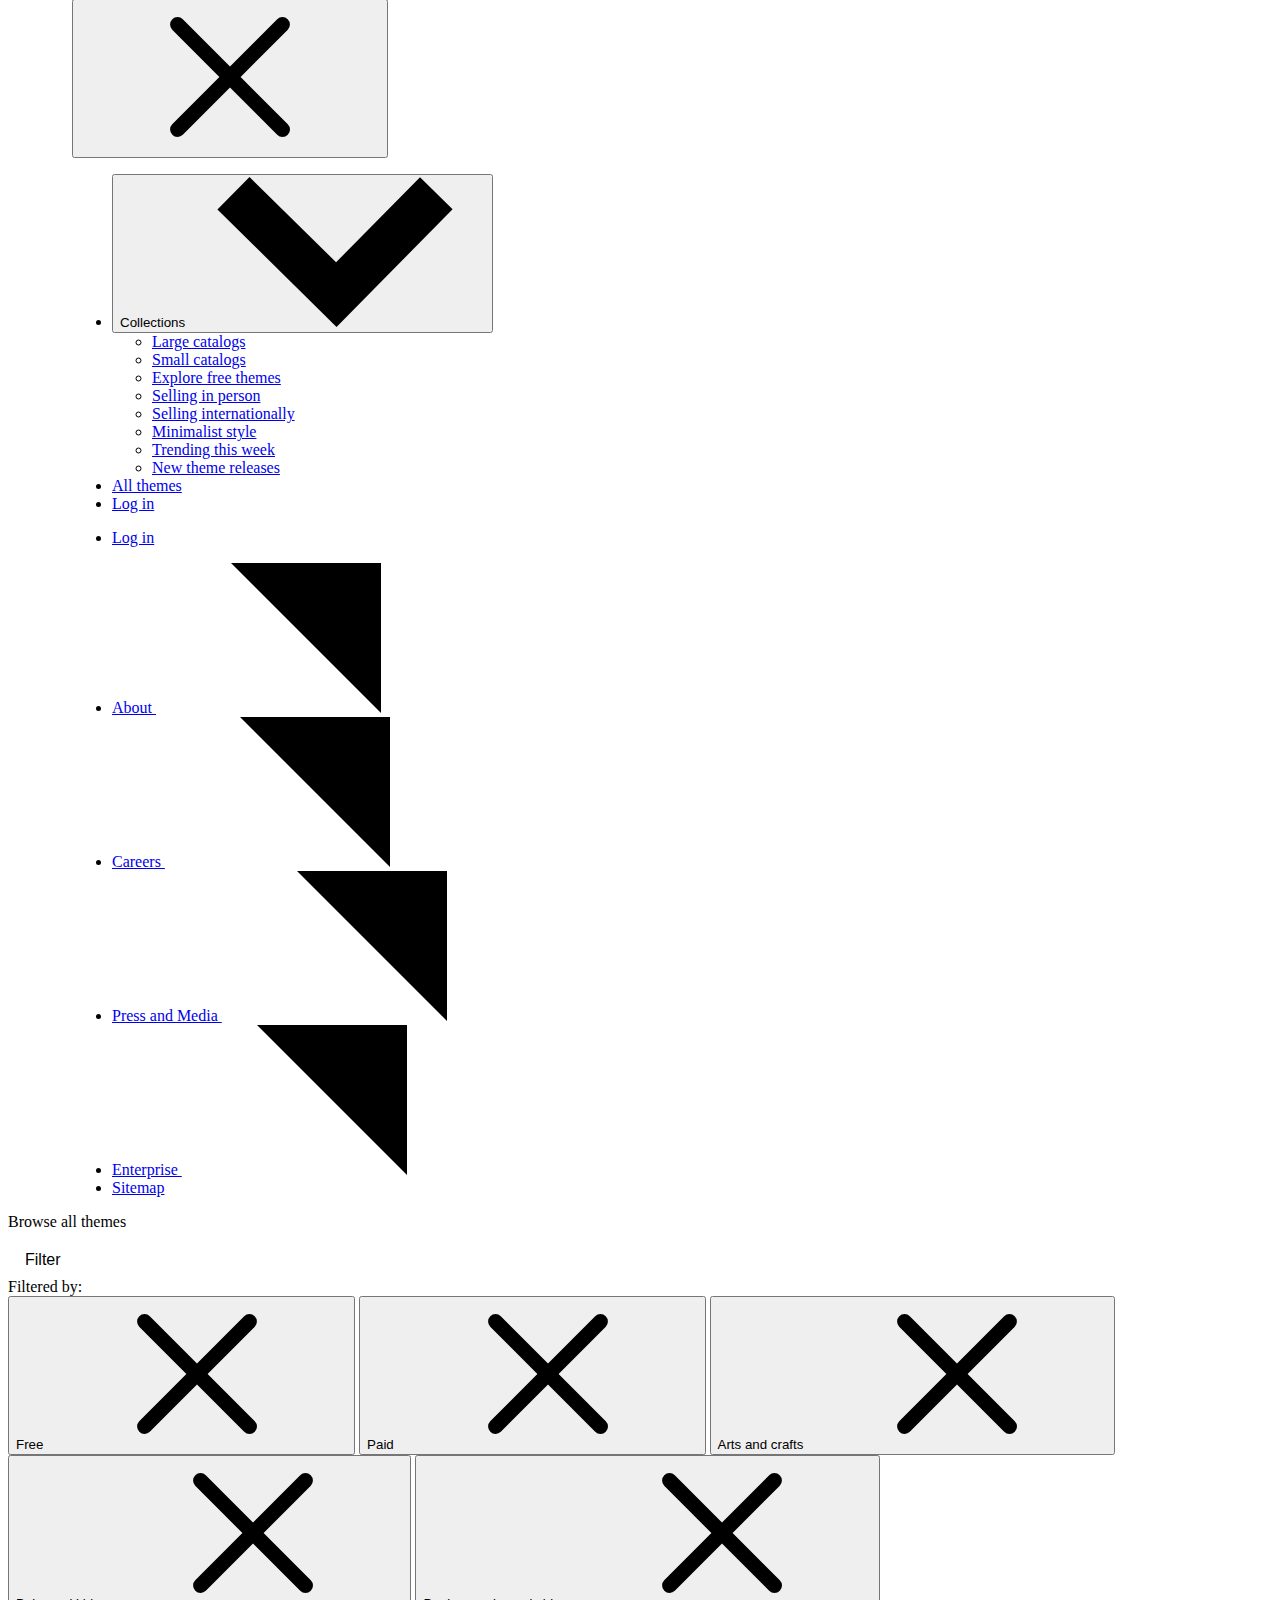
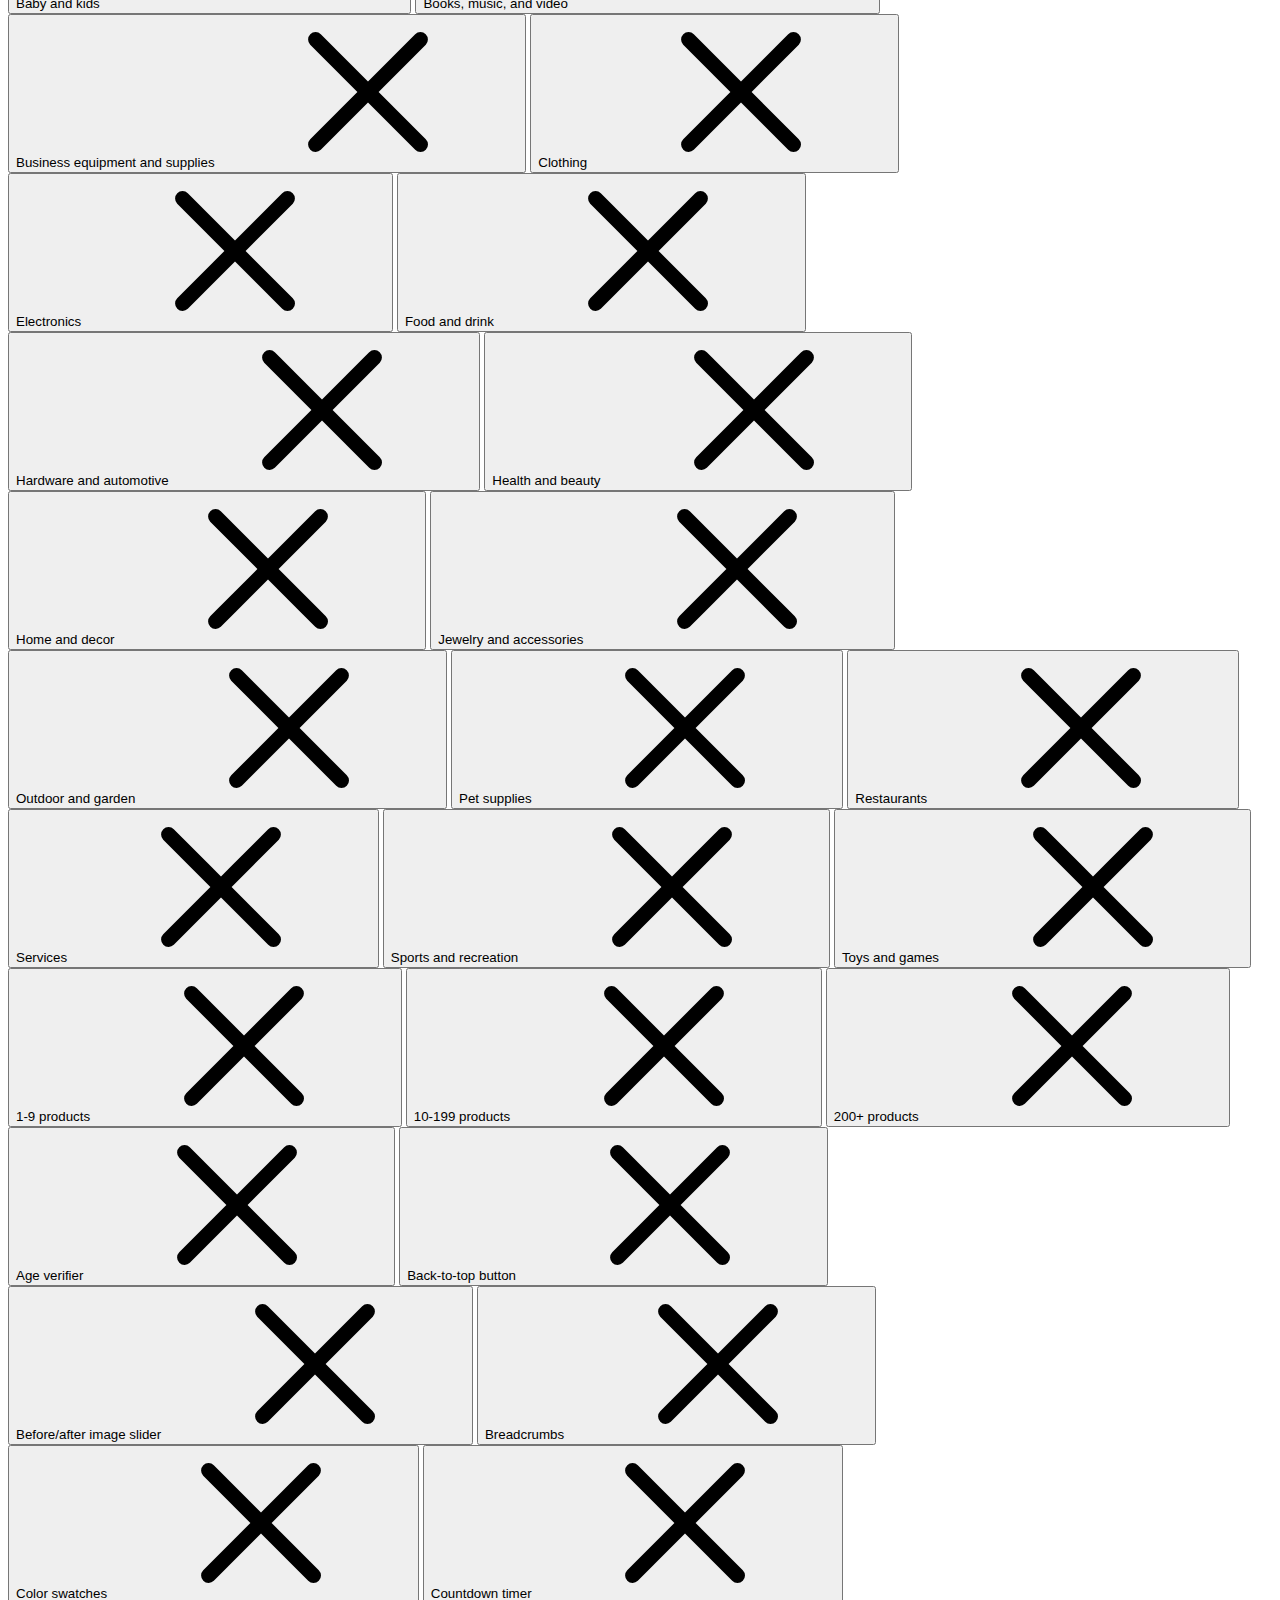
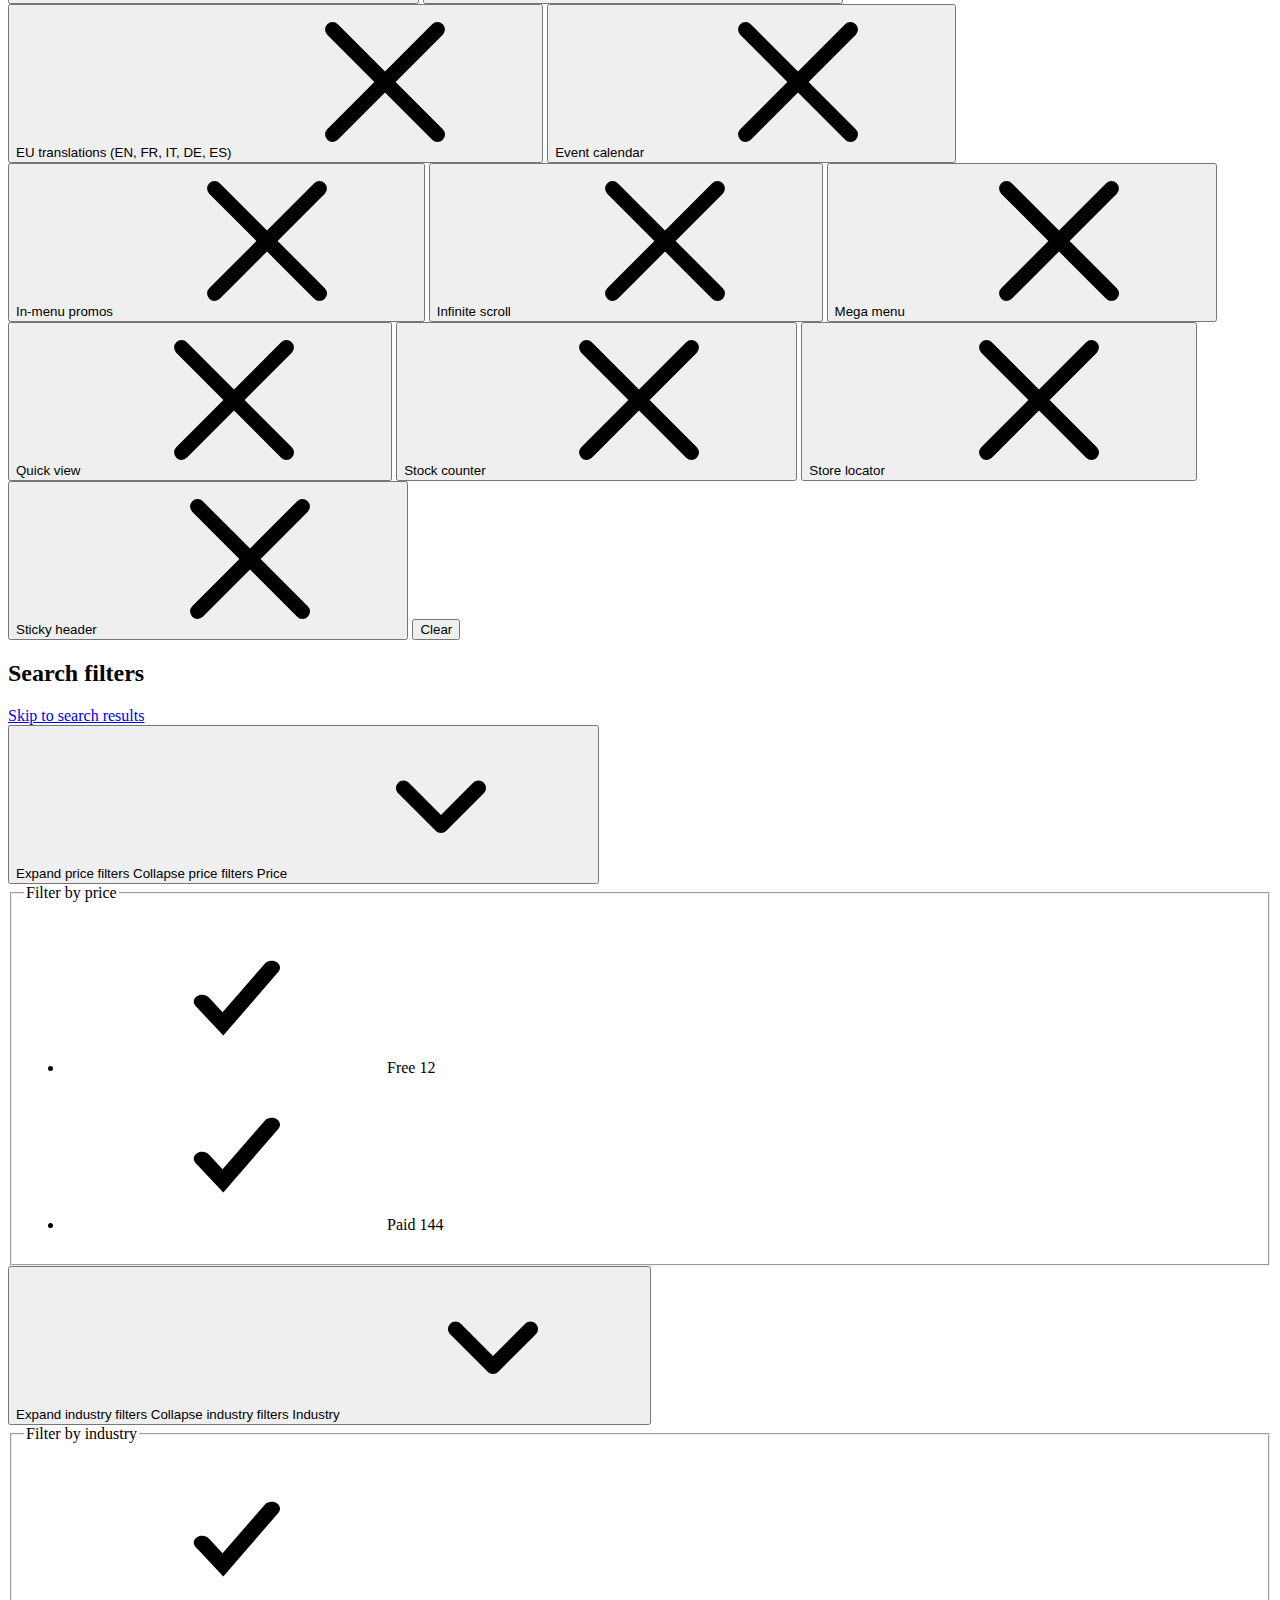
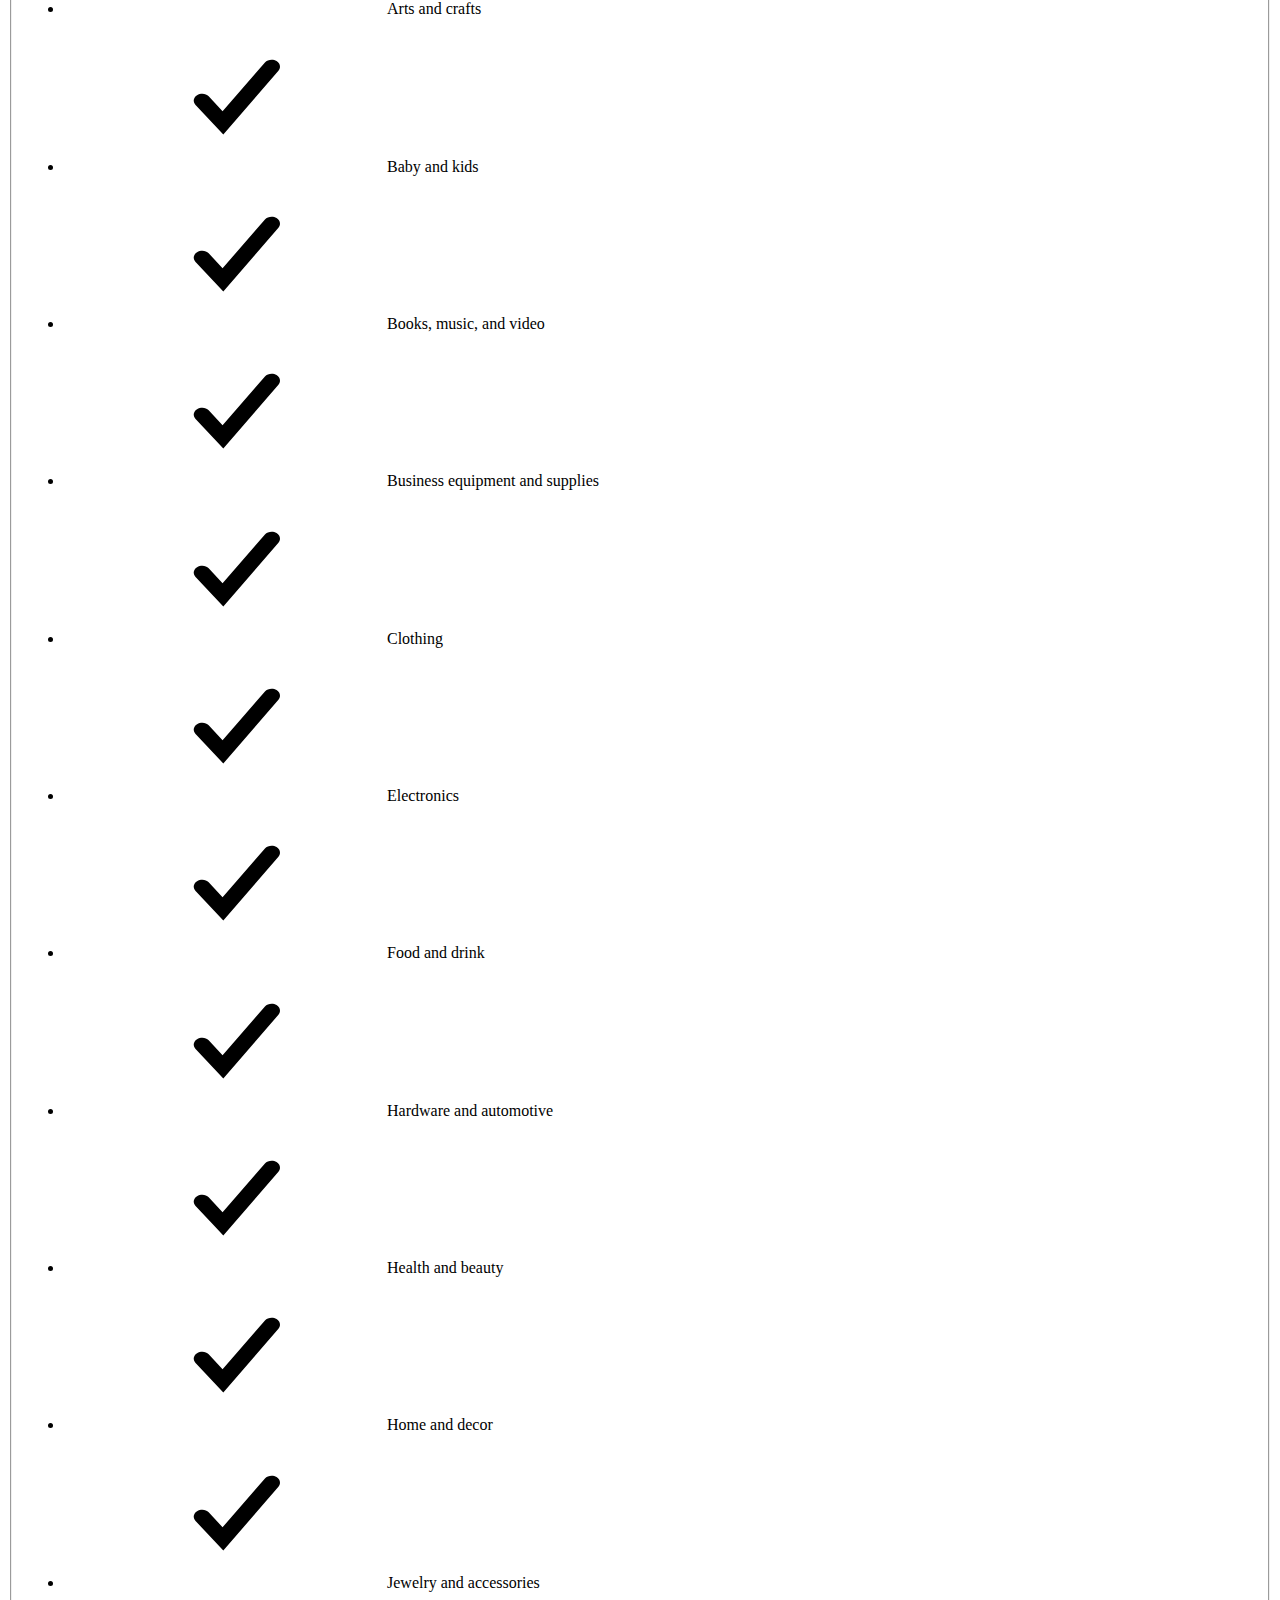
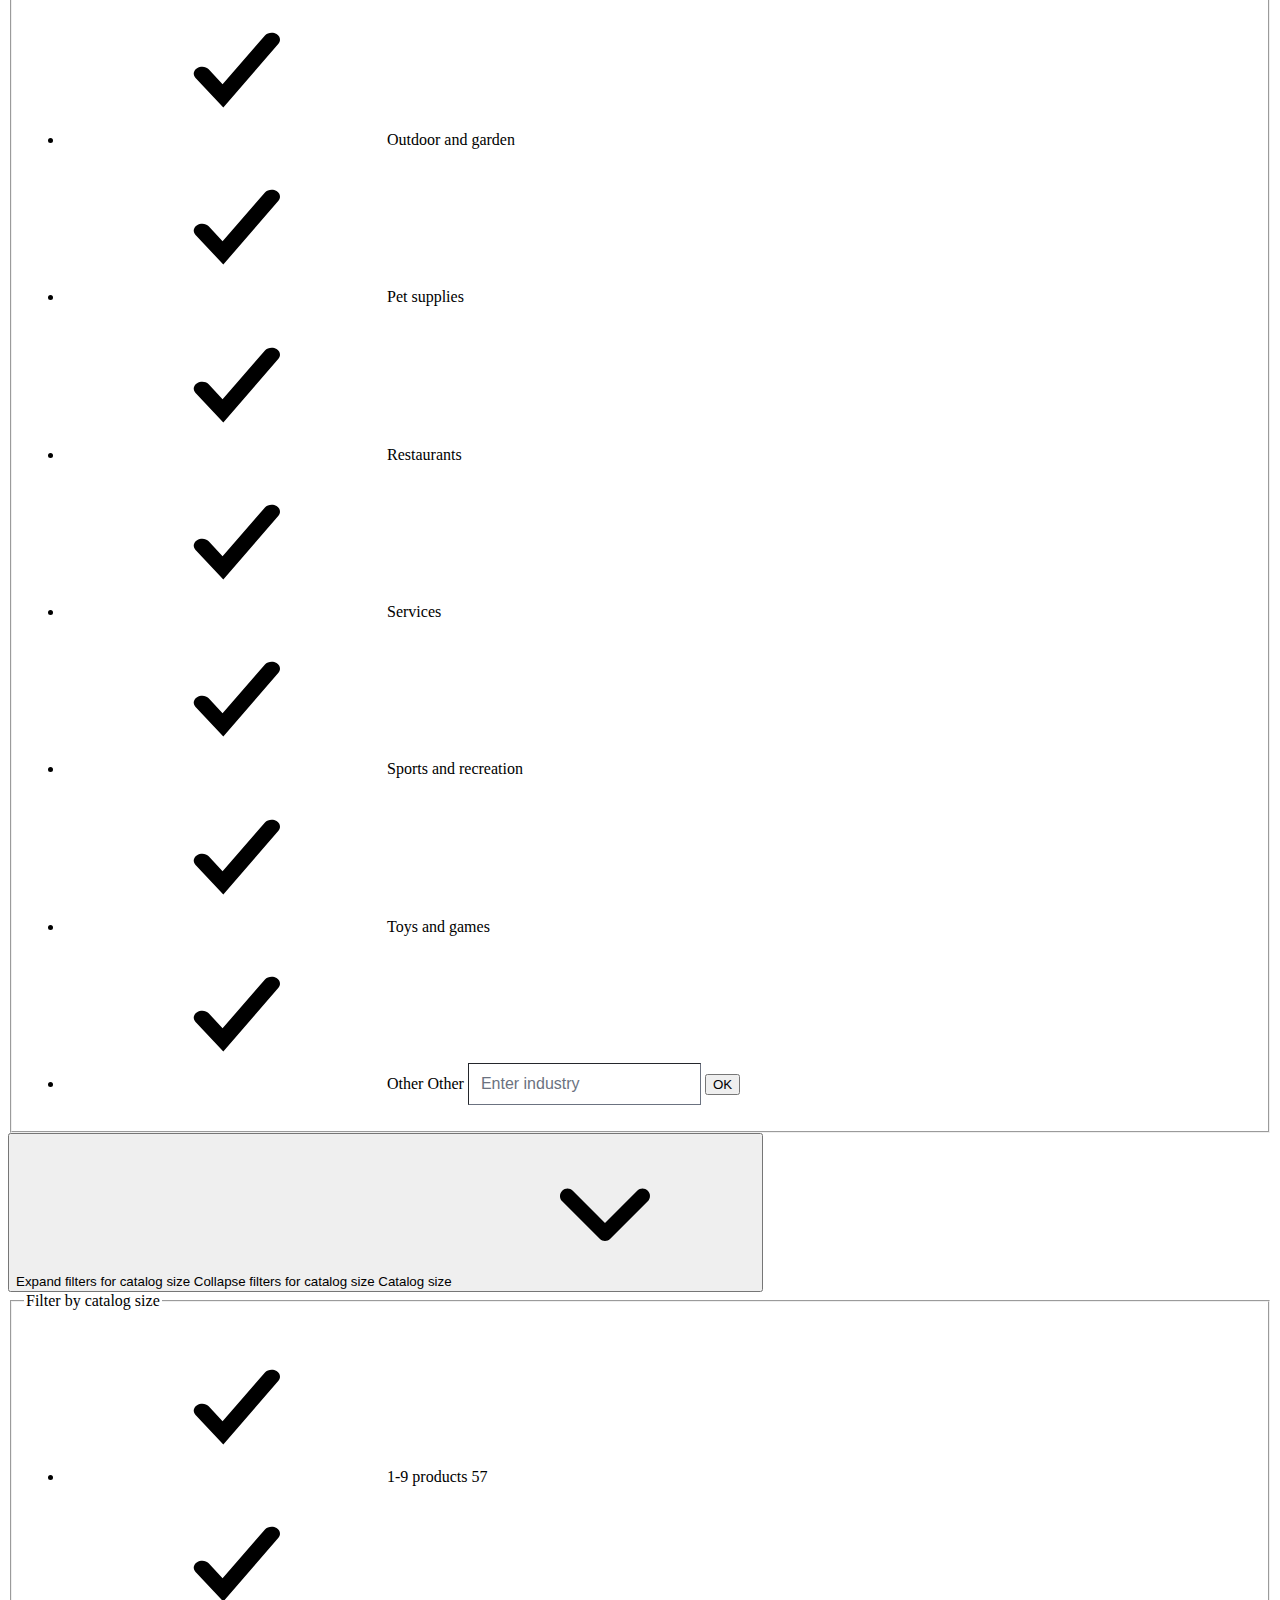
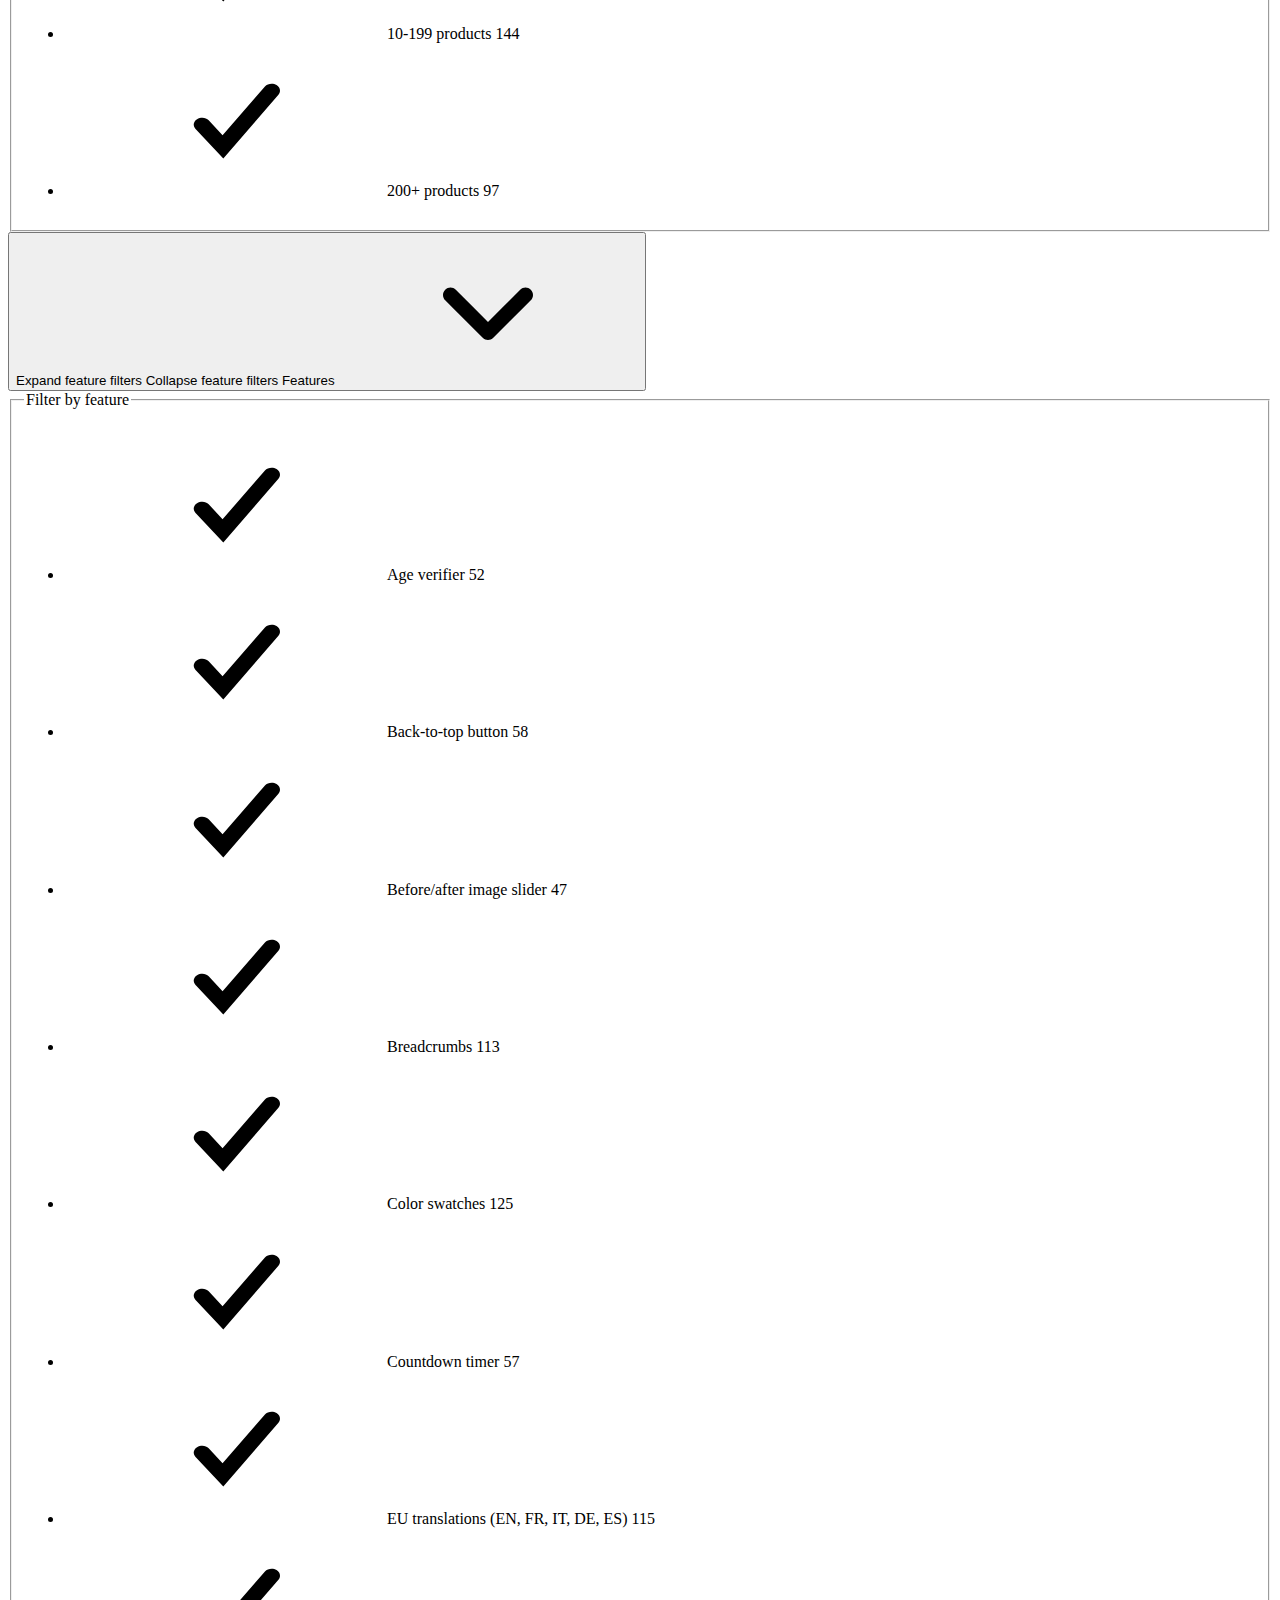
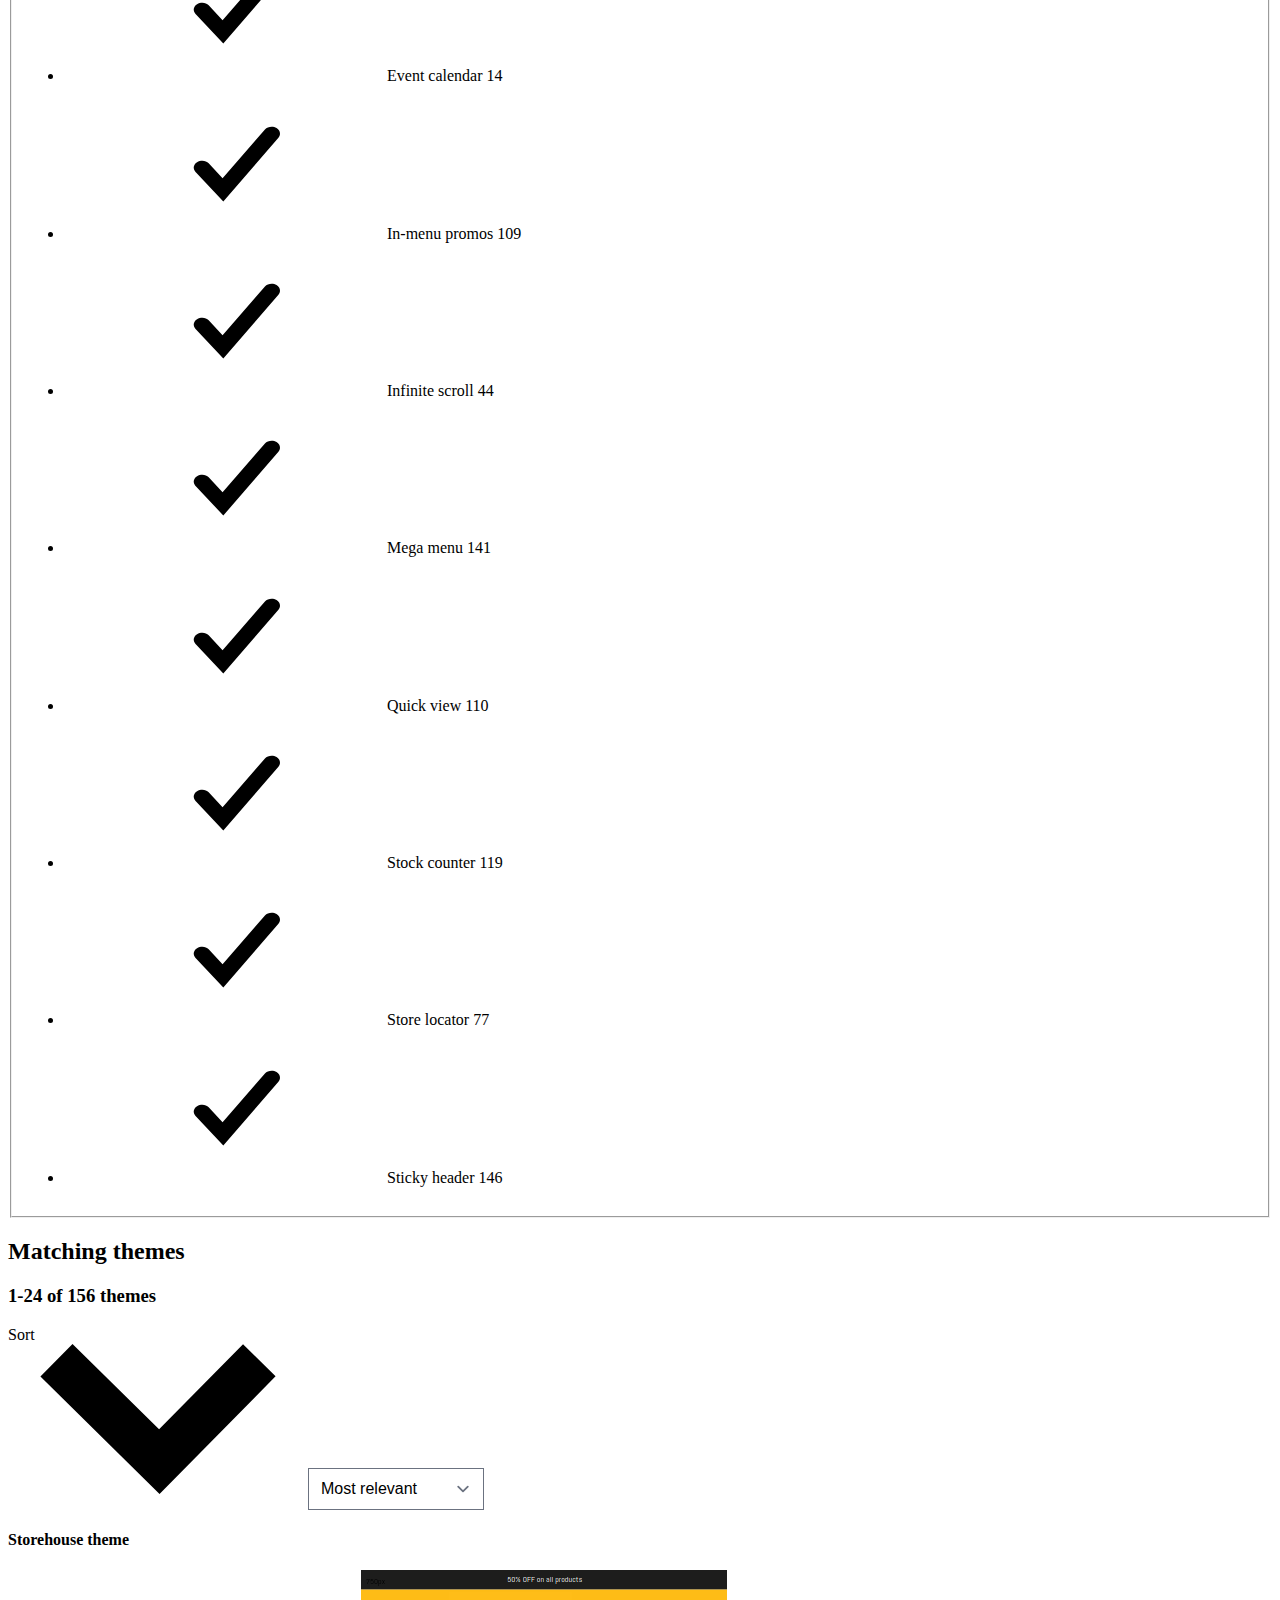
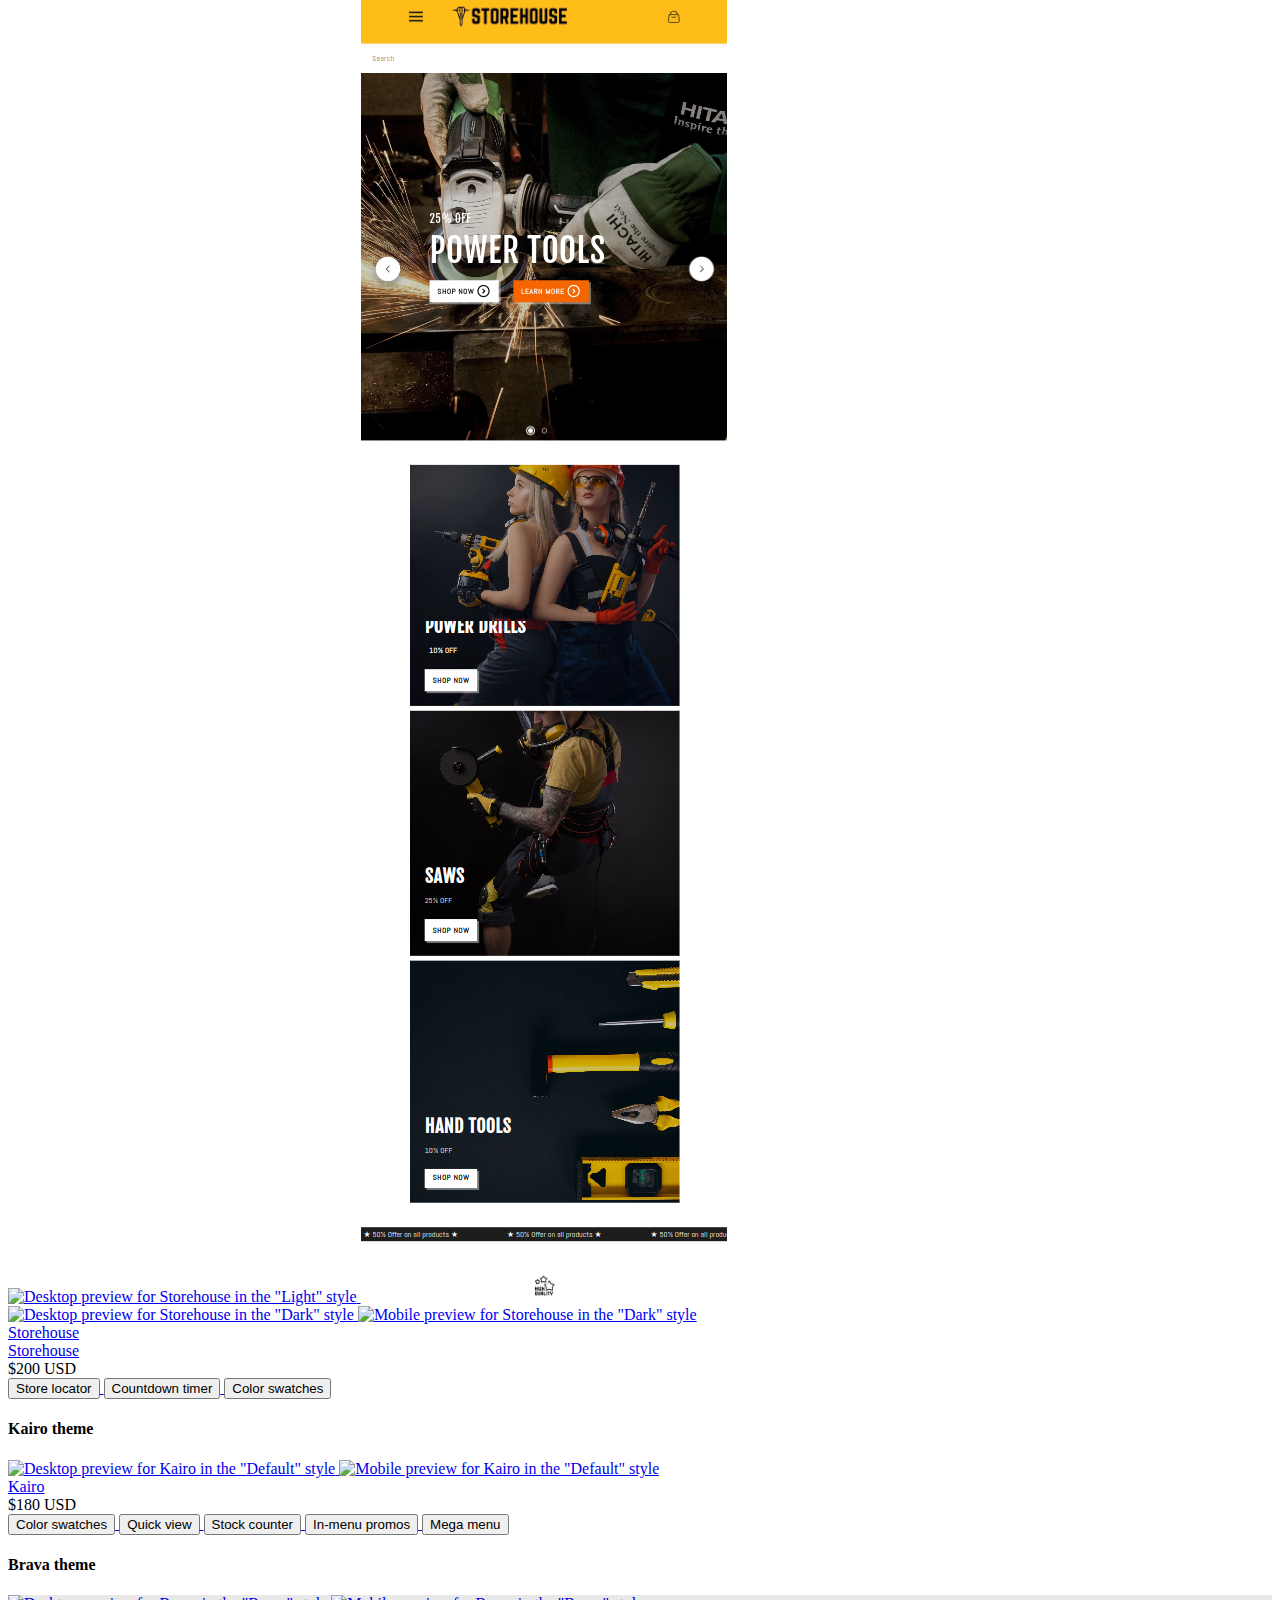
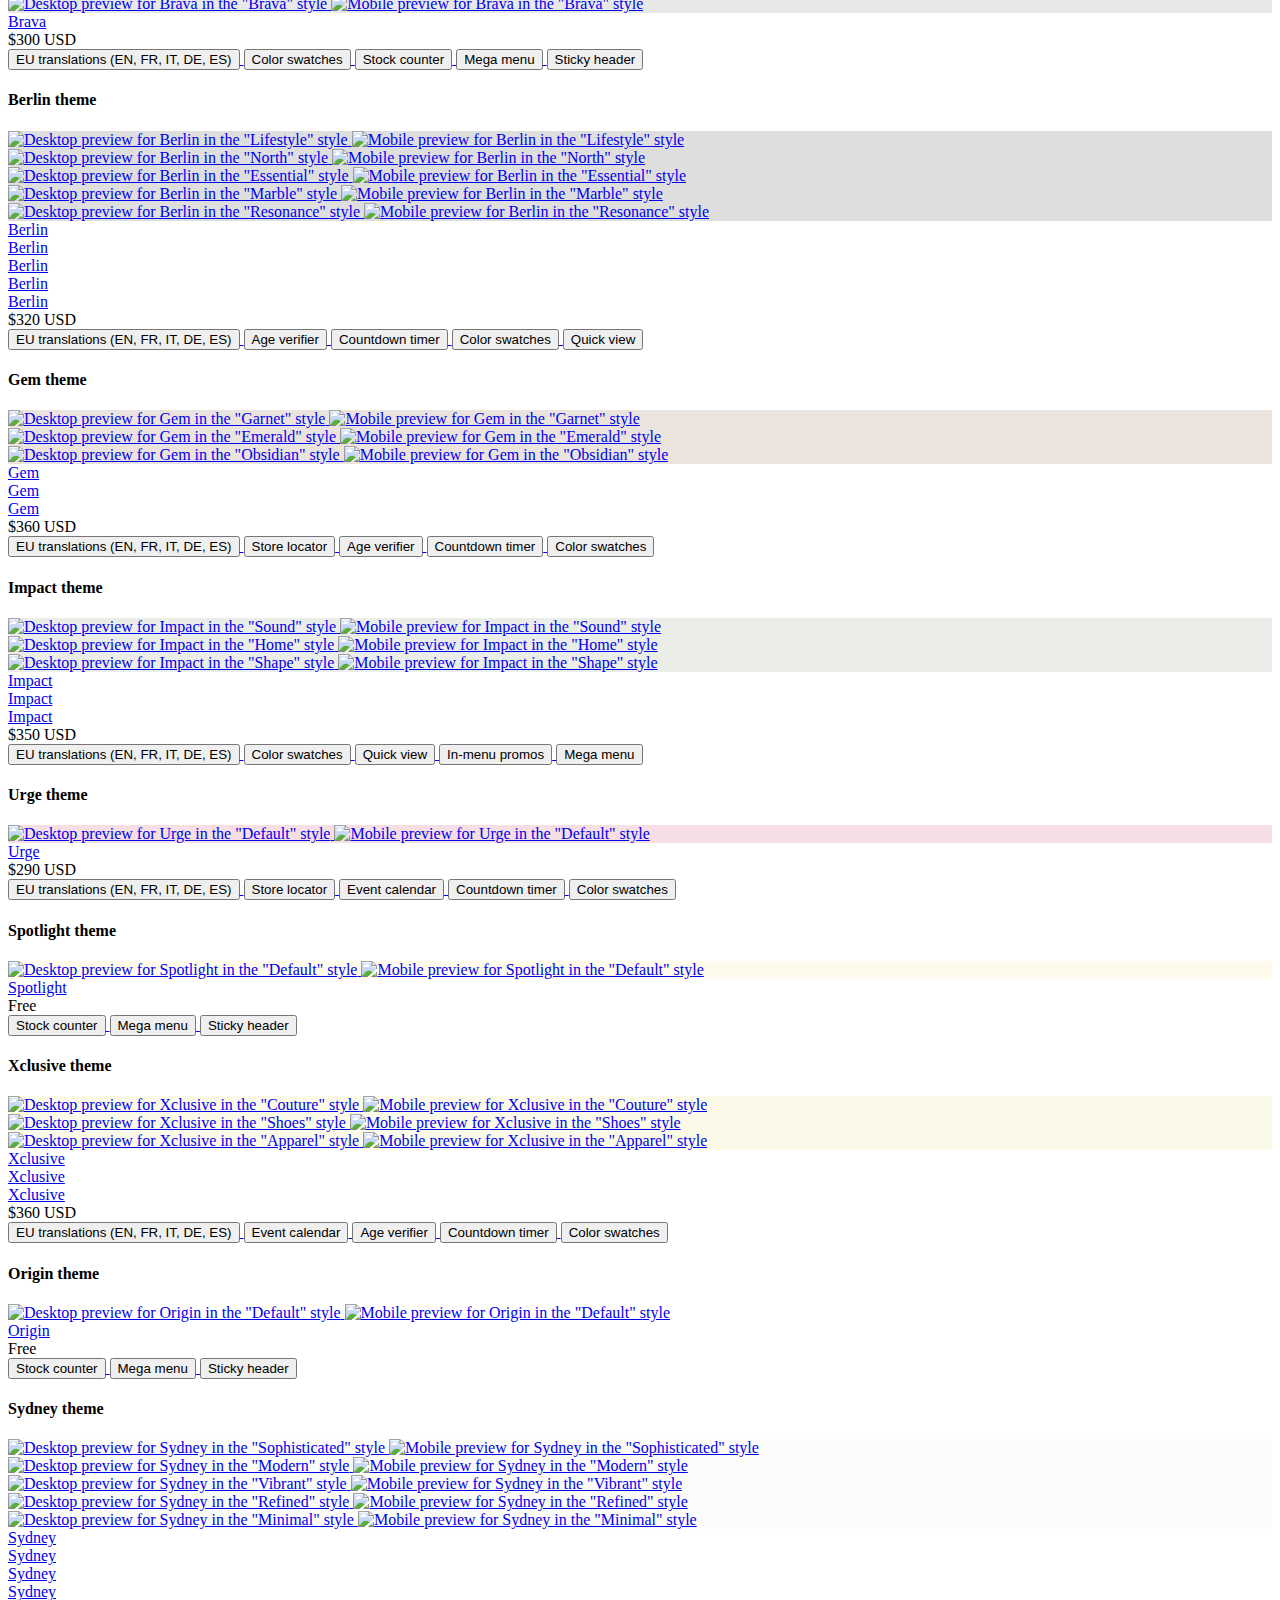
==== commit 62e133b1: "Update index.html" ====
--- a/index.html
+++ b/index.html
@@ -796,38 +796,21 @@
       </span>
       <span class="theme-v2-info-price theme-info-price">
           <span class="theme-v2-info__price-number">
-            $270
+            $200
           </span>
           <span class="theme-v2-info__price-currency">
             USD
           </span>
       </span>
     </div>
-      <span class="theme-card-presets-selector" id="storehouse490238420">
-  <span id="ExamplePresetsOptionsstorehouse490238420" class="carousel-nav theme-card-presets-selector-options" role="listbox" aria-activedescendant="ExamplePresetsOption-light">
-      
-<a id="ExamplePresetsOption-light" class="style-selector__option style-selector carousel-nav-item" style="--palette-hex-code: #FFFFFF" role="option" aria-label="Preset Light" aria-selected="true" data-theme-card-id="storehouse490238420" data-state="0" data-handle="light" data-theme-name="Storehouse" data-ui-color-light="rgba(255,255,255,0.15)" data-trekkie-style-id="2377" data-trekkie-style-handle="light" data-trekkie-theme-handle="storehouse" data-trekkie-theme-id="2239" data-theme-id="2239" data-style-id="2377" data-style-name="Light" data-paid="true" data-surface-type="all" data-surface-inter-position="1" data-surface-intra-position="1" data-ga-action="Select preset Light" data-ga-category="Preset selector" data-ga-label="Preset Light" href="https://themes.shopify.com/themes"></a>
-
-      
-<a id="ExamplePresetsOption-dark" class="style-selector__option style-selector carousel-nav-item" style="--palette-hex-code: #000" role="option" aria-label="Preset Dark" aria-selected="false" data-theme-card-id="storehouse490238420" data-state="1" data-handle="dark" data-theme-name="Storehouse" data-ui-color-light="rgba(0,0,0,0.15)" data-trekkie-style-id="2377" data-trekkie-style-handle="light" data-trekkie-theme-handle="storehouse" data-trekkie-theme-id="2239" data-theme-id="2239" data-style-id="2408" data-style-name="Dark" data-paid="true" data-surface-type="all" data-surface-inter-position="1" data-surface-intra-position="1" data-ga-action="Select preset Dark" data-ga-category="Preset selector" data-ga-label="Preset Dark" href="https://themes.shopify.com/themes"></a>
-
-  </span>
-</span>
+      
 
     <div class="applied-filters__list theme-v2-applied-filters__list">
-        <a id="ThemeCardIndustry-eu_translations--storehouse490238420" href="https://themes.shopify.com/themes?features%5B%5D=eu-translations">
-          <button class="marketing-button theme-v2-applied-filters__filter applied-filters__filter--is-visible theme-v2__filter" aria-label="Filter by &quot;EU translations (EN, FR, IT, DE, ES)&quot;">
-            EU translations (EN, FR, IT, DE, ES)
-          </button>
-</a>        <a id="ThemeCardIndustry-store_locator--storehouse490238420" href="https://themes.shopify.com/themes?features%5B%5D=store-locator">
+                <a id="ThemeCardIndustry-store_locator--storehouse490238420" href="https://themes.shopify.com/themes?features%5B%5D=store-locator">
           <button class="marketing-button theme-v2-applied-filters__filter applied-filters__filter--is-visible theme-v2__filter" aria-label="Filter by &quot;Store locator&quot;">
             Store locator
           </button>
-</a>        <a id="ThemeCardIndustry-event_calendar--storehouse490238420" href="https://themes.shopify.com/themes?features%5B%5D=event-calendar">
-          <button class="marketing-button theme-v2-applied-filters__filter applied-filters__filter--is-visible theme-v2__filter" aria-label="Filter by &quot;Event calendar&quot;">
-            Event calendar
-          </button>
-</a>        <a id="ThemeCardIndustry-countdown_timer--storehouse490238420" href="https://themes.shopify.com/themes?features%5B%5D=countdown-timer">
+</a>             <a id="ThemeCardIndustry-countdown_timer--storehouse490238420" href="https://themes.shopify.com/themes?features%5B%5D=countdown-timer">
           <button class="marketing-button theme-v2-applied-filters__filter applied-filters__filter--is-visible theme-v2__filter" aria-label="Filter by &quot;Countdown timer&quot;">
             Countdown timer
           </button>
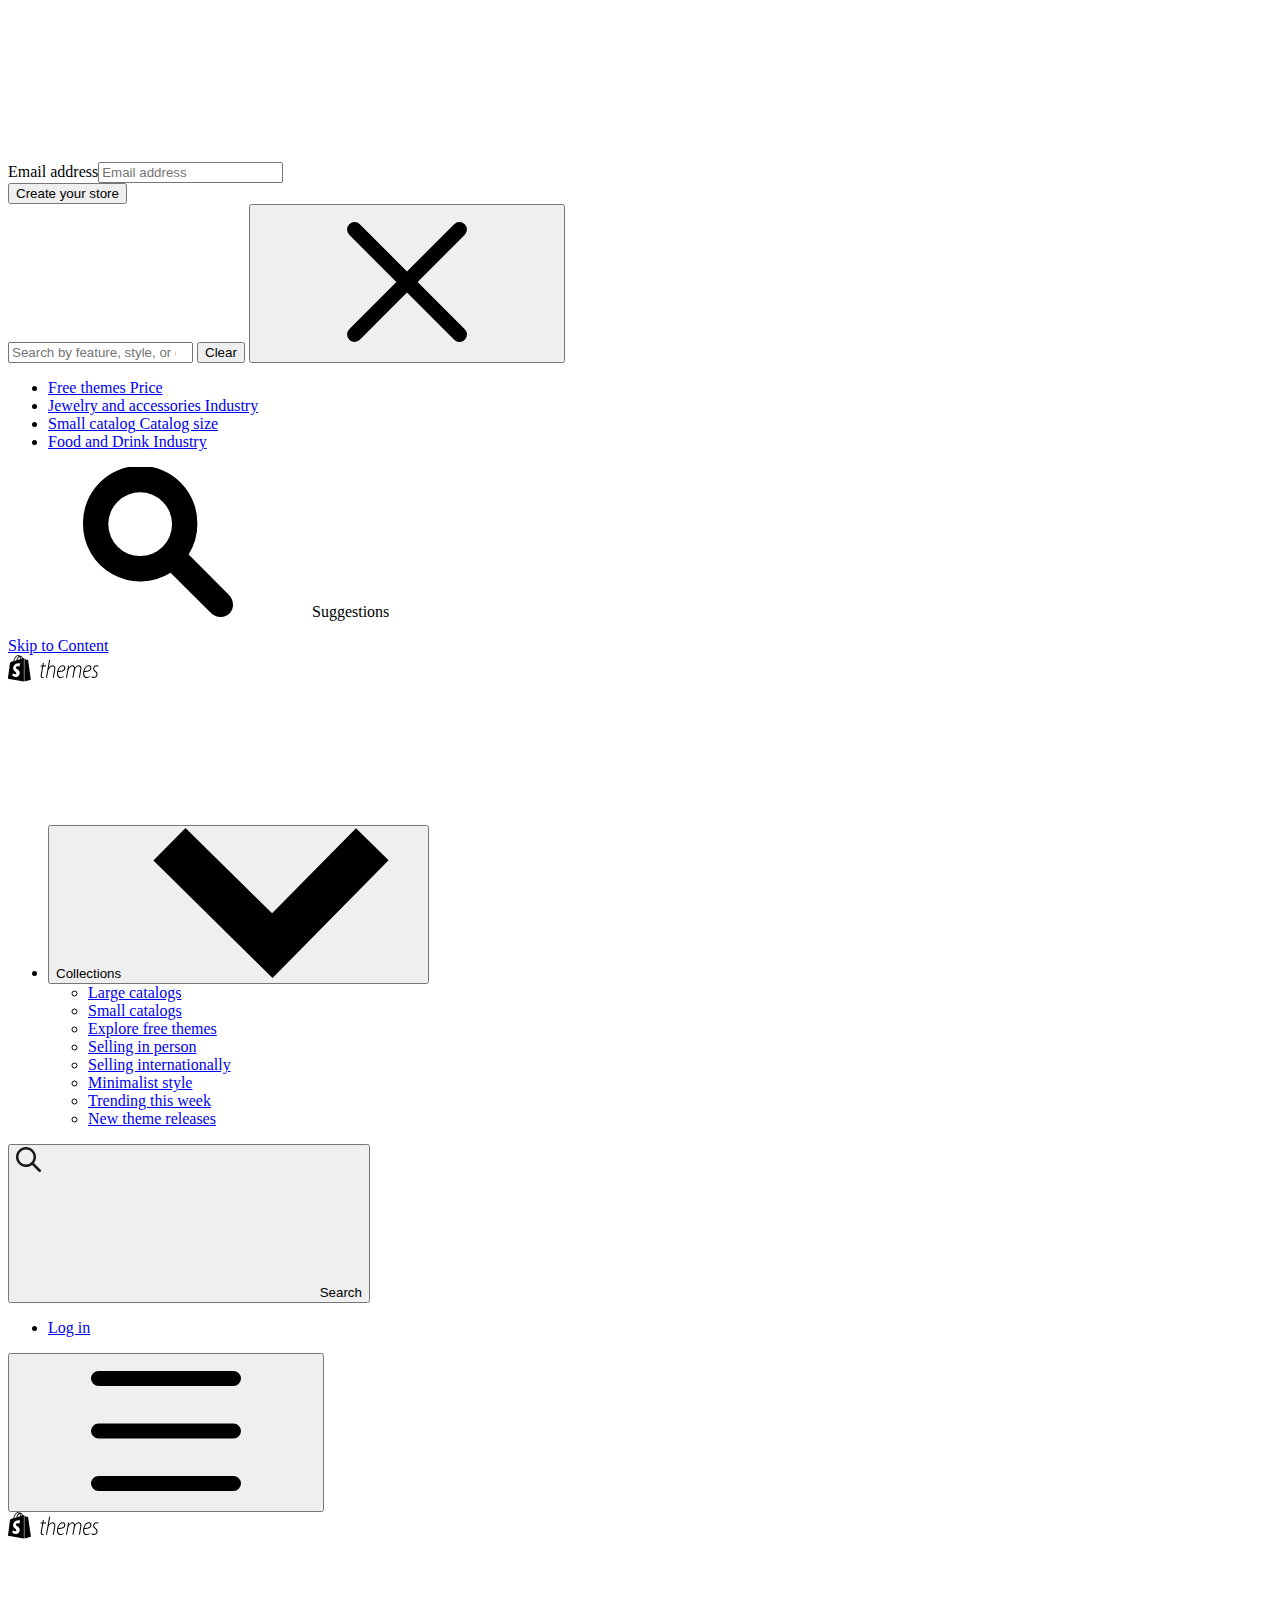
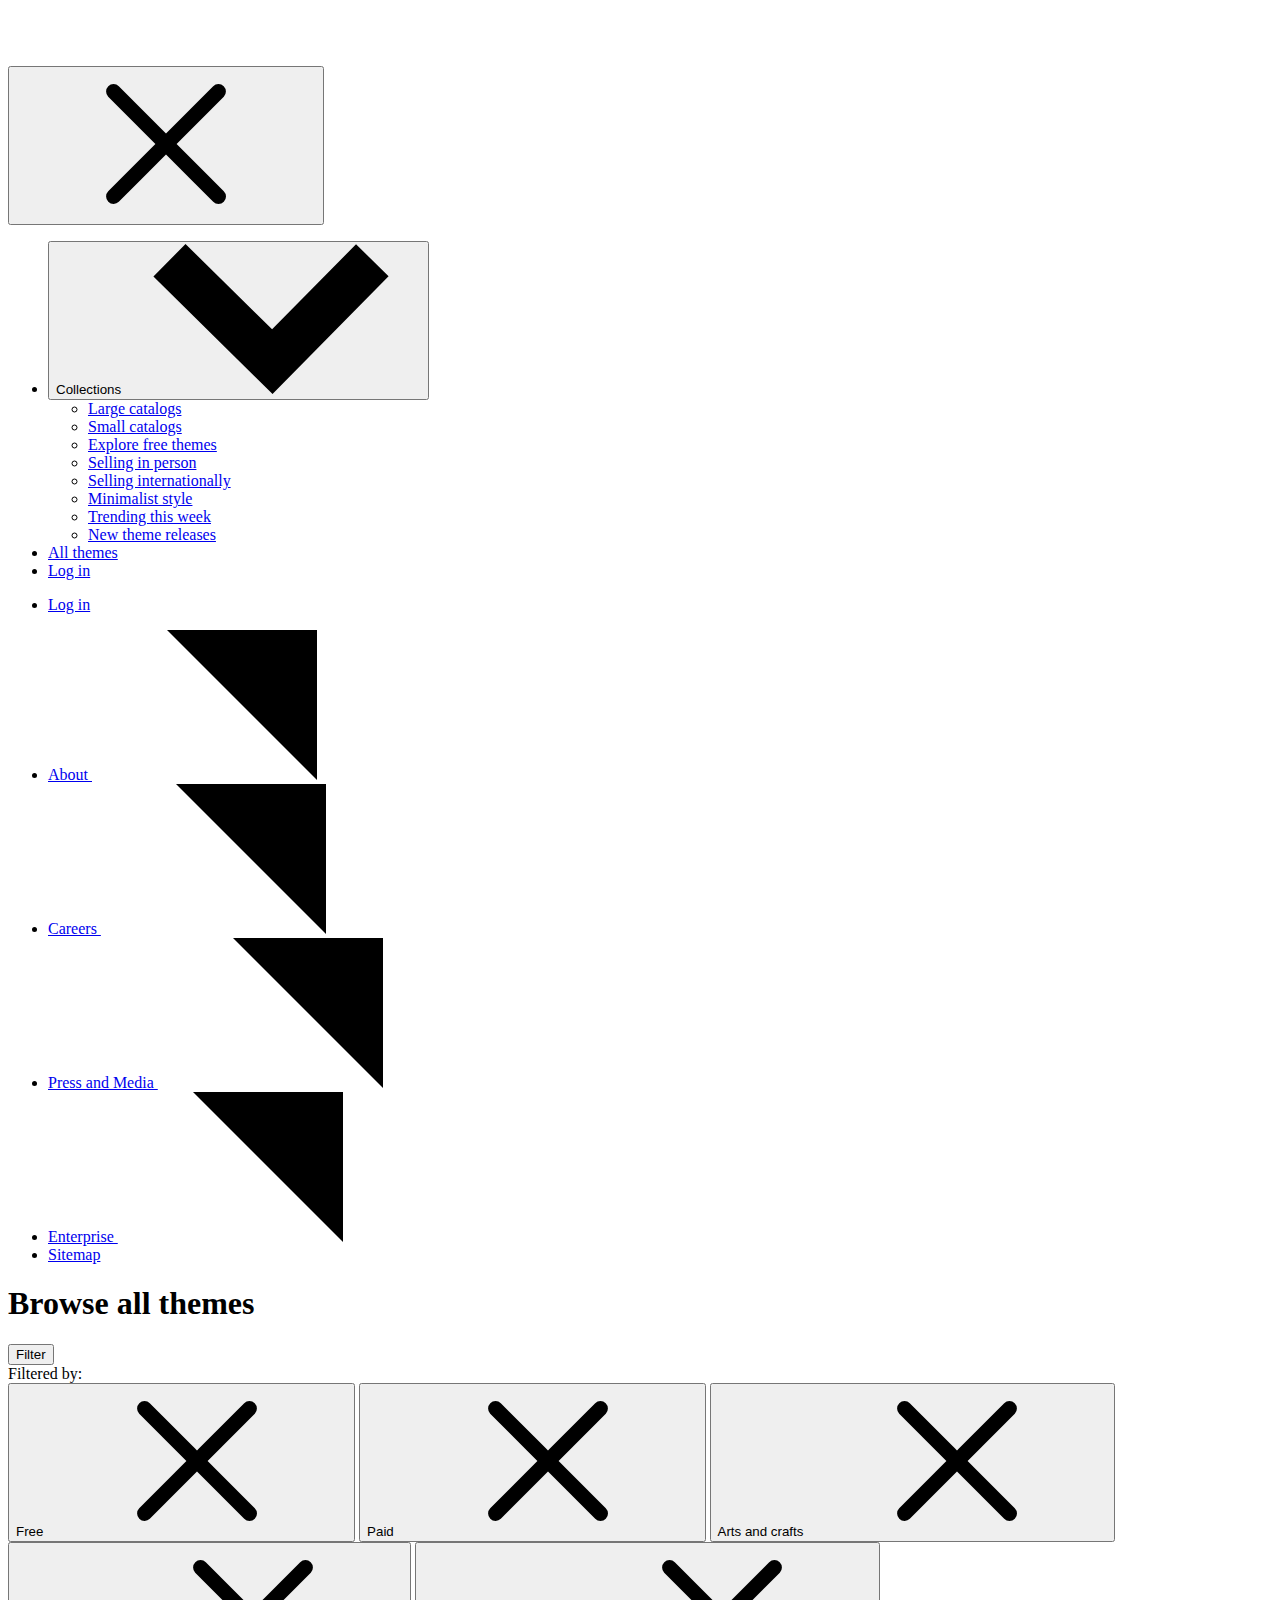
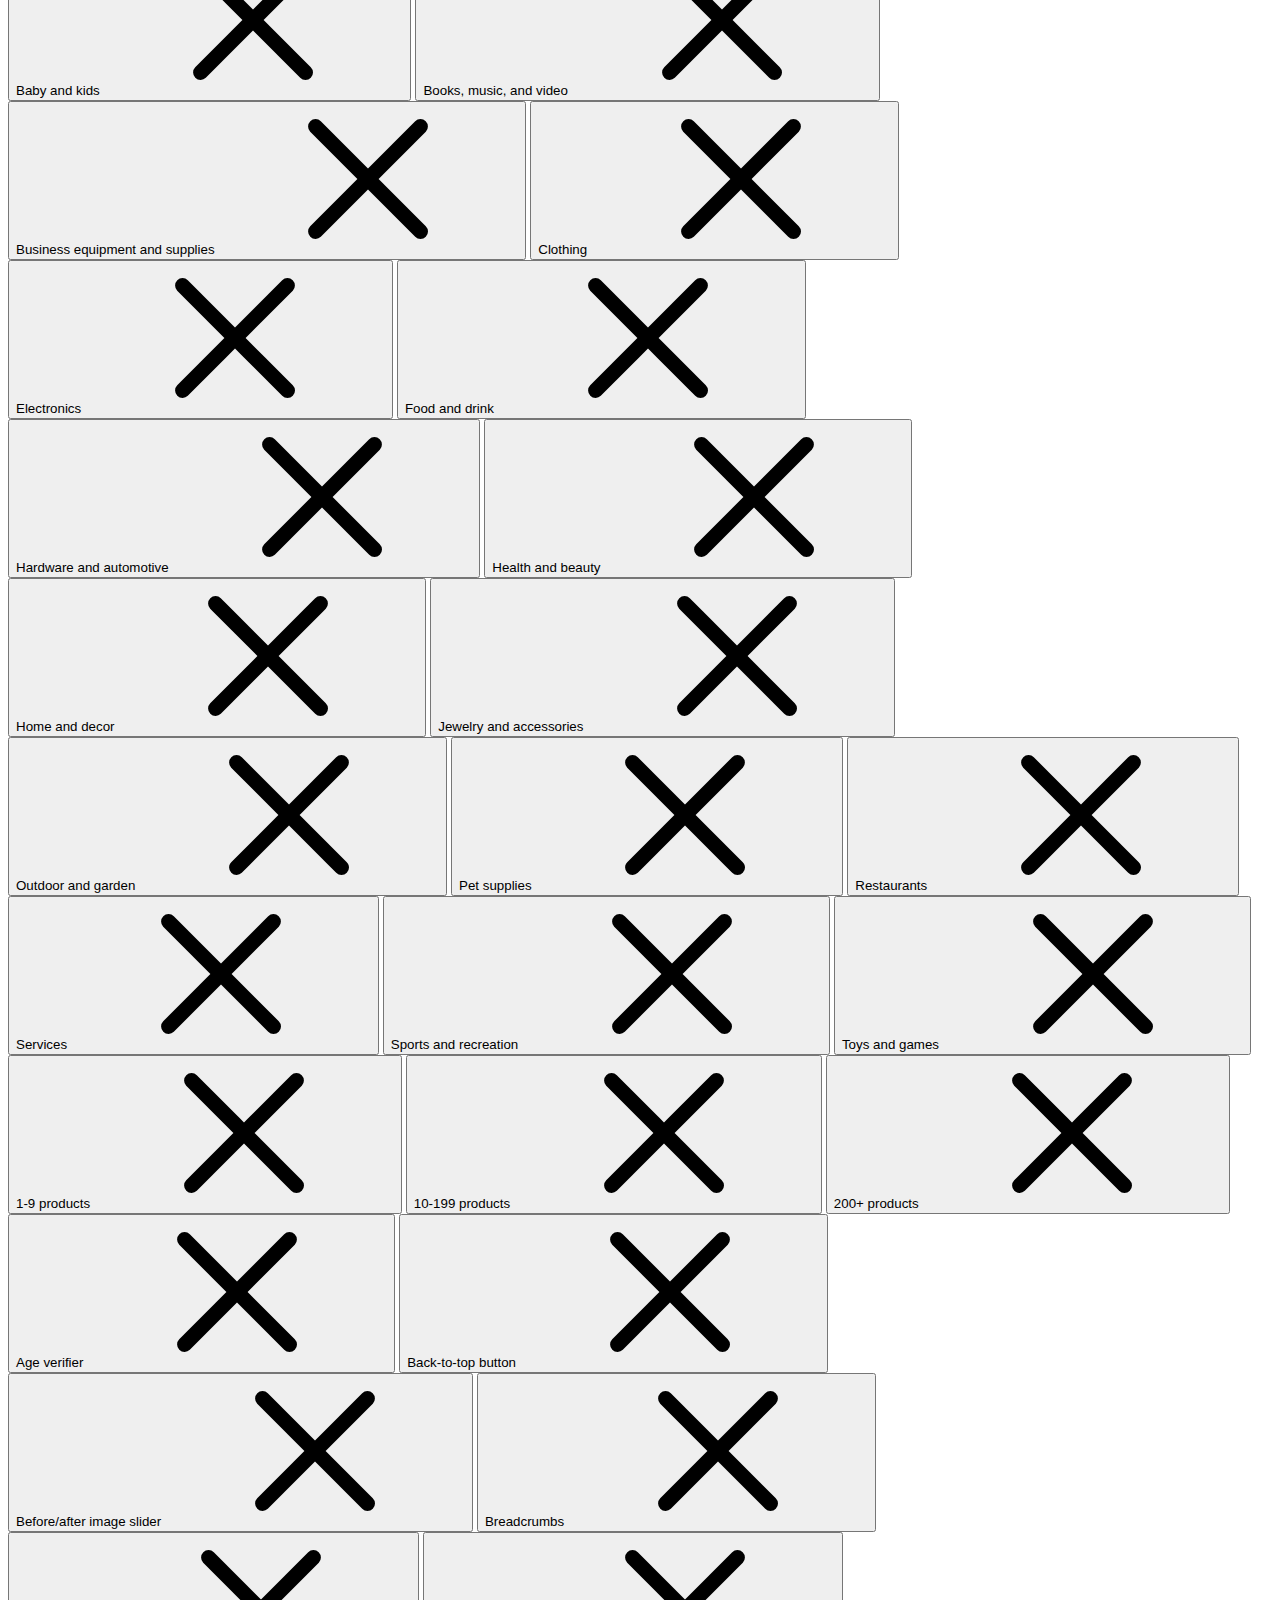
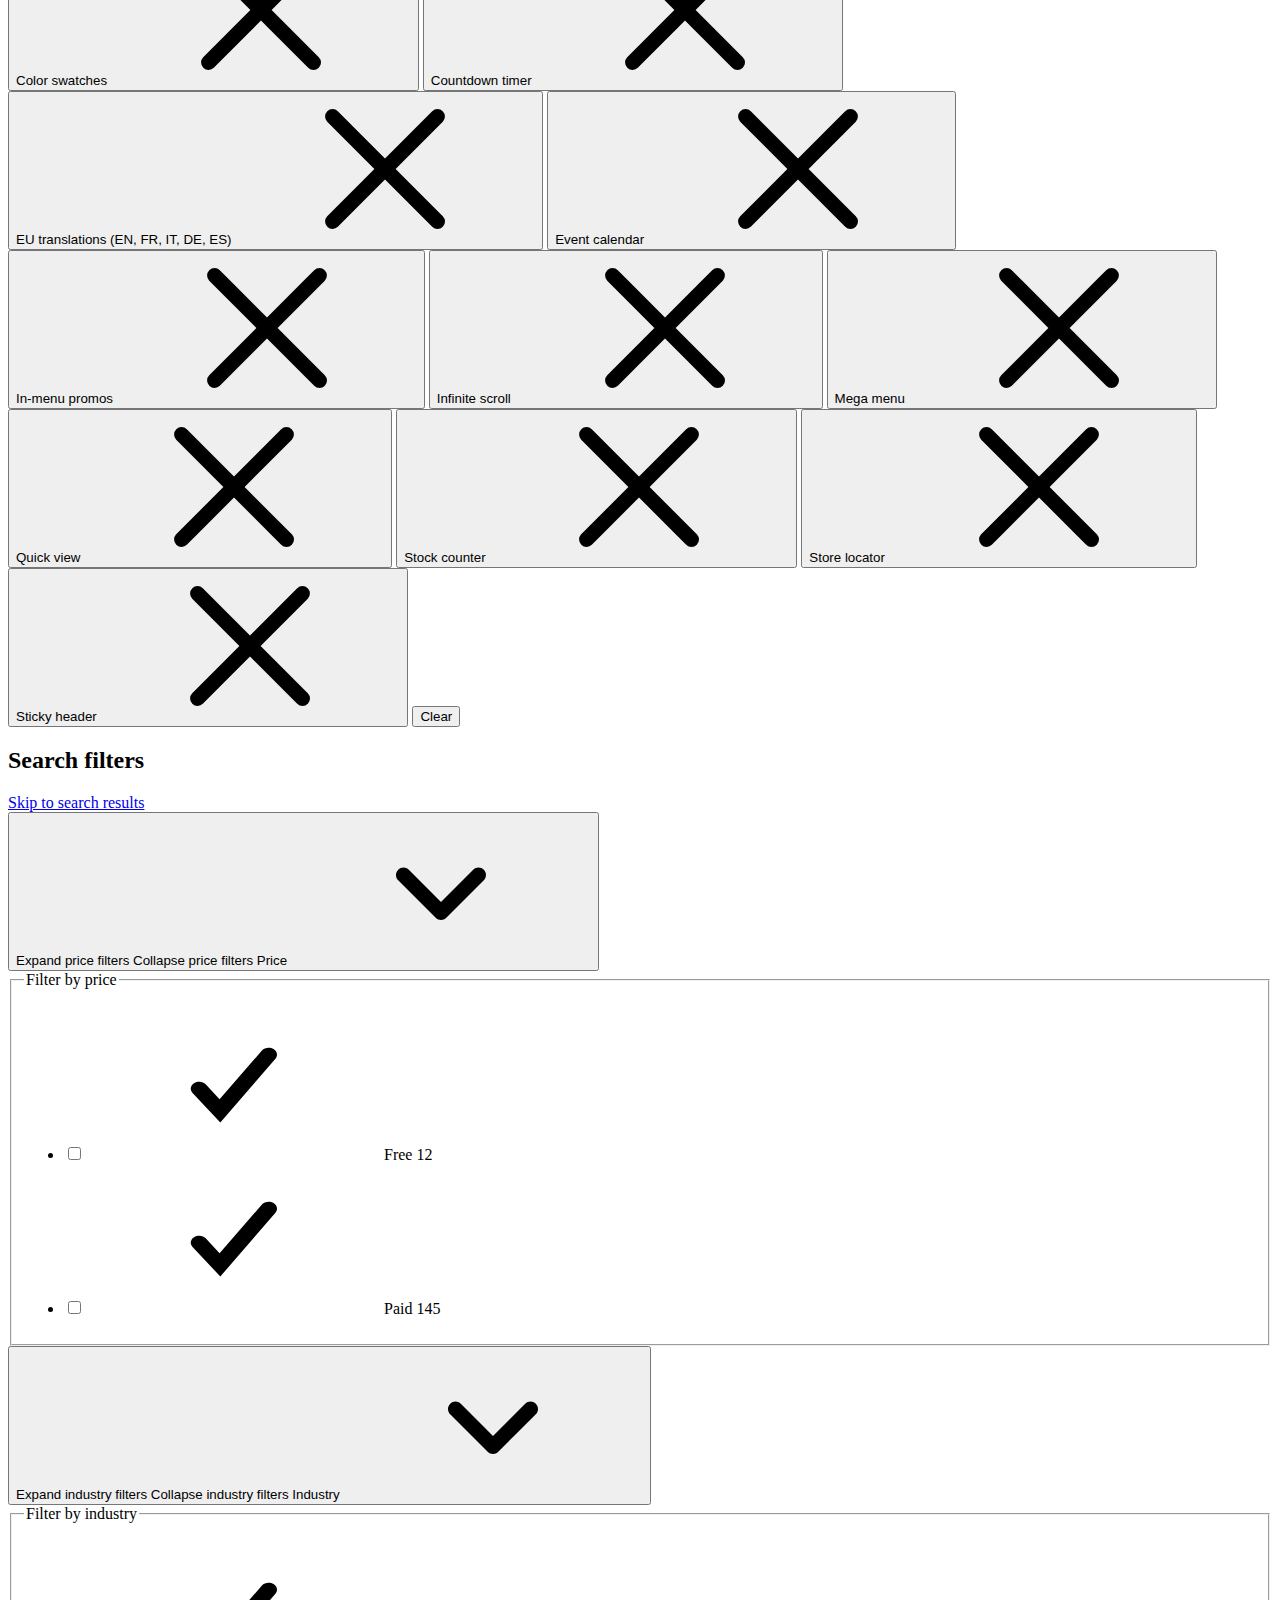
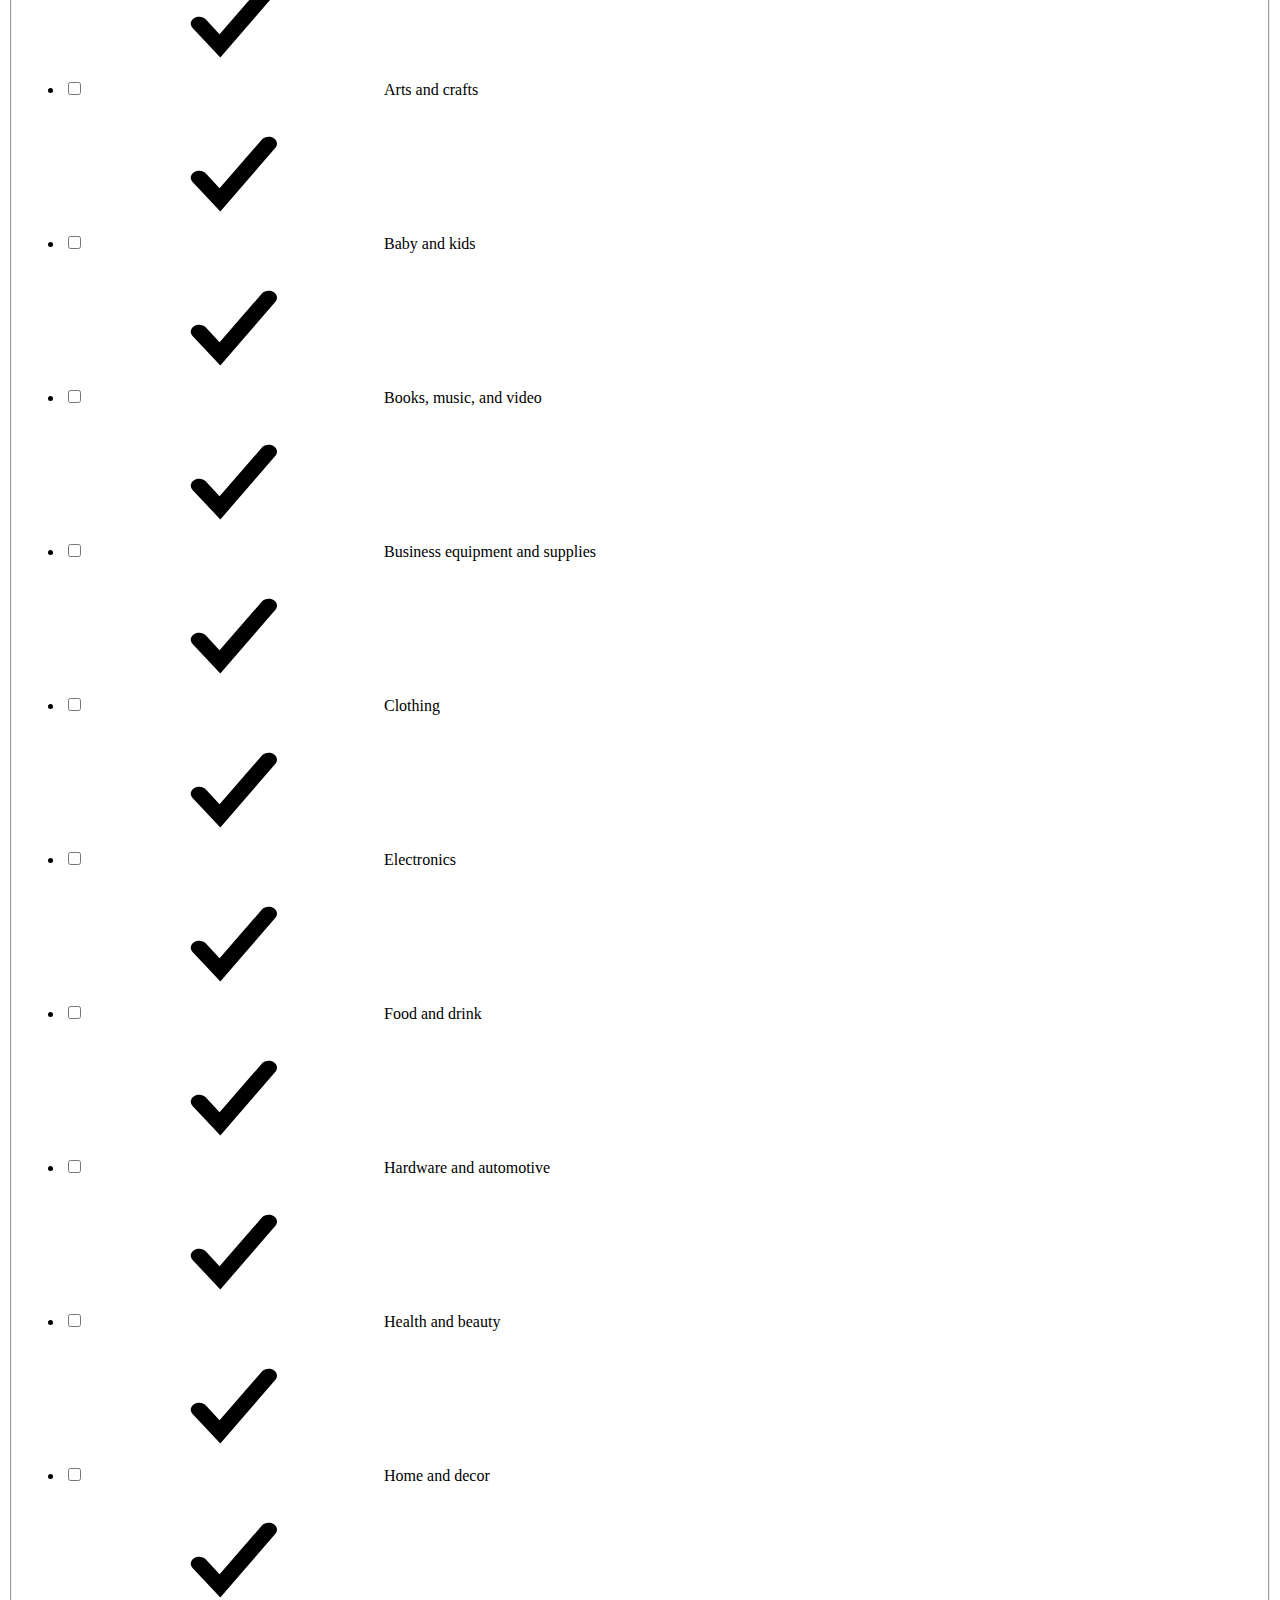
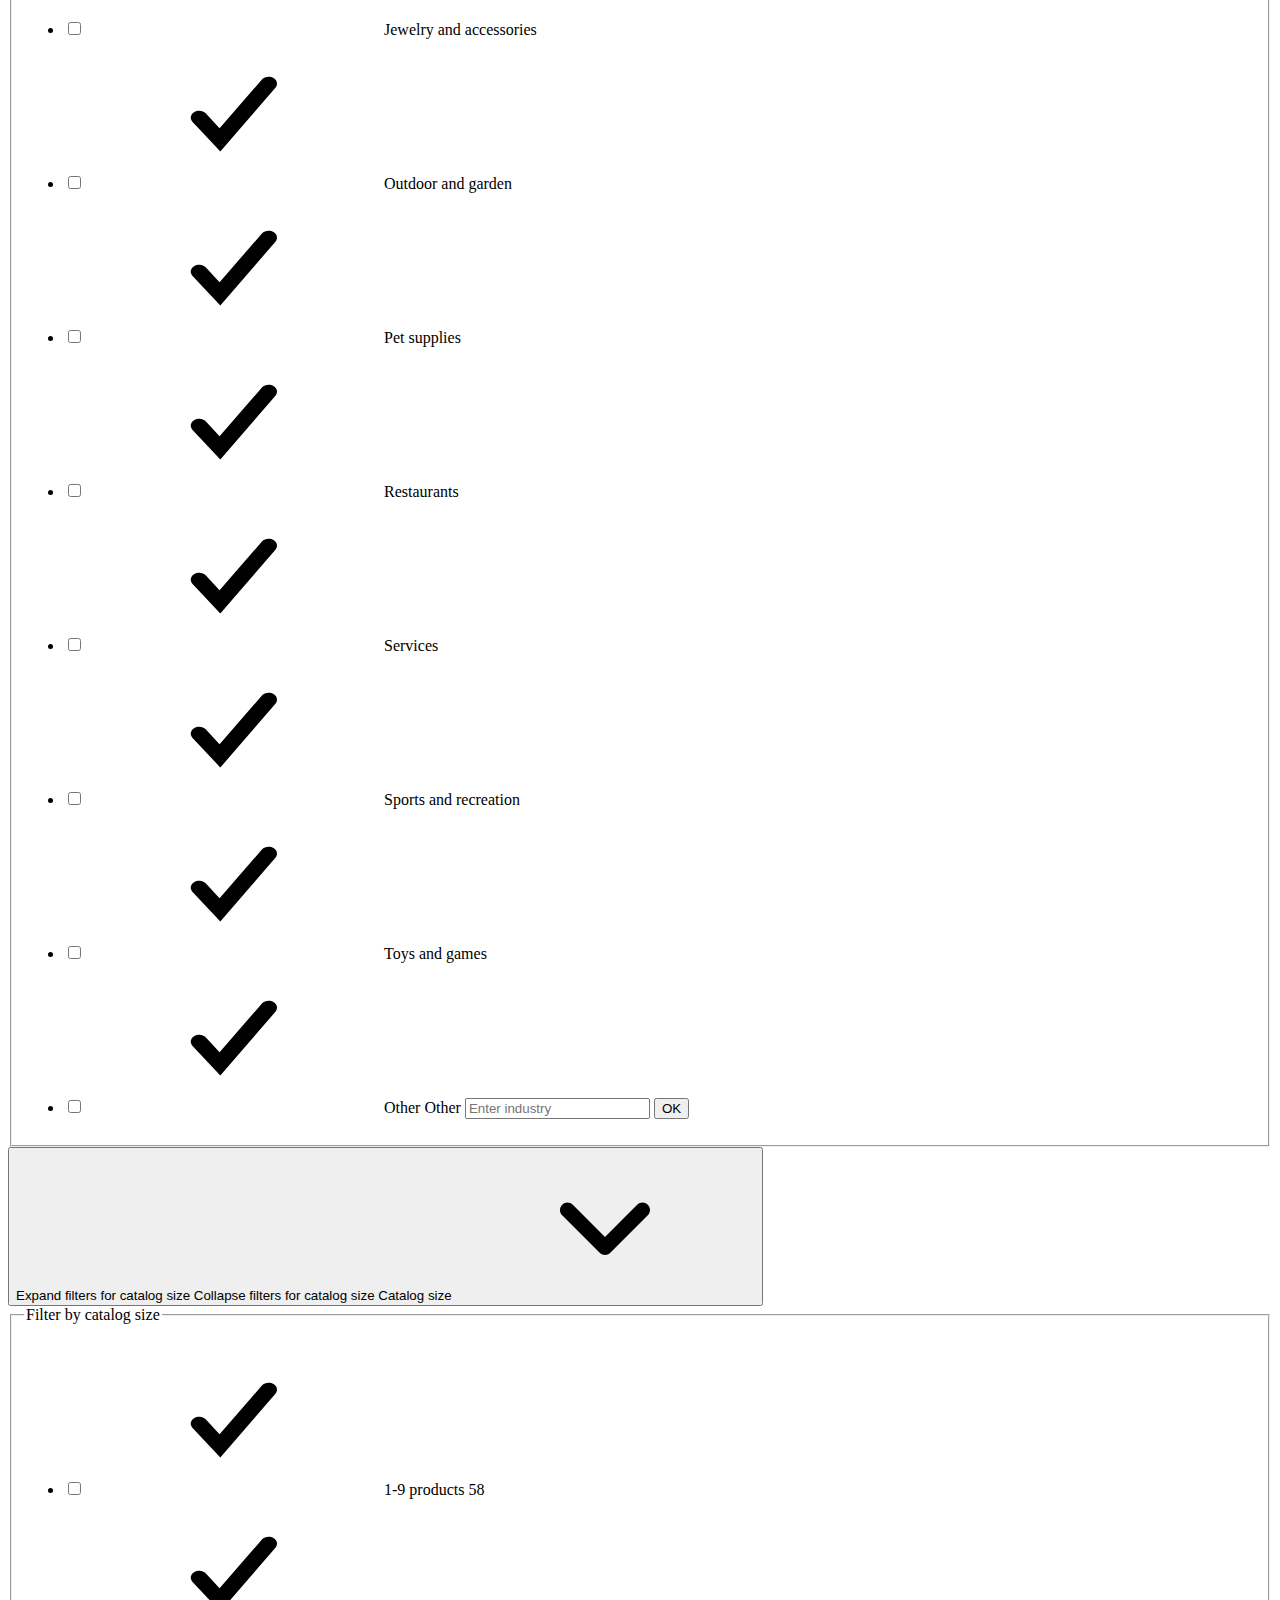
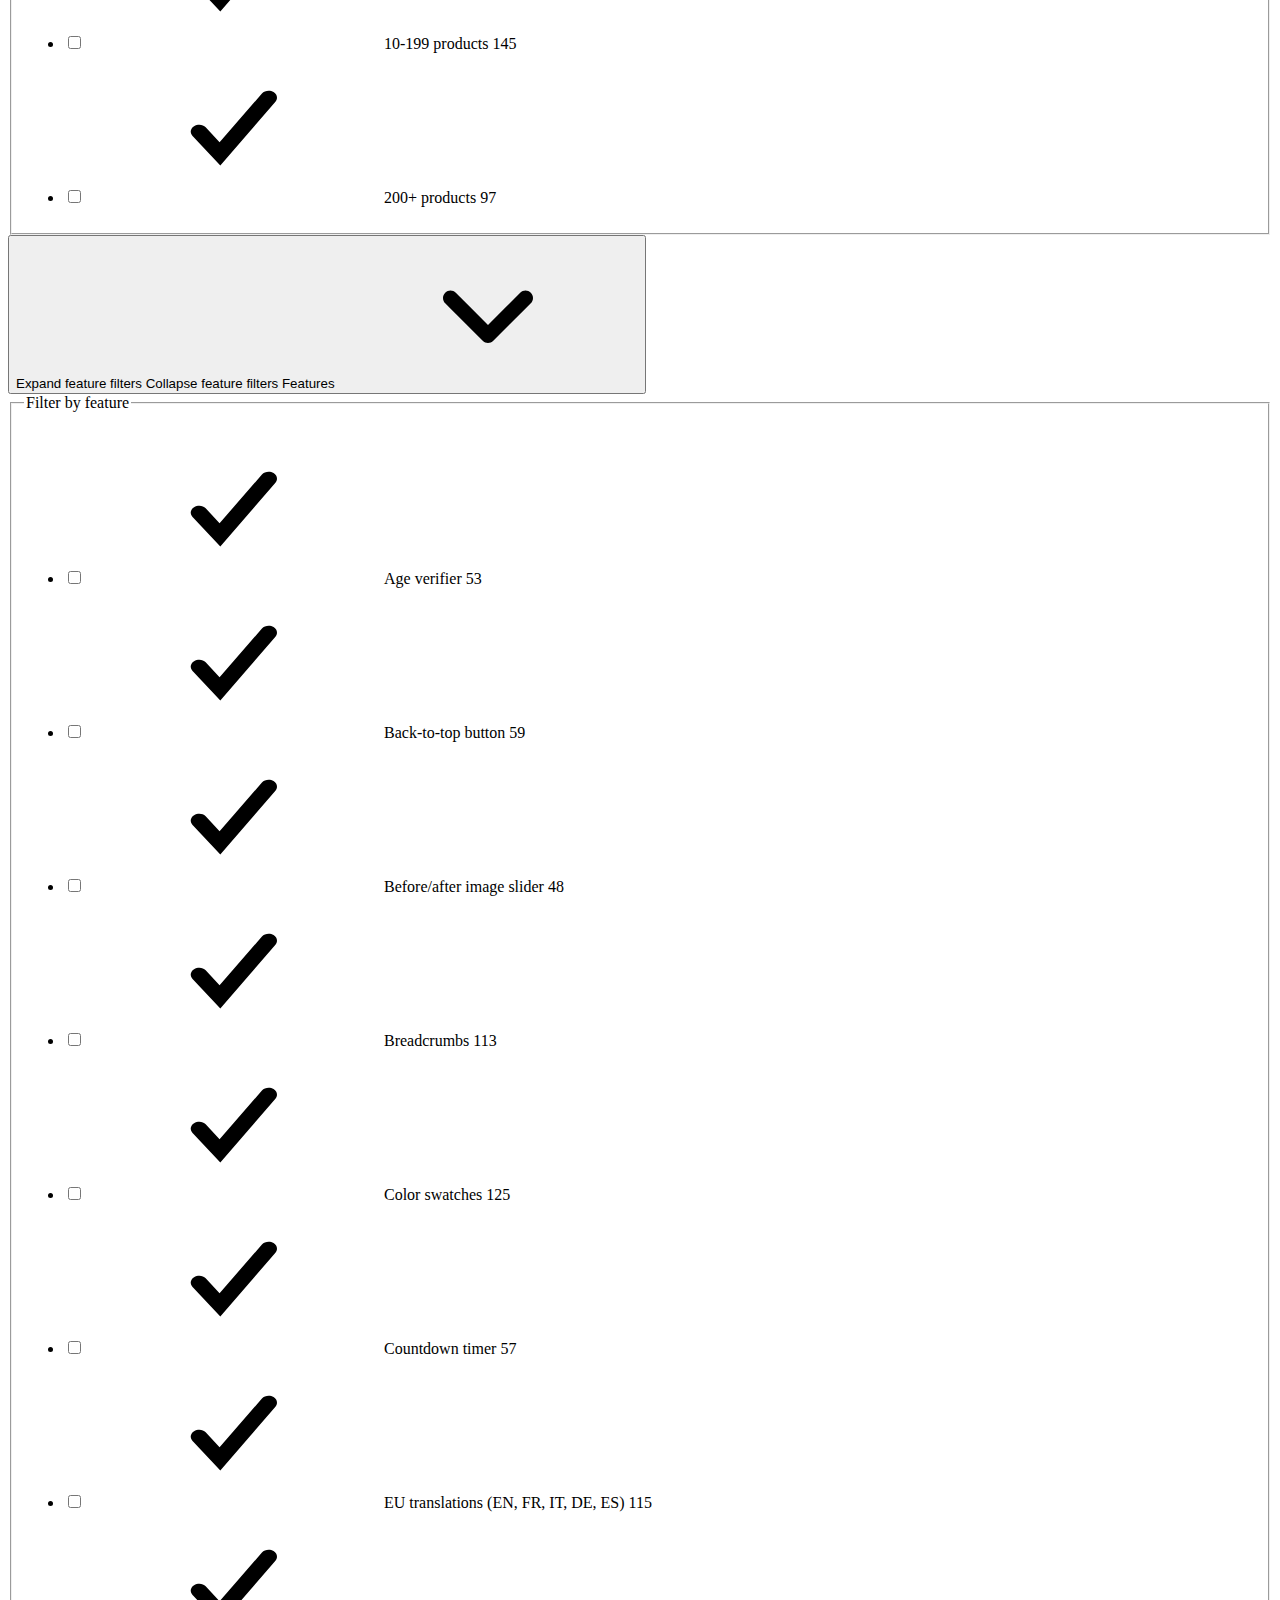
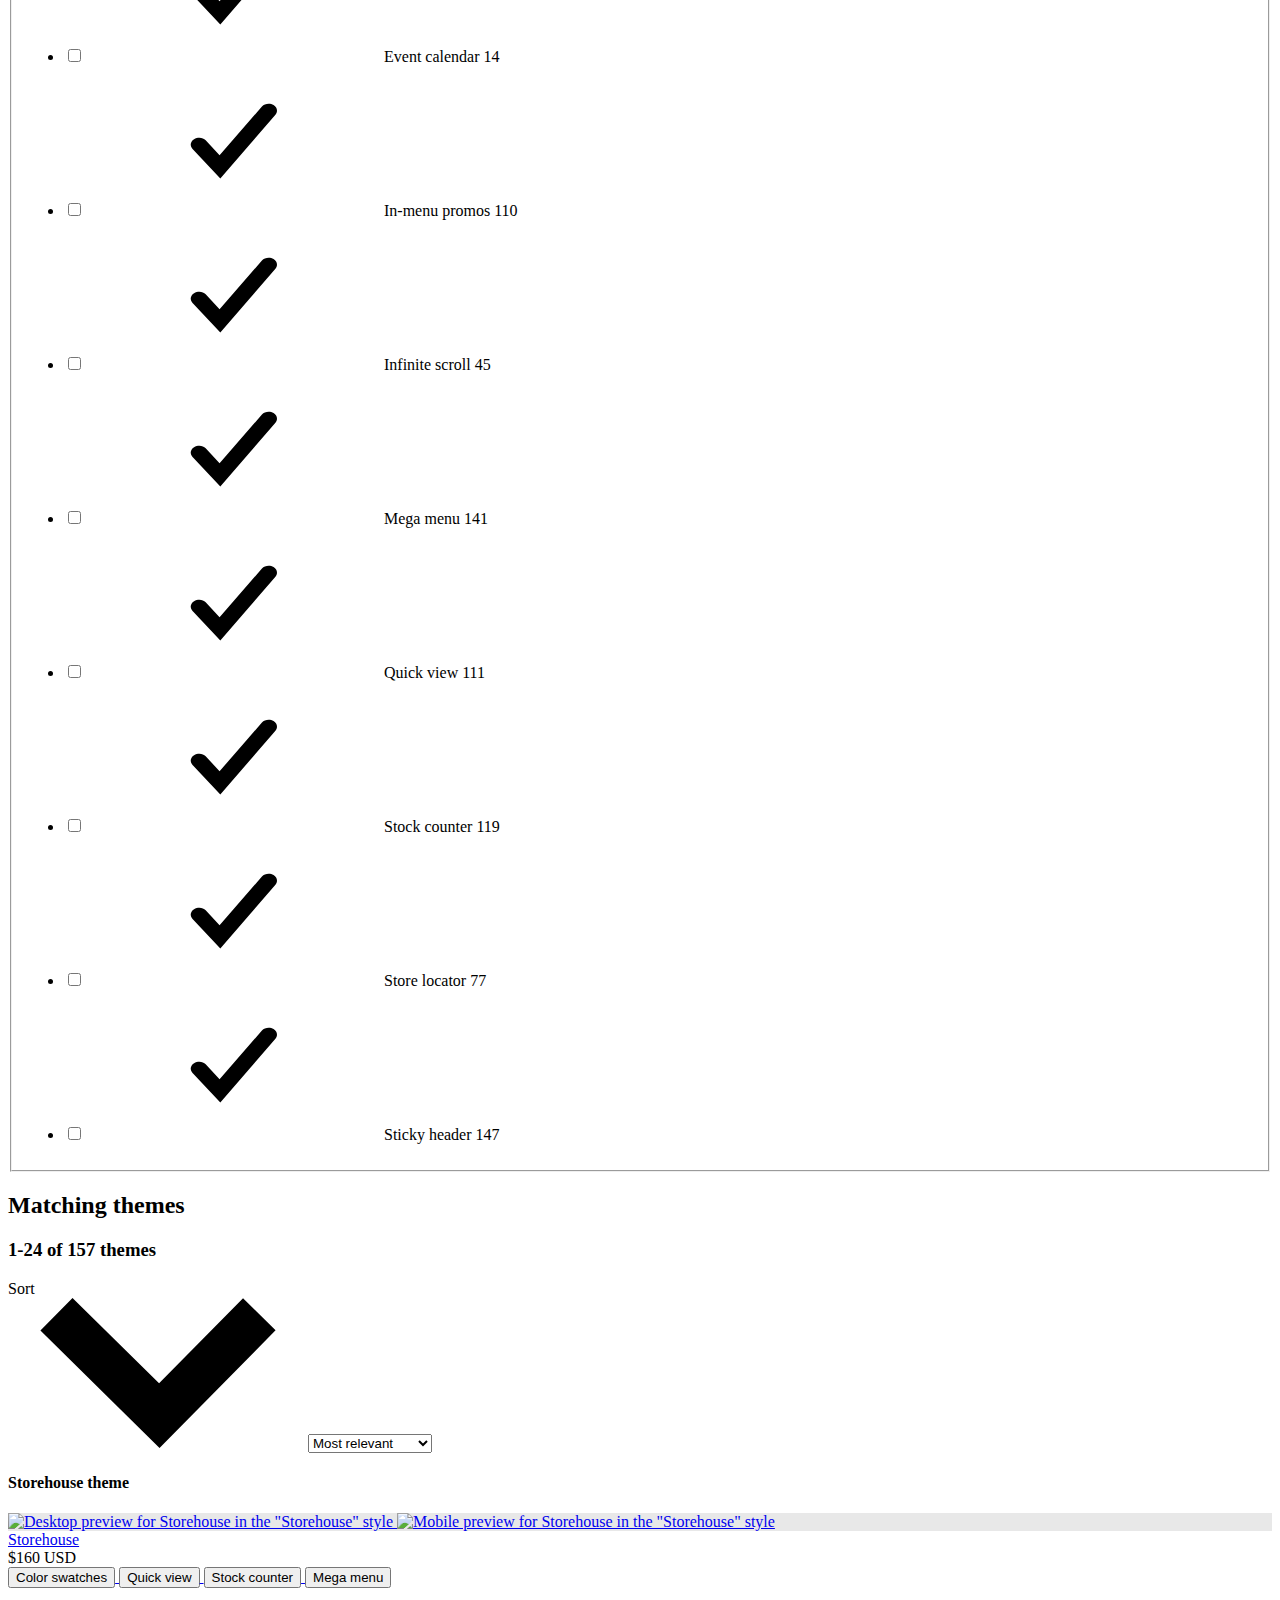
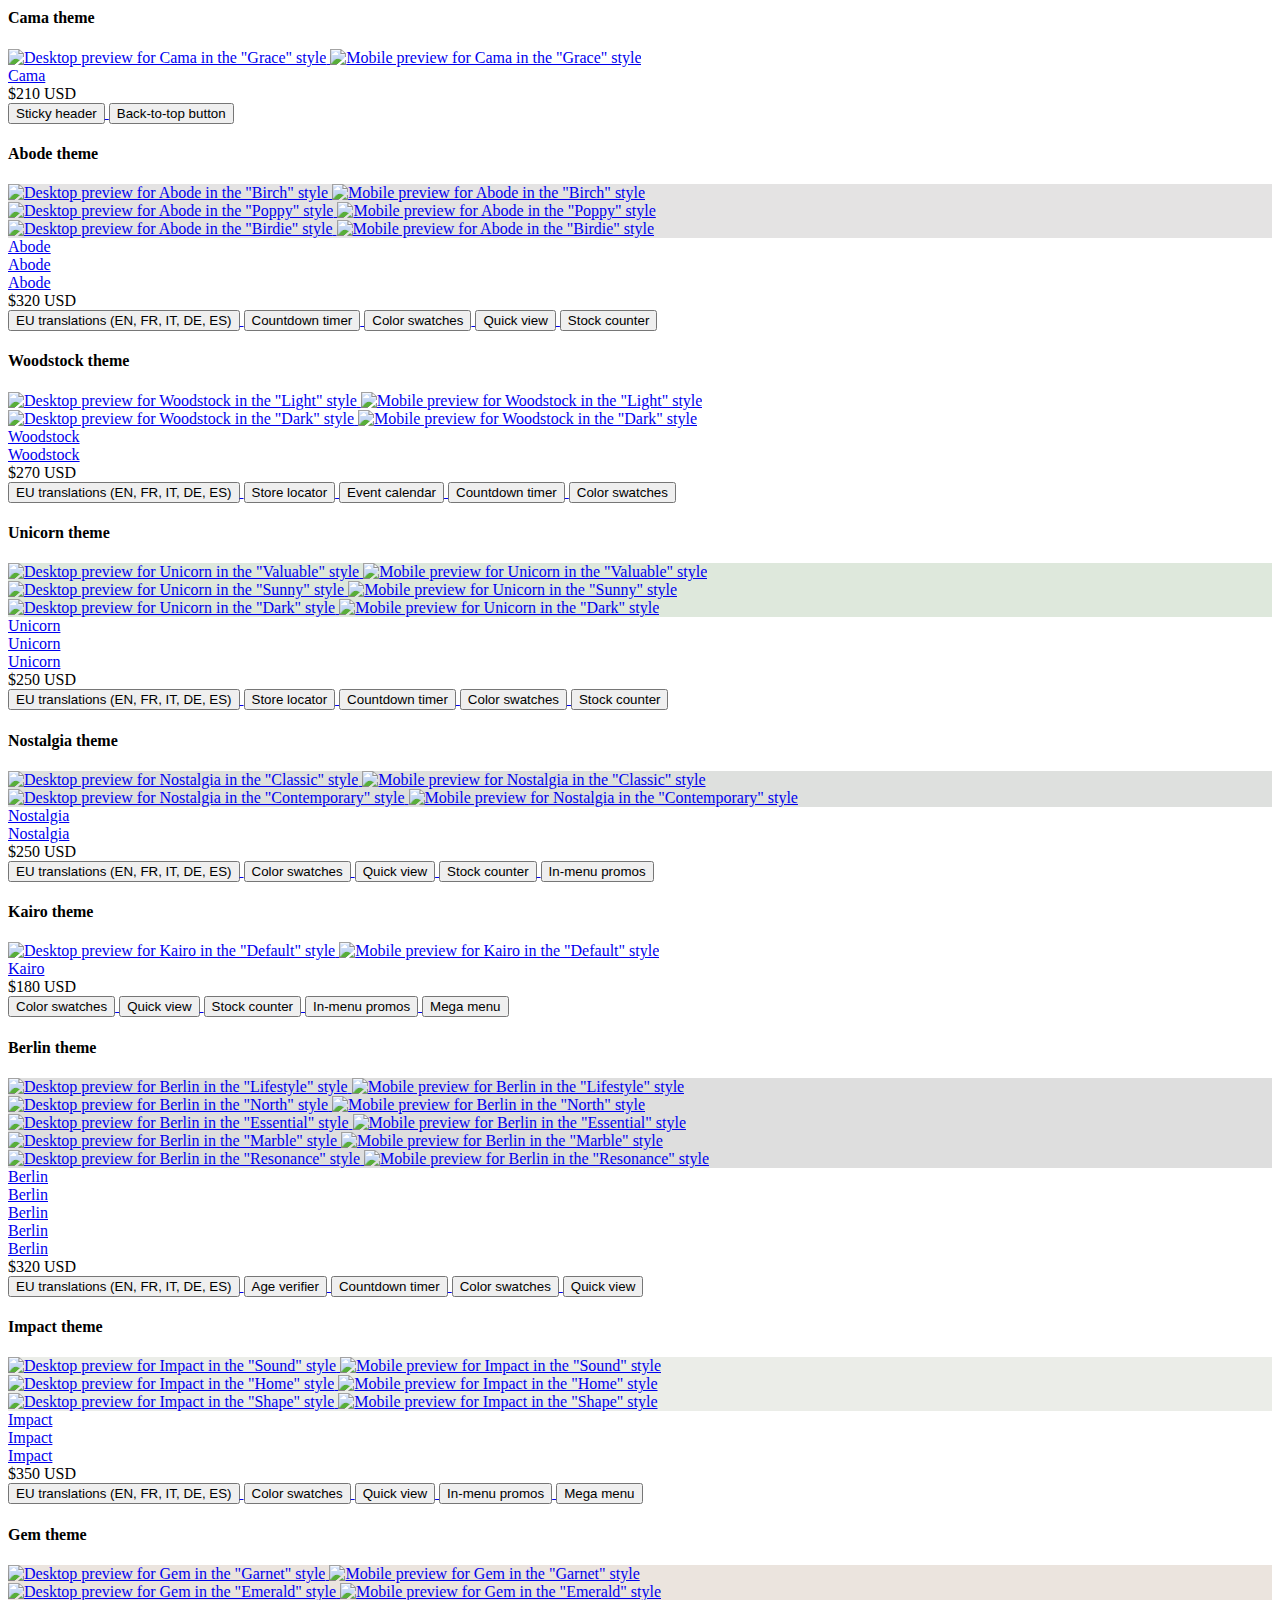
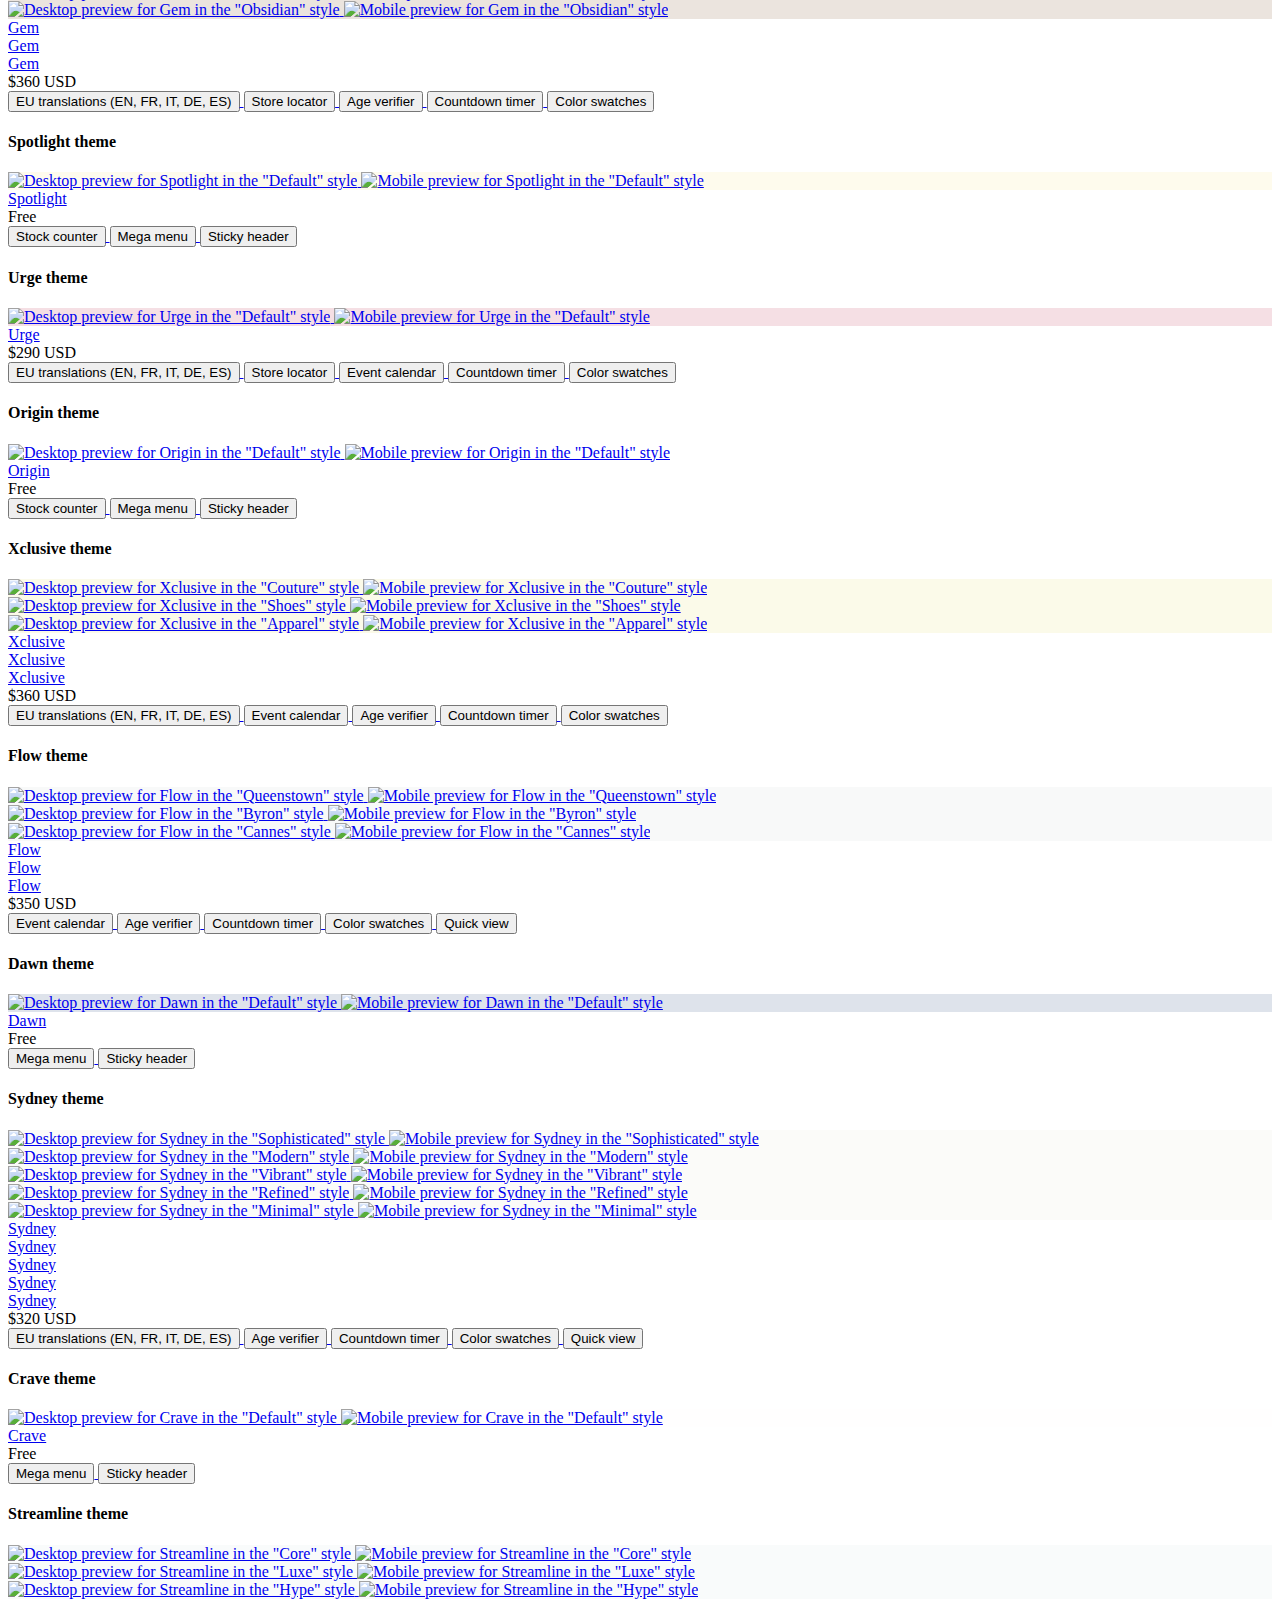
==== commit 067e5f38: "Add files via upload" ====
--- a/index.html
+++ b/index.html
@@ -1,75 +1,185 @@
 <!DOCTYPE html>
-<!-- saved from url=(0033)https://themes.shopify.com/themes -->
-<html class="js tailwindcss supports placeholder flexbox csstransforms3d" lang="EN"><head><meta http-equiv="Content-Type" content="text/html; charset=UTF-8">
+
+<html class="js tailwindcss supports placeholder flexbox csstransforms3d" lang="EN">
+
+<head>
+  <meta http-equiv="Content-Type" content="text/html; charset=UTF-8">
+
+  <meta name="viewport" content="width=device-width, initial-scale=1">
+  <link rel="preconnect" href="https://cdn.shopify.com/">
+  <link rel="preload" as="font" crossorigin="anonymous" type="font/woff2"
+    href="https://cdn.shopify.com/static/fonts/ShopifySans--regular.woff2">
+  <link rel="preload" as="font" crossorigin="anonymous" type="font/woff2"
+    href="https://cdn.shopify.com/static/fonts/ShopifySans--bold.woff2">
+  <link rel="icon" type="image/png" href="https://cdn.shopify.com/static/shopify-favicon.png">
+  <title> Ecommerce Website Templates - Free and Premium Themes for Your Online Store.
+  </title>
+  <meta name="description"
+    content="Shopify Theme Store includes over 100 free and premium professionally designed ecommerce website templates that you can use for your own online store.">
+
+  <link rel="canonical" href="https://themes.shopify.com/themes">
+
+  <script type="text/javascript" async="" src="./assets/trekkie.themestore.min.js"></script>
+ 
+  <script
+    nonce="">document.documentElement.classList.remove('no-js'); document.documentElement.classList.add('js')</script>
   
-  <meta name="viewport" content="width=device-width, initial-scale=1">
-  <link rel="preconnect" href="https://cdn.shopify.com/">  <link rel="preload" as="font" crossorigin="anonymous" type="font/woff2" href="https://cdn.shopify.com/static/fonts/ShopifySans--regular.woff2"><link rel="preload" as="font" crossorigin="anonymous" type="font/woff2" href="https://cdn.shopify.com/static/fonts/ShopifySans--bold.woff2">  <link rel="icon" type="image/png" href="https://cdn.shopify.com/static/shopify-favicon.png">
-  <title>     Ecommerce Website Templates - Free and Premium Themes for Your Online Store.
-</title>
-  <meta name="description" content="Shopify Theme Store includes over 100 free and premium professionally designed ecommerce website templates that you can use for your own online store.">
-
-    <link rel="canonical" href="https://themes.shopify.com/themes">
-    
-  <meta property="og:description" content="Shopify Theme Store includes over 100 free and premium professionally designed ecommerce website templates that you can use for your own online store.">
+  <meta property="og:description"
+    content="Shopify Theme Store includes over 100 free and premium professionally designed ecommerce website templates that you can use for your own online store.">
   <meta property="og:url" content="https://themes.shopify.com/themes">
   <meta property="og:type" content="website">
   <meta name="csrf-param" content="authenticity_token">
-<meta name="csrf-token" content="w1-QCBB3bYjA77PeMpPzG_vEL2CvkV18c6U6DEqge_XgKC2nYg-TSetATSYbthUhaz-uavnv8HKzPWTyS3UF8w">
-
-    <meta property="og:title" content="Ecommerce Website Templates - Free and Premium Themes for Your Online Store.">
-    <meta property="og:image" content="https://cdn.shopify.com/shopifycloud/brochure/assets/home/redesign2022/social-share-large-0f279d7763f739fda50c66e7acc2d59ed2200b6c47944f804715ec4d4df4c2a3.png">
-    <link rel="stylesheet" href="./Ecommerce Website Templates - Free and Premium Themes for Your Online Store._files/application-c0ccbb7719066bbc7f348f853f94f66ea2c41014d691c1393e2f5de4c7c8d1e5.css">
-  <link rel="stylesheet" href="./Ecommerce Website Templates - Free and Premium Themes for Your Online Store._files/tailwind-49f6ff5f50539b56989892e5162ded89783ec557f0cd83ea557a20fa86718b7f.css" data-turbo-track="reload">
-<link rel="stylesheet" href="./Ecommerce Website Templates - Free and Premium Themes for Your Online Store._files/inter-font-013a82a3f24b133ada787c7ed29ae12fec6fef808a104afb5332cad9be6be848.css" data-turbo-track="reload">
-        
-
-
-    <link rel="alternate" href="https://themes.shopify.com/themes" hreflang="en">
-    <link rel="alternate" href="https://themes.shopify.com/themes?locale=de" hreflang="de">
-    <link rel="alternate" href="https://themes.shopify.com/themes?locale=es" hreflang="es">
-    <link rel="alternate" href="https://themes.shopify.com/themes?locale=fr" hreflang="fr">
-    <link rel="alternate" href="https://themes.shopify.com/themes?locale=it" hreflang="it">
-    <link rel="alternate" href="https://themes.shopify.com/themes?locale=nl" hreflang="nl">
-    <link rel="alternate" href="https://themes.shopify.com/themes?locale=nb" hreflang="nb">
-    <link rel="alternate" href="https://themes.shopify.com/themes?locale=pl" hreflang="pl">
-    <link rel="alternate" href="https://themes.shopify.com/themes?locale=pt-BR" hreflang="pt-BR">
-    <link rel="alternate" href="https://themes.shopify.com/themes?locale=pt-PT" hreflang="pt-PT">
-    <link rel="alternate" href="https://themes.shopify.com/themes?locale=fi" hreflang="fi">
-    <link rel="alternate" href="https://themes.shopify.com/themes?locale=sv" hreflang="sv">
-    <link rel="alternate" href="https://themes.shopify.com/themes?locale=vi" hreflang="vi">
-    <link rel="alternate" href="https://themes.shopify.com/themes?locale=tr" hreflang="tr">
-    <link rel="alternate" href="https://themes.shopify.com/themes?locale=cs" hreflang="cs">
-    <link rel="alternate" href="https://themes.shopify.com/themes?locale=th" hreflang="th">
-    <link rel="alternate" href="https://themes.shopify.com/themes?locale=ja" hreflang="ja">
-    <link rel="alternate" href="https://themes.shopify.com/themes?locale=zh-CN" hreflang="zh-Hans">
-    <link rel="alternate" href="https://themes.shopify.com/themes?locale=zh-TW" hreflang="zh-Hant-TW">
-    <link rel="alternate" href="https://themes.shopify.com/themes?locale=ko" hreflang="ko">
+  <meta name="csrf-token"
+    content="cSZJhBiQaG4pSEpUtYNmDnnti9jBgfe3m1x3ErPrbQfBOm_DDio-By8qACRNo_RqPW4Pft6Om8Wn5cvbvB_1rw">
+
+  <meta property="og:title" content="Ecommerce Website Templates - Free and Premium Themes for Your Online Store.">
+  <meta property="og:image"
+    content="https://cdn.shopify.com/shopifycloud/brochure/assets/home/redesign2022/social-share-large-0f279d7763f739fda50c66e7acc2d59ed2200b6c47944f804715ec4d4df4c2a3.png">
+  <link rel="stylesheet"
+    href="./assets/application-fe9b131aa77ad1a07e9ea03e5612a3dfe524363c97635d5e527ce34648464bff.css">
+  <link rel="stylesheet" href="./assets/tailwind-49f6ff5f50539b56989892e5162ded89783ec557f0cd83ea557a20fa86718b7f.css"
+    data-turbo-track="reload">
+  <link rel="stylesheet" href="./assets/inter-font-013a82a3f24b133ada787c7ed29ae12fec6fef808a104afb5332cad9be6be848.css"
+    data-turbo-track="reload">
+
+  <link rel="alternate" href="https://themes.shopify.com/themes" hreflang="en">
+  <link rel="alternate" href="https://themes.shopify.com/themes?locale=de" hreflang="de">
+  <link rel="alternate" href="https://themes.shopify.com/themes?locale=es" hreflang="es">
+  <link rel="alternate" href="https://themes.shopify.com/themes?locale=fr" hreflang="fr">
+  <link rel="alternate" href="https://themes.shopify.com/themes?locale=it" hreflang="it">
+  <link rel="alternate" href="https://themes.shopify.com/themes?locale=nl" hreflang="nl">
+  <link rel="alternate" href="https://themes.shopify.com/themes?locale=nb" hreflang="nb">
+  <link rel="alternate" href="https://themes.shopify.com/themes?locale=pl" hreflang="pl">
+  <link rel="alternate" href="https://themes.shopify.com/themes?locale=pt-BR" hreflang="pt-BR">
+  <link rel="alternate" href="https://themes.shopify.com/themes?locale=pt-PT" hreflang="pt-PT">
+  <link rel="alternate" href="https://themes.shopify.com/themes?locale=fi" hreflang="fi">
+  <link rel="alternate" href="https://themes.shopify.com/themes?locale=sv" hreflang="sv">
+  <link rel="alternate" href="https://themes.shopify.com/themes?locale=vi" hreflang="vi">
+  <link rel="alternate" href="https://themes.shopify.com/themes?locale=tr" hreflang="tr">
+  <link rel="alternate" href="https://themes.shopify.com/themes?locale=cs" hreflang="cs">
+  <link rel="alternate" href="https://themes.shopify.com/themes?locale=th" hreflang="th">
+  <link rel="alternate" href="https://themes.shopify.com/themes?locale=ja" hreflang="ja">
+  <link rel="alternate" href="https://themes.shopify.com/themes?locale=zh-CN" hreflang="zh-Hans">
+  <link rel="alternate" href="https://themes.shopify.com/themes?locale=zh-TW" hreflang="zh-Hant-TW">
+  <link rel="alternate" href="https://themes.shopify.com/themes?locale=ko" hreflang="ko">
   <script>
     document.documentElement.className = document.documentElement.className.replace('no-js', 'js');
     document.documentElement.className += ' tailwindcss';
   </script>
 </head>
+
 <body class="page--themes shopify-sans-supported-lang segment-online" data-dux-initialized="1">
 
 
-  <div id="GlobalIconSymbols"><svg xmlns="http://www.w3.org/2000/svg"><symbol id="modules-cancel"><svg xmlns="http://www.w3.org/2000/svg" viewBox="0 0 20 20"><path d="M11.414 10l6.293-6.293a1 1 0 00-1.414-1.414L10 8.586 3.707 2.293a1 1 0 00-1.414 1.414L8.586 10l-6.293 6.293a1 1 0 001.414 1.414L10 11.414l6.293 6.293a.996.996 0 001.414 0 1 1 0 000-1.414L11.414 10z"></path></svg></symbol><symbol id="icons-polaris-chevron-down"><svg xmlns="http://www.w3.org/2000/svg" viewBox="0 0 20 20"><path d="M10 14c-.256 0-.512-.098-.707-.293l-5-5c-.39-.39-.39-1.023 0-1.414s1.023-.39 1.414 0L10 11.586l4.293-4.293c.39-.39 1.023-.39 1.414 0s.39 1.023 0 1.414l-5 5c-.195.195-.45.293-.707.293z"></path></svg>
-</symbol><symbol id="modules-checked"><svg xmlns="http://www.w3.org/2000/svg" viewBox="0 0 40.7 40"><path d="M16.7 30l-7.4-7.9c-.8-.8-.6-2 .4-2.6 1-.6 2.4-.5 3.1.3l3.7 4 11.3-13c.7-.8 2.1-1 3.1-.4s1.2 1.8.5 2.6L16.7 30z"></path></svg></symbol><symbol id="modules-caret-down"><svg xmlns="http://www.w3.org/2000/svg" baseProfile="tiny" viewBox="0 0 10.289 6.563"><path d="M5.212 6.563L0 1.423 1.404 0l3.788 3.735L8.865.01l1.424 1.404"></path></svg></symbol><symbol id="icons-search"><svg width="25" height="25" viewBox="0 0 25 25" fill="none" xmlns="http://www.w3.org/2000/svg">
-  <g clip-path="url(#clip0_2349_269)">
-    <path d="M2.5 10C2.5 5.86375 5.86375 2.5 10 2.5C14.1362 2.5 17.5 5.86375 17.5 10C17.5 14.1362 14.1362 17.5 10 17.5C5.86375 17.5 2.5 14.1362 2.5 10ZM24.6338 22.8662L17.89 16.1213C19.2573 14.3738 20.0001 12.2188 20 10C20 4.48625 15.5138 0 10 0C4.48625 0 0 4.48625 0 10C0 15.5138 4.48625 20 10 20C12.2187 19.9994 14.3734 19.2566 16.1213 17.89L22.8662 24.6338C22.9821 24.7502 23.1198 24.8427 23.2714 24.9057C23.4231 24.9688 23.5857 25.0013 23.75 25.0013C23.9143 25.0013 24.0769 24.9688 24.2286 24.9057C24.3802 24.8427 24.5179 24.7502 24.6338 24.6338C24.7499 24.5178 24.8421 24.38 24.905 24.2284C24.9679 24.0767 25.0002 23.9142 25.0002 23.75C25.0002 23.5858 24.9679 23.4233 24.905 23.2716C24.8421 23.12 24.7499 22.9822 24.6338 22.8662Z" fill="#181818"></path>
-  </g>
-</svg>
-</symbol><symbol id="shopify_themes_logo_v2"><svg width="91" height="27" viewBox="0 0 91 27" fill="none" xmlns="http://www.w3.org/2000/svg">
-<path d="M16.3923 26.4932L22.9753 24.8225C22.9753 24.8225 20.141 5.25426 20.123 5.12002C20.1049 4.98578 19.9901 4.91128 19.8947 4.90317C19.8001 4.89506 17.9467 4.86629 17.9467 4.86629C17.9467 4.86629 16.817 3.74589 16.3923 3.32178V26.4932Z" fill="black"></path>
-<path d="M15.6759 3.09835C15.6745 3.09908 15.3848 3.19054 14.8973 3.3447C14.8157 3.07474 14.6958 2.74283 14.5246 2.40944C13.9728 1.33403 13.1645 0.765351 12.188 0.763875C12.1865 0.763875 12.1858 0.763875 12.1844 0.763875C12.1165 0.763875 12.0493 0.770514 11.9814 0.776415C11.9525 0.74101 11.9236 0.706343 11.8933 0.672414C11.4678 0.207733 10.9225 -0.018707 10.2688 0.00120795C9.00772 0.0380874 7.75165 0.968188 6.73322 2.62039C6.0167 3.78283 5.47137 5.24326 5.3168 6.37398C3.8686 6.83202 2.85595 7.15214 2.83356 7.15951C2.1026 7.39407 2.07948 7.41693 1.98414 8.12059C1.91263 8.65239 0 23.7553 0 23.7553L15.8681 26.5574V3.06515C15.79 3.07032 15.72 3.08507 15.6759 3.09835ZM12.0117 4.2571C11.1717 4.52263 10.2551 4.8125 9.33564 5.10311C9.59422 4.09188 10.0847 3.08507 10.687 2.42493C10.911 2.17931 11.2244 1.90566 11.5957 1.74929C11.9446 2.49278 12.0204 3.54533 12.0117 4.2571ZM10.2934 0.858287C10.5895 0.851649 10.8387 0.918032 11.0518 1.06112C10.7109 1.24183 10.3815 1.50146 10.0724 1.84002C9.27135 2.71775 8.6574 4.08008 8.41255 5.39446C7.64908 5.63565 6.90223 5.87242 6.21461 6.08927C6.64871 4.02033 8.34682 0.915819 10.2934 0.858287ZM7.83977 12.6442C7.925 14.0228 11.4765 14.3237 11.6759 17.5529C11.8326 20.0931 10.3562 21.8309 8.22908 21.9681C5.67578 22.1326 4.2702 20.594 4.2702 20.594L4.81119 18.2433C4.81119 18.2433 6.22617 19.3334 7.35872 19.2604C8.09835 19.2125 8.36271 18.5981 8.33599 18.1636C8.22475 16.3654 5.33269 16.4716 5.14995 13.5168C4.9961 11.0304 6.59526 8.51078 10.1237 8.2836C11.483 8.19583 12.1793 8.55061 12.1793 8.55061L11.3725 11.633C11.3725 11.633 10.4725 11.2148 9.4057 11.2834C7.84049 11.3844 7.82388 12.392 7.83977 12.6442ZM12.8503 3.9923C12.8409 3.34028 12.7651 2.43304 12.4675 1.64898C13.4245 1.83412 13.8955 2.93976 14.0948 3.59917C13.7257 3.71497 13.3054 3.84774 12.8503 3.9923Z" fill="black"></path>
-<path d="M35.9627 7.80974L35.4563 10.5214H38.1831L37.9904 11.4681H35.2629L33.9835 18.7832C33.8429 19.6031 33.7423 20.2411 33.7423 20.906C33.7423 21.6223 34.0567 22.0569 34.7804 22.0569C35.1665 22.0569 35.4078 22.0315 35.6244 21.9548L35.6947 22.8492C35.3266 22.9662 34.9446 23.0264 34.5603 23.0281C33.1846 23.0281 32.6536 22.0591 32.6536 21.0335C32.6536 20.3678 32.7239 19.7283 32.9194 18.7824L34.2241 11.4673H32.5586L32.7274 10.5207H34.4154L34.8015 8.32107L35.9627 7.80974ZM37.9419 22.7978L41.1519 4.76562H42.2139L40.7418 12.8485H40.7897C41.7793 11.2087 43.1064 10.265 44.748 10.265C45.8579 10.265 47.306 11.032 47.306 13.2577C47.2998 13.9095 47.2434 14.5596 47.1372 15.2016L45.7861 22.7978H44.748L46.1237 15.1249C46.2211 14.5422 46.2696 13.9515 46.2686 13.3598C46.2686 12.1829 45.7137 11.2623 44.3858 11.2623C42.7203 11.2623 40.6209 13.4366 40.1384 16.1475L38.98 22.7978H37.9419ZM55.8016 22.1076C55.1981 22.5168 54.0882 23.0281 52.6366 23.0281C49.933 23.0281 48.9919 20.7771 48.9919 18.4239C48.9919 14.8945 51.3087 10.265 54.6397 10.265C56.5464 10.265 57.3425 11.5948 57.3425 12.9484C57.3425 16.0685 53.9666 16.9384 50.1749 16.913C50.0539 17.4758 50.03 19.0873 50.2713 19.9564C50.6813 21.3637 51.5745 22.0285 52.8033 22.0285C54.0826 22.0285 54.9512 21.5426 55.4822 21.2086L55.8016 22.1076ZM54.4497 11.2623C52.664 11.2623 51.047 13.3084 50.3472 15.9433C53.3638 15.9686 56.2601 15.4312 56.2601 13.0013C56.2601 11.8504 55.535 11.2623 54.4497 11.2623ZM57.9263 22.7978L59.4736 14.1268C59.7085 12.9351 59.8858 11.7315 60.0047 10.5207H60.9696L60.632 12.8992H60.7024C61.7644 11.1341 63.1155 10.265 64.4912 10.265C66.0842 10.265 66.8565 11.4159 66.9289 13.0527C67.9431 11.2109 69.3203 10.2904 70.9112 10.265C72.0457 10.265 73.4214 11.1088 73.4214 13.1809C73.411 13.8758 73.3466 14.5687 73.2287 15.2523L71.8769 22.7978H70.8387L72.1906 15.227C72.2993 14.6456 72.3558 14.0546 72.3593 13.4619C72.3593 12.1061 71.8769 11.2623 70.5497 11.2623C69.0024 11.2623 67.1224 13.1809 66.6399 15.9433L65.433 22.8008H64.3969L65.7727 15.1018C65.8873 14.5475 65.9439 13.9816 65.9415 13.4142C65.9415 12.3394 65.6524 11.2653 64.1072 11.2653C62.6112 11.2653 60.6081 13.4903 60.1495 16.0737L58.9912 22.8008L57.9263 22.7978ZM81.8916 22.1076C81.2881 22.5168 80.1776 23.0281 78.7266 23.0281C76.0237 23.0281 75.0826 20.7771 75.0826 18.4239C75.0826 14.8945 77.3994 10.265 80.7297 10.265C82.6364 10.265 83.4333 11.5948 83.4333 12.9484C83.4333 16.0685 80.0573 16.9384 76.2649 16.913C76.144 17.4758 76.1201 19.0873 76.3613 19.9564C76.772 21.3637 77.6646 22.0285 78.8933 22.0285C80.1727 22.0285 81.0413 21.5426 81.5723 21.2086L81.8916 22.1076ZM80.5398 11.2623C78.7533 11.2623 77.1364 13.3084 76.4366 15.9433C79.4538 15.9686 82.3495 15.4312 82.3495 13.0013C82.3495 11.8504 81.6285 11.2623 80.5398 11.2623ZM83.8701 21.3659C84.4802 21.7901 85.192 22.0208 85.9217 22.0308C87.4423 22.0308 88.4537 20.8799 88.4537 19.4965C88.4537 18.2681 87.9712 17.5265 86.8852 16.7848C85.7508 15.9917 85.1234 14.8923 85.1234 13.7668C85.1234 11.8482 86.5715 10.2635 88.5985 10.2635C89.3947 10.2635 90.1916 10.5445 90.5292 10.8263L90.1431 11.7722C89.7815 11.5418 89.1535 11.2608 88.4783 11.2608C87.0779 11.2608 86.1573 12.2842 86.1573 13.5626C86.1573 14.7142 86.7607 15.3515 87.7264 16.0223C88.8363 16.8154 89.5122 17.9402 89.5122 19.1685C89.5122 21.6491 87.7989 23.0303 85.8197 23.0303C84.7816 23.0303 83.8644 22.6211 83.4783 22.2887L83.8701 21.3659Z" fill="black"></path>
-</svg>
-</symbol><symbol id="modules-mobile-hamburger"><svg xmlns="http://www.w3.org/2000/svg" viewBox="0 0 20 20"><path d="M19 11H1a1 1 0 110-2h18a1 1 0 110 2zm0-7H1a1 1 0 110-2h18a1 1 0 110 2zm0 14H1a1 1 0 110-2h18a1 1 0 110 2z"></path></svg></symbol><symbol id="modules-nav-external-indicator"><svg xmlns="http://www.w3.org/2000/svg" viewBox="0 0 7 7"><path d="M7 7V0H0l7 7z"></path></svg></symbol><symbol id="modules-social-facebook"><svg xmlns="http://www.w3.org/2000/svg" viewBox="0 0 30 30"><path d="M15.6 30V19.4h5V15h-5v-3.1c0-1 .6-1.9 1.3-1.9h3.8V5.6h-3.8c-3.1 0-5.6 2.8-5.6 6.3V15H7.5v4.4h3.8v10.1C4.8 27.9 0 22 0 15 0 6.7 6.7 0 15 0s15 6.7 15 15c0 8.1-6.4 14.7-14.4 15z"></path></svg></symbol><symbol id="modules-social-twitter"><svg xmlns="http://www.w3.org/2000/svg" viewBox="0 0 30 30"><path d="M30 15c0 8.3-6.7 15-15 15S0 23.3 0 15 6.7 0 15 0s15 6.7 15 15zm-3.7-5.5c-.8.3-1.6.6-2.5.7.9-.5 1.5-1.4 1.8-2.4-.8.5-1.7.8-2.7 1-.8-.8-1.9-1.4-3.1-1.4-2.4 0-4.2 1.9-4.2 4.3 0 .3 0 .7.1 1-3.5-.2-6.7-1.9-8.8-4.5-.3.7-.6 1.4-.6 2.2 0 1.5.7 2.8 1.9 3.5-.7 0-1.4-.2-1.9-.5 0 2.1 1.5 3.8 3.4 4.2-.3.1-.7.1-1.1.1-.3 0-.6 0-.8-.1.5 1.7 2.1 2.8 4 2.9-1.5 1.1-3.3 1.9-5.3 1.9-.3 0-.7 0-1-.1 1.9 1.2 4.1 1.9 6.5 1.9 7.8 0 12.1-6.5 12.1-12.1v-.6c.9-.4 1.6-1.2 2.2-2z"></path></svg></symbol><symbol id="modules-social-youtube"><svg xmlns="http://www.w3.org/2000/svg" viewBox="0 0 30 30"><path d="M30 15c0 8.3-6.7 15-15 15S0 23.3 0 15 6.7 0 15 0s15 6.7 15 15zm-5.6 0c0-6.9 0-6.9-9.4-6.9s-9.4 0-9.4 6.9 0 6.9 9.4 6.9 9.4 0 9.4-6.9zm-11.9-3.7l6.3 3.8-6.3 3.8v-7.6z"></path></svg></symbol><symbol id="modules-social-instagram"><svg xmlns="http://www.w3.org/2000/svg" viewBox="0 0 18 18"><defs></defs><path fill-rule="evenodd" d="M9 0c5 0 9 4 9 9s-4 9-9 9-9-4-9-9 4-9 9-9zM6.7 3.5h4.7c1.8 0 3.2 1.4 3.2 3.1v4.7c0 1.7-1.4 3.1-3.2 3.1H6.7c-1.8 0-3.2-1.4-3.2-3.1V6.7c0-1.8 1.4-3.2 3.2-3.2zM9 6.2c1.6 0 2.9 1.3 2.9 2.9S10.6 12 9 12s-3-1.3-3-2.9 1.3-2.9 3-2.9zm0 1.2c.9 0 1.7.8 1.7 1.7 0 .9-.8 1.7-1.7 1.7-.9 0-1.7-.8-1.7-1.7 0-.9.7-1.7 1.7-1.7zm2.8-1.7c.3 0 .6.2.6.6 0 .3-.2.6-.6.6-.3 0-.6-.2-.6-.6 0-.4.3-.6.6-.6zm-4.6-1h3.7c1.4 0 2.5 1.1 2.5 2.5v3.7c0 1.4-1.1 2.5-2.5 2.5H7.2c-1.4 0-2.5-1.1-2.5-2.5V7.2c-.1-1.4 1.1-2.5 2.5-2.5z" clip-rule="evenodd"></path></svg>
-</symbol><symbol id="modules-social-linkedin"><svg xmlns="http://www.w3.org/2000/svg" viewBox="0 0 30 30"><path d="M30 15c0 8.3-6.7 15-15 15S0 23.3 0 15 6.7 0 15 0s15 6.7 15 15zM11.3 7.8c0-1.2-1-2.2-2.5-2.2s-2.5.9-2.5 2.2c0 1.2 1 2.2 2.5 2.2s2.5-1 2.5-2.2zm-.7 4.1H6.9v10.6h3.8V11.9zm13.8 5c0-3.4-1.7-5.6-4.4-5.6-1.5 0-2.6.9-3.1 2.3l-.1-1.6H13c0 .4.1 2.5.1 2.5v8.1h3.8V17c0-1.5.7-2.5 1.8-2.5s1.9.6 1.9 2.5v5.6h3.8v-5.7z"></path></svg></symbol><symbol id="modules-social-pinterest"><svg xmlns="http://www.w3.org/2000/svg" viewBox="0 0 30 30"><path d="M15 30c-1.5 0-2.9-.2-4.3-.6.6-.9 1.2-2 1.5-3.2.2-.7 1-4.1 1-4.1.5 1 2 1.9 3.7 1.9 4.8 0 8.1-4.4 8.1-10.3 0-4.4-3.8-8.6-9.5-8.6-7.1-.1-10.6 5-10.6 9.3 0 2.6 1 4.9 3.1 5.7.3.1.7 0 .8-.4.1-.2.2-.9.3-1.2.1-.4 0-.5-.2-.8-.6-.7-1-1.6-1-3 0-3.8 2.8-7.2 7.4-7.2 4 0 6.2 2.5 6.2 5.8 0 4.3-1.9 8-4.8 8-1.6 0-2.7-1.3-2.4-2.9.5-1.9 1.3-4 1.3-5.3 0-1.2-.7-2.3-2-2.3-1.6 0-2.9 1.7-2.9 3.9 0 1.4.5 2.4.5 2.4S9.5 24 9.3 25.3c-.3 1.1-.4 2.4-.3 3.5-5.3-2.4-9-7.7-9-13.8C0 6.7 6.7 0 15 0s15 6.7 15 15-6.7 15-15 15z"></path></svg></symbol><symbol id="icons-globe"><svg xmlns="http://www.w3.org/2000/svg" viewBox="0 0 40 40"><path d="M22.54.16c-.29-.04-.58-.07-.88-.09C21.12.02 20.56 0 20 0c-3.15 0-6.13.73-8.78 2.03-.4.19-.78.4-1.16.62C4.05 6.1 0 12.59 0 20c0 6.08 2.73 11.54 7.02 15.2.32.28.64.54.98.8 3.34 2.51 7.5 4 12 4 5.62 0 10.71-2.33 14.34-6.07.21-.21.41-.43.61-.65C38.09 29.75 40 25.09 40 20 40 9.83 32.37 1.41 22.54.16zm11.19 31.45c-.42.52-.88 1-1.37 1.45C29.13 36.12 24.78 38 20 38c-3.89 0-7.49-1.24-10.44-3.35-.54-.39-1.06-.8-1.56-1.25-.74-.65-1.42-1.37-2.03-2.15v-.01c-.76-.93-1.42-1.94-1.97-3.02-1.28-2.46-2-5.26-2-8.22 0-2.05.34-4.02.99-5.85.27-.81.6-1.58.99-2.33.01-.01.01-.03.02-.04.46-.91 1-1.77 1.61-2.57C6.58 7.92 7.72 6.76 9 5.77c.63-.5 1.3-.95 2-1.34.03-.02.07-.04.1-.06.65-.38 1.33-.71 2.03-1 .29-.13.58-.24.87-.34.65-.23 1.31-.42 2-.57.97-.23 1.97-.38 3-.43.33-.02.66-.03 1-.03.12 0 .24 0 .36.01.22 0 .43.01.64.02.46.03.91.07 1.36.13C31.17 3.32 38 10.88 38 20c0 4.42-1.6 8.48-4.27 11.61z"></path><path d="M11.22 4.03c-.4.19-.78.4-1.16.62a.98.98 0 0 1 1.16-.62zM23.07 25.9c-.73 1.07-1.1 1.99-1.19 2.99-.07.71-.57 1.49-1.16 1.81-.4.22-.6.5-.78 1.09-.14.44-.39.88-.78 1.34-.58.7-1.7 2.41-2.31 3.4a1.287 1.287 0 0 1-1.38.61c-1.67-.36-3.1-4.54-3.32-6.18-.16-1.21-.37-1.88-1.11-2.34-.98-.62-1.5-1.43-1.55-2.43-.02-.4-.17-.66-.54-.95-1.13-.86-1.49-2.17-.98-3.61.14-.4.32-.76.49-1.11.08-.14.15-.28.21-.42.06-.12.1-.22.14-.3-.96-.11-1.61-.8-1.97-1.18-.48-.51-1.18-.92-1.87-1.32l-.09-.06c-1.2-.7-1.81-1.69-1.81-2.95-.01-.02-.04-.08-.08-.14.27-.81.6-1.58.99-2.33.02.06.02.13.02.19.02.07.24.39.37.59.33.49.7 1.05.7 1.69 0 .45.14.83.82 1.23l.09.05c.77.45 1.64.96 2.32 1.68.62.66.77.6 1.01.51.43-.15.9 0 1.16.36.81 1.14.34 2.15.05 2.75-.11.24-.19.39-.27.55-.15.31-.3.6-.4.88-.27.78 0 1.12.3 1.35.85.64 1.29 1.44 1.34 2.45.01.21.09.49.62.82 1.54.97 1.85 2.46 2.03 3.78.18 1.4.94 3.14 1.49 4.02.54-.84 1.41-2.18 2-2.88.26-.3.36-.51.39-.63.23-.74.63-1.66 1.75-2.27.02-.02.11-.18.12-.25.12-1.33.61-2.57 1.53-3.92.51-.74.46-.98.46-.98s-.11-.24-1.08-.58l-.11-.04c-1.12-.39-2-.69-3.01-.28a.999.999 0 0 1-1.37-.93c0-.1-.01-.18-.01-.26-.01-.19-.01-.39.03-.62.05-.22.2-.9.15-1.07-.06-.06-.36-.23-.88-.46-.03-.01-.13-.05-.25-.13-.21-.12-.42-.27-.63-.42-.39-.27-.76-.53-1.11-.64-.34-.1-.78-.11-1.28-.11-.22 0-.45-.01-.68-.01-.56.13-1.27-.01-1.77-1.15-.05-.12-.15-.35-.21-.4-.2-.04-.41-.15-.55-.3-1.26-1.35-.78-2.4-.51-2.79.69-1.01 2.25-1.27 3.29-1.06.13-.11.29-.26.44-.39.66-.62 1.66-1.53 3.19-2.49.05-.22.11-.6.15-.88.07-.41.13-.82.23-1.19-2.6-1.63-4.04-2.64-4.81-3.22.65-.38 1.33-.71 2.03-1 .92.65 2.37 1.62 4.65 3.03.34.21.52.61.46 1a.99.99 0 0 1-.38.64c-.07.24-.15.73-.2 1.05-.16 1.03-.3 1.93-1.03 2.24-1.4.87-2.32 1.72-2.94 2.29-.73.68-1.31 1.22-2.1.9-.32-.12-1.02-.01-1.27.16.02.04.05.09.1.16.77.3 1.09.98 1.27 1.4.23.01.44.01.65.01.62 0 1.25.01 1.88.21.63.2 1.17.57 1.64.9.16.11.33.23.49.33.03.01.06.03.09.04 1.7.77 2.19 1.4 1.99 2.97 1.08-.07 2.04.28 2.92.58l.1.04c.91.32 1.99.81 2.33 1.85.34 1.02-.24 2.05-.71 2.73zm-.53-23.74c-.29-.04-.58-.07-.88-.09.3-.12.63-.07.88.09zm11.19 29.45c-.42.52-.88 1-1.37 1.45-1.72-1.57-2.78-4.26-2.36-5.74.18-.67.36-2.18.28-2.6-.51-.85-.98-1.68-.87-2.82-.22-.21-.42-.45-.6-.67l-.16-.19c-.26.12-.51.23-.76.33-1.64.64-2.78-1.04-3.54-2.16-.1-.16-.21-.32-.31-.46-.53-.74-1.09-1.46-1.6-2.12l-.59-.77c-.17-.23-.24-.51-.19-.79.06-.32.14-.61.21-.88s.16-.64.14-.75c-.05-.21-.1-.38-.14-.52-.33-1.18-.07-1.53.86-2.54.34-.37.49-.38 2.93-.68 1.14-.14 3.22-.39 3.8-.56.08-.06.17-.11.27-.15.08-.03.16-.13.22-.25.07-.16.06-.29.05-.31-.16.04-.82.13-1.36.2-3.02.42-4.84.67-5.08-.74 0-.06-.01-.12-.01-.17-.23-.54-1.38-2.12-1.87-2.56-.04-.03-.07-.07-.1-.11-.9-1.08-1.31-2.1-1.22-3.04.22 0 .43.01.64.02.46.03.91.07 1.36.13v.02c-.05.37.22.95.74 1.58.38.4 1.8 1.93 2.28 3.2h.01c.74 0 2.2-.2 2.98-.31 1.01-.14 1.48-.19 1.78-.17.99.08 1.71.75 1.84 1.7.14 1.01-.41 2.07-1.28 2.55-.5.42-1.72.58-4.81.96-.68.08-1.49.18-1.87.24-.11.12-.21.23-.28.3.02.05.03.09.05.15.04.16.1.36.16.61.13.59-.01 1.16-.16 1.71-.03.1-.05.2-.08.31l.31.4c.52.68 1.09 1.42 1.63 2.18.11.15.23.32.35.5.29.43.91 1.34 1.21 1.41.2-.1.46-.22.73-.34l.46-.21c.25-.11.53-.12.79-.01.48.2.82.62 1.15 1.02.16.19.43.52.55.58.42.22.7.73.57 1.19-.2.7-.03 1.03.56 2.04.64 1.07-.1 4.06-.11 4.08-.19.7.59 2.67 1.81 3.76z"></path></svg><symbol id="modules-nav-arrow-down"><svg xmlns="http://www.w3.org/2000/svg" viewBox="0 0 10 5"><path d="M0 0l5 5 5-5H0z"></path></svg></symbol><symbol id="modules-search"><svg xmlns="http://www.w3.org/2000/svg" viewBox="0 0 16 16"><path d="M15.552 13.62L11.27 9.333a6.083 6.083 0 00.925-3.23A6.099 6.099 0 100 6.103a6.098 6.098 0 009.342 5.165l4.28 4.283c.295.3.68.45 1.063.45h.005c.333 0 .674-.12.93-.373.258-.26.38-.6.38-.94 0-.382-.154-.768-.448-1.063zM9.498 6.102a3.41 3.41 0 01-3.4 3.402 3.41 3.41 0 01-3.4-3.402 3.412 3.412 0 013.4-3.404 3.41 3.41 0 013.4 3.403z"></path></svg></symbol></symbol></svg></div>    
-<div class="signup-form-wrapper signup--hidden " data-define="{form_0: new SignupForm(this)}">
-  <form class="marketing-form signup-form stateful-form" novalidate="novalidate" autocomplete="off" data-namespace="form_0" data-hidden-fields-namespace="hiddenFields_0" data-bind-event-submit="form_0.handleSubmit(this, event)" action="https://accounts.shopify.com/store-create" accept-charset="UTF-8" method="post">
-
-
-  <div data-define="{ email0:
+  <div id="GlobalIconSymbols"><svg xmlns="http://www.w3.org/2000/svg">
+      <symbol id="modules-cancel"><svg xmlns="http://www.w3.org/2000/svg" viewBox="0 0 20 20">
+          <path
+            d="M11.414 10l6.293-6.293a1 1 0 00-1.414-1.414L10 8.586 3.707 2.293a1 1 0 00-1.414 1.414L8.586 10l-6.293 6.293a1 1 0 001.414 1.414L10 11.414l6.293 6.293a.996.996 0 001.414 0 1 1 0 000-1.414L11.414 10z">
+          </path>
+        </svg></symbol>
+      <symbol id="icons-polaris-chevron-down"><svg xmlns="http://www.w3.org/2000/svg" viewBox="0 0 20 20">
+          <path
+            d="M10 14c-.256 0-.512-.098-.707-.293l-5-5c-.39-.39-.39-1.023 0-1.414s1.023-.39 1.414 0L10 11.586l4.293-4.293c.39-.39 1.023-.39 1.414 0s.39 1.023 0 1.414l-5 5c-.195.195-.45.293-.707.293z">
+          </path>
+        </svg>
+      </symbol>
+      <symbol id="modules-checked"><svg xmlns="http://www.w3.org/2000/svg" viewBox="0 0 40.7 40">
+          <path
+            d="M16.7 30l-7.4-7.9c-.8-.8-.6-2 .4-2.6 1-.6 2.4-.5 3.1.3l3.7 4 11.3-13c.7-.8 2.1-1 3.1-.4s1.2 1.8.5 2.6L16.7 30z">
+          </path>
+        </svg></symbol>
+      <symbol id="modules-caret-down"><svg xmlns="http://www.w3.org/2000/svg" baseProfile="tiny"
+          viewBox="0 0 10.289 6.563">
+          <path d="M5.212 6.563L0 1.423 1.404 0l3.788 3.735L8.865.01l1.424 1.404"></path>
+        </svg></symbol>
+      <symbol id="icons-search"><svg width="25" height="25" viewBox="0 0 25 25" fill="none"
+          xmlns="http://www.w3.org/2000/svg">
+          <g clip-path="url(#clip0_2349_269)">
+            <path
+              d="M2.5 10C2.5 5.86375 5.86375 2.5 10 2.5C14.1362 2.5 17.5 5.86375 17.5 10C17.5 14.1362 14.1362 17.5 10 17.5C5.86375 17.5 2.5 14.1362 2.5 10ZM24.6338 22.8662L17.89 16.1213C19.2573 14.3738 20.0001 12.2188 20 10C20 4.48625 15.5138 0 10 0C4.48625 0 0 4.48625 0 10C0 15.5138 4.48625 20 10 20C12.2187 19.9994 14.3734 19.2566 16.1213 17.89L22.8662 24.6338C22.9821 24.7502 23.1198 24.8427 23.2714 24.9057C23.4231 24.9688 23.5857 25.0013 23.75 25.0013C23.9143 25.0013 24.0769 24.9688 24.2286 24.9057C24.3802 24.8427 24.5179 24.7502 24.6338 24.6338C24.7499 24.5178 24.8421 24.38 24.905 24.2284C24.9679 24.0767 25.0002 23.9142 25.0002 23.75C25.0002 23.5858 24.9679 23.4233 24.905 23.2716C24.8421 23.12 24.7499 22.9822 24.6338 22.8662Z"
+              fill="#181818"></path>
+          </g>
+        </svg>
+      </symbol>
+      <symbol id="shopify_themes_logo_v2"><svg width="91" height="27" viewBox="0 0 91 27" fill="none"
+          xmlns="http://www.w3.org/2000/svg">
+          <path
+            d="M16.3923 26.4932L22.9753 24.8225C22.9753 24.8225 20.141 5.25426 20.123 5.12002C20.1049 4.98578 19.9901 4.91128 19.8947 4.90317C19.8001 4.89506 17.9467 4.86629 17.9467 4.86629C17.9467 4.86629 16.817 3.74589 16.3923 3.32178V26.4932Z"
+            fill="black"></path>
+          <path
+            d="M15.6759 3.09835C15.6745 3.09908 15.3848 3.19054 14.8973 3.3447C14.8157 3.07474 14.6958 2.74283 14.5246 2.40944C13.9728 1.33403 13.1645 0.765351 12.188 0.763875C12.1865 0.763875 12.1858 0.763875 12.1844 0.763875C12.1165 0.763875 12.0493 0.770514 11.9814 0.776415C11.9525 0.74101 11.9236 0.706343 11.8933 0.672414C11.4678 0.207733 10.9225 -0.018707 10.2688 0.00120795C9.00772 0.0380874 7.75165 0.968188 6.73322 2.62039C6.0167 3.78283 5.47137 5.24326 5.3168 6.37398C3.8686 6.83202 2.85595 7.15214 2.83356 7.15951C2.1026 7.39407 2.07948 7.41693 1.98414 8.12059C1.91263 8.65239 0 23.7553 0 23.7553L15.8681 26.5574V3.06515C15.79 3.07032 15.72 3.08507 15.6759 3.09835ZM12.0117 4.2571C11.1717 4.52263 10.2551 4.8125 9.33564 5.10311C9.59422 4.09188 10.0847 3.08507 10.687 2.42493C10.911 2.17931 11.2244 1.90566 11.5957 1.74929C11.9446 2.49278 12.0204 3.54533 12.0117 4.2571ZM10.2934 0.858287C10.5895 0.851649 10.8387 0.918032 11.0518 1.06112C10.7109 1.24183 10.3815 1.50146 10.0724 1.84002C9.27135 2.71775 8.6574 4.08008 8.41255 5.39446C7.64908 5.63565 6.90223 5.87242 6.21461 6.08927C6.64871 4.02033 8.34682 0.915819 10.2934 0.858287ZM7.83977 12.6442C7.925 14.0228 11.4765 14.3237 11.6759 17.5529C11.8326 20.0931 10.3562 21.8309 8.22908 21.9681C5.67578 22.1326 4.2702 20.594 4.2702 20.594L4.81119 18.2433C4.81119 18.2433 6.22617 19.3334 7.35872 19.2604C8.09835 19.2125 8.36271 18.5981 8.33599 18.1636C8.22475 16.3654 5.33269 16.4716 5.14995 13.5168C4.9961 11.0304 6.59526 8.51078 10.1237 8.2836C11.483 8.19583 12.1793 8.55061 12.1793 8.55061L11.3725 11.633C11.3725 11.633 10.4725 11.2148 9.4057 11.2834C7.84049 11.3844 7.82388 12.392 7.83977 12.6442ZM12.8503 3.9923C12.8409 3.34028 12.7651 2.43304 12.4675 1.64898C13.4245 1.83412 13.8955 2.93976 14.0948 3.59917C13.7257 3.71497 13.3054 3.84774 12.8503 3.9923Z"
+            fill="black"></path>
+          <path
+            d="M35.9627 7.80974L35.4563 10.5214H38.1831L37.9904 11.4681H35.2629L33.9835 18.7832C33.8429 19.6031 33.7423 20.2411 33.7423 20.906C33.7423 21.6223 34.0567 22.0569 34.7804 22.0569C35.1665 22.0569 35.4078 22.0315 35.6244 21.9548L35.6947 22.8492C35.3266 22.9662 34.9446 23.0264 34.5603 23.0281C33.1846 23.0281 32.6536 22.0591 32.6536 21.0335C32.6536 20.3678 32.7239 19.7283 32.9194 18.7824L34.2241 11.4673H32.5586L32.7274 10.5207H34.4154L34.8015 8.32107L35.9627 7.80974ZM37.9419 22.7978L41.1519 4.76562H42.2139L40.7418 12.8485H40.7897C41.7793 11.2087 43.1064 10.265 44.748 10.265C45.8579 10.265 47.306 11.032 47.306 13.2577C47.2998 13.9095 47.2434 14.5596 47.1372 15.2016L45.7861 22.7978H44.748L46.1237 15.1249C46.2211 14.5422 46.2696 13.9515 46.2686 13.3598C46.2686 12.1829 45.7137 11.2623 44.3858 11.2623C42.7203 11.2623 40.6209 13.4366 40.1384 16.1475L38.98 22.7978H37.9419ZM55.8016 22.1076C55.1981 22.5168 54.0882 23.0281 52.6366 23.0281C49.933 23.0281 48.9919 20.7771 48.9919 18.4239C48.9919 14.8945 51.3087 10.265 54.6397 10.265C56.5464 10.265 57.3425 11.5948 57.3425 12.9484C57.3425 16.0685 53.9666 16.9384 50.1749 16.913C50.0539 17.4758 50.03 19.0873 50.2713 19.9564C50.6813 21.3637 51.5745 22.0285 52.8033 22.0285C54.0826 22.0285 54.9512 21.5426 55.4822 21.2086L55.8016 22.1076ZM54.4497 11.2623C52.664 11.2623 51.047 13.3084 50.3472 15.9433C53.3638 15.9686 56.2601 15.4312 56.2601 13.0013C56.2601 11.8504 55.535 11.2623 54.4497 11.2623ZM57.9263 22.7978L59.4736 14.1268C59.7085 12.9351 59.8858 11.7315 60.0047 10.5207H60.9696L60.632 12.8992H60.7024C61.7644 11.1341 63.1155 10.265 64.4912 10.265C66.0842 10.265 66.8565 11.4159 66.9289 13.0527C67.9431 11.2109 69.3203 10.2904 70.9112 10.265C72.0457 10.265 73.4214 11.1088 73.4214 13.1809C73.411 13.8758 73.3466 14.5687 73.2287 15.2523L71.8769 22.7978H70.8387L72.1906 15.227C72.2993 14.6456 72.3558 14.0546 72.3593 13.4619C72.3593 12.1061 71.8769 11.2623 70.5497 11.2623C69.0024 11.2623 67.1224 13.1809 66.6399 15.9433L65.433 22.8008H64.3969L65.7727 15.1018C65.8873 14.5475 65.9439 13.9816 65.9415 13.4142C65.9415 12.3394 65.6524 11.2653 64.1072 11.2653C62.6112 11.2653 60.6081 13.4903 60.1495 16.0737L58.9912 22.8008L57.9263 22.7978ZM81.8916 22.1076C81.2881 22.5168 80.1776 23.0281 78.7266 23.0281C76.0237 23.0281 75.0826 20.7771 75.0826 18.4239C75.0826 14.8945 77.3994 10.265 80.7297 10.265C82.6364 10.265 83.4333 11.5948 83.4333 12.9484C83.4333 16.0685 80.0573 16.9384 76.2649 16.913C76.144 17.4758 76.1201 19.0873 76.3613 19.9564C76.772 21.3637 77.6646 22.0285 78.8933 22.0285C80.1727 22.0285 81.0413 21.5426 81.5723 21.2086L81.8916 22.1076ZM80.5398 11.2623C78.7533 11.2623 77.1364 13.3084 76.4366 15.9433C79.4538 15.9686 82.3495 15.4312 82.3495 13.0013C82.3495 11.8504 81.6285 11.2623 80.5398 11.2623ZM83.8701 21.3659C84.4802 21.7901 85.192 22.0208 85.9217 22.0308C87.4423 22.0308 88.4537 20.8799 88.4537 19.4965C88.4537 18.2681 87.9712 17.5265 86.8852 16.7848C85.7508 15.9917 85.1234 14.8923 85.1234 13.7668C85.1234 11.8482 86.5715 10.2635 88.5985 10.2635C89.3947 10.2635 90.1916 10.5445 90.5292 10.8263L90.1431 11.7722C89.7815 11.5418 89.1535 11.2608 88.4783 11.2608C87.0779 11.2608 86.1573 12.2842 86.1573 13.5626C86.1573 14.7142 86.7607 15.3515 87.7264 16.0223C88.8363 16.8154 89.5122 17.9402 89.5122 19.1685C89.5122 21.6491 87.7989 23.0303 85.8197 23.0303C84.7816 23.0303 83.8644 22.6211 83.4783 22.2887L83.8701 21.3659Z"
+            fill="black"></path>
+        </svg>
+      </symbol>
+      <symbol id="modules-mobile-hamburger"><svg xmlns="http://www.w3.org/2000/svg" viewBox="0 0 20 20">
+          <path
+            d="M19 11H1a1 1 0 110-2h18a1 1 0 110 2zm0-7H1a1 1 0 110-2h18a1 1 0 110 2zm0 14H1a1 1 0 110-2h18a1 1 0 110 2z">
+          </path>
+        </svg></symbol>
+      <symbol id="modules-nav-external-indicator"><svg xmlns="http://www.w3.org/2000/svg" viewBox="0 0 7 7">
+          <path d="M7 7V0H0l7 7z"></path>
+        </svg></symbol>
+      <symbol id="modules-social-facebook"><svg xmlns="http://www.w3.org/2000/svg" viewBox="0 0 30 30">
+          <path
+            d="M15.6 30V19.4h5V15h-5v-3.1c0-1 .6-1.9 1.3-1.9h3.8V5.6h-3.8c-3.1 0-5.6 2.8-5.6 6.3V15H7.5v4.4h3.8v10.1C4.8 27.9 0 22 0 15 0 6.7 6.7 0 15 0s15 6.7 15 15c0 8.1-6.4 14.7-14.4 15z">
+          </path>
+        </svg></symbol>
+      <symbol id="modules-social-twitter"><svg xmlns="http://www.w3.org/2000/svg" viewBox="0 0 30 30">
+          <path
+            d="M30 15c0 8.3-6.7 15-15 15S0 23.3 0 15 6.7 0 15 0s15 6.7 15 15zm-3.7-5.5c-.8.3-1.6.6-2.5.7.9-.5 1.5-1.4 1.8-2.4-.8.5-1.7.8-2.7 1-.8-.8-1.9-1.4-3.1-1.4-2.4 0-4.2 1.9-4.2 4.3 0 .3 0 .7.1 1-3.5-.2-6.7-1.9-8.8-4.5-.3.7-.6 1.4-.6 2.2 0 1.5.7 2.8 1.9 3.5-.7 0-1.4-.2-1.9-.5 0 2.1 1.5 3.8 3.4 4.2-.3.1-.7.1-1.1.1-.3 0-.6 0-.8-.1.5 1.7 2.1 2.8 4 2.9-1.5 1.1-3.3 1.9-5.3 1.9-.3 0-.7 0-1-.1 1.9 1.2 4.1 1.9 6.5 1.9 7.8 0 12.1-6.5 12.1-12.1v-.6c.9-.4 1.6-1.2 2.2-2z">
+          </path>
+        </svg></symbol>
+      <symbol id="modules-social-youtube"><svg xmlns="http://www.w3.org/2000/svg" viewBox="0 0 30 30">
+          <path
+            d="M30 15c0 8.3-6.7 15-15 15S0 23.3 0 15 6.7 0 15 0s15 6.7 15 15zm-5.6 0c0-6.9 0-6.9-9.4-6.9s-9.4 0-9.4 6.9 0 6.9 9.4 6.9 9.4 0 9.4-6.9zm-11.9-3.7l6.3 3.8-6.3 3.8v-7.6z">
+          </path>
+        </svg></symbol>
+      <symbol id="modules-social-instagram"><svg xmlns="http://www.w3.org/2000/svg" viewBox="0 0 18 18">
+          <defs></defs>
+          <path fill-rule="evenodd"
+            d="M9 0c5 0 9 4 9 9s-4 9-9 9-9-4-9-9 4-9 9-9zM6.7 3.5h4.7c1.8 0 3.2 1.4 3.2 3.1v4.7c0 1.7-1.4 3.1-3.2 3.1H6.7c-1.8 0-3.2-1.4-3.2-3.1V6.7c0-1.8 1.4-3.2 3.2-3.2zM9 6.2c1.6 0 2.9 1.3 2.9 2.9S10.6 12 9 12s-3-1.3-3-2.9 1.3-2.9 3-2.9zm0 1.2c.9 0 1.7.8 1.7 1.7 0 .9-.8 1.7-1.7 1.7-.9 0-1.7-.8-1.7-1.7 0-.9.7-1.7 1.7-1.7zm2.8-1.7c.3 0 .6.2.6.6 0 .3-.2.6-.6.6-.3 0-.6-.2-.6-.6 0-.4.3-.6.6-.6zm-4.6-1h3.7c1.4 0 2.5 1.1 2.5 2.5v3.7c0 1.4-1.1 2.5-2.5 2.5H7.2c-1.4 0-2.5-1.1-2.5-2.5V7.2c-.1-1.4 1.1-2.5 2.5-2.5z"
+            clip-rule="evenodd"></path>
+        </svg>
+      </symbol>
+      <symbol id="modules-social-linkedin"><svg xmlns="http://www.w3.org/2000/svg" viewBox="0 0 30 30">
+          <path
+            d="M30 15c0 8.3-6.7 15-15 15S0 23.3 0 15 6.7 0 15 0s15 6.7 15 15zM11.3 7.8c0-1.2-1-2.2-2.5-2.2s-2.5.9-2.5 2.2c0 1.2 1 2.2 2.5 2.2s2.5-1 2.5-2.2zm-.7 4.1H6.9v10.6h3.8V11.9zm13.8 5c0-3.4-1.7-5.6-4.4-5.6-1.5 0-2.6.9-3.1 2.3l-.1-1.6H13c0 .4.1 2.5.1 2.5v8.1h3.8V17c0-1.5.7-2.5 1.8-2.5s1.9.6 1.9 2.5v5.6h3.8v-5.7z">
+          </path>
+        </svg></symbol>
+      <symbol id="modules-social-pinterest"><svg xmlns="http://www.w3.org/2000/svg" viewBox="0 0 30 30">
+          <path
+            d="M15 30c-1.5 0-2.9-.2-4.3-.6.6-.9 1.2-2 1.5-3.2.2-.7 1-4.1 1-4.1.5 1 2 1.9 3.7 1.9 4.8 0 8.1-4.4 8.1-10.3 0-4.4-3.8-8.6-9.5-8.6-7.1-.1-10.6 5-10.6 9.3 0 2.6 1 4.9 3.1 5.7.3.1.7 0 .8-.4.1-.2.2-.9.3-1.2.1-.4 0-.5-.2-.8-.6-.7-1-1.6-1-3 0-3.8 2.8-7.2 7.4-7.2 4 0 6.2 2.5 6.2 5.8 0 4.3-1.9 8-4.8 8-1.6 0-2.7-1.3-2.4-2.9.5-1.9 1.3-4 1.3-5.3 0-1.2-.7-2.3-2-2.3-1.6 0-2.9 1.7-2.9 3.9 0 1.4.5 2.4.5 2.4S9.5 24 9.3 25.3c-.3 1.1-.4 2.4-.3 3.5-5.3-2.4-9-7.7-9-13.8C0 6.7 6.7 0 15 0s15 6.7 15 15-6.7 15-15 15z">
+          </path>
+        </svg></symbol>
+      <symbol id="icons-globe"><svg xmlns="http://www.w3.org/2000/svg" viewBox="0 0 40 40">
+          <path
+            d="M22.54.16c-.29-.04-.58-.07-.88-.09C21.12.02 20.56 0 20 0c-3.15 0-6.13.73-8.78 2.03-.4.19-.78.4-1.16.62C4.05 6.1 0 12.59 0 20c0 6.08 2.73 11.54 7.02 15.2.32.28.64.54.98.8 3.34 2.51 7.5 4 12 4 5.62 0 10.71-2.33 14.34-6.07.21-.21.41-.43.61-.65C38.09 29.75 40 25.09 40 20 40 9.83 32.37 1.41 22.54.16zm11.19 31.45c-.42.52-.88 1-1.37 1.45C29.13 36.12 24.78 38 20 38c-3.89 0-7.49-1.24-10.44-3.35-.54-.39-1.06-.8-1.56-1.25-.74-.65-1.42-1.37-2.03-2.15v-.01c-.76-.93-1.42-1.94-1.97-3.02-1.28-2.46-2-5.26-2-8.22 0-2.05.34-4.02.99-5.85.27-.81.6-1.58.99-2.33.01-.01.01-.03.02-.04.46-.91 1-1.77 1.61-2.57C6.58 7.92 7.72 6.76 9 5.77c.63-.5 1.3-.95 2-1.34.03-.02.07-.04.1-.06.65-.38 1.33-.71 2.03-1 .29-.13.58-.24.87-.34.65-.23 1.31-.42 2-.57.97-.23 1.97-.38 3-.43.33-.02.66-.03 1-.03.12 0 .24 0 .36.01.22 0 .43.01.64.02.46.03.91.07 1.36.13C31.17 3.32 38 10.88 38 20c0 4.42-1.6 8.48-4.27 11.61z">
+          </path>
+          <path
+            d="M11.22 4.03c-.4.19-.78.4-1.16.62a.98.98 0 0 1 1.16-.62zM23.07 25.9c-.73 1.07-1.1 1.99-1.19 2.99-.07.71-.57 1.49-1.16 1.81-.4.22-.6.5-.78 1.09-.14.44-.39.88-.78 1.34-.58.7-1.7 2.41-2.31 3.4a1.287 1.287 0 0 1-1.38.61c-1.67-.36-3.1-4.54-3.32-6.18-.16-1.21-.37-1.88-1.11-2.34-.98-.62-1.5-1.43-1.55-2.43-.02-.4-.17-.66-.54-.95-1.13-.86-1.49-2.17-.98-3.61.14-.4.32-.76.49-1.11.08-.14.15-.28.21-.42.06-.12.1-.22.14-.3-.96-.11-1.61-.8-1.97-1.18-.48-.51-1.18-.92-1.87-1.32l-.09-.06c-1.2-.7-1.81-1.69-1.81-2.95-.01-.02-.04-.08-.08-.14.27-.81.6-1.58.99-2.33.02.06.02.13.02.19.02.07.24.39.37.59.33.49.7 1.05.7 1.69 0 .45.14.83.82 1.23l.09.05c.77.45 1.64.96 2.32 1.68.62.66.77.6 1.01.51.43-.15.9 0 1.16.36.81 1.14.34 2.15.05 2.75-.11.24-.19.39-.27.55-.15.31-.3.6-.4.88-.27.78 0 1.12.3 1.35.85.64 1.29 1.44 1.34 2.45.01.21.09.49.62.82 1.54.97 1.85 2.46 2.03 3.78.18 1.4.94 3.14 1.49 4.02.54-.84 1.41-2.18 2-2.88.26-.3.36-.51.39-.63.23-.74.63-1.66 1.75-2.27.02-.02.11-.18.12-.25.12-1.33.61-2.57 1.53-3.92.51-.74.46-.98.46-.98s-.11-.24-1.08-.58l-.11-.04c-1.12-.39-2-.69-3.01-.28a.999.999 0 0 1-1.37-.93c0-.1-.01-.18-.01-.26-.01-.19-.01-.39.03-.62.05-.22.2-.9.15-1.07-.06-.06-.36-.23-.88-.46-.03-.01-.13-.05-.25-.13-.21-.12-.42-.27-.63-.42-.39-.27-.76-.53-1.11-.64-.34-.1-.78-.11-1.28-.11-.22 0-.45-.01-.68-.01-.56.13-1.27-.01-1.77-1.15-.05-.12-.15-.35-.21-.4-.2-.04-.41-.15-.55-.3-1.26-1.35-.78-2.4-.51-2.79.69-1.01 2.25-1.27 3.29-1.06.13-.11.29-.26.44-.39.66-.62 1.66-1.53 3.19-2.49.05-.22.11-.6.15-.88.07-.41.13-.82.23-1.19-2.6-1.63-4.04-2.64-4.81-3.22.65-.38 1.33-.71 2.03-1 .92.65 2.37 1.62 4.65 3.03.34.21.52.61.46 1a.99.99 0 0 1-.38.64c-.07.24-.15.73-.2 1.05-.16 1.03-.3 1.93-1.03 2.24-1.4.87-2.32 1.72-2.94 2.29-.73.68-1.31 1.22-2.1.9-.32-.12-1.02-.01-1.27.16.02.04.05.09.1.16.77.3 1.09.98 1.27 1.4.23.01.44.01.65.01.62 0 1.25.01 1.88.21.63.2 1.17.57 1.64.9.16.11.33.23.49.33.03.01.06.03.09.04 1.7.77 2.19 1.4 1.99 2.97 1.08-.07 2.04.28 2.92.58l.1.04c.91.32 1.99.81 2.33 1.85.34 1.02-.24 2.05-.71 2.73zm-.53-23.74c-.29-.04-.58-.07-.88-.09.3-.12.63-.07.88.09zm11.19 29.45c-.42.52-.88 1-1.37 1.45-1.72-1.57-2.78-4.26-2.36-5.74.18-.67.36-2.18.28-2.6-.51-.85-.98-1.68-.87-2.82-.22-.21-.42-.45-.6-.67l-.16-.19c-.26.12-.51.23-.76.33-1.64.64-2.78-1.04-3.54-2.16-.1-.16-.21-.32-.31-.46-.53-.74-1.09-1.46-1.6-2.12l-.59-.77c-.17-.23-.24-.51-.19-.79.06-.32.14-.61.21-.88s.16-.64.14-.75c-.05-.21-.1-.38-.14-.52-.33-1.18-.07-1.53.86-2.54.34-.37.49-.38 2.93-.68 1.14-.14 3.22-.39 3.8-.56.08-.06.17-.11.27-.15.08-.03.16-.13.22-.25.07-.16.06-.29.05-.31-.16.04-.82.13-1.36.2-3.02.42-4.84.67-5.08-.74 0-.06-.01-.12-.01-.17-.23-.54-1.38-2.12-1.87-2.56-.04-.03-.07-.07-.1-.11-.9-1.08-1.31-2.1-1.22-3.04.22 0 .43.01.64.02.46.03.91.07 1.36.13v.02c-.05.37.22.95.74 1.58.38.4 1.8 1.93 2.28 3.2h.01c.74 0 2.2-.2 2.98-.31 1.01-.14 1.48-.19 1.78-.17.99.08 1.71.75 1.84 1.7.14 1.01-.41 2.07-1.28 2.55-.5.42-1.72.58-4.81.96-.68.08-1.49.18-1.87.24-.11.12-.21.23-.28.3.02.05.03.09.05.15.04.16.1.36.16.61.13.59-.01 1.16-.16 1.71-.03.1-.05.2-.08.31l.31.4c.52.68 1.09 1.42 1.63 2.18.11.15.23.32.35.5.29.43.91 1.34 1.21 1.41.2-.1.46-.22.73-.34l.46-.21c.25-.11.53-.12.79-.01.48.2.82.62 1.15 1.02.16.19.43.52.55.58.42.22.7.73.57 1.19-.2.7-.03 1.03.56 2.04.64 1.07-.1 4.06-.11 4.08-.19.7.59 2.67 1.81 3.76z">
+          </path>
+        </svg>
+        <symbol id="modules-nav-arrow-down"><svg xmlns="http://www.w3.org/2000/svg" viewBox="0 0 10 5">
+            <path d="M0 0l5 5 5-5H0z"></path>
+          </svg></symbol>
+        <symbol id="modules-search"><svg xmlns="http://www.w3.org/2000/svg" viewBox="0 0 16 16">
+            <path
+              d="M15.552 13.62L11.27 9.333a6.083 6.083 0 00.925-3.23A6.099 6.099 0 100 6.103a6.098 6.098 0 009.342 5.165l4.28 4.283c.295.3.68.45 1.063.45h.005c.333 0 .674-.12.93-.373.258-.26.38-.6.38-.94 0-.382-.154-.768-.448-1.063zM9.498 6.102a3.41 3.41 0 01-3.4 3.402 3.41 3.41 0 01-3.4-3.402 3.412 3.412 0 013.4-3.404 3.41 3.41 0 013.4 3.403z">
+            </path>
+          </svg></symbol>
+      </symbol>
+    </svg></div>
+  <div class="signup-form-wrapper signup--hidden " data-define="{form_0: new SignupForm(this)}">
+    <form class="marketing-form signup-form stateful-form" novalidate="novalidate" autocomplete="off"
+      data-namespace="form_0" data-hidden-fields-namespace="hiddenFields_0"
+      data-bind-event-submit="form_0.handleSubmit(this, event)" action="https://accounts.shopify.com/store-create"
+      accept-charset="UTF-8" method="post">
+
+
+      <div data-define="{ email0:
   new StatefulField(
     &#39;email&#39;,
     form_0,
@@ -84,9 +194,22 @@
     {},
     &#39;form_0&#39;
   )}
-" class="stateful-field email "><div data-context="email0"><label data-bind-class="{&#39;js-has-error&#39;: state.error,&#39;js-is-filled&#39;: state.filled || state.value.length &gt; 0,&#39;js-has-hint&#39;: !state.error &amp;&amp; state.hint}" class="marketing-input-wrapper"><span class="marketing-label marketing-label--in-field marketing-label--floating">Email address</span><input placeholder="Email address" aria-describedby="MessageId_38af" name="signup[email]" type="email" autocomplete="email" data-bind="state.value" data-bind-event-blur="ShopifyMarketing.context.form_0.handleFieldBlur(ShopifyMarketing.context.email0)" data-bind-event-keyup="ShopifyMarketing.context.form_0.handleFieldKeyup(event, ShopifyMarketing.context.email0)" class="marketing-input marketing-input--floating" id="0_signup_email"></label><span class="marketing-form__messages" id="MessageId_38af"><span class="suggest hide" data-bind-unsafe-html="displayHint()" data-bind-show="!state.error &amp;&amp; state.hint"></span><span class="error hide" data-bind="displayError()" data-bind-show="state.error == true"></span></span></div></div>
-
-  <div data-define="{hiddenFields_0: new HiddenFields({
+" class="stateful-field email ">
+        <div data-context="email0"><label
+            data-bind-class="{&#39;js-has-error&#39;: state.error,&#39;js-is-filled&#39;: state.filled || state.value.length &gt; 0,&#39;js-has-hint&#39;: !state.error &amp;&amp; state.hint}"
+            class="marketing-input-wrapper"><span
+              class="marketing-label marketing-label--in-field marketing-label--floating">Email address</span><input
+              placeholder="Email address" aria-describedby="MessageId_d090" name="signup[email]" type="email"
+              autocomplete="email" data-bind="state.value"
+              data-bind-event-blur="ShopifyMarketing.context.form_0.handleFieldBlur(ShopifyMarketing.context.email0)"
+              data-bind-event-keyup="ShopifyMarketing.context.form_0.handleFieldKeyup(event, ShopifyMarketing.context.email0)"
+              class="marketing-input marketing-input--floating" id="0_signup_email"></label><span
+            class="marketing-form__messages" id="MessageId_d090"><span class="suggest hide"
+              data-bind-unsafe-html="displayHint()" data-bind-show="!state.error &amp;&amp; state.hint"></span><span
+              class="error hide" data-bind="displayError()" data-bind-show="state.error == true"></span></span></div>
+      </div>
+
+      <div data-define="{hiddenFields_0: new HiddenFields({
       source: &quot;&quot;,
       source_url: &quot;&quot;,
       source_url_referer: &quot;&quot;,
@@ -99,2835 +222,5922 @@
       selected_plan: &quot;&quot;,
       domain_to_connect: &quot;&quot;,
     }, this)}">
-    <div data-context="hiddenFields_0">
-      <input type="hidden" name="ref" value="">
-      <input type="hidden" name="language" value="en">
-      <input type="hidden" name="locale" value="en">
-      <input type="hidden" name="_y" data-bind="fields.y" value="48bf0b1f-F9F7-4687-00FD-DCF2963168F4">
-      <input type="hidden" name="ssid" data-bind="fields.ssid">
-      <input type="hidden" name="source" data-bind="fields.source" value="partners_dashboard_theme_submission_click">
-      <input type="hidden" name="source_url" data-bind="fields.source_url">
-      <input type="hidden" name="source_url_referer" data-bind="fields.source_url_referer">
-      <input type="hidden" name="signup_code" data-bind="fields.signup_code">
-      <input type="hidden" name="signup_page" data-bind="fields.signup_page" value="https://themes.shopify.com/themes">
-      <input type="hidden" name="signup_page_referer" data-bind="fields.signup_page_referer" value="https://themes.shopify.com/">
-      <input type="hidden" name="promotional_program_code" value="">
-      <input type="hidden" name="domain_to_connect" data-bind="fields.domain_to_connect">
-
-        <input type="hidden" name="signup_types[]" value="online_store">
-
-      <input type="hidden" name="signup_types[]" data-bind-disabled="fields.signup_types" data-bind="fields.signup_type" disabled="">
-      <input type="hidden" name="extra[selected_theme]" data-bind="fields.theme">
-      <input type="hidden" name="extra[selected_app]" data-bind="fields.selected_app">
-      <input type="hidden" name="extra[selected_plan]" data-bind="fields.selected_plan">
+        <div data-context="hiddenFields_0">
+          <input type="hidden" name="ref" value="">
+          <input type="hidden" name="language" value="en">
+          <input type="hidden" name="locale" value="en">
+          <input type="hidden" name="_y" data-bind="fields.y" value="a64d990f-53f4-4876-b740-efd9d27b12a1">
+          <input type="hidden" name="ssid" data-bind="fields.ssid">
+          <input type="hidden" name="source" data-bind="fields.source">
+          <input type="hidden" name="source_url" data-bind="fields.source_url">
+          <input type="hidden" name="source_url_referer" data-bind="fields.source_url_referer">
+          <input type="hidden" name="signup_code" data-bind="fields.signup_code">
+          <input type="hidden" name="signup_page" data-bind="fields.signup_page"
+            value="https://themes.shopify.com/themes">
+          <input type="hidden" name="signup_page_referer" data-bind="fields.signup_page_referer">
+          <input type="hidden" name="promotional_program_code" value="">
+          <input type="hidden" name="domain_to_connect" data-bind="fields.domain_to_connect">
+
+          <input type="hidden" name="signup_types[]" value="online_store">
+
+          <input type="hidden" name="signup_types[]" data-bind-disabled="fields.signup_types"
+            data-bind="fields.signup_type" disabled="">
+          <input type="hidden" name="extra[selected_theme]" data-bind="fields.theme">
+          <input type="hidden" name="extra[selected_app]" data-bind="fields.selected_app">
+          <input type="hidden" name="extra[selected_plan]" data-bind="fields.selected_plan">
+        </div>
+      </div>
+
+      <div class=" cta_wrapper">
+        <button class="marketing-button marketing-form__button " name="button"
+          data-bind-disabled="form_0.pending == true" type="submit">Create your store</button>
+      </div>
+    </form>
+
+
+  </div>
+  <div id="Announcements">
+  </div>
+  <div class="theme-search-overlay" id="ThemeSearchOverlay">
+    <div class="theme-search-margin">
+      <div class="theme-search" id="SearchThemes">
+        <form class="theme-search__form" action="https://themes.shopify.com/themes" role="search">
+          <input type="search" name="q" id="q" value="" class="marketing-input theme-search__input gutter-bottom--reset"
+            placeholder="Search by feature, style, or designer" autocomplete="off" required="required"
+            aria-controls="searchResultsScreenReaderText" maxlength="50">
+          <button name="button" type="button"
+            class="theme-search__input-button theme-search__input-clear-button">Clear</button>
+          <button name="button" type="button" class="theme-search__input-button theme-search__input-close-button">
+            <svg class="icon theme-search__input-icon" aria-labelledby="icon-modules-cancel-100-title" role="img">
+              <title id="icon-modules-cancel-100-title">close search</title>
+              <use xlink:href="#modules-cancel"></use>
+            </svg>
+          </button>
+        </form>
+
+        <div class="theme-search__results" id="SearchResultsPopover" aria-controls="searchResultsScreenReaderText"
+          tabindex="1">
+          <div class="theme-search__results-section theme-search__results-section--empty">
+            <ul class="theme-search__results-list">
+              <li class="theme-search__results-list-item">
+                <a href="https://themes.shopify.com/themes?price=free"
+                  class="theme-search__result theme-search__results-link">
+                  <span class="theme-search__results-text">Free themes</span> <span
+                    class="theme-search__results-type">Price</span>
+                </a>
+              </li>
+              <li class="theme-search__results-list-item">
+                <a href="https://themes.shopify.com/themes?industry=jewelry-and-accessories"
+                  class="theme-search__result theme-search__results-link">
+                  <span class="theme-search__results-text">Jewelry and accessories</span> <span
+                    class="theme-search__results-type">Industry</span>
+                </a>
+              </li>
+              <li class="theme-search__results-list-item">
+                <a href="https://themes.shopify.com/themes?catalog-size=small-catalog"
+                  class="theme-search__result theme-search__results-link">
+                  <span class="theme-search__results-text">Small catalog</span> <span
+                    class="theme-search__results-type">Catalog size</span>
+                </a>
+              </li>
+              <li class="theme-search__results-list-item">
+                <a href="https://themes.shopify.com/themes?industry=food-and-drink"
+                  class="theme-search__result theme-search__results-link">
+                  <span class="theme-search__results-text">Food and Drink</span> <span
+                    class="theme-search__results-type">Industry</span>
+                </a>
+              </li>
+            </ul>
+          </div>
+          <div class="theme-search__results-section theme-search__results-section--quick-links">
+            <ul class="theme-search__results-list"></ul>
+          </div>
+          <div class="theme-search__results-section theme-search__results-section--suggestions">
+            <p class="theme-search__results-label">
+              <svg class="icon theme-search__results-label-icon" aria-labelledby="icon-modules-search-101-title"
+                role="img">
+                <title id="icon-modules-search-101-title">Search the Theme Store</title>
+                <use xlink:href="#modules-search"></use>
+              </svg>
+              <span>Suggestions</span>
+            </p>
+            <ul class="theme-search__results-list"></ul>
+          </div>
+        </div>
+        <div id="searchResultsScreenReaderText" class="visuallyhidden" aria-live="polite"></div>
+      </div>
     </div>
   </div>
 
-  <div class=" cta_wrapper">
-    <button class="marketing-button marketing-form__button " name="button" data-bind-disabled="form_0.pending == true" type="submit">Create your store</button>
+
+  <div class="marketing-nav--theme-listing">
+    <div class="tw-container">
+
+      <header id="SiteNavContainer" class="site-nav-container ">
+        <div class="marketing-nav-wrapper">
+
+          <a class="in-page-link skip-to-main visuallyhidden focusable" data-ga-event="Main Nav"
+            data-ga-action="Skip to content" data-trekkie-event="Main Nav" data-trekkie-action="Skip to content"
+            data-trekkie-id="Main Nav Skip to content" href="https://themes.shopify.com/themes#Main">Skip to Content</a>
+
+          <nav class="marketing-nav--skin-light marketing-nav marketing-nav--primary" id="ShopifyMainNav"
+            itemscope="itemscope" itemtype="https://schema.org/SiteNavigationElement">
+
+            <div class="marketing-nav__logo ">
+              <a href="https://themes.shopify.com/" class="theme-store-logo" data-ga-event="Main Nav"
+                data-ga-action="Logo" data-trekkie-event="Main Nav" data-trekkie-action="Logo"
+                data-trekkie-id="Main Nav Logo">
+
+                <svg class="icon" aria-labelledby="icon-shopify_themes_logo_v2-82-title" role="img">
+                  <title id="icon-shopify_themes_logo_v2-82-title">Shopify</title>
+                  <use xlink:href="#shopify_themes_logo_v2"></use>
+                </svg>
+              </a>
+            </div>
+
+            <ul class="marketing-nav__items display--expanded-nav">
+              <li>
+                <div class="popover-wrapper js-popover-dropdown popover-wrapper--dropdown" data-position="bottom"
+                  data-align="left"><button type="button"
+                    class="popover__trigger marketing-nav__item marketing-nav__item--primary" itemprop="name"
+                    aria-expanded="false" aria-controls="Popover1" aria-current="location">Collections<svg
+                      class="icon marketing-nav__arrow" aria-hidden="true" focusable="false">
+                      <use xlink:href="#modules-caret-down"></use>
+                    </svg></button>
+                  <div class="popover popover--position-bottom popover--align-left" id="Popover1">
+                    <div class="popover__content">
+                      <ul class="popover__list">
+                        <li><a href="https://themes.shopify.com/collections/large-inventory"
+                            class="marketing-nav__item marketing-nav__item--child" itemprop="name"
+                            data-ga-event="Main Nav" data-ga-action="Clicked" data-ga-label="large-inventory">Large
+                            catalogs</a></li>
+                        <li><a href="https://themes.shopify.com/collections/small-inventory"
+                            class="marketing-nav__item marketing-nav__item--child" itemprop="name"
+                            data-ga-event="Main Nav" data-ga-action="Clicked" data-ga-label="small-inventory">Small
+                            catalogs</a></li>
+                        <li><a href="https://themes.shopify.com/collections/free-themes"
+                            class="marketing-nav__item marketing-nav__item--child" itemprop="name"
+                            data-ga-event="Main Nav" data-ga-action="Clicked" data-ga-label="free-themes">Explore free
+                            themes</a></li>
+                        <li><a href="https://themes.shopify.com/collections/selling-in-person"
+                            class="marketing-nav__item marketing-nav__item--child" itemprop="name"
+                            data-ga-event="Main Nav" data-ga-action="Clicked" data-ga-label="selling-in-person">Selling
+                            in person</a></li>
+                        <li><a href="https://themes.shopify.com/collections/selling-internationally"
+                            class="marketing-nav__item marketing-nav__item--child" itemprop="name"
+                            data-ga-event="Main Nav" data-ga-action="Clicked"
+                            data-ga-label="selling-internationally">Selling internationally</a></li>
+                        <li><a href="https://themes.shopify.com/collections/minimalist"
+                            class="marketing-nav__item marketing-nav__item--child" itemprop="name"
+                            data-ga-event="Main Nav" data-ga-action="Clicked" data-ga-label="minimalist">Minimalist
+                            style</a></li>
+                        <li><a href="https://themes.shopify.com/collections/trending-themes"
+                            class="marketing-nav__item marketing-nav__item--child" itemprop="name"
+                            data-ga-event="Main Nav" data-ga-action="Clicked" data-ga-label="trending-themes">Trending
+                            this week</a></li>
+                        <li><a href="https://themes.shopify.com/collections/new-themes"
+                            class="marketing-nav__item marketing-nav__item--child" itemprop="name"
+                            data-ga-event="Main Nav" data-ga-action="Clicked" data-ga-label="new-themes">New theme
+                            releases</a></li>
+                      </ul>
+                    </div>
+                  </div>
+                </div>
+              </li>
+             
+            </ul>
+
+            <button name="button" type="submit"
+              class="theme-search-overlay__activator marketing-nav__item marketing-nav__item--user"
+              data-module="theme-search-activator" aria-expanded="false" aria-controls="ThemeSearchOverlay"
+              aria-label="Search the Theme Store">
+              <svg class="icon theme-search-overlay__activator-icon tw-w-8 tw-h-8 tw-mt-[2px]" aria-hidden="true"
+                focusable="false">
+                <use xlink:href="#icons-search"></use>
+              </svg>
+              <span class="theme-search-menu-label">Search</span>
+            </button>
+
+
+            <ul class="marketing-nav__items marketing-nav__user display--expanded-nav">
+              <li><a href="https://themes.shopify.com/login"
+                  class="marketing-nav__item marketing-nav__item--user hide--mobile hide--tablet" itemprop="name"
+                  data-ga-event="Main Nav" data-ga-action="Clicked" data-ga-label="Log in">Log in</a></li>
+            </ul>
+
+            <button name="button" type="button" class="marketing-nav__hamburger hide--expanded-nav js-drawer-open-right"
+              aria-haspopup="dialog" aria-expanded="false" data-ga-event="Main Nav" data-ga-action="Hamburger">
+              <svg class="icon" aria-labelledby="icon-modules-mobile-hamburger-84-title" role="img">
+                <title id="icon-modules-mobile-hamburger-84-title">Open Main Navigation</title>
+                <use xlink:href="#modules-mobile-hamburger"></use>
+              </svg>
+            </button>
+          </nav>
+
+        </div>
+
+
+        <div id="NavDrawer" class="drawer drawer--right" role="dialog" aria-modal="true" aria-labelledby="DrawerTitle">
+          <div class="drawer__inner">
+            <div class="drawer__top">
+              <div class="marketing-nav__logo">
+                <a href="https://themes.shopify.com/" class="theme-store-logo">
+
+                  <svg class="icon" aria-labelledby="icon-shopify_themes_logo_v2-85-title" role="img">
+                    <title id="icon-shopify_themes_logo_v2-85-title">Home</title>
+                    <use xlink:href="#shopify_themes_logo_v2"></use>
+                  </svg>
+                </a>
+              </div>
+
+              <button name="button" type="button" class="drawer__close-button js-drawer-close" data-ga-event="Main Nav"
+                data-ga-action="close navigation">
+                <svg class="icon" aria-labelledby="icon-modules-cancel-86-title" role="img">
+                  <title id="icon-modules-cancel-86-title">Close Main Navigation</title>
+                  <use xlink:href="#modules-cancel"></use>
+                </svg>
+              </button>
+            </div>
+
+            <nav id="DrawerTitle" aria-label="Main Navigation">
+              <ul class="drawer__items drawer__items--primary" id="DrawerNavPrimaryAccordion">
+                <li class="accordion-item"><button name="button" type="button"
+                    class="drawer__item drawer__item--primary accordion-link">Collections<svg
+                      class="icon marketing-nav__arrow" aria-hidden="true" focusable="false">
+                      <use xlink:href="#modules-caret-down"></use>
+                    </svg></button>
+                  <div class="drawer__items-wrapper accordion-content">
+                    <ul class="drawer__items drawer__items--nested">
+                      <li><a href="https://themes.shopify.com/collections/large-inventory" class="drawer__item"
+                          data-ga-event="Main Nav" data-ga-action="Clicked" data-ga-label="large-inventory">Large
+                          catalogs</a></li>
+                      <li><a href="https://themes.shopify.com/collections/small-inventory" class="drawer__item"
+                          data-ga-event="Main Nav" data-ga-action="Clicked" data-ga-label="small-inventory">Small
+                          catalogs</a></li>
+                      <li><a href="https://themes.shopify.com/collections/free-themes" class="drawer__item"
+                          data-ga-event="Main Nav" data-ga-action="Clicked" data-ga-label="free-themes">Explore free
+                          themes</a></li>
+                      <li><a href="https://themes.shopify.com/collections/selling-in-person" class="drawer__item"
+                          data-ga-event="Main Nav" data-ga-action="Clicked" data-ga-label="selling-in-person">Selling in
+                          person</a></li>
+                      <li><a href="https://themes.shopify.com/collections/selling-internationally" class="drawer__item"
+                          data-ga-event="Main Nav" data-ga-action="Clicked"
+                          data-ga-label="selling-internationally">Selling internationally</a></li>
+                      <li><a href="https://themes.shopify.com/collections/minimalist" class="drawer__item"
+                          data-ga-event="Main Nav" data-ga-action="Clicked" data-ga-label="minimalist">Minimalist
+                          style</a></li>
+                      <li><a href="https://themes.shopify.com/collections/trending-themes" class="drawer__item"
+                          data-ga-event="Main Nav" data-ga-action="Clicked" data-ga-label="trending-themes">Trending
+                          this week</a></li>
+                      <li><a href="https://themes.shopify.com/collections/new-themes" class="drawer__item"
+                          data-ga-event="Main Nav" data-ga-action="Clicked" data-ga-label="new-themes">New theme
+                          releases</a></li>
+                    </ul>
+                  </div>
+                </li>
+                <li><a href="https://themes.shopify.com/themes" class="drawer__item drawer__item--primary"
+                    data-ga-event="Main Nav" data-ga-action="Clicked" data-ga-label="All themes">All themes</a></li>
+                <li><a href="https://themes.shopify.com/login" class="drawer__item drawer__item--primary"
+                    data-ga-event="Main Nav" data-ga-action="Clicked" data-ga-label="Log in">Log in</a></li>
+              </ul>
+
+              <ul class="drawer__items drawer__items--user" id="DrawerNavSecondaryAccordion">
+                <li><a href="https://themes.shopify.com/login" class="drawer__item hide--mobile hide--tablet"
+                    data-ga-event="Main Nav" data-ga-action="Clicked" data-ga-label="Log in">Log in</a></li>
+              </ul>
+
+              <ul class="drawer__items drawer__items--corporate">
+                <li><a href="https://www.shopify.com/about" class="drawer__item">About&nbsp;<svg
+                      class="icon marketing-nav__external-indicator" aria-hidden="true" focusable="false">
+                      <use xlink:href="#modules-nav-external-indicator"></use>
+                    </svg></a></li>
+                <li><a href="https://www.shopify.com/careers" class="drawer__item">Careers&nbsp;<svg
+                      class="icon marketing-nav__external-indicator" aria-hidden="true" focusable="false">
+                      <use xlink:href="#modules-nav-external-indicator"></use>
+                    </svg></a></li>
+                <li><a href="https://news.shopify.com/" class="drawer__item">Press and Media&nbsp;<svg
+                      class="icon marketing-nav__external-indicator" aria-hidden="true" focusable="false">
+                      <use xlink:href="#modules-nav-external-indicator"></use>
+                    </svg></a></li>
+                <li><a href="https://www.shopify.com/plus" class="drawer__item">Enterprise&nbsp;<svg
+                      class="icon marketing-nav__external-indicator" aria-hidden="true" focusable="false">
+                      <use xlink:href="#modules-nav-external-indicator"></use>
+                    </svg></a></li>
+                <li><a href="https://www.shopify.com/sitemap" class="drawer__item">Sitemap</a></li>
+              </ul>
+            </nav>
+          </div>
+        </div>
+
+      </header>
+
+    </div>
   </div>
-</form>
-
-
-</div>
-    <div id="Announcements">
-</div>    <div class="theme-search-overlay" id="ThemeSearchOverlay">
-  <div class="theme-search-margin">
-    <div class="theme-search" id="SearchThemes">
-      <form class="theme-search__form" action="https://themes.shopify.com/themes" role="search">
-        <input type="search" name="q" id="q" value="" class="marketing-input theme-search__input gutter-bottom--reset" placeholder="Search by feature, style, or designer" autocomplete="off" required="required" aria-controls="searchResultsScreenReaderText" maxlength="50">
-        <button name="button" type="button" class="theme-search__input-button theme-search__input-clear-button">Clear</button>
-        <button name="button" type="button" class="theme-search__input-button theme-search__input-close-button">
-          <svg class="icon theme-search__input-icon" aria-labelledby="icon-modules-cancel-100-title" role="img"><title id="icon-modules-cancel-100-title">close search</title> <use xlink:href="#modules-cancel"></use> </svg>
-</button>      </form>
-
-      <div class="theme-search__results" id="SearchResultsPopover" aria-controls="searchResultsScreenReaderText" tabindex="1">
-        <div class="theme-search__results-section theme-search__results-section--empty">
-          <ul class="theme-search__results-list">
-            <li class="theme-search__results-list-item">
-              <a href="https://themes.shopify.com/themes?price=free" class="theme-search__result theme-search__results-link">
-                <span class="theme-search__results-text">Free themes</span> <span class="theme-search__results-type">Price</span>
-              </a>
-            </li>
-            <li class="theme-search__results-list-item">
-              <a href="https://themes.shopify.com/themes?industry=jewelry-and-accessories" class="theme-search__result theme-search__results-link">
-                <span class="theme-search__results-text">Jewelry and accessories</span> <span class="theme-search__results-type">Industry</span>
-              </a>
-            </li>
-            <li class="theme-search__results-list-item">
-              <a href="https://themes.shopify.com/themes?catalog-size=small-catalog" class="theme-search__result theme-search__results-link">
-                <span class="theme-search__results-text">Small catalog</span> <span class="theme-search__results-type">Catalog size</span>
-              </a>
-            </li>
-            <li class="theme-search__results-list-item">
-              <a href="https://themes.shopify.com/themes?industry=food-and-drink" class="theme-search__result theme-search__results-link">
-                <span class="theme-search__results-text">Food and Drink</span> <span class="theme-search__results-type">Industry</span>
-              </a>
-            </li>
-          </ul>
+
+
+  <div hidden="hidden"><span id="NewWindow">Opens in a new window</span><span id="ExternalSite">Opens an external
+      site</span><span id="NewWindowExternalSite">Opens an external site in a new window</span></div>
+
+  <div id="PageContainer">
+    <main role="main" id="Main">
+
+      <section class="section section--tight section--page-header">
+        <div class="grid">
+          <div class="grid__item">
+            <div class="filters-heading">
+              <div class="filters-heading__details">
+                <div class="section-heading section-heading--mobile-up-align-left gutter-bottom--reset" flair="none">
+                  <h1 class="section-heading__heading heading--1 tw-text-heading-3 text-left gutter-bottom--reset">
+                    Browse all themes</h1>
+                </div>
+              </div>
+              <div class="filters-heading__activator-wrapper hide--tablet hide--desktop">
+                <button type="button" class="tw-button-base tw-button-sm tw-button-primary"
+                  data-module="ui-sheet-activator">
+                  Filter
+                </button>
+              </div>
+            </div>
+            <div class="applied-filters__wrapper">
+              <div data-module="applied-filters" class="applied-filters applied-filters--is-hidden">
+                <label class="applied-filters__label">
+                  Filtered by:
+                </label>
+                <div data-module="applied-filters-list" class="applied-filters__list">
+                  <button data-filter-value="free" class="marketing-button applied-filters__filter "
+                    aria-label="Remove &quot;Free&quot; filter">
+                    Free
+                    <svg class="icon icon--remove-filter" aria-hidden="true" focusable="false">
+                      <use xlink:href="#modules-cancel"></use>
+                    </svg>
+                  </button>
+                  <button data-filter-value="paid" class="marketing-button applied-filters__filter "
+                    aria-label="Remove &quot;Paid&quot; filter">
+                    Paid
+                    <svg class="icon icon--remove-filter" aria-hidden="true" focusable="false">
+                      <use xlink:href="#modules-cancel"></use>
+                    </svg>
+                  </button>
+                  <button data-filter-value="arts-and-crafts" class="marketing-button applied-filters__filter "
+                    aria-label="Remove &quot;Arts and crafts&quot; filter">
+                    Arts and crafts
+                    <svg class="icon icon--remove-filter" aria-hidden="true" focusable="false">
+                      <use xlink:href="#modules-cancel"></use>
+                    </svg>
+                  </button>
+                  <button data-filter-value="baby-and-kids" class="marketing-button applied-filters__filter "
+                    aria-label="Remove &quot;Baby and kids&quot; filter">
+                    Baby and kids
+                    <svg class="icon icon--remove-filter" aria-hidden="true" focusable="false">
+                      <use xlink:href="#modules-cancel"></use>
+                    </svg>
+                  </button>
+                  <button data-filter-value="books-music-and-video" class="marketing-button applied-filters__filter "
+                    aria-label="Remove &quot;Books, music, and video&quot; filter">
+                    Books, music, and video
+                    <svg class="icon icon--remove-filter" aria-hidden="true" focusable="false">
+                      <use xlink:href="#modules-cancel"></use>
+                    </svg>
+                  </button>
+                  <button data-filter-value="business-equipment-and-supplies"
+                    class="marketing-button applied-filters__filter "
+                    aria-label="Remove &quot;Business equipment and supplies&quot; filter">
+                    Business equipment and supplies
+                    <svg class="icon icon--remove-filter" aria-hidden="true" focusable="false">
+                      <use xlink:href="#modules-cancel"></use>
+                    </svg>
+                  </button>
+                  <button data-filter-value="clothing" class="marketing-button applied-filters__filter "
+                    aria-label="Remove &quot;Clothing&quot; filter">
+                    Clothing
+                    <svg class="icon icon--remove-filter" aria-hidden="true" focusable="false">
+                      <use xlink:href="#modules-cancel"></use>
+                    </svg>
+                  </button>
+                  <button data-filter-value="electronics" class="marketing-button applied-filters__filter "
+                    aria-label="Remove &quot;Electronics&quot; filter">
+                    Electronics
+                    <svg class="icon icon--remove-filter" aria-hidden="true" focusable="false">
+                      <use xlink:href="#modules-cancel"></use>
+                    </svg>
+                  </button>
+                  <button data-filter-value="food-and-drink" class="marketing-button applied-filters__filter "
+                    aria-label="Remove &quot;Food and drink&quot; filter">
+                    Food and drink
+                    <svg class="icon icon--remove-filter" aria-hidden="true" focusable="false">
+                      <use xlink:href="#modules-cancel"></use>
+                    </svg>
+                  </button>
+                  <button data-filter-value="hardware-and-automotive" class="marketing-button applied-filters__filter "
+                    aria-label="Remove &quot;Hardware and automotive&quot; filter">
+                    Hardware and automotive
+                    <svg class="icon icon--remove-filter" aria-hidden="true" focusable="false">
+                      <use xlink:href="#modules-cancel"></use>
+                    </svg>
+                  </button>
+                  <button data-filter-value="health-and-beauty" class="marketing-button applied-filters__filter "
+                    aria-label="Remove &quot;Health and beauty&quot; filter">
+                    Health and beauty
+                    <svg class="icon icon--remove-filter" aria-hidden="true" focusable="false">
+                      <use xlink:href="#modules-cancel"></use>
+                    </svg>
+                  </button>
+                  <button data-filter-value="home-and-decor" class="marketing-button applied-filters__filter "
+                    aria-label="Remove &quot;Home and decor&quot; filter">
+                    Home and decor
+                    <svg class="icon icon--remove-filter" aria-hidden="true" focusable="false">
+                      <use xlink:href="#modules-cancel"></use>
+                    </svg>
+                  </button>
+                  <button data-filter-value="jewelry-and-accessories" class="marketing-button applied-filters__filter "
+                    aria-label="Remove &quot;Jewelry and accessories&quot; filter">
+                    Jewelry and accessories
+                    <svg class="icon icon--remove-filter" aria-hidden="true" focusable="false">
+                      <use xlink:href="#modules-cancel"></use>
+                    </svg>
+                  </button>
+                  <button data-filter-value="outdoor-and-garden" class="marketing-button applied-filters__filter "
+                    aria-label="Remove &quot;Outdoor and garden&quot; filter">
+                    Outdoor and garden
+                    <svg class="icon icon--remove-filter" aria-hidden="true" focusable="false">
+                      <use xlink:href="#modules-cancel"></use>
+                    </svg>
+                  </button>
+                  <button data-filter-value="pet-supplies" class="marketing-button applied-filters__filter "
+                    aria-label="Remove &quot;Pet supplies&quot; filter">
+                    Pet supplies
+                    <svg class="icon icon--remove-filter" aria-hidden="true" focusable="false">
+                      <use xlink:href="#modules-cancel"></use>
+                    </svg>
+                  </button>
+                  <button data-filter-value="restaurants" class="marketing-button applied-filters__filter "
+                    aria-label="Remove &quot;Restaurants&quot; filter">
+                    Restaurants
+                    <svg class="icon icon--remove-filter" aria-hidden="true" focusable="false">
+                      <use xlink:href="#modules-cancel"></use>
+                    </svg>
+                  </button>
+                  <button data-filter-value="services" class="marketing-button applied-filters__filter "
+                    aria-label="Remove &quot;Services&quot; filter">
+                    Services
+                    <svg class="icon icon--remove-filter" aria-hidden="true" focusable="false">
+                      <use xlink:href="#modules-cancel"></use>
+                    </svg>
+                  </button>
+                  <button data-filter-value="sports-and-recreation" class="marketing-button applied-filters__filter "
+                    aria-label="Remove &quot;Sports and recreation&quot; filter">
+                    Sports and recreation
+                    <svg class="icon icon--remove-filter" aria-hidden="true" focusable="false">
+                      <use xlink:href="#modules-cancel"></use>
+                    </svg>
+                  </button>
+                  <button data-filter-value="toys-and-games" class="marketing-button applied-filters__filter "
+                    aria-label="Remove &quot;Toys and games&quot; filter">
+                    Toys and games
+                    <svg class="icon icon--remove-filter" aria-hidden="true" focusable="false">
+                      <use xlink:href="#modules-cancel"></use>
+                    </svg>
+                  </button>
+                  <button data-filter-value="1-to-9-products" class="marketing-button applied-filters__filter "
+                    aria-label="Remove &quot;1-9 products&quot; filter">
+                    1-9 products
+                    <svg class="icon icon--remove-filter" aria-hidden="true" focusable="false">
+                      <use xlink:href="#modules-cancel"></use>
+                    </svg>
+                  </button>
+                  <button data-filter-value="10-to-199-products" class="marketing-button applied-filters__filter "
+                    aria-label="Remove &quot;10-199 products&quot; filter">
+                    10-199 products
+                    <svg class="icon icon--remove-filter" aria-hidden="true" focusable="false">
+                      <use xlink:href="#modules-cancel"></use>
+                    </svg>
+                  </button>
+                  <button data-filter-value="200-plus-products" class="marketing-button applied-filters__filter "
+                    aria-label="Remove &quot;200+ products&quot; filter">
+                    200+ products
+                    <svg class="icon icon--remove-filter" aria-hidden="true" focusable="false">
+                      <use xlink:href="#modules-cancel"></use>
+                    </svg>
+                  </button>
+                  <button data-filter-value="age-verifier" class="marketing-button applied-filters__filter "
+                    aria-label="Remove &quot;Age verifier&quot; filter">
+                    Age verifier
+                    <svg class="icon icon--remove-filter" aria-hidden="true" focusable="false">
+                      <use xlink:href="#modules-cancel"></use>
+                    </svg>
+                  </button>
+                  <button data-filter-value="back-to-top-button" class="marketing-button applied-filters__filter "
+                    aria-label="Remove &quot;Back-to-top button&quot; filter">
+                    Back-to-top button
+                    <svg class="icon icon--remove-filter" aria-hidden="true" focusable="false">
+                      <use xlink:href="#modules-cancel"></use>
+                    </svg>
+                  </button>
+                  <button data-filter-value="before-after-image-slider"
+                    class="marketing-button applied-filters__filter "
+                    aria-label="Remove &quot;Before/after image slider&quot; filter">
+                    Before/after image slider
+                    <svg class="icon icon--remove-filter" aria-hidden="true" focusable="false">
+                      <use xlink:href="#modules-cancel"></use>
+                    </svg>
+                  </button>
+                  <button data-filter-value="breadcrumbs" class="marketing-button applied-filters__filter "
+                    aria-label="Remove &quot;Breadcrumbs&quot; filter">
+                    Breadcrumbs
+                    <svg class="icon icon--remove-filter" aria-hidden="true" focusable="false">
+                      <use xlink:href="#modules-cancel"></use>
+                    </svg>
+                  </button>
+                  <button data-filter-value="color-swatches" class="marketing-button applied-filters__filter "
+                    aria-label="Remove &quot;Color swatches&quot; filter">
+                    Color swatches
+                    <svg class="icon icon--remove-filter" aria-hidden="true" focusable="false">
+                      <use xlink:href="#modules-cancel"></use>
+                    </svg>
+                  </button>
+                  <button data-filter-value="countdown-timer" class="marketing-button applied-filters__filter "
+                    aria-label="Remove &quot;Countdown timer&quot; filter">
+                    Countdown timer
+                    <svg class="icon icon--remove-filter" aria-hidden="true" focusable="false">
+                      <use xlink:href="#modules-cancel"></use>
+                    </svg>
+                  </button>
+                  <button data-filter-value="eu-translations" class="marketing-button applied-filters__filter "
+                    aria-label="Remove &quot;EU translations (EN, FR, IT, DE, ES)&quot; filter">
+                    EU translations (EN, FR, IT, DE, ES)
+                    <svg class="icon icon--remove-filter" aria-hidden="true" focusable="false">
+                      <use xlink:href="#modules-cancel"></use>
+                    </svg>
+                  </button>
+                  <button data-filter-value="event-calendar" class="marketing-button applied-filters__filter "
+                    aria-label="Remove &quot;Event calendar&quot; filter">
+                    Event calendar
+                    <svg class="icon icon--remove-filter" aria-hidden="true" focusable="false">
+                      <use xlink:href="#modules-cancel"></use>
+                    </svg>
+                  </button>
+                  <button data-filter-value="in-menu-promos" class="marketing-button applied-filters__filter "
+                    aria-label="Remove &quot;In-menu promos&quot; filter">
+                    In-menu promos
+                    <svg class="icon icon--remove-filter" aria-hidden="true" focusable="false">
+                      <use xlink:href="#modules-cancel"></use>
+                    </svg>
+                  </button>
+                  <button data-filter-value="infinite-scroll" class="marketing-button applied-filters__filter "
+                    aria-label="Remove &quot;Infinite scroll&quot; filter">
+                    Infinite scroll
+                    <svg class="icon icon--remove-filter" aria-hidden="true" focusable="false">
+                      <use xlink:href="#modules-cancel"></use>
+                    </svg>
+                  </button>
+                  <button data-filter-value="mega-menu" class="marketing-button applied-filters__filter "
+                    aria-label="Remove &quot;Mega menu&quot; filter">
+                    Mega menu
+                    <svg class="icon icon--remove-filter" aria-hidden="true" focusable="false">
+                      <use xlink:href="#modules-cancel"></use>
+                    </svg>
+                  </button>
+                  <button data-filter-value="quick-view" class="marketing-button applied-filters__filter "
+                    aria-label="Remove &quot;Quick view&quot; filter">
+                    Quick view
+                    <svg class="icon icon--remove-filter" aria-hidden="true" focusable="false">
+                      <use xlink:href="#modules-cancel"></use>
+                    </svg>
+                  </button>
+                  <button data-filter-value="stock-counter" class="marketing-button applied-filters__filter "
+                    aria-label="Remove &quot;Stock counter&quot; filter">
+                    Stock counter
+                    <svg class="icon icon--remove-filter" aria-hidden="true" focusable="false">
+                      <use xlink:href="#modules-cancel"></use>
+                    </svg>
+                  </button>
+                  <button data-filter-value="store-locator" class="marketing-button applied-filters__filter "
+                    aria-label="Remove &quot;Store locator&quot; filter">
+                    Store locator
+                    <svg class="icon icon--remove-filter" aria-hidden="true" focusable="false">
+                      <use xlink:href="#modules-cancel"></use>
+                    </svg>
+                  </button>
+                  <button data-filter-value="sticky-header" class="marketing-button applied-filters__filter "
+                    aria-label="Remove &quot;Sticky header&quot; filter">
+                    Sticky header
+                    <svg class="icon icon--remove-filter" aria-hidden="true" focusable="false">
+                      <use xlink:href="#modules-cancel"></use>
+                    </svg>
+                  </button>
+                  <button data-module="clear-all-filters-button" type="button" aria-label="Clear all filters"
+                    class="applied-filters__remove-all ">
+                    Clear
+                  </button>
+                </div>
+              </div>
+            </div>
+          </div>
         </div>
-        <div class="theme-search__results-section theme-search__results-section--quick-links">
-          <ul class="theme-search__results-list"></ul>
+      </section>
+      <section class="section section--tight">
+        <div class="grid">
+          <div
+            class="grid__item grid__item--tablet-up-third grid__item--desktop-up-quarter hide--mobile filter__grid-filters">
+            <aside data-module="theme-filters" class="theme-filters__sidebar">
+              <h2 class="visuallyhidden">Search filters</h2>
+              <a class="in-page-link skip-to-main visuallyhidden focusable"
+                href="https://themes.shopify.com/themes#SearchResults">Skip to search results</a>
+              <div class="theme-filter__wrapper js-is-initialized">
+                <section class="theme-filter__section accordion-item js-is-active" data-filter=""
+                  data-filter-param="price" data-filter-show-count="true" data-filter-expanded="true" data-index="0">
+                  <button class="theme-filter__button accordion-link" id="AccordionItem3" tabindex="0"
+                    aria-controls="AccordionItem4" aria-expanded="true">
+                    <span class="visuallyhidden theme-filter__button-label--expand">
+                      Expand price filters
+                    </span>
+                    <span class="visuallyhidden theme-filter__button-label--collapse">
+                      Collapse price filters
+                    </span>
+                    <span class="theme-filter__name heading--4 gutter-bottom--reset" aria-hidden="true">
+                      Price
+                    </span>
+                    <span class="theme-filter__icon-wrapper" aria-hidden="true">
+                      <svg class="icon theme-filter__icon" aria-hidden="true" focusable="false">
+                        <use xlink:href="#icons-polaris-chevron-down"></use>
+                      </svg>
+                    </span>
+                  </button>
+                  <fieldset>
+                    <legend class="visuallyhidden">
+                      Filter by price
+                    </legend>
+                    <div class="accordion-content" id="AccordionItem4" role="region" aria-labelledby="AccordionItem3"
+                      aria-hidden="false" style="display: block; overflow: auto;">
+                      <ul class="theme-filter__list gutter-bottom--reset">
+                        <li class="theme-filter__element">
+                          <input type="checkbox" name="Free" id="free" value="free" data-filter-ga-event="Filter"
+                            data-filter-ga-action="price" aria-label="Free (12 matching themes)"
+                            class="marketing-checkbox"><label class="marketing-checkbox-label" for="free"><svg
+                              class="icon marketing-checkbox-label__icon" aria-hidden="true" focusable="false">
+                              <use xlink:href="#modules-checked"></use>
+                            </svg>Free</label>
+                          <span class="theme-filter__count" aria-hidden="true">
+                            12
+                          </span>
+                        </li>
+                        <li class="theme-filter__element">
+                          <input type="checkbox" name="Paid" id="paid" value="paid" data-filter-ga-event="Filter"
+                            data-filter-ga-action="price" aria-label="Paid (145 matching themes)"
+                            class="marketing-checkbox"><label class="marketing-checkbox-label" for="paid"><svg
+                              class="icon marketing-checkbox-label__icon" aria-hidden="true" focusable="false">
+                              <use xlink:href="#modules-checked"></use>
+                            </svg>Paid</label>
+                          <span class="theme-filter__count" aria-hidden="true">
+                            145
+                          </span>
+                        </li>
+                      </ul>
+                    </div>
+                  </fieldset>
+                </section>
+                <section class="theme-filter__section accordion-item js-is-active" data-filter=""
+                  data-filter-param="industry" data-filter-show-count="false" data-filter-expanded="true"
+                  data-index="1">
+                  <button class="theme-filter__button accordion-link" id="AccordionItem5" tabindex="0"
+                    aria-controls="AccordionItem6" aria-expanded="true">
+                    <span class="visuallyhidden theme-filter__button-label--expand">
+                      Expand industry filters
+                    </span>
+                    <span class="visuallyhidden theme-filter__button-label--collapse">
+                      Collapse industry filters
+                    </span>
+                    <span class="theme-filter__name heading--4 gutter-bottom--reset" aria-hidden="true">
+                      Industry
+                    </span>
+                    <span class="theme-filter__icon-wrapper" aria-hidden="true">
+                      <svg class="icon theme-filter__icon" aria-hidden="true" focusable="false">
+                        <use xlink:href="#icons-polaris-chevron-down"></use>
+                      </svg>
+                    </span>
+                  </button>
+                  <fieldset>
+                    <legend class="visuallyhidden">
+                      Filter by industry
+                    </legend>
+                    <div class="accordion-content" id="AccordionItem6" role="region" aria-labelledby="AccordionItem5"
+                      aria-hidden="false" style="display: block; overflow: auto;">
+                      <ul class="theme-filter__list gutter-bottom--reset">
+                        <li class="theme-filter__element">
+                          <input type="checkbox" name="Arts and crafts" id="arts-and-crafts" value="arts-and-crafts"
+                            data-filter-ga-event="Filter" data-filter-ga-action="industry" aria-label="Arts and crafts"
+                            class="marketing-checkbox"><label class="marketing-checkbox-label"
+                            for="arts-and-crafts"><svg class="icon marketing-checkbox-label__icon" aria-hidden="true"
+                              focusable="false">
+                              <use xlink:href="#modules-checked"></use>
+                            </svg>Arts and crafts</label>
+                        </li>
+                        <li class="theme-filter__element">
+                          <input type="checkbox" name="Baby and kids" id="baby-and-kids" value="baby-and-kids"
+                            data-filter-ga-event="Filter" data-filter-ga-action="industry" aria-label="Baby and kids"
+                            class="marketing-checkbox"><label class="marketing-checkbox-label" for="baby-and-kids"><svg
+                              class="icon marketing-checkbox-label__icon" aria-hidden="true" focusable="false">
+                              <use xlink:href="#modules-checked"></use>
+                            </svg>Baby and kids</label>
+                        </li>
+                        <li class="theme-filter__element">
+                          <input type="checkbox" name="Books, music, and video" id="books-music-and-video"
+                            value="books-music-and-video" data-filter-ga-event="Filter" data-filter-ga-action="industry"
+                            aria-label="Books, music, and video" class="marketing-checkbox"><label
+                            class="marketing-checkbox-label" for="books-music-and-video"><svg
+                              class="icon marketing-checkbox-label__icon" aria-hidden="true" focusable="false">
+                              <use xlink:href="#modules-checked"></use>
+                            </svg>Books, music, and video</label>
+                        </li>
+                        <li class="theme-filter__element">
+                          <input type="checkbox" name="Business equipment and supplies"
+                            id="business-equipment-and-supplies" value="business-equipment-and-supplies"
+                            data-filter-ga-event="Filter" data-filter-ga-action="industry"
+                            aria-label="Business equipment and supplies" class="marketing-checkbox"><label
+                            class="marketing-checkbox-label" for="business-equipment-and-supplies"><svg
+                              class="icon marketing-checkbox-label__icon" aria-hidden="true" focusable="false">
+                              <use xlink:href="#modules-checked"></use>
+                            </svg>Business equipment and supplies</label>
+                        </li>
+                        <li class="theme-filter__element">
+                          <input type="checkbox" name="Clothing" id="clothing" value="clothing"
+                            data-filter-ga-event="Filter" data-filter-ga-action="industry" aria-label="Clothing"
+                            class="marketing-checkbox"><label class="marketing-checkbox-label" for="clothing"><svg
+                              class="icon marketing-checkbox-label__icon" aria-hidden="true" focusable="false">
+                              <use xlink:href="#modules-checked"></use>
+                            </svg>Clothing</label>
+                        </li>
+                        <li class="theme-filter__element">
+                          <input type="checkbox" name="Electronics" id="electronics" value="electronics"
+                            data-filter-ga-event="Filter" data-filter-ga-action="industry" aria-label="Electronics"
+                            class="marketing-checkbox"><label class="marketing-checkbox-label" for="electronics"><svg
+                              class="icon marketing-checkbox-label__icon" aria-hidden="true" focusable="false">
+                              <use xlink:href="#modules-checked"></use>
+                            </svg>Electronics</label>
+                        </li>
+                        <li class="theme-filter__element">
+                          <input type="checkbox" name="Food and drink" id="food-and-drink" value="food-and-drink"
+                            data-filter-ga-event="Filter" data-filter-ga-action="industry" aria-label="Food and drink"
+                            class="marketing-checkbox"><label class="marketing-checkbox-label" for="food-and-drink"><svg
+                              class="icon marketing-checkbox-label__icon" aria-hidden="true" focusable="false">
+                              <use xlink:href="#modules-checked"></use>
+                            </svg>Food and drink</label>
+                        </li>
+                        <li class="theme-filter__element">
+                          <input type="checkbox" name="Hardware and automotive" id="hardware-and-automotive"
+                            value="hardware-and-automotive" data-filter-ga-event="Filter"
+                            data-filter-ga-action="industry" aria-label="Hardware and automotive"
+                            class="marketing-checkbox"><label class="marketing-checkbox-label"
+                            for="hardware-and-automotive"><svg class="icon marketing-checkbox-label__icon"
+                              aria-hidden="true" focusable="false">
+                              <use xlink:href="#modules-checked"></use>
+                            </svg>Hardware and automotive</label>
+                        </li>
+                        <li class="theme-filter__element">
+                          <input type="checkbox" name="Health and beauty" id="health-and-beauty"
+                            value="health-and-beauty" data-filter-ga-event="Filter" data-filter-ga-action="industry"
+                            aria-label="Health and beauty" class="marketing-checkbox"><label
+                            class="marketing-checkbox-label" for="health-and-beauty"><svg
+                              class="icon marketing-checkbox-label__icon" aria-hidden="true" focusable="false">
+                              <use xlink:href="#modules-checked"></use>
+                            </svg>Health and beauty</label>
+                        </li>
+                        <li class="theme-filter__element">
+                          <input type="checkbox" name="Home and decor" id="home-and-decor" value="home-and-decor"
+                            data-filter-ga-event="Filter" data-filter-ga-action="industry" aria-label="Home and decor"
+                            class="marketing-checkbox"><label class="marketing-checkbox-label" for="home-and-decor"><svg
+                              class="icon marketing-checkbox-label__icon" aria-hidden="true" focusable="false">
+                              <use xlink:href="#modules-checked"></use>
+                            </svg>Home and decor</label>
+                        </li>
+                        <li class="theme-filter__element">
+                          <input type="checkbox" name="Jewelry and accessories" id="jewelry-and-accessories"
+                            value="jewelry-and-accessories" data-filter-ga-event="Filter"
+                            data-filter-ga-action="industry" aria-label="Jewelry and accessories"
+                            class="marketing-checkbox"><label class="marketing-checkbox-label"
+                            for="jewelry-and-accessories"><svg class="icon marketing-checkbox-label__icon"
+                              aria-hidden="true" focusable="false">
+                              <use xlink:href="#modules-checked"></use>
+                            </svg>Jewelry and accessories</label>
+                        </li>
+                        <li class="theme-filter__element">
+                          <input type="checkbox" name="Outdoor and garden" id="outdoor-and-garden"
+                            value="outdoor-and-garden" data-filter-ga-event="Filter" data-filter-ga-action="industry"
+                            aria-label="Outdoor and garden" class="marketing-checkbox"><label
+                            class="marketing-checkbox-label" for="outdoor-and-garden"><svg
+                              class="icon marketing-checkbox-label__icon" aria-hidden="true" focusable="false">
+                              <use xlink:href="#modules-checked"></use>
+                            </svg>Outdoor and garden</label>
+                        </li>
+                        <li class="theme-filter__element">
+                          <input type="checkbox" name="Pet supplies" id="pet-supplies" value="pet-supplies"
+                            data-filter-ga-event="Filter" data-filter-ga-action="industry" aria-label="Pet supplies"
+                            class="marketing-checkbox"><label class="marketing-checkbox-label" for="pet-supplies"><svg
+                              class="icon marketing-checkbox-label__icon" aria-hidden="true" focusable="false">
+                              <use xlink:href="#modules-checked"></use>
+                            </svg>Pet supplies</label>
+                        </li>
+                        <li class="theme-filter__element">
+                          <input type="checkbox" name="Restaurants" id="restaurants" value="restaurants"
+                            data-filter-ga-event="Filter" data-filter-ga-action="industry" aria-label="Restaurants"
+                            class="marketing-checkbox"><label class="marketing-checkbox-label" for="restaurants"><svg
+                              class="icon marketing-checkbox-label__icon" aria-hidden="true" focusable="false">
+                              <use xlink:href="#modules-checked"></use>
+                            </svg>Restaurants</label>
+                        </li>
+                        <li class="theme-filter__element">
+                          <input type="checkbox" name="Services" id="services" value="services"
+                            data-filter-ga-event="Filter" data-filter-ga-action="industry" aria-label="Services"
+                            class="marketing-checkbox"><label class="marketing-checkbox-label" for="services"><svg
+                              class="icon marketing-checkbox-label__icon" aria-hidden="true" focusable="false">
+                              <use xlink:href="#modules-checked"></use>
+                            </svg>Services</label>
+                        </li>
+                        <li class="theme-filter__element">
+                          <input type="checkbox" name="Sports and recreation" id="sports-and-recreation"
+                            value="sports-and-recreation" data-filter-ga-event="Filter" data-filter-ga-action="industry"
+                            aria-label="Sports and recreation" class="marketing-checkbox"><label
+                            class="marketing-checkbox-label" for="sports-and-recreation"><svg
+                              class="icon marketing-checkbox-label__icon" aria-hidden="true" focusable="false">
+                              <use xlink:href="#modules-checked"></use>
+                            </svg>Sports and recreation</label>
+                        </li>
+                        <li class="theme-filter__element">
+                          <input type="checkbox" name="Toys and games" id="toys-and-games" value="toys-and-games"
+                            data-filter-ga-event="Filter" data-filter-ga-action="industry" aria-label="Toys and games"
+                            class="marketing-checkbox"><label class="marketing-checkbox-label" for="toys-and-games"><svg
+                              class="icon marketing-checkbox-label__icon" aria-hidden="true" focusable="false">
+                              <use xlink:href="#modules-checked"></use>
+                            </svg>Toys and games</label>
+                        </li>
+                        <li class="theme-filter__element theme-filter__other-industry-element">
+                          <input type="checkbox" name="Other" id="other" value="other" data-filter-ga-event="Filter"
+                            data-filter-ga-action="industry" aria-label="one other few many"
+                            class="marketing-checkbox"><label class="marketing-checkbox-label" for="other"><svg
+                              class="icon marketing-checkbox-label__icon" aria-hidden="true" focusable="false">
+                              <use xlink:href="#modules-checked"></use>
+                            </svg>Other</label>
+                          <span class="theme-filter__other-industry-form display-none">
+                            <label for="other" class="visuallyhidden">
+                              Other
+                            </label>
+                            <input type="text" name="other" placeholder="Enter industry"
+                              class="theme-filter__other-industry-input">
+                            <button class="theme-filter__other-industry-button">
+                              OK
+                            </button>
+                          </span>
+                        </li>
+                      </ul>
+                    </div>
+                  </fieldset>
+                </section>
+                <section class="theme-filter__section accordion-item js-is-active" data-filter=""
+                  data-filter-param="catalog-size" data-filter-show-count="true" data-filter-expanded="true"
+                  data-index="2">
+                  <button class="theme-filter__button accordion-link" id="AccordionItem7" tabindex="0"
+                    aria-controls="AccordionItem8" aria-expanded="true">
+                    <span class="visuallyhidden theme-filter__button-label--expand">
+                      Expand filters for catalog size
+                    </span>
+                    <span class="visuallyhidden theme-filter__button-label--collapse">
+                      Collapse filters for catalog size
+                    </span>
+                    <span class="theme-filter__name heading--4 gutter-bottom--reset" aria-hidden="true">
+                      Catalog size
+                    </span>
+                    <span class="theme-filter__icon-wrapper" aria-hidden="true">
+                      <svg class="icon theme-filter__icon" aria-hidden="true" focusable="false">
+                        <use xlink:href="#icons-polaris-chevron-down"></use>
+                      </svg>
+                    </span>
+                  </button>
+                  <fieldset>
+                    <legend class="visuallyhidden">
+                      Filter by catalog size
+                    </legend>
+                    <div class="accordion-content" id="AccordionItem8" role="region" aria-labelledby="AccordionItem7"
+                      aria-hidden="false" style="display: block; overflow: auto;">
+                      <ul class="theme-filter__list gutter-bottom--reset">
+                        <li class="theme-filter__element">
+                          <input type="checkbox" name="1-9 products" id="1-to-9-products" value="1-to-9-products"
+                            data-filter-ga-event="Filter" data-filter-ga-action="catalog-size"
+                            aria-label="1-9 products (58 matching themes)" class="marketing-checkbox"><label
+                            class="marketing-checkbox-label" for="1-to-9-products"><svg
+                              class="icon marketing-checkbox-label__icon" aria-hidden="true" focusable="false">
+                              <use xlink:href="#modules-checked"></use>
+                            </svg>1-9 products</label>
+                          <span class="theme-filter__count" aria-hidden="true">
+                            58
+                          </span>
+                        </li>
+                        <li class="theme-filter__element">
+                          <input type="checkbox" name="10-199 products" id="10-to-199-products"
+                            value="10-to-199-products" data-filter-ga-event="Filter"
+                            data-filter-ga-action="catalog-size" aria-label="10-199 products (145 matching themes)"
+                            class="marketing-checkbox"><label class="marketing-checkbox-label"
+                            for="10-to-199-products"><svg class="icon marketing-checkbox-label__icon" aria-hidden="true"
+                              focusable="false">
+                              <use xlink:href="#modules-checked"></use>
+                            </svg>10-199 products</label>
+                          <span class="theme-filter__count" aria-hidden="true">
+                            145
+                          </span>
+                        </li>
+                        <li class="theme-filter__element">
+                          <input type="checkbox" name="200+ products" id="200-plus-products" value="200-plus-products"
+                            data-filter-ga-event="Filter" data-filter-ga-action="catalog-size"
+                            aria-label="200+ products (97 matching themes)" class="marketing-checkbox"><label
+                            class="marketing-checkbox-label" for="200-plus-products"><svg
+                              class="icon marketing-checkbox-label__icon" aria-hidden="true" focusable="false">
+                              <use xlink:href="#modules-checked"></use>
+                            </svg>200+ products</label>
+                          <span class="theme-filter__count" aria-hidden="true">
+                            97
+                          </span>
+                        </li>
+                      </ul>
+                    </div>
+                  </fieldset>
+                </section>
+                <section class="theme-filter__section accordion-item js-is-active" data-filter=""
+                  data-filter-param="features" data-filter-show-count="true" data-filter-expanded="true" data-index="3">
+                  <button class="theme-filter__button accordion-link" id="AccordionItem9" tabindex="0"
+                    aria-controls="AccordionItem10" aria-expanded="true">
+                    <span class="visuallyhidden theme-filter__button-label--expand">
+                      Expand feature filters
+                    </span>
+                    <span class="visuallyhidden theme-filter__button-label--collapse">
+                      Collapse feature filters
+                    </span>
+                    <span class="theme-filter__name heading--4 gutter-bottom--reset" aria-hidden="true">
+                      Features
+                    </span>
+                    <span class="theme-filter__icon-wrapper" aria-hidden="true">
+                      <svg class="icon theme-filter__icon" aria-hidden="true" focusable="false">
+                        <use xlink:href="#icons-polaris-chevron-down"></use>
+                      </svg>
+                    </span>
+                  </button>
+                  <fieldset>
+                    <legend class="visuallyhidden">
+                      Filter by feature
+                    </legend>
+                    <div class="accordion-content" id="AccordionItem10" role="region" aria-labelledby="AccordionItem9"
+                      aria-hidden="false" style="display: block; overflow: auto;">
+                      <ul class="theme-filter__list gutter-bottom--reset">
+                        <li class="theme-filter__element">
+                          <input type="checkbox" name="Age verifier" id="age-verifier" value="age-verifier"
+                            data-filter-ga-event="Filter" data-filter-ga-action="features"
+                            aria-label="Age verifier (53 matching themes)" class="marketing-checkbox"><label
+                            class="marketing-checkbox-label" for="age-verifier"><svg
+                              class="icon marketing-checkbox-label__icon" aria-hidden="true" focusable="false">
+                              <use xlink:href="#modules-checked"></use>
+                            </svg>Age verifier</label>
+                          <span class="theme-filter__count" aria-hidden="true">
+                            53
+                          </span>
+                        </li>
+                        <li class="theme-filter__element">
+                          <input type="checkbox" name="Back-to-top button" id="back-to-top-button"
+                            value="back-to-top-button" data-filter-ga-event="Filter" data-filter-ga-action="features"
+                            aria-label="Back-to-top button (59 matching themes)" class="marketing-checkbox"><label
+                            class="marketing-checkbox-label" for="back-to-top-button"><svg
+                              class="icon marketing-checkbox-label__icon" aria-hidden="true" focusable="false">
+                              <use xlink:href="#modules-checked"></use>
+                            </svg>Back-to-top button</label>
+                          <span class="theme-filter__count" aria-hidden="true">
+                            59
+                          </span>
+                        </li>
+                        <li class="theme-filter__element">
+                          <input type="checkbox" name="Before/after image slider" id="before-after-image-slider"
+                            value="before-after-image-slider" data-filter-ga-event="Filter"
+                            data-filter-ga-action="features" aria-label="Before/after image slider (48 matching themes)"
+                            class="marketing-checkbox"><label class="marketing-checkbox-label"
+                            for="before-after-image-slider"><svg class="icon marketing-checkbox-label__icon"
+                              aria-hidden="true" focusable="false">
+                              <use xlink:href="#modules-checked"></use>
+                            </svg>Before/after image slider</label>
+                          <span class="theme-filter__count" aria-hidden="true">
+                            48
+                          </span>
+                        </li>
+                        <li class="theme-filter__element">
+                          <input type="checkbox" name="Breadcrumbs" id="breadcrumbs" value="breadcrumbs"
+                            data-filter-ga-event="Filter" data-filter-ga-action="features"
+                            aria-label="Breadcrumbs (113 matching themes)" class="marketing-checkbox"><label
+                            class="marketing-checkbox-label" for="breadcrumbs"><svg
+                              class="icon marketing-checkbox-label__icon" aria-hidden="true" focusable="false">
+                              <use xlink:href="#modules-checked"></use>
+                            </svg>Breadcrumbs</label>
+                          <span class="theme-filter__count" aria-hidden="true">
+                            113
+                          </span>
+                        </li>
+                        <li class="theme-filter__element">
+                          <input type="checkbox" name="Color swatches" id="color-swatches" value="color-swatches"
+                            data-filter-ga-event="Filter" data-filter-ga-action="features"
+                            aria-label="Color swatches (125 matching themes)" class="marketing-checkbox"><label
+                            class="marketing-checkbox-label" for="color-swatches"><svg
+                              class="icon marketing-checkbox-label__icon" aria-hidden="true" focusable="false">
+                              <use xlink:href="#modules-checked"></use>
+                            </svg>Color swatches</label>
+                          <span class="theme-filter__count" aria-hidden="true">
+                            125
+                          </span>
+                        </li>
+                        <li class="theme-filter__element">
+                          <input type="checkbox" name="Countdown timer" id="countdown-timer" value="countdown-timer"
+                            data-filter-ga-event="Filter" data-filter-ga-action="features"
+                            aria-label="Countdown timer (57 matching themes)" class="marketing-checkbox"><label
+                            class="marketing-checkbox-label" for="countdown-timer"><svg
+                              class="icon marketing-checkbox-label__icon" aria-hidden="true" focusable="false">
+                              <use xlink:href="#modules-checked"></use>
+                            </svg>Countdown timer</label>
+                          <span class="theme-filter__count" aria-hidden="true">
+                            57
+                          </span>
+                        </li>
+                        <li class="theme-filter__element">
+                          <input type="checkbox" name="EU translations (EN, FR, IT, DE, ES)" id="eu-translations"
+                            value="eu-translations" data-filter-ga-event="Filter" data-filter-ga-action="features"
+                            aria-label="EU translations (EN, FR, IT, DE, ES) (115 matching themes)"
+                            class="marketing-checkbox"><label class="marketing-checkbox-label"
+                            for="eu-translations"><svg class="icon marketing-checkbox-label__icon" aria-hidden="true"
+                              focusable="false">
+                              <use xlink:href="#modules-checked"></use>
+                            </svg>EU translations (EN, FR, IT, DE, ES)</label>
+                          <span class="theme-filter__count" aria-hidden="true">
+                            115
+                          </span>
+                        </li>
+                        <li class="theme-filter__element">
+                          <input type="checkbox" name="Event calendar" id="event-calendar" value="event-calendar"
+                            data-filter-ga-event="Filter" data-filter-ga-action="features"
+                            aria-label="Event calendar (14 matching themes)" class="marketing-checkbox"><label
+                            class="marketing-checkbox-label" for="event-calendar"><svg
+                              class="icon marketing-checkbox-label__icon" aria-hidden="true" focusable="false">
+                              <use xlink:href="#modules-checked"></use>
+                            </svg>Event calendar</label>
+                          <span class="theme-filter__count" aria-hidden="true">
+                            14
+                          </span>
+                        </li>
+                        <li class="theme-filter__element">
+                          <input type="checkbox" name="In-menu promos" id="in-menu-promos" value="in-menu-promos"
+                            data-filter-ga-event="Filter" data-filter-ga-action="features"
+                            aria-label="In-menu promos (110 matching themes)" class="marketing-checkbox"><label
+                            class="marketing-checkbox-label" for="in-menu-promos"><svg
+                              class="icon marketing-checkbox-label__icon" aria-hidden="true" focusable="false">
+                              <use xlink:href="#modules-checked"></use>
+                            </svg>In-menu promos</label>
+                          <span class="theme-filter__count" aria-hidden="true">
+                            110
+                          </span>
+                        </li>
+                        <li class="theme-filter__element">
+                          <input type="checkbox" name="Infinite scroll" id="infinite-scroll" value="infinite-scroll"
+                            data-filter-ga-event="Filter" data-filter-ga-action="features"
+                            aria-label="Infinite scroll (45 matching themes)" class="marketing-checkbox"><label
+                            class="marketing-checkbox-label" for="infinite-scroll"><svg
+                              class="icon marketing-checkbox-label__icon" aria-hidden="true" focusable="false">
+                              <use xlink:href="#modules-checked"></use>
+                            </svg>Infinite scroll</label>
+                          <span class="theme-filter__count" aria-hidden="true">
+                            45
+                          </span>
+                        </li>
+                        <li class="theme-filter__element">
+                          <input type="checkbox" name="Mega menu" id="mega-menu" value="mega-menu"
+                            data-filter-ga-event="Filter" data-filter-ga-action="features"
+                            aria-label="Mega menu (141 matching themes)" class="marketing-checkbox"><label
+                            class="marketing-checkbox-label" for="mega-menu"><svg
+                              class="icon marketing-checkbox-label__icon" aria-hidden="true" focusable="false">
+                              <use xlink:href="#modules-checked"></use>
+                            </svg>Mega menu</label>
+                          <span class="theme-filter__count" aria-hidden="true">
+                            141
+                          </span>
+                        </li>
+                        <li class="theme-filter__element">
+                          <input type="checkbox" name="Quick view" id="quick-view" value="quick-view"
+                            data-filter-ga-event="Filter" data-filter-ga-action="features"
+                            aria-label="Quick view (111 matching themes)" class="marketing-checkbox"><label
+                            class="marketing-checkbox-label" for="quick-view"><svg
+                              class="icon marketing-checkbox-label__icon" aria-hidden="true" focusable="false">
+                              <use xlink:href="#modules-checked"></use>
+                            </svg>Quick view</label>
+                          <span class="theme-filter__count" aria-hidden="true">
+                            111
+                          </span>
+                        </li>
+                        <li class="theme-filter__element">
+                          <input type="checkbox" name="Stock counter" id="stock-counter" value="stock-counter"
+                            data-filter-ga-event="Filter" data-filter-ga-action="features"
+                            aria-label="Stock counter (119 matching themes)" class="marketing-checkbox"><label
+                            class="marketing-checkbox-label" for="stock-counter"><svg
+                              class="icon marketing-checkbox-label__icon" aria-hidden="true" focusable="false">
+                              <use xlink:href="#modules-checked"></use>
+                            </svg>Stock counter</label>
+                          <span class="theme-filter__count" aria-hidden="true">
+                            119
+                          </span>
+                        </li>
+                        <li class="theme-filter__element">
+                          <input type="checkbox" name="Store locator" id="store-locator" value="store-locator"
+                            data-filter-ga-event="Filter" data-filter-ga-action="features"
+                            aria-label="Store locator (77 matching themes)" class="marketing-checkbox"><label
+                            class="marketing-checkbox-label" for="store-locator"><svg
+                              class="icon marketing-checkbox-label__icon" aria-hidden="true" focusable="false">
+                              <use xlink:href="#modules-checked"></use>
+                            </svg>Store locator</label>
+                          <span class="theme-filter__count" aria-hidden="true">
+                            77
+                          </span>
+                        </li>
+                        <li class="theme-filter__element">
+                          <input type="checkbox" name="Sticky header" id="sticky-header" value="sticky-header"
+                            data-filter-ga-event="Filter" data-filter-ga-action="features"
+                            aria-label="Sticky header (147 matching themes)" class="marketing-checkbox"><label
+                            class="marketing-checkbox-label" for="sticky-header"><svg
+                              class="icon marketing-checkbox-label__icon" aria-hidden="true" focusable="false">
+                              <use xlink:href="#modules-checked"></use>
+                            </svg>Sticky header</label>
+                          <span class="theme-filter__count" aria-hidden="true">
+                            147
+                          </span>
+                        </li>
+                      </ul>
+                    </div>
+                  </fieldset>
+                </section>
+              </div>
+
+            </aside>
+          </div>
+          <div
+            class="grid__item grid__item--tablet-up-two-thirds grid__item--desktop-up-three-quarters filter__grid-results"
+            id="SearchResults">
+            <h2 class="visuallyhidden">Matching themes</h2>
+            <div class="grid grid--bleed grid--vertically-centered gutter-bottom--half">
+              <div class="grid__item grid__item--tablet-up-half">
+                <h3 class="filtered-themes-total section-header__title">
+                  1-24 of 157 themes
+                </h3>
+              </div>
+              <div class="grid__item grid__item--tablet-up-half hide--mobile">
+                <div class="filters-sort-by-selector__wrapper">
+                  <label class="marketing-input-wrapper filters-sort-by-selector"
+                    data-module="filters-sort-by-selector"><span
+                      class="marketing-label marketing-label--in-field">Sort</span>
+                    <div class="marketing-select-wrapper"><svg class="icon marketing-select-wrapper__icon"
+                        aria-hidden="true" focusable="false">
+                        <use xlink:href="#modules-caret-down"></use>
+                      </svg><select name="Sort" id="SortBy" aria-describedby="MessageId_c785"
+                        data-filter-ga-event="Filter" data-filter-ga-action="Sort By"
+                        class="marketing-select marketing-select--in-field">
+                        <option selected="selected" value="most_relevant">Most relevant</option>
+                        <option value="most_recent">Most recent</option>
+                        <option value="popularity">Popularity</option>
+                        <option value="price_low_to_high">Price: low to high</option>
+                        <option value="price_high_to_low">Price: high to low</option>
+                      </select></div>
+                  </label><span class="marketing-form__messages" id="MessageId_c785"></span>
+                </div>
+              </div>
+            </div>
+            <div id="Themes">
+
+              <div id="theme-search-results"
+                data-theme-ids="[2204,2148,1918,2239,2264,2175,1843,2138,1190,2222,1891,2213,1841,2221,801,887,2117,1363,872,1762,1431,857,2063,1621]"
+                data-total="157"
+                data-theme-filters="[&quot;price&quot;,&quot;industry&quot;,&quot;catalog-size&quot;,&quot;features&quot;]"
+                data-surface-type="all" data-surface-inter-position="1"></div>
+
+              <div id="ThemesInner"
+                data-pagination-parts="{&quot;first_item_index&quot;:1,&quot;last_item_index&quot;:24,&quot;total_pages&quot;:7,&quot;total_on_page&quot;:24,&quot;total&quot;:157}"
+                data-aggregations="{&quot;catalog-size&quot;:{&quot;1-to-9-products&quot;:58,&quot;10-to-199-products&quot;:145,&quot;200-plus-products&quot;:97},&quot;features&quot;:{&quot;age-verifier&quot;:53,&quot;back-to-top-button&quot;:59,&quot;before-after-image-slider&quot;:48,&quot;breadcrumbs&quot;:113,&quot;color-swatches&quot;:125,&quot;countdown-timer&quot;:57,&quot;eu-translations&quot;:115,&quot;event-calendar&quot;:14,&quot;in-menu-promos&quot;:110,&quot;infinite-scroll&quot;:45,&quot;mega-menu&quot;:141,&quot;quick-view&quot;:111,&quot;sticky-header&quot;:147,&quot;stock-counter&quot;:119,&quot;store-locator&quot;:77},&quot;price&quot;:{&quot;free&quot;:12,&quot;paid&quot;:145}}">
+                <div class="grid grid--bleed grid--equal-height grid-item--list">
+                  <div class="grid__item grid__item--tablet-up-half grid__item--desktop-up-third grid-item--theme">
+
+                    <div class="theme theme-v2">
+                      <h4 class="visuallyhidden theme__heading">Storehouse theme</h4>
+                      <div class="theme__image">
+                        <a id="ThemeCard-brava4087420" data-trekkie-style-id="2311" data-trekkie-style-handle="storehouse"
+                          data-trekkie-theme-handle="storehouse" data-trekkie-theme-id="2148" data-theme-id="2148"
+                          data-theme-name="Storehouse" data-style-id="2311" data-style-name="Storehouse" data-paid="true"
+                          data-surface-type="all" data-surface-inter-position="1" data-surface-intra-position="2"
+                          class="theme__link" aria-label="Details about the Storehouse theme"
+                          href="./storehouse.html">
+                          <section class="section theme-card__image-container">
+                            <div class="grid">
+                              <div class="grid__item">
+                                <div class="theme-card__image">
+                                  <div class="theme-card__image-main-content"
+                                    style="background-color: rgba(102,102,102,0.15)">
+                                    <div class="theme-screenshot-container theme-screenshot-image
+            ">
+                                      <div class="dual-screenshots-screenshot">
+                                        <img alt="Desktop preview for Storehouse in the &quot;Storehouse&quot; style"
+                                          class="theme-screenshot-main" lazy="true"
+                                          src="./assets/storehouse-desktop.jpg">
+                                        <img alt="Mobile preview for Storehouse in the &quot;Storehouse&quot; style"
+                                          class="theme-screenshot-mobile" lazy="true"
+                                          src="./assets/storehouse-mobile.jpg">
+                                      </div>
+                                    </div>
+                                  </div>
+                                </div>
+                              </div>
+                            </div>
+                          </section>
+                        </a>
+                      </div>
+                      <div class="theme-info theme-v2-info">
+                        <div class="theme-v2-info__header">
+                          <span>
+                            <div class="link-carousel" data-theme-card-id="brava4087420">
+                              <div class="
+              ">
+                                <a id="ThemeCard-brava4087420" data-trekkie-style-id="2311"
+                                  data-trekkie-style-handle="storehouse" data-trekkie-theme-handle="storehouse"
+                                  data-trekkie-theme-id="2148" data-theme-id="2148" data-theme-name="Storehouse"
+                                  data-style-id="2311" data-style-name="Storehouse" data-paid="true" data-surface-type="all"
+                                  data-surface-inter-position="1" data-surface-intra-position="2" class="theme__link"
+                                  aria-label="Details about the Storehouse theme"
+                                  href="./storehouse.html">
+                                  <span
+                                    class="heading--4 theme-v2-info__name theme-info__name gutter-bottom--reset">Storehouse</span>
+                                </a>
+                              </div>
+                            </div>
+                          </span>
+                          <span class="theme-v2-info-price theme-info-price">
+                            <span class="theme-v2-info__price-number">
+                              $160
+                            </span>
+                            <span class="theme-v2-info__price-currency">
+                              USD
+                            </span>
+                          </span>
+                        </div>
+                        <div class="applied-filters__list theme-v2-applied-filters__list">
+                           <a id="ThemeCardIndustry-color_swatches--brava4087420"
+                            href="https://themes.shopify.com/themes?features%5B%5D=color-swatches">
+                            <button
+                              class="marketing-button theme-v2-applied-filters__filter applied-filters__filter--is-visible theme-v2__filter"
+                              aria-label="Filter by &quot;Color swatches&quot;">
+                              Color swatches
+                            </button>
+                          </a> <a id="ThemeCardIndustry-quick_view--brava4087420"
+                            href="https://themes.shopify.com/themes?features%5B%5D=quick-view">
+                            <button
+                              class="marketing-button theme-v2-applied-filters__filter applied-filters__filter--is-visible theme-v2__filter"
+                              aria-label="Filter by &quot;Quick view&quot;">
+                              Quick view
+                            </button>
+                          </a> <a id="ThemeCardIndustry-stock_counter--brava4087420"
+                            href="https://themes.shopify.com/themes?features%5B%5D=stock-counter">
+                            <button
+                              class="marketing-button theme-v2-applied-filters__filter applied-filters__filter--is-visible theme-v2__filter"
+                              aria-label="Filter by &quot;Stock counter&quot;">
+                              Stock counter
+                            </button>
+                          </a> <a id="ThemeCardIndustry-mega_menu--brava4087420"
+                            href="https://themes.shopify.com/themes?features%5B%5D=mega-menu">
+                            <button
+                              class="marketing-button theme-v2-applied-filters__filter applied-filters__filter--is-visible theme-v2__filter"
+                              aria-label="Filter by &quot;Mega menu&quot;">
+                              Mega menu
+                            </button>
+                          </a>
+                        </div>
+                      </div>
+                    </div>
+
+                  </div>
+                  <div class="grid__item grid__item--tablet-up-half grid__item--desktop-up-third grid-item--theme">
+
+                    <div class="theme theme-v2">
+                      <h4 class="visuallyhidden theme__heading">Cama theme</h4>
+                      <div class="theme__image">
+                        <a id="ThemeCard-cama4087400" data-trekkie-style-id="2351" data-trekkie-style-handle="grace"
+                          data-trekkie-theme-handle="cama" data-trekkie-theme-id="2204" data-theme-id="2204"
+                          data-theme-name="Cama" data-style-id="2351" data-style-name="Grace" data-paid="true"
+                          data-surface-type="all" data-surface-inter-position="1" data-surface-intra-position="1"
+                          class="theme__link" aria-label="Details about the Cama theme"
+                          href="https://themes.shopify.com/themes/cama/styles/grace?surface_inter_position=1&amp;surface_intra_position=1&amp;surface_type=all">
+                          <section class="section theme-card__image-container">
+                            <div class="grid">
+                              <div class="grid__item">
+                                <div class="theme-card__image">
+                                  <div class="theme-card__image-main-content"
+                                    style="background-color: rgba(255,255,255,0.15)">
+                                    <div class="theme-screenshot-container theme-screenshot-image
+            ">
+                                      <div class="dual-screenshots-screenshot">
+                                        <img alt="Desktop preview for Cama in the &quot;Grace&quot; style"
+                                          class="theme-screenshot-main" lazy="true"
+                                          src="./assets/8sdoxm54pvrbc9otp6hfjr0rb1t8.jpg">
+                                        <img alt="Mobile preview for Cama in the &quot;Grace&quot; style"
+                                          class="theme-screenshot-mobile" lazy="true"
+                                          src="./assets/sl25d3ou2x0qmsn3igtz1df8dv1v.jpg">
+                                      </div>
+                                    </div>
+                                  </div>
+                                </div>
+                              </div>
+                            </div>
+                          </section>
+                        </a>
+                      </div>
+                      <div class="theme-info theme-v2-info">
+                        <div class="theme-v2-info__header">
+                          <span>
+                            <div class="link-carousel" data-theme-card-id="cama4087400">
+                              <div class="
+              ">
+                                <a id="ThemeCard-cama4087400" data-trekkie-style-id="2351"
+                                  data-trekkie-style-handle="grace" data-trekkie-theme-handle="cama"
+                                  data-trekkie-theme-id="2204" data-theme-id="2204" data-theme-name="Cama"
+                                  data-style-id="2351" data-style-name="Grace" data-paid="true" data-surface-type="all"
+                                  data-surface-inter-position="1" data-surface-intra-position="1" class="theme__link"
+                                  aria-label="Details about the Cama theme"
+                                  href="https://themes.shopify.com/themes/cama/styles/grace?surface_inter_position=1&amp;surface_intra_position=1&amp;surface_type=all">
+                                  <span
+                                    class="heading--4 theme-v2-info__name theme-info__name gutter-bottom--reset">Cama</span>
+                                </a>
+                              </div>
+                            </div>
+                          </span>
+                          <span class="theme-v2-info-price theme-info-price">
+                            <span class="theme-v2-info__price-number">
+                              $210
+                            </span>
+                            <span class="theme-v2-info__price-currency">
+                              USD
+                            </span>
+                          </span>
+                        </div>
+                        <div class="applied-filters__list theme-v2-applied-filters__list">
+                          <a id="ThemeCardIndustry-sticky_header--cama4087400"
+                            href="https://themes.shopify.com/themes?features%5B%5D=sticky-header">
+                            <button
+                              class="marketing-button theme-v2-applied-filters__filter applied-filters__filter--is-visible theme-v2__filter"
+                              aria-label="Filter by &quot;Sticky header&quot;">
+                              Sticky header
+                            </button>
+                          </a> <a id="ThemeCardIndustry-back_to_top_button--cama4087400"
+                            href="https://themes.shopify.com/themes?features%5B%5D=back-to-top-button">
+                            <button
+                              class="marketing-button theme-v2-applied-filters__filter applied-filters__filter--is-visible theme-v2__filter"
+                              aria-label="Filter by &quot;Back-to-top button&quot;">
+                              Back-to-top button
+                            </button>
+                          </a>
+                        </div>
+                      </div>
+                    </div>
+
+                  </div>
+                 
+                  <div class="grid__item grid__item--tablet-up-half grid__item--desktop-up-third grid-item--theme">
+
+                    <div class="theme theme-v2">
+                      <h4 class="visuallyhidden theme__heading">Abode theme</h4>
+                      <div class="theme__image">
+                        <section class="section theme-card__carousel-container">
+                          <div class="grid">
+                            <div class="grid__item">
+                              <div class="theme-card__carousel">
+                                <div class="theme-card__carousel-main-content"
+                                  style="background-color: rgba(73,70,64,0.15)" data-initial-handle="birch"
+                                  data-theme-card-id="abode4087440">
+                                  <div class="theme-screenshot-container theme-screenshot-carousel"
+                                    data-theme-card-id="abode4087440" role="region" aria-roledescription="Carousel"
+                                    data-state="0">
+                                    <div class="carousel-item carousel-item--desktop no-js--visible js-is-active"
+                                      aria-hidden="false">
+                                      <a id="ThemeCard-abode4087440" data-trekkie-style-id="2117"
+                                        data-trekkie-style-handle="birch" data-trekkie-theme-handle="abode"
+                                        data-trekkie-theme-id="1918" data-theme-id="1918" data-theme-name="Abode"
+                                        data-style-id="2117" data-style-name="Birch" data-paid="true"
+                                        data-surface-type="all" data-surface-inter-position="1"
+                                        data-surface-intra-position="3" class="theme__link variant"
+                                        aria-label="Details about the Abode theme"
+                                        href="https://themes.shopify.com/themes/abode/styles/birch?surface_inter_position=1&amp;surface_intra_position=3&amp;surface_type=all">
+                                        <div class="dual-screenshots-screenshot">
+                                          <img alt="Desktop preview for Abode in the &quot;Birch&quot; style"
+                                            class="theme-screenshot-main" lazy="true"
+                                            src="./assets/93xc9b5yyxo9kxeq4kpxalco3vd9.jpg">
+                                          <img alt="Mobile preview for Abode in the &quot;Birch&quot; style"
+                                            class="theme-screenshot-mobile" lazy="true"
+                                            src="./assets/2s77trlxoblyylaht6lmuirf6dad.jpg">
+                                        </div>
+                                      </a>
+                                    </div>
+                                    <div class="carousel-item carousel-item--desktop" aria-hidden="true">
+                                      <a id="ThemeCard-abode4087440" data-trekkie-style-id="2118"
+                                        data-trekkie-style-handle="poppy" data-trekkie-theme-handle="abode"
+                                        data-trekkie-theme-id="1918" data-theme-id="1918" data-theme-name="Abode"
+                                        data-style-id="2118" data-style-name="Poppy" data-paid="true"
+                                        data-surface-type="all" data-surface-inter-position="1"
+                                        data-surface-intra-position="3" class="theme__link variant"
+                                        aria-label="Details about the Abode theme"
+                                        href="https://themes.shopify.com/themes/abode/styles/poppy?surface_inter_position=1&amp;surface_intra_position=3&amp;surface_type=all">
+                                        <div class="dual-screenshots-screenshot">
+                                          <img alt="Desktop preview for Abode in the &quot;Poppy&quot; style"
+                                            class="theme-screenshot-main" lazy="true"
+                                            src="./assets/ssdavzmugf0uivsnipuvxjo1a69j.jpg">
+                                          <img alt="Mobile preview for Abode in the &quot;Poppy&quot; style"
+                                            class="theme-screenshot-mobile" lazy="true"
+                                            src="./assets/kx90m6e8c7krs0hmqpb1e2v8fpfa.jpg">
+                                        </div>
+                                      </a>
+                                    </div>
+                                    <div class="carousel-item carousel-item--desktop" aria-hidden="true">
+                                      <a id="ThemeCard-abode4087440" data-trekkie-style-id="2119"
+                                        data-trekkie-style-handle="birdie" data-trekkie-theme-handle="abode"
+                                        data-trekkie-theme-id="1918" data-theme-id="1918" data-theme-name="Abode"
+                                        data-style-id="2119" data-style-name="Birdie" data-paid="true"
+                                        data-surface-type="all" data-surface-inter-position="1"
+                                        data-surface-intra-position="3" class="theme__link variant"
+                                        aria-label="Details about the Abode theme"
+                                        href="https://themes.shopify.com/themes/abode/styles/birdie?surface_inter_position=1&amp;surface_intra_position=3&amp;surface_type=all">
+                                        <div class="dual-screenshots-screenshot">
+                                          <img alt="Desktop preview for Abode in the &quot;Birdie&quot; style"
+                                            class="theme-screenshot-main" lazy="true"
+                                            src="./assets/nl374kdtbnn5d9a987o6de1fvjx3.jpg">
+                                          <img alt="Mobile preview for Abode in the &quot;Birdie&quot; style"
+                                            class="theme-screenshot-mobile" lazy="true"
+                                            src="./assets/cfea62vqkqcmg3qc4lmbiphcssql.jpg">
+                                        </div>
+                                      </a>
+                                    </div>
+                                  </div>
+                                </div>
+                              </div>
+                            </div>
+                          </div>
+                        </section>
+                      </div>
+                      <div class="theme-info theme-v2-info">
+                        <div class="theme-v2-info__header">
+                          <span>
+                            <div class="link-carousel" carousel--is-loading="" data-theme-card-id="abode4087440"
+                              role="region" aria-roledescription="Carousel" data-state="0">
+                              <div class="carousel-item carousel-item--link no-js--visible js-is-active"
+                                aria-hidden="false">
+                                <a id="ThemeCard-abode4087440" data-trekkie-style-id="2117"
+                                  data-trekkie-style-handle="birch" data-trekkie-theme-handle="abode"
+                                  data-trekkie-theme-id="1918" data-theme-id="1918" data-theme-name="Abode"
+                                  data-style-id="2117" data-style-name="Birch" data-paid="true" data-surface-type="all"
+                                  data-surface-inter-position="1" data-surface-intra-position="3" class="theme__link"
+                                  aria-label="Details about the Abode theme"
+                                  href="https://themes.shopify.com/themes/abode/styles/birch?surface_inter_position=1&amp;surface_intra_position=3&amp;surface_type=all">
+                                  <span
+                                    class="heading--4 theme-v2-info__name theme-info__name gutter-bottom--reset">Abode</span>
+                                </a>
+                              </div>
+                              <div class="carousel-item carousel-item--link" aria-hidden="true">
+                                <a id="ThemeCard-abode4087440" data-trekkie-style-id="2117"
+                                  data-trekkie-style-handle="birch" data-trekkie-theme-handle="abode"
+                                  data-trekkie-theme-id="1918" data-theme-id="1918" data-theme-name="Abode"
+                                  data-style-id="2117" data-style-name="Birch" data-paid="true" data-surface-type="all"
+                                  data-surface-inter-position="1" data-surface-intra-position="3" class="theme__link"
+                                  aria-label="Details about the Abode theme"
+                                  href="https://themes.shopify.com/themes/abode/styles/poppy?surface_inter_position=1&amp;surface_intra_position=3&amp;surface_type=all">
+                                  <span
+                                    class="heading--4 theme-v2-info__name theme-info__name gutter-bottom--reset">Abode</span>
+                                </a>
+                              </div>
+                              <div class="carousel-item carousel-item--link" aria-hidden="true">
+                                <a id="ThemeCard-abode4087440" data-trekkie-style-id="2117"
+                                  data-trekkie-style-handle="birch" data-trekkie-theme-handle="abode"
+                                  data-trekkie-theme-id="1918" data-theme-id="1918" data-theme-name="Abode"
+                                  data-style-id="2117" data-style-name="Birch" data-paid="true" data-surface-type="all"
+                                  data-surface-inter-position="1" data-surface-intra-position="3" class="theme__link"
+                                  aria-label="Details about the Abode theme"
+                                  href="https://themes.shopify.com/themes/abode/styles/birdie?surface_inter_position=1&amp;surface_intra_position=3&amp;surface_type=all">
+                                  <span
+                                    class="heading--4 theme-v2-info__name theme-info__name gutter-bottom--reset">Abode</span>
+                                </a>
+                              </div>
+                            </div>
+                          </span>
+                          <span class="theme-v2-info-price theme-info-price">
+                            <span class="theme-v2-info__price-number">
+                              $320
+                            </span>
+                            <span class="theme-v2-info__price-currency">
+                              USD
+                            </span>
+                          </span>
+                        </div>
+                        <span class="theme-card-presets-selector" id="abode4087440">
+                          <span id="ExamplePresetsOptionsabode4087440"
+                            class="carousel-nav theme-card-presets-selector-options" role="listbox"
+                            aria-activedescendant="ExamplePresetsOption-birch">
+
+                            <a id="ExamplePresetsOption-birch"
+                              class="style-selector__option style-selector carousel-nav-item"
+                              style="--palette-hex-code: #494640" role="option" aria-label="Preset Birch"
+                              aria-selected="true" data-theme-card-id="abode4087440" data-state="0" data-handle="birch"
+                              data-theme-name="Abode" data-ui-color-light="rgba(73,70,64,0.15)"
+                              data-trekkie-style-id="2117" data-trekkie-style-handle="birch"
+                              data-trekkie-theme-handle="abode" data-trekkie-theme-id="1918" data-theme-id="1918"
+                              data-style-id="2117" data-style-name="Birch" data-paid="true" data-surface-type="all"
+                              data-surface-inter-position="1" data-surface-intra-position="3"
+                              data-ga-action="Select preset Birch" data-ga-category="Preset selector"
+                              data-ga-label="Preset Birch" href="https://themes.shopify.com/themes"></a>
+
+
+                            <a id="ExamplePresetsOption-poppy"
+                              class="style-selector__option style-selector carousel-nav-item"
+                              style="--palette-hex-code: #4d624e" role="option" aria-label="Preset Poppy"
+                              aria-selected="false" data-theme-card-id="abode4087440" data-state="1" data-handle="poppy"
+                              data-theme-name="Abode" data-ui-color-light="rgba(77,98,78,0.15)"
+                              data-trekkie-style-id="2117" data-trekkie-style-handle="birch"
+                              data-trekkie-theme-handle="abode" data-trekkie-theme-id="1918" data-theme-id="1918"
+                              data-style-id="2118" data-style-name="Poppy" data-paid="true" data-surface-type="all"
+                              data-surface-inter-position="1" data-surface-intra-position="3"
+                              data-ga-action="Select preset Poppy" data-ga-category="Preset selector"
+                              data-ga-label="Preset Poppy" href="https://themes.shopify.com/themes"></a>
+
+
+                            <a id="ExamplePresetsOption-birdie"
+                              class="style-selector__option style-selector carousel-nav-item"
+                              style="--palette-hex-code: #ffd1d4" role="option" aria-label="Preset Birdie"
+                              aria-selected="false" data-theme-card-id="abode4087440" data-state="2"
+                              data-handle="birdie" data-theme-name="Abode" data-ui-color-light="rgba(255,209,212,0.15)"
+                              data-trekkie-style-id="2117" data-trekkie-style-handle="birch"
+                              data-trekkie-theme-handle="abode" data-trekkie-theme-id="1918" data-theme-id="1918"
+                              data-style-id="2119" data-style-name="Birdie" data-paid="true" data-surface-type="all"
+                              data-surface-inter-position="1" data-surface-intra-position="3"
+                              data-ga-action="Select preset Birdie" data-ga-category="Preset selector"
+                              data-ga-label="Preset Birdie" href="https://themes.shopify.com/themes"></a>
+
+                          </span>
+                        </span>
+
+                        <div class="applied-filters__list theme-v2-applied-filters__list">
+                          <a id="ThemeCardIndustry-eu_translations--abode4087440"
+                            href="https://themes.shopify.com/themes?features%5B%5D=eu-translations">
+                            <button
+                              class="marketing-button theme-v2-applied-filters__filter applied-filters__filter--is-visible theme-v2__filter"
+                              aria-label="Filter by &quot;EU translations (EN, FR, IT, DE, ES)&quot;">
+                              EU translations (EN, FR, IT, DE, ES)
+                            </button>
+                          </a> <a id="ThemeCardIndustry-countdown_timer--abode4087440"
+                            href="https://themes.shopify.com/themes?features%5B%5D=countdown-timer">
+                            <button
+                              class="marketing-button theme-v2-applied-filters__filter applied-filters__filter--is-visible theme-v2__filter"
+                              aria-label="Filter by &quot;Countdown timer&quot;">
+                              Countdown timer
+                            </button>
+                          </a> <a id="ThemeCardIndustry-color_swatches--abode4087440"
+                            href="https://themes.shopify.com/themes?features%5B%5D=color-swatches">
+                            <button
+                              class="marketing-button theme-v2-applied-filters__filter applied-filters__filter--is-visible theme-v2__filter"
+                              aria-label="Filter by &quot;Color swatches&quot;">
+                              Color swatches
+                            </button>
+                          </a> <a id="ThemeCardIndustry-quick_view--abode4087440"
+                            href="https://themes.shopify.com/themes?features%5B%5D=quick-view">
+                            <button
+                              class="marketing-button theme-v2-applied-filters__filter applied-filters__filter--is-visible theme-v2__filter"
+                              aria-label="Filter by &quot;Quick view&quot;">
+                              Quick view
+                            </button>
+                          </a> <a id="ThemeCardIndustry-stock_counter--abode4087440"
+                            href="https://themes.shopify.com/themes?features%5B%5D=stock-counter">
+                            <button
+                              class="marketing-button theme-v2-applied-filters__filter applied-filters__filter--is-visible theme-v2__filter"
+                              aria-label="Filter by &quot;Stock counter&quot;">
+                              Stock counter
+                            </button>
+                          </a>
+                        </div>
+                      </div>
+                    </div>
+
+                  </div>
+                  <div class="grid__item grid__item--tablet-up-half grid__item--desktop-up-third grid-item--theme">
+
+                    <div class="theme theme-v2">
+                      <h4 class="visuallyhidden theme__heading">Woodstock theme</h4>
+                      <div class="theme__image">
+                        <section class="section theme-card__carousel-container">
+                          <div class="grid">
+                            <div class="grid__item">
+                              <div class="theme-card__carousel">
+                                <div class="theme-card__carousel-main-content"
+                                  style="background-color: rgba(255,255,255,0.15)" data-initial-handle="light"
+                                  data-theme-card-id="woodstock4087460">
+                                  <div class="theme-screenshot-container theme-screenshot-carousel"
+                                    data-theme-card-id="woodstock4087460" role="region" aria-roledescription="Carousel"
+                                    data-state="0">
+                                    <div class="carousel-item carousel-item--desktop no-js--visible js-is-active"
+                                      aria-hidden="false">
+                                      <a id="ThemeCard-woodstock4087460" data-trekkie-style-id="2377"
+                                        data-trekkie-style-handle="light" data-trekkie-theme-handle="woodstock"
+                                        data-trekkie-theme-id="2239" data-theme-id="2239" data-theme-name="Woodstock"
+                                        data-style-id="2377" data-style-name="Light" data-paid="true"
+                                        data-surface-type="all" data-surface-inter-position="1"
+                                        data-surface-intra-position="4" class="theme__link variant"
+                                        aria-label="Details about the Woodstock theme"
+                                        href="https://themes.shopify.com/themes/woodstock/styles/light?surface_inter_position=1&amp;surface_intra_position=4&amp;surface_type=all">
+                                        <div class="dual-screenshots-screenshot">
+                                          <img alt="Desktop preview for Woodstock in the &quot;Light&quot; style"
+                                            class="theme-screenshot-main" lazy="true"
+                                            src="./assets/8yp3i6pmvppx8u4rgcd80686y3fk.jpg">
+                                          <img alt="Mobile preview for Woodstock in the &quot;Light&quot; style"
+                                            class="theme-screenshot-mobile" lazy="true"
+                                            src="./assets/hztpje31tnc9mquflyxwopnt1mcn.jpg">
+                                        </div>
+                                      </a>
+                                    </div>
+                                    <div class="carousel-item carousel-item--desktop" aria-hidden="true">
+                                      <a id="ThemeCard-woodstock4087460" data-trekkie-style-id="2408"
+                                        data-trekkie-style-handle="dark" data-trekkie-theme-handle="woodstock"
+                                        data-trekkie-theme-id="2239" data-theme-id="2239" data-theme-name="Woodstock"
+                                        data-style-id="2408" data-style-name="Dark" data-paid="true"
+                                        data-surface-type="all" data-surface-inter-position="1"
+                                        data-surface-intra-position="4" class="theme__link variant"
+                                        aria-label="Details about the Woodstock theme"
+                                        href="https://themes.shopify.com/themes/woodstock/styles/dark?surface_inter_position=1&amp;surface_intra_position=4&amp;surface_type=all">
+                                        <div class="dual-screenshots-screenshot">
+                                          <img alt="Desktop preview for Woodstock in the &quot;Dark&quot; style"
+                                            class="theme-screenshot-main" lazy="true"
+                                            src="./assets/2aupvogrsoap1l8sex35wf9yb1ds.jpg">
+                                          <img alt="Mobile preview for Woodstock in the &quot;Dark&quot; style"
+                                            class="theme-screenshot-mobile" lazy="true"
+                                            src="./assets/0ztxaytzuiyo0awkfzckxfl96g1n.jpg">
+                                        </div>
+                                      </a>
+                                    </div>
+                                  </div>
+                                </div>
+                              </div>
+                            </div>
+                          </div>
+                        </section>
+                      </div>
+                      <div class="theme-info theme-v2-info">
+                        <div class="theme-v2-info__header">
+                          <span>
+                            <div class="link-carousel" carousel--is-loading="" data-theme-card-id="woodstock4087460"
+                              role="region" aria-roledescription="Carousel" data-state="0">
+                              <div class="carousel-item carousel-item--link no-js--visible js-is-active"
+                                aria-hidden="false">
+                                <a id="ThemeCard-woodstock4087460" data-trekkie-style-id="2377"
+                                  data-trekkie-style-handle="light" data-trekkie-theme-handle="woodstock"
+                                  data-trekkie-theme-id="2239" data-theme-id="2239" data-theme-name="Woodstock"
+                                  data-style-id="2377" data-style-name="Light" data-paid="true" data-surface-type="all"
+                                  data-surface-inter-position="1" data-surface-intra-position="4" class="theme__link"
+                                  aria-label="Details about the Woodstock theme"
+                                  href="https://themes.shopify.com/themes/woodstock/styles/light?surface_inter_position=1&amp;surface_intra_position=4&amp;surface_type=all">
+                                  <span
+                                    class="heading--4 theme-v2-info__name theme-info__name gutter-bottom--reset">Woodstock</span>
+                                </a>
+                              </div>
+                              <div class="carousel-item carousel-item--link" aria-hidden="true">
+                                <a id="ThemeCard-woodstock4087460" data-trekkie-style-id="2377"
+                                  data-trekkie-style-handle="light" data-trekkie-theme-handle="woodstock"
+                                  data-trekkie-theme-id="2239" data-theme-id="2239" data-theme-name="Woodstock"
+                                  data-style-id="2377" data-style-name="Light" data-paid="true" data-surface-type="all"
+                                  data-surface-inter-position="1" data-surface-intra-position="4" class="theme__link"
+                                  aria-label="Details about the Woodstock theme"
+                                  href="https://themes.shopify.com/themes/woodstock/styles/dark?surface_inter_position=1&amp;surface_intra_position=4&amp;surface_type=all">
+                                  <span
+                                    class="heading--4 theme-v2-info__name theme-info__name gutter-bottom--reset">Woodstock</span>
+                                </a>
+                              </div>
+                            </div>
+                          </span>
+                          <span class="theme-v2-info-price theme-info-price">
+                            <span class="theme-v2-info__price-number">
+                              $270
+                            </span>
+                            <span class="theme-v2-info__price-currency">
+                              USD
+                            </span>
+                          </span>
+                        </div>
+                        <span class="theme-card-presets-selector" id="woodstock4087460">
+                          <span id="ExamplePresetsOptionswoodstock4087460"
+                            class="carousel-nav theme-card-presets-selector-options" role="listbox"
+                            aria-activedescendant="ExamplePresetsOption-light">
+
+                            <a id="ExamplePresetsOption-light"
+                              class="style-selector__option style-selector carousel-nav-item"
+                              style="--palette-hex-code: #FFFFFF" role="option" aria-label="Preset Light"
+                              aria-selected="true" data-theme-card-id="woodstock4087460" data-state="0"
+                              data-handle="light" data-theme-name="Woodstock"
+                              data-ui-color-light="rgba(255,255,255,0.15)" data-trekkie-style-id="2377"
+                              data-trekkie-style-handle="light" data-trekkie-theme-handle="woodstock"
+                              data-trekkie-theme-id="2239" data-theme-id="2239" data-style-id="2377"
+                              data-style-name="Light" data-paid="true" data-surface-type="all"
+                              data-surface-inter-position="1" data-surface-intra-position="4"
+                              data-ga-action="Select preset Light" data-ga-category="Preset selector"
+                              data-ga-label="Preset Light" href="https://themes.shopify.com/themes"></a>
+
+
+                            <a id="ExamplePresetsOption-dark"
+                              class="style-selector__option style-selector carousel-nav-item"
+                              style="--palette-hex-code: #000" role="option" aria-label="Preset Dark"
+                              aria-selected="false" data-theme-card-id="woodstock4087460" data-state="1"
+                              data-handle="dark" data-theme-name="Woodstock" data-ui-color-light="rgba(0,0,0,0.15)"
+                              data-trekkie-style-id="2377" data-trekkie-style-handle="light"
+                              data-trekkie-theme-handle="woodstock" data-trekkie-theme-id="2239" data-theme-id="2239"
+                              data-style-id="2408" data-style-name="Dark" data-paid="true" data-surface-type="all"
+                              data-surface-inter-position="1" data-surface-intra-position="4"
+                              data-ga-action="Select preset Dark" data-ga-category="Preset selector"
+                              data-ga-label="Preset Dark" href="https://themes.shopify.com/themes"></a>
+
+                          </span>
+                        </span>
+
+                        <div class="applied-filters__list theme-v2-applied-filters__list">
+                          <a id="ThemeCardIndustry-eu_translations--woodstock4087460"
+                            href="https://themes.shopify.com/themes?features%5B%5D=eu-translations">
+                            <button
+                              class="marketing-button theme-v2-applied-filters__filter applied-filters__filter--is-visible theme-v2__filter"
+                              aria-label="Filter by &quot;EU translations (EN, FR, IT, DE, ES)&quot;">
+                              EU translations (EN, FR, IT, DE, ES)
+                            </button>
+                          </a> <a id="ThemeCardIndustry-store_locator--woodstock4087460"
+                            href="https://themes.shopify.com/themes?features%5B%5D=store-locator">
+                            <button
+                              class="marketing-button theme-v2-applied-filters__filter applied-filters__filter--is-visible theme-v2__filter"
+                              aria-label="Filter by &quot;Store locator&quot;">
+                              Store locator
+                            </button>
+                          </a> <a id="ThemeCardIndustry-event_calendar--woodstock4087460"
+                            href="https://themes.shopify.com/themes?features%5B%5D=event-calendar">
+                            <button
+                              class="marketing-button theme-v2-applied-filters__filter applied-filters__filter--is-visible theme-v2__filter"
+                              aria-label="Filter by &quot;Event calendar&quot;">
+                              Event calendar
+                            </button>
+                          </a> <a id="ThemeCardIndustry-countdown_timer--woodstock4087460"
+                            href="https://themes.shopify.com/themes?features%5B%5D=countdown-timer">
+                            <button
+                              class="marketing-button theme-v2-applied-filters__filter applied-filters__filter--is-visible theme-v2__filter"
+                              aria-label="Filter by &quot;Countdown timer&quot;">
+                              Countdown timer
+                            </button>
+                          </a> <a id="ThemeCardIndustry-color_swatches--woodstock4087460"
+                            href="https://themes.shopify.com/themes?features%5B%5D=color-swatches">
+                            <button
+                              class="marketing-button theme-v2-applied-filters__filter applied-filters__filter--is-visible theme-v2__filter"
+                              aria-label="Filter by &quot;Color swatches&quot;">
+                              Color swatches
+                            </button>
+                          </a>
+                        </div>
+                      </div>
+                    </div>
+
+                  </div>
+                  <div class="grid__item grid__item--tablet-up-half grid__item--desktop-up-third grid-item--theme">
+
+                    <div class="theme theme-v2">
+                      <h4 class="visuallyhidden theme__heading">Unicorn theme</h4>
+                      <div class="theme__image">
+                        <section class="section theme-card__carousel-container">
+                          <div class="grid">
+                            <div class="grid__item">
+                              <div class="theme-card__carousel">
+                                <div class="theme-card__carousel-main-content"
+                                  style="background-color: rgba(33,98,22,0.15)" data-initial-handle="valuable"
+                                  data-theme-card-id="unicorn4087480">
+                                  <div class="theme-screenshot-container theme-screenshot-carousel"
+                                    data-theme-card-id="unicorn4087480" role="region" aria-roledescription="Carousel"
+                                    data-state="0">
+                                    <div class="carousel-item carousel-item--desktop no-js--visible js-is-active"
+                                      aria-hidden="false">
+                                      <a id="ThemeCard-unicorn4087480" data-trekkie-style-id="2410"
+                                        data-trekkie-style-handle="valuable" data-trekkie-theme-handle="unicorn"
+                                        data-trekkie-theme-id="2264" data-theme-id="2264" data-theme-name="Unicorn"
+                                        data-style-id="2410" data-style-name="Valuable" data-paid="true"
+                                        data-surface-type="all" data-surface-inter-position="1"
+                                        data-surface-intra-position="5" class="theme__link variant"
+                                        aria-label="Details about the Unicorn theme"
+                                        href="https://themes.shopify.com/themes/unicorn/styles/valuable?surface_inter_position=1&amp;surface_intra_position=5&amp;surface_type=all">
+                                        <div class="dual-screenshots-screenshot">
+                                          <img alt="Desktop preview for Unicorn in the &quot;Valuable&quot; style"
+                                            class="theme-screenshot-main" lazy="true"
+                                            src="./assets/a20mehguw8acy4vpit5py9jfap8n.jpg">
+                                          <img alt="Mobile preview for Unicorn in the &quot;Valuable&quot; style"
+                                            class="theme-screenshot-mobile" lazy="true"
+                                            src="./assets/6uqtdbxyy92dmr4t663hq2vbhfmo.jpg">
+                                        </div>
+                                      </a>
+                                    </div>
+                                    <div class="carousel-item carousel-item--desktop" aria-hidden="true">
+                                      <a id="ThemeCard-unicorn4087480" data-trekkie-style-id="2411"
+                                        data-trekkie-style-handle="sunny" data-trekkie-theme-handle="unicorn"
+                                        data-trekkie-theme-id="2264" data-theme-id="2264" data-theme-name="Unicorn"
+                                        data-style-id="2411" data-style-name="Sunny" data-paid="true"
+                                        data-surface-type="all" data-surface-inter-position="1"
+                                        data-surface-intra-position="5" class="theme__link variant"
+                                        aria-label="Details about the Unicorn theme"
+                                        href="https://themes.shopify.com/themes/unicorn/styles/sunny?surface_inter_position=1&amp;surface_intra_position=5&amp;surface_type=all">
+                                        <div class="dual-screenshots-screenshot">
+                                          <img alt="Desktop preview for Unicorn in the &quot;Sunny&quot; style"
+                                            class="theme-screenshot-main" lazy="true"
+                                            src="./assets/2kivb39ystupwboshc7i7iijnbbt.jpg">
+                                          <img alt="Mobile preview for Unicorn in the &quot;Sunny&quot; style"
+                                            class="theme-screenshot-mobile" lazy="true"
+                                            src="./assets/uwyvmkng5vws3eztmx9calebj9zv.jpg">
+                                        </div>
+                                      </a>
+                                    </div>
+                                    <div class="carousel-item carousel-item--desktop" aria-hidden="true">
+                                      <a id="ThemeCard-unicorn4087480" data-trekkie-style-id="2447"
+                                        data-trekkie-style-handle="dark" data-trekkie-theme-handle="unicorn"
+                                        data-trekkie-theme-id="2264" data-theme-id="2264" data-theme-name="Unicorn"
+                                        data-style-id="2447" data-style-name="Dark" data-paid="true"
+                                        data-surface-type="all" data-surface-inter-position="1"
+                                        data-surface-intra-position="5" class="theme__link variant"
+                                        aria-label="Details about the Unicorn theme"
+                                        href="https://themes.shopify.com/themes/unicorn/styles/dark?surface_inter_position=1&amp;surface_intra_position=5&amp;surface_type=all">
+                                        <div class="dual-screenshots-screenshot">
+                                          <img alt="Desktop preview for Unicorn in the &quot;Dark&quot; style"
+                                            class="theme-screenshot-main" lazy="true"
+                                            src="./assets/zv623lb513y8yzsicj9ymmfhikjc.jpg">
+                                          <img alt="Mobile preview for Unicorn in the &quot;Dark&quot; style"
+                                            class="theme-screenshot-mobile" lazy="true"
+                                            src="./assets/spkcu4u8wzjtviv2nxl1pbbky8lp.jpg">
+                                        </div>
+                                      </a>
+                                    </div>
+                                  </div>
+                                </div>
+                              </div>
+                            </div>
+                          </div>
+                        </section>
+                      </div>
+                      <div class="theme-info theme-v2-info">
+                        <div class="theme-v2-info__header">
+                          <span>
+                            <div class="link-carousel" carousel--is-loading="" data-theme-card-id="unicorn4087480"
+                              role="region" aria-roledescription="Carousel" data-state="0">
+                              <div class="carousel-item carousel-item--link no-js--visible js-is-active"
+                                aria-hidden="false">
+                                <a id="ThemeCard-unicorn4087480" data-trekkie-style-id="2410"
+                                  data-trekkie-style-handle="valuable" data-trekkie-theme-handle="unicorn"
+                                  data-trekkie-theme-id="2264" data-theme-id="2264" data-theme-name="Unicorn"
+                                  data-style-id="2410" data-style-name="Valuable" data-paid="true"
+                                  data-surface-type="all" data-surface-inter-position="1"
+                                  data-surface-intra-position="5" class="theme__link"
+                                  aria-label="Details about the Unicorn theme"
+                                  href="https://themes.shopify.com/themes/unicorn/styles/valuable?surface_inter_position=1&amp;surface_intra_position=5&amp;surface_type=all">
+                                  <span
+                                    class="heading--4 theme-v2-info__name theme-info__name gutter-bottom--reset">Unicorn</span>
+                                </a>
+                              </div>
+                              <div class="carousel-item carousel-item--link" aria-hidden="true">
+                                <a id="ThemeCard-unicorn4087480" data-trekkie-style-id="2410"
+                                  data-trekkie-style-handle="valuable" data-trekkie-theme-handle="unicorn"
+                                  data-trekkie-theme-id="2264" data-theme-id="2264" data-theme-name="Unicorn"
+                                  data-style-id="2410" data-style-name="Valuable" data-paid="true"
+                                  data-surface-type="all" data-surface-inter-position="1"
+                                  data-surface-intra-position="5" class="theme__link"
+                                  aria-label="Details about the Unicorn theme"
+                                  href="https://themes.shopify.com/themes/unicorn/styles/sunny?surface_inter_position=1&amp;surface_intra_position=5&amp;surface_type=all">
+                                  <span
+                                    class="heading--4 theme-v2-info__name theme-info__name gutter-bottom--reset">Unicorn</span>
+                                </a>
+                              </div>
+                              <div class="carousel-item carousel-item--link" aria-hidden="true">
+                                <a id="ThemeCard-unicorn4087480" data-trekkie-style-id="2410"
+                                  data-trekkie-style-handle="valuable" data-trekkie-theme-handle="unicorn"
+                                  data-trekkie-theme-id="2264" data-theme-id="2264" data-theme-name="Unicorn"
+                                  data-style-id="2410" data-style-name="Valuable" data-paid="true"
+                                  data-surface-type="all" data-surface-inter-position="1"
+                                  data-surface-intra-position="5" class="theme__link"
+                                  aria-label="Details about the Unicorn theme"
+                                  href="https://themes.shopify.com/themes/unicorn/styles/dark?surface_inter_position=1&amp;surface_intra_position=5&amp;surface_type=all">
+                                  <span
+                                    class="heading--4 theme-v2-info__name theme-info__name gutter-bottom--reset">Unicorn</span>
+                                </a>
+                              </div>
+                            </div>
+                          </span>
+                          <span class="theme-v2-info-price theme-info-price">
+                            <span class="theme-v2-info__price-number">
+                              $250
+                            </span>
+                            <span class="theme-v2-info__price-currency">
+                              USD
+                            </span>
+                          </span>
+                        </div>
+                        <span class="theme-card-presets-selector" id="unicorn4087480">
+                          <span id="ExamplePresetsOptionsunicorn4087480"
+                            class="carousel-nav theme-card-presets-selector-options" role="listbox"
+                            aria-activedescendant="ExamplePresetsOption-valuable">
+
+                            <a id="ExamplePresetsOption-valuable"
+                              class="style-selector__option style-selector carousel-nav-item"
+                              style="--palette-hex-code: #216216" role="option" aria-label="Preset Valuable"
+                              aria-selected="true" data-theme-card-id="unicorn4087480" data-state="0"
+                              data-handle="valuable" data-theme-name="Unicorn" data-ui-color-light="rgba(33,98,22,0.15)"
+                              data-trekkie-style-id="2410" data-trekkie-style-handle="valuable"
+                              data-trekkie-theme-handle="unicorn" data-trekkie-theme-id="2264" data-theme-id="2264"
+                              data-style-id="2410" data-style-name="Valuable" data-paid="true" data-surface-type="all"
+                              data-surface-inter-position="1" data-surface-intra-position="5"
+                              data-ga-action="Select preset Valuable" data-ga-category="Preset selector"
+                              data-ga-label="Preset Valuable" href="https://themes.shopify.com/themes"></a>
+
+
+                            <a id="ExamplePresetsOption-sunny"
+                              class="style-selector__option style-selector carousel-nav-item"
+                              style="--palette-hex-code: #AEEA00" role="option" aria-label="Preset Sunny"
+                              aria-selected="false" data-theme-card-id="unicorn4087480" data-state="1"
+                              data-handle="sunny" data-theme-name="Unicorn" data-ui-color-light="rgba(174,234,0,0.15)"
+                              data-trekkie-style-id="2410" data-trekkie-style-handle="valuable"
+                              data-trekkie-theme-handle="unicorn" data-trekkie-theme-id="2264" data-theme-id="2264"
+                              data-style-id="2411" data-style-name="Sunny" data-paid="true" data-surface-type="all"
+                              data-surface-inter-position="1" data-surface-intra-position="5"
+                              data-ga-action="Select preset Sunny" data-ga-category="Preset selector"
+                              data-ga-label="Preset Sunny" href="https://themes.shopify.com/themes"></a>
+
+
+                            <a id="ExamplePresetsOption-dark"
+                              class="style-selector__option style-selector carousel-nav-item"
+                              style="--palette-hex-code: #000000" role="option" aria-label="Preset Dark"
+                              aria-selected="false" data-theme-card-id="unicorn4087480" data-state="2"
+                              data-handle="dark" data-theme-name="Unicorn" data-ui-color-light="rgba(0,0,0,0.15)"
+                              data-trekkie-style-id="2410" data-trekkie-style-handle="valuable"
+                              data-trekkie-theme-handle="unicorn" data-trekkie-theme-id="2264" data-theme-id="2264"
+                              data-style-id="2447" data-style-name="Dark" data-paid="true" data-surface-type="all"
+                              data-surface-inter-position="1" data-surface-intra-position="5"
+                              data-ga-action="Select preset Dark" data-ga-category="Preset selector"
+                              data-ga-label="Preset Dark" href="https://themes.shopify.com/themes"></a>
+
+                          </span>
+                        </span>
+
+                        <div class="applied-filters__list theme-v2-applied-filters__list">
+                          <a id="ThemeCardIndustry-eu_translations--unicorn4087480"
+                            href="https://themes.shopify.com/themes?features%5B%5D=eu-translations">
+                            <button
+                              class="marketing-button theme-v2-applied-filters__filter applied-filters__filter--is-visible theme-v2__filter"
+                              aria-label="Filter by &quot;EU translations (EN, FR, IT, DE, ES)&quot;">
+                              EU translations (EN, FR, IT, DE, ES)
+                            </button>
+                          </a> <a id="ThemeCardIndustry-store_locator--unicorn4087480"
+                            href="https://themes.shopify.com/themes?features%5B%5D=store-locator">
+                            <button
+                              class="marketing-button theme-v2-applied-filters__filter applied-filters__filter--is-visible theme-v2__filter"
+                              aria-label="Filter by &quot;Store locator&quot;">
+                              Store locator
+                            </button>
+                          </a> <a id="ThemeCardIndustry-countdown_timer--unicorn4087480"
+                            href="https://themes.shopify.com/themes?features%5B%5D=countdown-timer">
+                            <button
+                              class="marketing-button theme-v2-applied-filters__filter applied-filters__filter--is-visible theme-v2__filter"
+                              aria-label="Filter by &quot;Countdown timer&quot;">
+                              Countdown timer
+                            </button>
+                          </a> <a id="ThemeCardIndustry-color_swatches--unicorn4087480"
+                            href="https://themes.shopify.com/themes?features%5B%5D=color-swatches">
+                            <button
+                              class="marketing-button theme-v2-applied-filters__filter applied-filters__filter--is-visible theme-v2__filter"
+                              aria-label="Filter by &quot;Color swatches&quot;">
+                              Color swatches
+                            </button>
+                          </a> <a id="ThemeCardIndustry-stock_counter--unicorn4087480"
+                            href="https://themes.shopify.com/themes?features%5B%5D=stock-counter">
+                            <button
+                              class="marketing-button theme-v2-applied-filters__filter applied-filters__filter--is-visible theme-v2__filter"
+                              aria-label="Filter by &quot;Stock counter&quot;">
+                              Stock counter
+                            </button>
+                          </a>
+                        </div>
+                      </div>
+                    </div>
+
+                  </div>
+                  <div class="grid__item grid__item--tablet-up-half grid__item--desktop-up-third grid-item--theme">
+
+                    <div class="theme theme-v2">
+                      <h4 class="visuallyhidden theme__heading">Nostalgia theme</h4>
+                      <div class="theme__image">
+                        <section class="section theme-card__carousel-container">
+                          <div class="grid">
+                            <div class="grid__item">
+                              <div class="theme-card__carousel">
+                                <div class="theme-card__carousel-main-content"
+                                  style="background-color: rgba(31,45,31,0.15)" data-initial-handle="classic"
+                                  data-theme-card-id="nostalgia4087500">
+                                  <div class="theme-screenshot-container theme-screenshot-carousel"
+                                    data-theme-card-id="nostalgia4087500" role="region" aria-roledescription="Carousel"
+                                    data-state="0">
+                                    <div class="carousel-item carousel-item--desktop no-js--visible js-is-active"
+                                      aria-hidden="false">
+                                      <a id="ThemeCard-nostalgia4087500" data-trekkie-style-id="2334"
+                                        data-trekkie-style-handle="classic" data-trekkie-theme-handle="nostalgia"
+                                        data-trekkie-theme-id="2175" data-theme-id="2175" data-theme-name="Nostalgia"
+                                        data-style-id="2334" data-style-name="Classic" data-paid="true"
+                                        data-surface-type="all" data-surface-inter-position="1"
+                                        data-surface-intra-position="6" class="theme__link variant"
+                                        aria-label="Details about the Nostalgia theme"
+                                        href="https://themes.shopify.com/themes/nostalgia/styles/classic?surface_inter_position=1&amp;surface_intra_position=6&amp;surface_type=all">
+                                        <div class="dual-screenshots-screenshot">
+                                          <img alt="Desktop preview for Nostalgia in the &quot;Classic&quot; style"
+                                            class="theme-screenshot-main" lazy="true"
+                                            src="./assets/83d9fam2ztn2q4vyddelptdz2diy.jpg">
+                                          <img alt="Mobile preview for Nostalgia in the &quot;Classic&quot; style"
+                                            class="theme-screenshot-mobile" lazy="true"
+                                            src="./assets/1kb8sq2n68tgu3em8vgl3hz47890.jpg">
+                                        </div>
+                                      </a>
+                                    </div>
+                                    <div class="carousel-item carousel-item--desktop" aria-hidden="true">
+                                      <a id="ThemeCard-nostalgia4087500" data-trekkie-style-id="2454"
+                                        data-trekkie-style-handle="contemporary" data-trekkie-theme-handle="nostalgia"
+                                        data-trekkie-theme-id="2175" data-theme-id="2175" data-theme-name="Nostalgia"
+                                        data-style-id="2454" data-style-name="Contemporary" data-paid="true"
+                                        data-surface-type="all" data-surface-inter-position="1"
+                                        data-surface-intra-position="6" class="theme__link variant"
+                                        aria-label="Details about the Nostalgia theme"
+                                        href="https://themes.shopify.com/themes/nostalgia/styles/contemporary?surface_inter_position=1&amp;surface_intra_position=6&amp;surface_type=all">
+                                        <div class="dual-screenshots-screenshot">
+                                          <img alt="Desktop preview for Nostalgia in the &quot;Contemporary&quot; style"
+                                            class="theme-screenshot-main" lazy="true"
+                                            src="./assets/ds8zc0vu0nwr4x28r1tsfkd50yzb.jpg">
+                                          <img alt="Mobile preview for Nostalgia in the &quot;Contemporary&quot; style"
+                                            class="theme-screenshot-mobile" lazy="true"
+                                            src="./assets/hqrk0oy4epue2m8pi0jiujkqfp6q.jpg">
+                                        </div>
+                                      </a>
+                                    </div>
+                                  </div>
+                                </div>
+                              </div>
+                            </div>
+                          </div>
+                        </section>
+                      </div>
+                      <div class="theme-info theme-v2-info">
+                        <div class="theme-v2-info__header">
+                          <span>
+                            <div class="link-carousel" carousel--is-loading="" data-theme-card-id="nostalgia4087500"
+                              role="region" aria-roledescription="Carousel" data-state="0">
+                              <div class="carousel-item carousel-item--link no-js--visible js-is-active"
+                                aria-hidden="false">
+                                <a id="ThemeCard-nostalgia4087500" data-trekkie-style-id="2334"
+                                  data-trekkie-style-handle="classic" data-trekkie-theme-handle="nostalgia"
+                                  data-trekkie-theme-id="2175" data-theme-id="2175" data-theme-name="Nostalgia"
+                                  data-style-id="2334" data-style-name="Classic" data-paid="true"
+                                  data-surface-type="all" data-surface-inter-position="1"
+                                  data-surface-intra-position="6" class="theme__link"
+                                  aria-label="Details about the Nostalgia theme"
+                                  href="https://themes.shopify.com/themes/nostalgia/styles/classic?surface_inter_position=1&amp;surface_intra_position=6&amp;surface_type=all">
+                                  <span
+                                    class="heading--4 theme-v2-info__name theme-info__name gutter-bottom--reset">Nostalgia</span>
+                                </a>
+                              </div>
+                              <div class="carousel-item carousel-item--link" aria-hidden="true">
+                                <a id="ThemeCard-nostalgia4087500" data-trekkie-style-id="2334"
+                                  data-trekkie-style-handle="classic" data-trekkie-theme-handle="nostalgia"
+                                  data-trekkie-theme-id="2175" data-theme-id="2175" data-theme-name="Nostalgia"
+                                  data-style-id="2334" data-style-name="Classic" data-paid="true"
+                                  data-surface-type="all" data-surface-inter-position="1"
+                                  data-surface-intra-position="6" class="theme__link"
+                                  aria-label="Details about the Nostalgia theme"
+                                  href="https://themes.shopify.com/themes/nostalgia/styles/contemporary?surface_inter_position=1&amp;surface_intra_position=6&amp;surface_type=all">
+                                  <span
+                                    class="heading--4 theme-v2-info__name theme-info__name gutter-bottom--reset">Nostalgia</span>
+                                </a>
+                              </div>
+                            </div>
+                          </span>
+                          <span class="theme-v2-info-price theme-info-price">
+                            <span class="theme-v2-info__price-number">
+                              $250
+                            </span>
+                            <span class="theme-v2-info__price-currency">
+                              USD
+                            </span>
+                          </span>
+                        </div>
+                        <span class="theme-card-presets-selector" id="nostalgia4087500">
+                          <span id="ExamplePresetsOptionsnostalgia4087500"
+                            class="carousel-nav theme-card-presets-selector-options" role="listbox"
+                            aria-activedescendant="ExamplePresetsOption-classic">
+
+                            <a id="ExamplePresetsOption-classic"
+                              class="style-selector__option style-selector carousel-nav-item"
+                              style="--palette-hex-code: #1F2D1F" role="option" aria-label="Preset Classic"
+                              aria-selected="true" data-theme-card-id="nostalgia4087500" data-state="0"
+                              data-handle="classic" data-theme-name="Nostalgia"
+                              data-ui-color-light="rgba(31,45,31,0.15)" data-trekkie-style-id="2334"
+                              data-trekkie-style-handle="classic" data-trekkie-theme-handle="nostalgia"
+                              data-trekkie-theme-id="2175" data-theme-id="2175" data-style-id="2334"
+                              data-style-name="Classic" data-paid="true" data-surface-type="all"
+                              data-surface-inter-position="1" data-surface-intra-position="6"
+                              data-ga-action="Select preset Classic" data-ga-category="Preset selector"
+                              data-ga-label="Preset Classic" href="https://themes.shopify.com/themes"></a>
+
+
+                            <a id="ExamplePresetsOption-contemporary"
+                              class="style-selector__option style-selector carousel-nav-item"
+                              style="--palette-hex-code: #F8F4EC" role="option" aria-label="Preset Contemporary"
+                              aria-selected="false" data-theme-card-id="nostalgia4087500" data-state="1"
+                              data-handle="contemporary" data-theme-name="Nostalgia"
+                              data-ui-color-light="rgba(248,244,236,0.15)" data-trekkie-style-id="2334"
+                              data-trekkie-style-handle="classic" data-trekkie-theme-handle="nostalgia"
+                              data-trekkie-theme-id="2175" data-theme-id="2175" data-style-id="2454"
+                              data-style-name="Contemporary" data-paid="true" data-surface-type="all"
+                              data-surface-inter-position="1" data-surface-intra-position="6"
+                              data-ga-action="Select preset Contemporary" data-ga-category="Preset selector"
+                              data-ga-label="Preset Contemporary" href="https://themes.shopify.com/themes"></a>
+
+                          </span>
+                        </span>
+
+                        <div class="applied-filters__list theme-v2-applied-filters__list">
+                          <a id="ThemeCardIndustry-eu_translations--nostalgia4087500"
+                            href="https://themes.shopify.com/themes?features%5B%5D=eu-translations">
+                            <button
+                              class="marketing-button theme-v2-applied-filters__filter applied-filters__filter--is-visible theme-v2__filter"
+                              aria-label="Filter by &quot;EU translations (EN, FR, IT, DE, ES)&quot;">
+                              EU translations (EN, FR, IT, DE, ES)
+                            </button>
+                          </a> <a id="ThemeCardIndustry-color_swatches--nostalgia4087500"
+                            href="https://themes.shopify.com/themes?features%5B%5D=color-swatches">
+                            <button
+                              class="marketing-button theme-v2-applied-filters__filter applied-filters__filter--is-visible theme-v2__filter"
+                              aria-label="Filter by &quot;Color swatches&quot;">
+                              Color swatches
+                            </button>
+                          </a> <a id="ThemeCardIndustry-quick_view--nostalgia4087500"
+                            href="https://themes.shopify.com/themes?features%5B%5D=quick-view">
+                            <button
+                              class="marketing-button theme-v2-applied-filters__filter applied-filters__filter--is-visible theme-v2__filter"
+                              aria-label="Filter by &quot;Quick view&quot;">
+                              Quick view
+                            </button>
+                          </a> <a id="ThemeCardIndustry-stock_counter--nostalgia4087500"
+                            href="https://themes.shopify.com/themes?features%5B%5D=stock-counter">
+                            <button
+                              class="marketing-button theme-v2-applied-filters__filter applied-filters__filter--is-visible theme-v2__filter"
+                              aria-label="Filter by &quot;Stock counter&quot;">
+                              Stock counter
+                            </button>
+                          </a> <a id="ThemeCardIndustry-in_menu_promos--nostalgia4087500"
+                            href="https://themes.shopify.com/themes?features%5B%5D=in-menu-promos">
+                            <button
+                              class="marketing-button theme-v2-applied-filters__filter applied-filters__filter--is-visible theme-v2__filter"
+                              aria-label="Filter by &quot;In-menu promos&quot;">
+                              In-menu promos
+                            </button>
+                          </a>
+                        </div>
+                      </div>
+                    </div>
+
+                  </div>
+                  <div class="grid__item grid__item--tablet-up-half grid__item--desktop-up-third grid-item--theme">
+
+                    <div class="theme theme-v2">
+                      <h4 class="visuallyhidden theme__heading">Kairo theme</h4>
+                      <div class="theme__image">
+                        <a id="ThemeCard-kairo4087520" data-trekkie-style-id="2015" data-trekkie-style-handle="default"
+                          data-trekkie-theme-handle="kairo" data-trekkie-theme-id="1843" data-theme-id="1843"
+                          data-theme-name="Kairo" data-style-id="2015" data-style-name="Default" data-paid="true"
+                          data-surface-type="all" data-surface-inter-position="1" data-surface-intra-position="7"
+                          class="theme__link" aria-label="Details about the Kairo theme"
+                          href="https://themes.shopify.com/themes/kairo/styles/default?surface_inter_position=1&amp;surface_intra_position=7&amp;surface_type=all">
+                          <section class="section theme-card__image-container">
+                            <div class="grid">
+                              <div class="grid__item">
+                                <div class="theme-card__image">
+                                  <div class="theme-card__image-main-content"
+                                    style="background-color: rgba(255,255,255,0.15)">
+                                    <div class="theme-screenshot-container theme-screenshot-image
+            ">
+                                      <div class="dual-screenshots-screenshot">
+                                        <img alt="Desktop preview for Kairo in the &quot;Default&quot; style"
+                                          class="theme-screenshot-main" lazy="true"
+                                          src="./assets/24lx29e9zdzgqmy3qexr90vs1epd.jpg">
+                                        <img alt="Mobile preview for Kairo in the &quot;Default&quot; style"
+                                          class="theme-screenshot-mobile" lazy="true"
+                                          src="./assets/1he43ua0gwr4vzrz3hxdw90tg8b7.jpg">
+                                      </div>
+                                    </div>
+                                  </div>
+                                </div>
+                              </div>
+                            </div>
+                          </section>
+                        </a>
+                      </div>
+                      <div class="theme-info theme-v2-info">
+                        <div class="theme-v2-info__header">
+                          <span>
+                            <div class="link-carousel" data-theme-card-id="kairo4087520">
+                              <div class="
+              ">
+                                <a id="ThemeCard-kairo4087520" data-trekkie-style-id="2015"
+                                  data-trekkie-style-handle="default" data-trekkie-theme-handle="kairo"
+                                  data-trekkie-theme-id="1843" data-theme-id="1843" data-theme-name="Kairo"
+                                  data-style-id="2015" data-style-name="Default" data-paid="true"
+                                  data-surface-type="all" data-surface-inter-position="1"
+                                  data-surface-intra-position="7" class="theme__link"
+                                  aria-label="Details about the Kairo theme"
+                                  href="https://themes.shopify.com/themes/kairo/styles/default?surface_inter_position=1&amp;surface_intra_position=7&amp;surface_type=all">
+                                  <span
+                                    class="heading--4 theme-v2-info__name theme-info__name gutter-bottom--reset">Kairo</span>
+                                </a>
+                              </div>
+                            </div>
+                          </span>
+                          <span class="theme-v2-info-price theme-info-price">
+                            <span class="theme-v2-info__price-number">
+                              $180
+                            </span>
+                            <span class="theme-v2-info__price-currency">
+                              USD
+                            </span>
+                          </span>
+                        </div>
+                        <div class="applied-filters__list theme-v2-applied-filters__list">
+                          <a id="ThemeCardIndustry-color_swatches--kairo4087520"
+                            href="https://themes.shopify.com/themes?features%5B%5D=color-swatches">
+                            <button
+                              class="marketing-button theme-v2-applied-filters__filter applied-filters__filter--is-visible theme-v2__filter"
+                              aria-label="Filter by &quot;Color swatches&quot;">
+                              Color swatches
+                            </button>
+                          </a> <a id="ThemeCardIndustry-quick_view--kairo4087520"
+                            href="https://themes.shopify.com/themes?features%5B%5D=quick-view">
+                            <button
+                              class="marketing-button theme-v2-applied-filters__filter applied-filters__filter--is-visible theme-v2__filter"
+                              aria-label="Filter by &quot;Quick view&quot;">
+                              Quick view
+                            </button>
+                          </a> <a id="ThemeCardIndustry-stock_counter--kairo4087520"
+                            href="https://themes.shopify.com/themes?features%5B%5D=stock-counter">
+                            <button
+                              class="marketing-button theme-v2-applied-filters__filter applied-filters__filter--is-visible theme-v2__filter"
+                              aria-label="Filter by &quot;Stock counter&quot;">
+                              Stock counter
+                            </button>
+                          </a> <a id="ThemeCardIndustry-in_menu_promos--kairo4087520"
+                            href="https://themes.shopify.com/themes?features%5B%5D=in-menu-promos">
+                            <button
+                              class="marketing-button theme-v2-applied-filters__filter applied-filters__filter--is-visible theme-v2__filter"
+                              aria-label="Filter by &quot;In-menu promos&quot;">
+                              In-menu promos
+                            </button>
+                          </a> <a id="ThemeCardIndustry-mega_menu--kairo4087520"
+                            href="https://themes.shopify.com/themes?features%5B%5D=mega-menu">
+                            <button
+                              class="marketing-button theme-v2-applied-filters__filter applied-filters__filter--is-visible theme-v2__filter"
+                              aria-label="Filter by &quot;Mega menu&quot;">
+                              Mega menu
+                            </button>
+                          </a>
+                        </div>
+                      </div>
+                    </div>
+
+                  </div>
+                  <div class="grid__item grid__item--tablet-up-half grid__item--desktop-up-third grid-item--theme">
+
+                    <div class="theme theme-v2">
+                      <h4 class="visuallyhidden theme__heading">Berlin theme</h4>
+                      <div class="theme__image">
+                        <section class="section theme-card__carousel-container">
+                          <div class="grid">
+                            <div class="grid__item">
+                              <div class="theme-card__carousel">
+                                <div class="theme-card__carousel-main-content"
+                                  style="background-color: rgba(35,35,34,0.15)" data-initial-handle="lifestyle"
+                                  data-theme-card-id="berlin4087540">
+                                  <div class="theme-screenshot-container theme-screenshot-carousel"
+                                    data-theme-card-id="berlin4087540" role="region" aria-roledescription="Carousel"
+                                    data-state="0">
+                                    <div class="carousel-item carousel-item--desktop no-js--visible js-is-active"
+                                      aria-hidden="false">
+                                      <a id="ThemeCard-berlin4087540" data-trekkie-style-id="2293"
+                                        data-trekkie-style-handle="lifestyle" data-trekkie-theme-handle="berlin"
+                                        data-trekkie-theme-id="2138" data-theme-id="2138" data-theme-name="Berlin"
+                                        data-style-id="2293" data-style-name="Lifestyle" data-paid="true"
+                                        data-surface-type="all" data-surface-inter-position="1"
+                                        data-surface-intra-position="8" class="theme__link variant"
+                                        aria-label="Details about the Berlin theme"
+                                        href="https://themes.shopify.com/themes/berlin/styles/lifestyle?surface_inter_position=1&amp;surface_intra_position=8&amp;surface_type=all">
+                                        <div class="dual-screenshots-screenshot">
+                                          <img alt="Desktop preview for Berlin in the &quot;Lifestyle&quot; style"
+                                            class="theme-screenshot-main" lazy="true"
+                                            src="./assets/n2ayxysdtpgwz8x1pw10isuzh0ud.jpg">
+                                          <img alt="Mobile preview for Berlin in the &quot;Lifestyle&quot; style"
+                                            class="theme-screenshot-mobile" lazy="true"
+                                            src="./assets/1cq7o5os4o7qqsur4465r2q44jlk.jpg">
+                                        </div>
+                                      </a>
+                                    </div>
+                                    <div class="carousel-item carousel-item--desktop" aria-hidden="true">
+                                      <a id="ThemeCard-berlin4087540" data-trekkie-style-id="2294"
+                                        data-trekkie-style-handle="north" data-trekkie-theme-handle="berlin"
+                                        data-trekkie-theme-id="2138" data-theme-id="2138" data-theme-name="Berlin"
+                                        data-style-id="2294" data-style-name="North" data-paid="true"
+                                        data-surface-type="all" data-surface-inter-position="1"
+                                        data-surface-intra-position="8" class="theme__link variant"
+                                        aria-label="Details about the Berlin theme"
+                                        href="https://themes.shopify.com/themes/berlin/styles/north?surface_inter_position=1&amp;surface_intra_position=8&amp;surface_type=all">
+                                        <div class="dual-screenshots-screenshot">
+                                          <img alt="Desktop preview for Berlin in the &quot;North&quot; style"
+                                            class="theme-screenshot-main" lazy="true"
+                                            src="./assets/rrz07tdgi0blg9tlwhbaerajnrm8.jpg">
+                                          <img alt="Mobile preview for Berlin in the &quot;North&quot; style"
+                                            class="theme-screenshot-mobile" lazy="true"
+                                            src="./assets/au8nkrya67s77uaua4onw9070cct.jpg">
+                                        </div>
+                                      </a>
+                                    </div>
+                                    <div class="carousel-item carousel-item--desktop" aria-hidden="true">
+                                      <a id="ThemeCard-berlin4087540" data-trekkie-style-id="2295"
+                                        data-trekkie-style-handle="essential" data-trekkie-theme-handle="berlin"
+                                        data-trekkie-theme-id="2138" data-theme-id="2138" data-theme-name="Berlin"
+                                        data-style-id="2295" data-style-name="Essential" data-paid="true"
+                                        data-surface-type="all" data-surface-inter-position="1"
+                                        data-surface-intra-position="8" class="theme__link variant"
+                                        aria-label="Details about the Berlin theme"
+                                        href="https://themes.shopify.com/themes/berlin/styles/essential?surface_inter_position=1&amp;surface_intra_position=8&amp;surface_type=all">
+                                        <div class="dual-screenshots-screenshot">
+                                          <img alt="Desktop preview for Berlin in the &quot;Essential&quot; style"
+                                            class="theme-screenshot-main" lazy="true"
+                                            src="./assets/w6qnoinlaeb184xue78uxuxgf2ba.jpg">
+                                          <img alt="Mobile preview for Berlin in the &quot;Essential&quot; style"
+                                            class="theme-screenshot-mobile" lazy="true"
+                                            src="./assets/jnzi72h5yqcpvvktexwhw73ggdyz.jpg">
+                                        </div>
+                                      </a>
+                                    </div>
+                                    <div class="carousel-item carousel-item--desktop" aria-hidden="true">
+                                      <a id="ThemeCard-berlin4087540" data-trekkie-style-id="2296"
+                                        data-trekkie-style-handle="marble" data-trekkie-theme-handle="berlin"
+                                        data-trekkie-theme-id="2138" data-theme-id="2138" data-theme-name="Berlin"
+                                        data-style-id="2296" data-style-name="Marble" data-paid="true"
+                                        data-surface-type="all" data-surface-inter-position="1"
+                                        data-surface-intra-position="8" class="theme__link variant"
+                                        aria-label="Details about the Berlin theme"
+                                        href="https://themes.shopify.com/themes/berlin/styles/marble?surface_inter_position=1&amp;surface_intra_position=8&amp;surface_type=all">
+                                        <div class="dual-screenshots-screenshot">
+                                          <img alt="Desktop preview for Berlin in the &quot;Marble&quot; style"
+                                            class="theme-screenshot-main" lazy="true"
+                                            src="./assets/ga2l5zlt9lj94hsbrhiuv49ga7n9.jpg">
+                                          <img alt="Mobile preview for Berlin in the &quot;Marble&quot; style"
+                                            class="theme-screenshot-mobile" lazy="true"
+                                            src="./assets/9cunmpnd1pigi5p9p20cpupb0eo2.jpg">
+                                        </div>
+                                      </a>
+                                    </div>
+                                    <div class="carousel-item carousel-item--desktop" aria-hidden="true">
+                                      <a id="ThemeCard-berlin4087540" data-trekkie-style-id="2297"
+                                        data-trekkie-style-handle="resonance" data-trekkie-theme-handle="berlin"
+                                        data-trekkie-theme-id="2138" data-theme-id="2138" data-theme-name="Berlin"
+                                        data-style-id="2297" data-style-name="Resonance" data-paid="true"
+                                        data-surface-type="all" data-surface-inter-position="1"
+                                        data-surface-intra-position="8" class="theme__link variant"
+                                        aria-label="Details about the Berlin theme"
+                                        href="https://themes.shopify.com/themes/berlin/styles/resonance?surface_inter_position=1&amp;surface_intra_position=8&amp;surface_type=all">
+                                        <div class="dual-screenshots-screenshot">
+                                          <img alt="Desktop preview for Berlin in the &quot;Resonance&quot; style"
+                                            class="theme-screenshot-main" lazy="true"
+                                            src="./assets/98z47bbqk6ocmj1gvncjm9ppzipj.jpg">
+                                          <img alt="Mobile preview for Berlin in the &quot;Resonance&quot; style"
+                                            class="theme-screenshot-mobile" lazy="true"
+                                            src="./assets/4mek1ex5mmu68dq7qmhcla0avxu4.jpg">
+                                        </div>
+                                      </a>
+                                    </div>
+                                  </div>
+                                </div>
+                              </div>
+                            </div>
+                          </div>
+                        </section>
+                      </div>
+                      <div class="theme-info theme-v2-info">
+                        <div class="theme-v2-info__header">
+                          <span>
+                            <div class="link-carousel" carousel--is-loading="" data-theme-card-id="berlin4087540"
+                              role="region" aria-roledescription="Carousel" data-state="0">
+                              <div class="carousel-item carousel-item--link no-js--visible js-is-active"
+                                aria-hidden="false">
+                                <a id="ThemeCard-berlin4087540" data-trekkie-style-id="2293"
+                                  data-trekkie-style-handle="lifestyle" data-trekkie-theme-handle="berlin"
+                                  data-trekkie-theme-id="2138" data-theme-id="2138" data-theme-name="Berlin"
+                                  data-style-id="2293" data-style-name="Lifestyle" data-paid="true"
+                                  data-surface-type="all" data-surface-inter-position="1"
+                                  data-surface-intra-position="8" class="theme__link"
+                                  aria-label="Details about the Berlin theme"
+                                  href="https://themes.shopify.com/themes/berlin/styles/lifestyle?surface_inter_position=1&amp;surface_intra_position=8&amp;surface_type=all">
+                                  <span
+                                    class="heading--4 theme-v2-info__name theme-info__name gutter-bottom--reset">Berlin</span>
+                                </a>
+                              </div>
+                              <div class="carousel-item carousel-item--link" aria-hidden="true">
+                                <a id="ThemeCard-berlin4087540" data-trekkie-style-id="2293"
+                                  data-trekkie-style-handle="lifestyle" data-trekkie-theme-handle="berlin"
+                                  data-trekkie-theme-id="2138" data-theme-id="2138" data-theme-name="Berlin"
+                                  data-style-id="2293" data-style-name="Lifestyle" data-paid="true"
+                                  data-surface-type="all" data-surface-inter-position="1"
+                                  data-surface-intra-position="8" class="theme__link"
+                                  aria-label="Details about the Berlin theme"
+                                  href="https://themes.shopify.com/themes/berlin/styles/north?surface_inter_position=1&amp;surface_intra_position=8&amp;surface_type=all">
+                                  <span
+                                    class="heading--4 theme-v2-info__name theme-info__name gutter-bottom--reset">Berlin</span>
+                                </a>
+                              </div>
+                              <div class="carousel-item carousel-item--link" aria-hidden="true">
+                                <a id="ThemeCard-berlin4087540" data-trekkie-style-id="2293"
+                                  data-trekkie-style-handle="lifestyle" data-trekkie-theme-handle="berlin"
+                                  data-trekkie-theme-id="2138" data-theme-id="2138" data-theme-name="Berlin"
+                                  data-style-id="2293" data-style-name="Lifestyle" data-paid="true"
+                                  data-surface-type="all" data-surface-inter-position="1"
+                                  data-surface-intra-position="8" class="theme__link"
+                                  aria-label="Details about the Berlin theme"
+                                  href="https://themes.shopify.com/themes/berlin/styles/essential?surface_inter_position=1&amp;surface_intra_position=8&amp;surface_type=all">
+                                  <span
+                                    class="heading--4 theme-v2-info__name theme-info__name gutter-bottom--reset">Berlin</span>
+                                </a>
+                              </div>
+                              <div class="carousel-item carousel-item--link" aria-hidden="true">
+                                <a id="ThemeCard-berlin4087540" data-trekkie-style-id="2293"
+                                  data-trekkie-style-handle="lifestyle" data-trekkie-theme-handle="berlin"
+                                  data-trekkie-theme-id="2138" data-theme-id="2138" data-theme-name="Berlin"
+                                  data-style-id="2293" data-style-name="Lifestyle" data-paid="true"
+                                  data-surface-type="all" data-surface-inter-position="1"
+                                  data-surface-intra-position="8" class="theme__link"
+                                  aria-label="Details about the Berlin theme"
+                                  href="https://themes.shopify.com/themes/berlin/styles/marble?surface_inter_position=1&amp;surface_intra_position=8&amp;surface_type=all">
+                                  <span
+                                    class="heading--4 theme-v2-info__name theme-info__name gutter-bottom--reset">Berlin</span>
+                                </a>
+                              </div>
+                              <div class="carousel-item carousel-item--link" aria-hidden="true">
+                                <a id="ThemeCard-berlin4087540" data-trekkie-style-id="2293"
+                                  data-trekkie-style-handle="lifestyle" data-trekkie-theme-handle="berlin"
+                                  data-trekkie-theme-id="2138" data-theme-id="2138" data-theme-name="Berlin"
+                                  data-style-id="2293" data-style-name="Lifestyle" data-paid="true"
+                                  data-surface-type="all" data-surface-inter-position="1"
+                                  data-surface-intra-position="8" class="theme__link"
+                                  aria-label="Details about the Berlin theme"
+                                  href="https://themes.shopify.com/themes/berlin/styles/resonance?surface_inter_position=1&amp;surface_intra_position=8&amp;surface_type=all">
+                                  <span
+                                    class="heading--4 theme-v2-info__name theme-info__name gutter-bottom--reset">Berlin</span>
+                                </a>
+                              </div>
+                            </div>
+                          </span>
+                          <span class="theme-v2-info-price theme-info-price">
+                            <span class="theme-v2-info__price-number">
+                              $320
+                            </span>
+                            <span class="theme-v2-info__price-currency">
+                              USD
+                            </span>
+                          </span>
+                        </div>
+                        <span class="theme-card-presets-selector" id="berlin4087540">
+                          <span id="ExamplePresetsOptionsberlin4087540"
+                            class="carousel-nav theme-card-presets-selector-options" role="listbox"
+                            aria-activedescendant="ExamplePresetsOption-lifestyle">
+
+                            <a id="ExamplePresetsOption-lifestyle"
+                              class="style-selector__option style-selector carousel-nav-item"
+                              style="--palette-hex-code: #232322" role="option" aria-label="Preset Lifestyle"
+                              aria-selected="true" data-theme-card-id="berlin4087540" data-state="0"
+                              data-handle="lifestyle" data-theme-name="Berlin" data-ui-color-light="rgba(35,35,34,0.15)"
+                              data-trekkie-style-id="2293" data-trekkie-style-handle="lifestyle"
+                              data-trekkie-theme-handle="berlin" data-trekkie-theme-id="2138" data-theme-id="2138"
+                              data-style-id="2293" data-style-name="Lifestyle" data-paid="true" data-surface-type="all"
+                              data-surface-inter-position="1" data-surface-intra-position="8"
+                              data-ga-action="Select preset Lifestyle" data-ga-category="Preset selector"
+                              data-ga-label="Preset Lifestyle" href="https://themes.shopify.com/themes"></a>
+
+
+                            <a id="ExamplePresetsOption-north"
+                              class="style-selector__option style-selector carousel-nav-item"
+                              style="--palette-hex-code: #454544" role="option" aria-label="Preset North"
+                              aria-selected="false" data-theme-card-id="berlin4087540" data-state="1"
+                              data-handle="north" data-theme-name="Berlin" data-ui-color-light="rgba(69,69,68,0.15)"
+                              data-trekkie-style-id="2293" data-trekkie-style-handle="lifestyle"
+                              data-trekkie-theme-handle="berlin" data-trekkie-theme-id="2138" data-theme-id="2138"
+                              data-style-id="2294" data-style-name="North" data-paid="true" data-surface-type="all"
+                              data-surface-inter-position="1" data-surface-intra-position="8"
+                              data-ga-action="Select preset North" data-ga-category="Preset selector"
+                              data-ga-label="Preset North" href="https://themes.shopify.com/themes"></a>
+
+
+                            <a id="ExamplePresetsOption-essential"
+                              class="style-selector__option style-selector carousel-nav-item"
+                              style="--palette-hex-code: #8F8F8E" role="option" aria-label="Preset Essential"
+                              aria-selected="false" data-theme-card-id="berlin4087540" data-state="2"
+                              data-handle="essential" data-theme-name="Berlin"
+                              data-ui-color-light="rgba(143,143,142,0.15)" data-trekkie-style-id="2293"
+                              data-trekkie-style-handle="lifestyle" data-trekkie-theme-handle="berlin"
+                              data-trekkie-theme-id="2138" data-theme-id="2138" data-style-id="2295"
+                              data-style-name="Essential" data-paid="true" data-surface-type="all"
+                              data-surface-inter-position="1" data-surface-intra-position="8"
+                              data-ga-action="Select preset Essential" data-ga-category="Preset selector"
+                              data-ga-label="Preset Essential" href="https://themes.shopify.com/themes"></a>
+
+
+                            <a id="ExamplePresetsOption-marble"
+                              class="style-selector__option style-selector carousel-nav-item"
+                              style="--palette-hex-code: #C7C7C7" role="option" aria-label="Preset Marble"
+                              aria-selected="false" data-theme-card-id="berlin4087540" data-state="3"
+                              data-handle="marble" data-theme-name="Berlin" data-ui-color-light="rgba(199,199,199,0.15)"
+                              data-trekkie-style-id="2293" data-trekkie-style-handle="lifestyle"
+                              data-trekkie-theme-handle="berlin" data-trekkie-theme-id="2138" data-theme-id="2138"
+                              data-style-id="2296" data-style-name="Marble" data-paid="true" data-surface-type="all"
+                              data-surface-inter-position="1" data-surface-intra-position="8"
+                              data-ga-action="Select preset Marble" data-ga-category="Preset selector"
+                              data-ga-label="Preset Marble" href="https://themes.shopify.com/themes"></a>
+
+
+                            <a id="ExamplePresetsOption-resonance"
+                              class="style-selector__option style-selector carousel-nav-item"
+                              style="--palette-hex-code: #EBEBEB" role="option" aria-label="Preset Resonance"
+                              aria-selected="false" data-theme-card-id="berlin4087540" data-state="4"
+                              data-handle="resonance" data-theme-name="Berlin"
+                              data-ui-color-light="rgba(235,235,235,0.15)" data-trekkie-style-id="2293"
+                              data-trekkie-style-handle="lifestyle" data-trekkie-theme-handle="berlin"
+                              data-trekkie-theme-id="2138" data-theme-id="2138" data-style-id="2297"
+                              data-style-name="Resonance" data-paid="true" data-surface-type="all"
+                              data-surface-inter-position="1" data-surface-intra-position="8"
+                              data-ga-action="Select preset Resonance" data-ga-category="Preset selector"
+                              data-ga-label="Preset Resonance" href="https://themes.shopify.com/themes"></a>
+
+                          </span>
+                        </span>
+
+                        <div class="applied-filters__list theme-v2-applied-filters__list">
+                          <a id="ThemeCardIndustry-eu_translations--berlin4087540"
+                            href="https://themes.shopify.com/themes?features%5B%5D=eu-translations">
+                            <button
+                              class="marketing-button theme-v2-applied-filters__filter applied-filters__filter--is-visible theme-v2__filter"
+                              aria-label="Filter by &quot;EU translations (EN, FR, IT, DE, ES)&quot;">
+                              EU translations (EN, FR, IT, DE, ES)
+                            </button>
+                          </a> <a id="ThemeCardIndustry-age_verifier--berlin4087540"
+                            href="https://themes.shopify.com/themes?features%5B%5D=age-verifier">
+                            <button
+                              class="marketing-button theme-v2-applied-filters__filter applied-filters__filter--is-visible theme-v2__filter"
+                              aria-label="Filter by &quot;Age verifier&quot;">
+                              Age verifier
+                            </button>
+                          </a> <a id="ThemeCardIndustry-countdown_timer--berlin4087540"
+                            href="https://themes.shopify.com/themes?features%5B%5D=countdown-timer">
+                            <button
+                              class="marketing-button theme-v2-applied-filters__filter applied-filters__filter--is-visible theme-v2__filter"
+                              aria-label="Filter by &quot;Countdown timer&quot;">
+                              Countdown timer
+                            </button>
+                          </a> <a id="ThemeCardIndustry-color_swatches--berlin4087540"
+                            href="https://themes.shopify.com/themes?features%5B%5D=color-swatches">
+                            <button
+                              class="marketing-button theme-v2-applied-filters__filter applied-filters__filter--is-visible theme-v2__filter"
+                              aria-label="Filter by &quot;Color swatches&quot;">
+                              Color swatches
+                            </button>
+                          </a> <a id="ThemeCardIndustry-quick_view--berlin4087540"
+                            href="https://themes.shopify.com/themes?features%5B%5D=quick-view">
+                            <button
+                              class="marketing-button theme-v2-applied-filters__filter applied-filters__filter--is-visible theme-v2__filter"
+                              aria-label="Filter by &quot;Quick view&quot;">
+                              Quick view
+                            </button>
+                          </a>
+                        </div>
+                      </div>
+                    </div>
+
+                  </div>
+                  <div class="grid__item grid__item--tablet-up-half grid__item--desktop-up-third grid-item--theme">
+
+                    <div class="theme theme-v2">
+                      <h4 class="visuallyhidden theme__heading">Impact theme</h4>
+                      <div class="theme__image">
+                        <section class="section theme-card__carousel-container">
+                          <div class="grid">
+                            <div class="grid__item">
+                              <div class="theme-card__carousel">
+                                <div class="theme-card__carousel-main-content"
+                                  style="background-color: rgba(119,134,103,0.15)" data-initial-handle="sound"
+                                  data-theme-card-id="impact4087560">
+                                  <div class="theme-screenshot-container theme-screenshot-carousel"
+                                    data-theme-card-id="impact4087560" role="region" aria-roledescription="Carousel"
+                                    data-state="0">
+                                    <div class="carousel-item carousel-item--desktop no-js--visible js-is-active"
+                                      aria-hidden="false">
+                                      <a id="ThemeCard-impact4087560" data-trekkie-style-id="1960"
+                                        data-trekkie-style-handle="sound" data-trekkie-theme-handle="impact"
+                                        data-trekkie-theme-id="1190" data-theme-id="1190" data-theme-name="Impact"
+                                        data-style-id="1960" data-style-name="Sound" data-paid="true"
+                                        data-surface-type="all" data-surface-inter-position="1"
+                                        data-surface-intra-position="9" class="theme__link variant"
+                                        aria-label="Details about the Impact theme"
+                                        href="https://themes.shopify.com/themes/impact/styles/sound?surface_inter_position=1&amp;surface_intra_position=9&amp;surface_type=all">
+                                        <div class="dual-screenshots-screenshot">
+                                          <img alt="Desktop preview for Impact in the &quot;Sound&quot; style"
+                                            class="theme-screenshot-main" lazy="true"
+                                            src="./assets/rl7dzdvir84j722ri8fjnqj3z5oh.jpg">
+                                          <img alt="Mobile preview for Impact in the &quot;Sound&quot; style"
+                                            class="theme-screenshot-mobile" lazy="true"
+                                            src="./assets/jo5itbnr8tq1efwv674ar627q0pd.jpg">
+                                        </div>
+                                      </a>
+                                    </div>
+                                    <div class="carousel-item carousel-item--desktop" aria-hidden="true">
+                                      <a id="ThemeCard-impact4087560" data-trekkie-style-id="1961"
+                                        data-trekkie-style-handle="home" data-trekkie-theme-handle="impact"
+                                        data-trekkie-theme-id="1190" data-theme-id="1190" data-theme-name="Impact"
+                                        data-style-id="1961" data-style-name="Home" data-paid="true"
+                                        data-surface-type="all" data-surface-inter-position="1"
+                                        data-surface-intra-position="9" class="theme__link variant"
+                                        aria-label="Details about the Impact theme"
+                                        href="https://themes.shopify.com/themes/impact/styles/home?surface_inter_position=1&amp;surface_intra_position=9&amp;surface_type=all">
+                                        <div class="dual-screenshots-screenshot">
+                                          <img alt="Desktop preview for Impact in the &quot;Home&quot; style"
+                                            class="theme-screenshot-main" lazy="true"
+                                            src="./assets/et64dpbna8om4z277e7ozeu9mbrm.jpg">
+                                          <img alt="Mobile preview for Impact in the &quot;Home&quot; style"
+                                            class="theme-screenshot-mobile" lazy="true"
+                                            src="./assets/1rou9ar3yhm1s760q3pe1e5jox3u.jpg">
+                                        </div>
+                                      </a>
+                                    </div>
+                                    <div class="carousel-item carousel-item--desktop" aria-hidden="true">
+                                      <a id="ThemeCard-impact4087560" data-trekkie-style-id="1985"
+                                        data-trekkie-style-handle="shape" data-trekkie-theme-handle="impact"
+                                        data-trekkie-theme-id="1190" data-theme-id="1190" data-theme-name="Impact"
+                                        data-style-id="1985" data-style-name="Shape" data-paid="true"
+                                        data-surface-type="all" data-surface-inter-position="1"
+                                        data-surface-intra-position="9" class="theme__link variant"
+                                        aria-label="Details about the Impact theme"
+                                        href="https://themes.shopify.com/themes/impact/styles/shape?surface_inter_position=1&amp;surface_intra_position=9&amp;surface_type=all">
+                                        <div class="dual-screenshots-screenshot">
+                                          <img alt="Desktop preview for Impact in the &quot;Shape&quot; style"
+                                            class="theme-screenshot-main" lazy="true"
+                                            src="./assets/0txfzfrlzda8vv20vhg7q9q1jtgp.jpg">
+                                          <img alt="Mobile preview for Impact in the &quot;Shape&quot; style"
+                                            class="theme-screenshot-mobile" lazy="true"
+                                            src="./assets/p6650x2jbimzu2il89478fc408xj.jpg">
+                                        </div>
+                                      </a>
+                                    </div>
+                                  </div>
+                                </div>
+                              </div>
+                            </div>
+                          </div>
+                        </section>
+                      </div>
+                      <div class="theme-info theme-v2-info">
+                        <div class="theme-v2-info__header">
+                          <span>
+                            <div class="link-carousel" carousel--is-loading="" data-theme-card-id="impact4087560"
+                              role="region" aria-roledescription="Carousel" data-state="0">
+                              <div class="carousel-item carousel-item--link no-js--visible js-is-active"
+                                aria-hidden="false">
+                                <a id="ThemeCard-impact4087560" data-trekkie-style-id="1960"
+                                  data-trekkie-style-handle="sound" data-trekkie-theme-handle="impact"
+                                  data-trekkie-theme-id="1190" data-theme-id="1190" data-theme-name="Impact"
+                                  data-style-id="1960" data-style-name="Sound" data-paid="true" data-surface-type="all"
+                                  data-surface-inter-position="1" data-surface-intra-position="9" class="theme__link"
+                                  aria-label="Details about the Impact theme"
+                                  href="https://themes.shopify.com/themes/impact/styles/sound?surface_inter_position=1&amp;surface_intra_position=9&amp;surface_type=all">
+                                  <span
+                                    class="heading--4 theme-v2-info__name theme-info__name gutter-bottom--reset">Impact</span>
+                                </a>
+                              </div>
+                              <div class="carousel-item carousel-item--link" aria-hidden="true">
+                                <a id="ThemeCard-impact4087560" data-trekkie-style-id="1960"
+                                  data-trekkie-style-handle="sound" data-trekkie-theme-handle="impact"
+                                  data-trekkie-theme-id="1190" data-theme-id="1190" data-theme-name="Impact"
+                                  data-style-id="1960" data-style-name="Sound" data-paid="true" data-surface-type="all"
+                                  data-surface-inter-position="1" data-surface-intra-position="9" class="theme__link"
+                                  aria-label="Details about the Impact theme"
+                                  href="https://themes.shopify.com/themes/impact/styles/home?surface_inter_position=1&amp;surface_intra_position=9&amp;surface_type=all">
+                                  <span
+                                    class="heading--4 theme-v2-info__name theme-info__name gutter-bottom--reset">Impact</span>
+                                </a>
+                              </div>
+                              <div class="carousel-item carousel-item--link" aria-hidden="true">
+                                <a id="ThemeCard-impact4087560" data-trekkie-style-id="1960"
+                                  data-trekkie-style-handle="sound" data-trekkie-theme-handle="impact"
+                                  data-trekkie-theme-id="1190" data-theme-id="1190" data-theme-name="Impact"
+                                  data-style-id="1960" data-style-name="Sound" data-paid="true" data-surface-type="all"
+                                  data-surface-inter-position="1" data-surface-intra-position="9" class="theme__link"
+                                  aria-label="Details about the Impact theme"
+                                  href="https://themes.shopify.com/themes/impact/styles/shape?surface_inter_position=1&amp;surface_intra_position=9&amp;surface_type=all">
+                                  <span
+                                    class="heading--4 theme-v2-info__name theme-info__name gutter-bottom--reset">Impact</span>
+                                </a>
+                              </div>
+                            </div>
+                          </span>
+                          <span class="theme-v2-info-price theme-info-price">
+                            <span class="theme-v2-info__price-number">
+                              $350
+                            </span>
+                            <span class="theme-v2-info__price-currency">
+                              USD
+                            </span>
+                          </span>
+                        </div>
+                        <span class="theme-card-presets-selector" id="impact4087560">
+                          <span id="ExamplePresetsOptionsimpact4087560"
+                            class="carousel-nav theme-card-presets-selector-options" role="listbox"
+                            aria-activedescendant="ExamplePresetsOption-sound">
+
+                            <a id="ExamplePresetsOption-sound"
+                              class="style-selector__option style-selector carousel-nav-item"
+                              style="--palette-hex-code: #778667" role="option" aria-label="Preset Sound"
+                              aria-selected="true" data-theme-card-id="impact4087560" data-state="0" data-handle="sound"
+                              data-theme-name="Impact" data-ui-color-light="rgba(119,134,103,0.15)"
+                              data-trekkie-style-id="1960" data-trekkie-style-handle="sound"
+                              data-trekkie-theme-handle="impact" data-trekkie-theme-id="1190" data-theme-id="1190"
+                              data-style-id="1960" data-style-name="Sound" data-paid="true" data-surface-type="all"
+                              data-surface-inter-position="1" data-surface-intra-position="9"
+                              data-ga-action="Select preset Sound" data-ga-category="Preset selector"
+                              data-ga-label="Preset Sound" href="https://themes.shopify.com/themes"></a>
+
+
+                            <a id="ExamplePresetsOption-home"
+                              class="style-selector__option style-selector carousel-nav-item"
+                              style="--palette-hex-code: #97B0D8" role="option" aria-label="Preset Home"
+                              aria-selected="false" data-theme-card-id="impact4087560" data-state="1" data-handle="home"
+                              data-theme-name="Impact" data-ui-color-light="rgba(151,176,216,0.15)"
+                              data-trekkie-style-id="1960" data-trekkie-style-handle="sound"
+                              data-trekkie-theme-handle="impact" data-trekkie-theme-id="1190" data-theme-id="1190"
+                              data-style-id="1961" data-style-name="Home" data-paid="true" data-surface-type="all"
+                              data-surface-inter-position="1" data-surface-intra-position="9"
+                              data-ga-action="Select preset Home" data-ga-category="Preset selector"
+                              data-ga-label="Preset Home" href="https://themes.shopify.com/themes"></a>
+
+
+                            <a id="ExamplePresetsOption-shape"
+                              class="style-selector__option style-selector carousel-nav-item"
+                              style="--palette-hex-code: #D9967E" role="option" aria-label="Preset Shape"
+                              aria-selected="false" data-theme-card-id="impact4087560" data-state="2"
+                              data-handle="shape" data-theme-name="Impact" data-ui-color-light="rgba(217,150,126,0.15)"
+                              data-trekkie-style-id="1960" data-trekkie-style-handle="sound"
+                              data-trekkie-theme-handle="impact" data-trekkie-theme-id="1190" data-theme-id="1190"
+                              data-style-id="1985" data-style-name="Shape" data-paid="true" data-surface-type="all"
+                              data-surface-inter-position="1" data-surface-intra-position="9"
+                              data-ga-action="Select preset Shape" data-ga-category="Preset selector"
+                              data-ga-label="Preset Shape" href="https://themes.shopify.com/themes"></a>
+
+                          </span>
+                        </span>
+
+                        <div class="applied-filters__list theme-v2-applied-filters__list">
+                          <a id="ThemeCardIndustry-eu_translations--impact4087560"
+                            href="https://themes.shopify.com/themes?features%5B%5D=eu-translations">
+                            <button
+                              class="marketing-button theme-v2-applied-filters__filter applied-filters__filter--is-visible theme-v2__filter"
+                              aria-label="Filter by &quot;EU translations (EN, FR, IT, DE, ES)&quot;">
+                              EU translations (EN, FR, IT, DE, ES)
+                            </button>
+                          </a> <a id="ThemeCardIndustry-color_swatches--impact4087560"
+                            href="https://themes.shopify.com/themes?features%5B%5D=color-swatches">
+                            <button
+                              class="marketing-button theme-v2-applied-filters__filter applied-filters__filter--is-visible theme-v2__filter"
+                              aria-label="Filter by &quot;Color swatches&quot;">
+                              Color swatches
+                            </button>
+                          </a> <a id="ThemeCardIndustry-quick_view--impact4087560"
+                            href="https://themes.shopify.com/themes?features%5B%5D=quick-view">
+                            <button
+                              class="marketing-button theme-v2-applied-filters__filter applied-filters__filter--is-visible theme-v2__filter"
+                              aria-label="Filter by &quot;Quick view&quot;">
+                              Quick view
+                            </button>
+                          </a> <a id="ThemeCardIndustry-in_menu_promos--impact4087560"
+                            href="https://themes.shopify.com/themes?features%5B%5D=in-menu-promos">
+                            <button
+                              class="marketing-button theme-v2-applied-filters__filter applied-filters__filter--is-visible theme-v2__filter"
+                              aria-label="Filter by &quot;In-menu promos&quot;">
+                              In-menu promos
+                            </button>
+                          </a> <a id="ThemeCardIndustry-mega_menu--impact4087560"
+                            href="https://themes.shopify.com/themes?features%5B%5D=mega-menu">
+                            <button
+                              class="marketing-button theme-v2-applied-filters__filter applied-filters__filter--is-visible theme-v2__filter"
+                              aria-label="Filter by &quot;Mega menu&quot;">
+                              Mega menu
+                            </button>
+                          </a>
+                        </div>
+                      </div>
+                    </div>
+
+                  </div>
+                  <div class="grid__item grid__item--tablet-up-half grid__item--desktop-up-third grid-item--theme">
+
+                    <div class="theme theme-v2">
+                      <h4 class="visuallyhidden theme__heading">Gem theme</h4>
+                      <div class="theme__image">
+                        <section class="section theme-card__carousel-container">
+                          <div class="grid">
+                            <div class="grid__item">
+                              <div class="theme-card__carousel">
+                                <div class="theme-card__carousel-main-content"
+                                  style="background-color: rgba(122,72,31,0.15)" data-initial-handle="garnet"
+                                  data-theme-card-id="gem4087580">
+                                  <div class="theme-screenshot-container theme-screenshot-carousel"
+                                    data-theme-card-id="gem4087580" role="region" aria-roledescription="Carousel"
+                                    data-state="0">
+                                    <div class="carousel-item carousel-item--desktop no-js--visible js-is-active"
+                                      aria-hidden="false">
+                                      <a id="ThemeCard-gem4087580" data-trekkie-style-id="2424"
+                                        data-trekkie-style-handle="garnet" data-trekkie-theme-handle="gem"
+                                        data-trekkie-theme-id="2222" data-theme-id="2222" data-theme-name="Gem"
+                                        data-style-id="2424" data-style-name="Garnet" data-paid="true"
+                                        data-surface-type="all" data-surface-inter-position="1"
+                                        data-surface-intra-position="10" class="theme__link variant"
+                                        aria-label="Details about the Gem theme"
+                                        href="https://themes.shopify.com/themes/gem/styles/garnet?surface_inter_position=1&amp;surface_intra_position=10&amp;surface_type=all">
+                                        <div class="dual-screenshots-screenshot">
+                                          <img alt="Desktop preview for Gem in the &quot;Garnet&quot; style"
+                                            class="theme-screenshot-main" lazy="true"
+                                            src="./assets/x76bqfcdx8n91cdelofme7hn8e0g.jpg">
+                                          <img alt="Mobile preview for Gem in the &quot;Garnet&quot; style"
+                                            class="theme-screenshot-mobile" lazy="true"
+                                            src="./assets/m5brdnw0a087puokk09ztytpotz7.jpg">
+                                        </div>
+                                      </a>
+                                    </div>
+                                    <div class="carousel-item carousel-item--desktop" aria-hidden="true">
+                                      <a id="ThemeCard-gem4087580" data-trekkie-style-id="2425"
+                                        data-trekkie-style-handle="emerald" data-trekkie-theme-handle="gem"
+                                        data-trekkie-theme-id="2222" data-theme-id="2222" data-theme-name="Gem"
+                                        data-style-id="2425" data-style-name="Emerald" data-paid="true"
+                                        data-surface-type="all" data-surface-inter-position="1"
+                                        data-surface-intra-position="10" class="theme__link variant"
+                                        aria-label="Details about the Gem theme"
+                                        href="https://themes.shopify.com/themes/gem/styles/emerald?surface_inter_position=1&amp;surface_intra_position=10&amp;surface_type=all">
+                                        <div class="dual-screenshots-screenshot">
+                                          <img alt="Desktop preview for Gem in the &quot;Emerald&quot; style"
+                                            class="theme-screenshot-main" lazy="true"
+                                            src="./assets/zbm49od2hjpdfvf3418tgpmvna1g.jpg">
+                                          <img alt="Mobile preview for Gem in the &quot;Emerald&quot; style"
+                                            class="theme-screenshot-mobile" lazy="true"
+                                            src="./assets/2sin5mx52ruciz30b9whr1rhfy28.jpg">
+                                        </div>
+                                      </a>
+                                    </div>
+                                    <div class="carousel-item carousel-item--desktop" aria-hidden="true">
+                                      <a id="ThemeCard-gem4087580" data-trekkie-style-id="2426"
+                                        data-trekkie-style-handle="obsidian" data-trekkie-theme-handle="gem"
+                                        data-trekkie-theme-id="2222" data-theme-id="2222" data-theme-name="Gem"
+                                        data-style-id="2426" data-style-name="Obsidian" data-paid="true"
+                                        data-surface-type="all" data-surface-inter-position="1"
+                                        data-surface-intra-position="10" class="theme__link variant"
+                                        aria-label="Details about the Gem theme"
+                                        href="https://themes.shopify.com/themes/gem/styles/obsidian?surface_inter_position=1&amp;surface_intra_position=10&amp;surface_type=all">
+                                        <div class="dual-screenshots-screenshot">
+                                          <img alt="Desktop preview for Gem in the &quot;Obsidian&quot; style"
+                                            class="theme-screenshot-main" lazy="true"
+                                            src="./assets/1tqxpdl6jde7vk28qla9mh715bz1.jpg">
+                                          <img alt="Mobile preview for Gem in the &quot;Obsidian&quot; style"
+                                            class="theme-screenshot-mobile" lazy="true"
+                                            src="./assets/88w77xnwjn553rne3mu9j895vrkv.jpg">
+                                        </div>
+                                      </a>
+                                    </div>
+                                  </div>
+                                </div>
+                              </div>
+                            </div>
+                          </div>
+                        </section>
+                      </div>
+                      <div class="theme-info theme-v2-info">
+                        <div class="theme-v2-info__header">
+                          <span>
+                            <div class="link-carousel" carousel--is-loading="" data-theme-card-id="gem4087580"
+                              role="region" aria-roledescription="Carousel" data-state="0">
+                              <div class="carousel-item carousel-item--link no-js--visible js-is-active"
+                                aria-hidden="false">
+                                <a id="ThemeCard-gem4087580" data-trekkie-style-id="2424"
+                                  data-trekkie-style-handle="garnet" data-trekkie-theme-handle="gem"
+                                  data-trekkie-theme-id="2222" data-theme-id="2222" data-theme-name="Gem"
+                                  data-style-id="2424" data-style-name="Garnet" data-paid="true" data-surface-type="all"
+                                  data-surface-inter-position="1" data-surface-intra-position="10" class="theme__link"
+                                  aria-label="Details about the Gem theme"
+                                  href="https://themes.shopify.com/themes/gem/styles/garnet?surface_inter_position=1&amp;surface_intra_position=10&amp;surface_type=all">
+                                  <span
+                                    class="heading--4 theme-v2-info__name theme-info__name gutter-bottom--reset">Gem</span>
+                                </a>
+                              </div>
+                              <div class="carousel-item carousel-item--link" aria-hidden="true">
+                                <a id="ThemeCard-gem4087580" data-trekkie-style-id="2424"
+                                  data-trekkie-style-handle="garnet" data-trekkie-theme-handle="gem"
+                                  data-trekkie-theme-id="2222" data-theme-id="2222" data-theme-name="Gem"
+                                  data-style-id="2424" data-style-name="Garnet" data-paid="true" data-surface-type="all"
+                                  data-surface-inter-position="1" data-surface-intra-position="10" class="theme__link"
+                                  aria-label="Details about the Gem theme"
+                                  href="https://themes.shopify.com/themes/gem/styles/emerald?surface_inter_position=1&amp;surface_intra_position=10&amp;surface_type=all">
+                                  <span
+                                    class="heading--4 theme-v2-info__name theme-info__name gutter-bottom--reset">Gem</span>
+                                </a>
+                              </div>
+                              <div class="carousel-item carousel-item--link" aria-hidden="true">
+                                <a id="ThemeCard-gem4087580" data-trekkie-style-id="2424"
+                                  data-trekkie-style-handle="garnet" data-trekkie-theme-handle="gem"
+                                  data-trekkie-theme-id="2222" data-theme-id="2222" data-theme-name="Gem"
+                                  data-style-id="2424" data-style-name="Garnet" data-paid="true" data-surface-type="all"
+                                  data-surface-inter-position="1" data-surface-intra-position="10" class="theme__link"
+                                  aria-label="Details about the Gem theme"
+                                  href="https://themes.shopify.com/themes/gem/styles/obsidian?surface_inter_position=1&amp;surface_intra_position=10&amp;surface_type=all">
+                                  <span
+                                    class="heading--4 theme-v2-info__name theme-info__name gutter-bottom--reset">Gem</span>
+                                </a>
+                              </div>
+                            </div>
+                          </span>
+                          <span class="theme-v2-info-price theme-info-price">
+                            <span class="theme-v2-info__price-number">
+                              $360
+                            </span>
+                            <span class="theme-v2-info__price-currency">
+                              USD
+                            </span>
+                          </span>
+                        </div>
+                        <span class="theme-card-presets-selector" id="gem4087580">
+                          <span id="ExamplePresetsOptionsgem4087580"
+                            class="carousel-nav theme-card-presets-selector-options" role="listbox"
+                            aria-activedescendant="ExamplePresetsOption-garnet">
+
+                            <a id="ExamplePresetsOption-garnet"
+                              class="style-selector__option style-selector carousel-nav-item"
+                              style="--palette-hex-code: #7A481F" role="option" aria-label="Preset Garnet"
+                              aria-selected="true" data-theme-card-id="gem4087580" data-state="0" data-handle="garnet"
+                              data-theme-name="Gem" data-ui-color-light="rgba(122,72,31,0.15)"
+                              data-trekkie-style-id="2424" data-trekkie-style-handle="garnet"
+                              data-trekkie-theme-handle="gem" data-trekkie-theme-id="2222" data-theme-id="2222"
+                              data-style-id="2424" data-style-name="Garnet" data-paid="true" data-surface-type="all"
+                              data-surface-inter-position="1" data-surface-intra-position="10"
+                              data-ga-action="Select preset Garnet" data-ga-category="Preset selector"
+                              data-ga-label="Preset Garnet" href="https://themes.shopify.com/themes"></a>
+
+
+                            <a id="ExamplePresetsOption-emerald"
+                              class="style-selector__option style-selector carousel-nav-item"
+                              style="--palette-hex-code: #287D70" role="option" aria-label="Preset Emerald"
+                              aria-selected="false" data-theme-card-id="gem4087580" data-state="1" data-handle="emerald"
+                              data-theme-name="Gem" data-ui-color-light="rgba(40,125,112,0.15)"
+                              data-trekkie-style-id="2424" data-trekkie-style-handle="garnet"
+                              data-trekkie-theme-handle="gem" data-trekkie-theme-id="2222" data-theme-id="2222"
+                              data-style-id="2425" data-style-name="Emerald" data-paid="true" data-surface-type="all"
+                              data-surface-inter-position="1" data-surface-intra-position="10"
+                              data-ga-action="Select preset Emerald" data-ga-category="Preset selector"
+                              data-ga-label="Preset Emerald" href="https://themes.shopify.com/themes"></a>
+
+
+                            <a id="ExamplePresetsOption-obsidian"
+                              class="style-selector__option style-selector carousel-nav-item"
+                              style="--palette-hex-code: #000" role="option" aria-label="Preset Obsidian"
+                              aria-selected="false" data-theme-card-id="gem4087580" data-state="2"
+                              data-handle="obsidian" data-theme-name="Gem" data-ui-color-light="rgba(0,0,0,0.15)"
+                              data-trekkie-style-id="2424" data-trekkie-style-handle="garnet"
+                              data-trekkie-theme-handle="gem" data-trekkie-theme-id="2222" data-theme-id="2222"
+                              data-style-id="2426" data-style-name="Obsidian" data-paid="true" data-surface-type="all"
+                              data-surface-inter-position="1" data-surface-intra-position="10"
+                              data-ga-action="Select preset Obsidian" data-ga-category="Preset selector"
+                              data-ga-label="Preset Obsidian" href="https://themes.shopify.com/themes"></a>
+
+                          </span>
+                        </span>
+
+                        <div class="applied-filters__list theme-v2-applied-filters__list">
+                          <a id="ThemeCardIndustry-eu_translations--gem4087580"
+                            href="https://themes.shopify.com/themes?features%5B%5D=eu-translations">
+                            <button
+                              class="marketing-button theme-v2-applied-filters__filter applied-filters__filter--is-visible theme-v2__filter"
+                              aria-label="Filter by &quot;EU translations (EN, FR, IT, DE, ES)&quot;">
+                              EU translations (EN, FR, IT, DE, ES)
+                            </button>
+                          </a> <a id="ThemeCardIndustry-store_locator--gem4087580"
+                            href="https://themes.shopify.com/themes?features%5B%5D=store-locator">
+                            <button
+                              class="marketing-button theme-v2-applied-filters__filter applied-filters__filter--is-visible theme-v2__filter"
+                              aria-label="Filter by &quot;Store locator&quot;">
+                              Store locator
+                            </button>
+                          </a> <a id="ThemeCardIndustry-age_verifier--gem4087580"
+                            href="https://themes.shopify.com/themes?features%5B%5D=age-verifier">
+                            <button
+                              class="marketing-button theme-v2-applied-filters__filter applied-filters__filter--is-visible theme-v2__filter"
+                              aria-label="Filter by &quot;Age verifier&quot;">
+                              Age verifier
+                            </button>
+                          </a> <a id="ThemeCardIndustry-countdown_timer--gem4087580"
+                            href="https://themes.shopify.com/themes?features%5B%5D=countdown-timer">
+                            <button
+                              class="marketing-button theme-v2-applied-filters__filter applied-filters__filter--is-visible theme-v2__filter"
+                              aria-label="Filter by &quot;Countdown timer&quot;">
+                              Countdown timer
+                            </button>
+                          </a> <a id="ThemeCardIndustry-color_swatches--gem4087580"
+                            href="https://themes.shopify.com/themes?features%5B%5D=color-swatches">
+                            <button
+                              class="marketing-button theme-v2-applied-filters__filter applied-filters__filter--is-visible theme-v2__filter"
+                              aria-label="Filter by &quot;Color swatches&quot;">
+                              Color swatches
+                            </button>
+                          </a>
+                        </div>
+                      </div>
+                    </div>
+
+                  </div>
+                  <div class="grid__item grid__item--tablet-up-half grid__item--desktop-up-third grid-item--theme">
+
+                    <div class="theme theme-v2">
+                      <h4 class="visuallyhidden theme__heading">Spotlight theme</h4>
+                      <div class="theme__image">
+                        <a id="ThemeCard-spotlight4087600" data-trekkie-style-id="2063"
+                          data-trekkie-style-handle="default" data-trekkie-theme-handle="spotlight"
+                          data-trekkie-theme-id="1891" data-theme-id="1891" data-theme-name="Spotlight"
+                          data-style-id="2063" data-style-name="Default" data-paid="false" data-surface-type="all"
+                          data-surface-inter-position="1" data-surface-intra-position="11" class="theme__link"
+                          aria-label="Details about the Spotlight theme"
+                          href="https://themes.shopify.com/themes/spotlight/styles/default?surface_inter_position=1&amp;surface_intra_position=11&amp;surface_type=all">
+                          <section class="section theme-card__image-container">
+                            <div class="grid">
+                              <div class="grid__item">
+                                <div class="theme-card__image">
+                                  <div class="theme-card__image-main-content"
+                                    style="background-color: rgba(248,229,135,0.15)">
+                                    <div class="theme-screenshot-container theme-screenshot-image
+            ">
+                                      <div class="dual-screenshots-screenshot">
+                                        <img alt="Desktop preview for Spotlight in the &quot;Default&quot; style"
+                                          class="theme-screenshot-main" lazy="true"
+                                          src="./assets/9tv2f6wnl8gnbj5ij7r9n6pqjkgg.jpg">
+                                        <img alt="Mobile preview for Spotlight in the &quot;Default&quot; style"
+                                          class="theme-screenshot-mobile" lazy="true"
+                                          src="./assets/2jei9ak1db2d0sgr9tbzsdm08lo6.jpg">
+                                      </div>
+                                    </div>
+                                  </div>
+                                </div>
+                              </div>
+                            </div>
+                          </section>
+                        </a>
+                      </div>
+                      <div class="theme-info theme-v2-info">
+                        <div class="theme-v2-info__header">
+                          <span>
+                            <div class="link-carousel" data-theme-card-id="spotlight4087600">
+                              <div class="
+              ">
+                                <a id="ThemeCard-spotlight4087600" data-trekkie-style-id="2063"
+                                  data-trekkie-style-handle="default" data-trekkie-theme-handle="spotlight"
+                                  data-trekkie-theme-id="1891" data-theme-id="1891" data-theme-name="Spotlight"
+                                  data-style-id="2063" data-style-name="Default" data-paid="false"
+                                  data-surface-type="all" data-surface-inter-position="1"
+                                  data-surface-intra-position="11" class="theme__link"
+                                  aria-label="Details about the Spotlight theme"
+                                  href="https://themes.shopify.com/themes/spotlight/styles/default?surface_inter_position=1&amp;surface_intra_position=11&amp;surface_type=all">
+                                  <span
+                                    class="heading--4 theme-v2-info__name theme-info__name gutter-bottom--reset">Spotlight</span>
+                                </a>
+                              </div>
+                            </div>
+                          </span>
+                          <span class="theme-v2-info-price theme-info-price">
+                            <span class="theme-v2-info__price-number">
+                              Free
+                            </span>
+                          </span>
+                        </div>
+                        <div class="applied-filters__list theme-v2-applied-filters__list">
+                          <a id="ThemeCardIndustry-stock_counter--spotlight4087600"
+                            href="https://themes.shopify.com/themes?features%5B%5D=stock-counter">
+                            <button
+                              class="marketing-button theme-v2-applied-filters__filter applied-filters__filter--is-visible theme-v2__filter"
+                              aria-label="Filter by &quot;Stock counter&quot;">
+                              Stock counter
+                            </button>
+                          </a> <a id="ThemeCardIndustry-mega_menu--spotlight4087600"
+                            href="https://themes.shopify.com/themes?features%5B%5D=mega-menu">
+                            <button
+                              class="marketing-button theme-v2-applied-filters__filter applied-filters__filter--is-visible theme-v2__filter"
+                              aria-label="Filter by &quot;Mega menu&quot;">
+                              Mega menu
+                            </button>
+                          </a> <a id="ThemeCardIndustry-sticky_header--spotlight4087600"
+                            href="https://themes.shopify.com/themes?features%5B%5D=sticky-header">
+                            <button
+                              class="marketing-button theme-v2-applied-filters__filter applied-filters__filter--is-visible theme-v2__filter"
+                              aria-label="Filter by &quot;Sticky header&quot;">
+                              Sticky header
+                            </button>
+                          </a>
+                        </div>
+                      </div>
+                    </div>
+
+                  </div>
+                  <div class="grid__item grid__item--tablet-up-half grid__item--desktop-up-third grid-item--theme">
+
+                    <div class="theme theme-v2">
+                      <h4 class="visuallyhidden theme__heading">Urge theme</h4>
+                      <div class="theme__image">
+                        <a id="ThemeCard-urge4087620" data-trekkie-style-id="2359" data-trekkie-style-handle="default"
+                          data-trekkie-theme-handle="urge" data-trekkie-theme-id="2213" data-theme-id="2213"
+                          data-theme-name="Urge" data-style-id="2359" data-style-name="Default" data-paid="true"
+                          data-surface-type="all" data-surface-inter-position="1" data-surface-intra-position="12"
+                          class="theme__link" aria-label="Details about the Urge theme"
+                          href="https://themes.shopify.com/themes/urge/styles/default?surface_inter_position=1&amp;surface_intra_position=12&amp;surface_type=all">
+                          <section class="section theme-card__image-container">
+                            <div class="grid">
+                              <div class="grid__item">
+                                <div class="theme-card__image">
+                                  <div class="theme-card__image-main-content"
+                                    style="background-color: rgba(187,38,73,0.15)">
+                                    <div class="theme-screenshot-container theme-screenshot-image
+            ">
+                                      <div class="dual-screenshots-screenshot">
+                                        <img alt="Desktop preview for Urge in the &quot;Default&quot; style"
+                                          class="theme-screenshot-main" lazy="true"
+                                          src="./assets/zb2ymm278nnbccsiwd0fho2iddmd.jpg">
+                                        <img alt="Mobile preview for Urge in the &quot;Default&quot; style"
+                                          class="theme-screenshot-mobile" lazy="true"
+                                          src="./assets/kp5m02cffw4mgy2f2yj7taitastd.jpg">
+                                      </div>
+                                    </div>
+                                  </div>
+                                </div>
+                              </div>
+                            </div>
+                          </section>
+                        </a>
+                      </div>
+                      <div class="theme-info theme-v2-info">
+                        <div class="theme-v2-info__header">
+                          <span>
+                            <div class="link-carousel" data-theme-card-id="urge4087620">
+                              <div class="
+              ">
+                                <a id="ThemeCard-urge4087620" data-trekkie-style-id="2359"
+                                  data-trekkie-style-handle="default" data-trekkie-theme-handle="urge"
+                                  data-trekkie-theme-id="2213" data-theme-id="2213" data-theme-name="Urge"
+                                  data-style-id="2359" data-style-name="Default" data-paid="true"
+                                  data-surface-type="all" data-surface-inter-position="1"
+                                  data-surface-intra-position="12" class="theme__link"
+                                  aria-label="Details about the Urge theme"
+                                  href="https://themes.shopify.com/themes/urge/styles/default?surface_inter_position=1&amp;surface_intra_position=12&amp;surface_type=all">
+                                  <span
+                                    class="heading--4 theme-v2-info__name theme-info__name gutter-bottom--reset">Urge</span>
+                                </a>
+                              </div>
+                            </div>
+                          </span>
+                          <span class="theme-v2-info-price theme-info-price">
+                            <span class="theme-v2-info__price-number">
+                              $290
+                            </span>
+                            <span class="theme-v2-info__price-currency">
+                              USD
+                            </span>
+                          </span>
+                        </div>
+                        <div class="applied-filters__list theme-v2-applied-filters__list">
+                          <a id="ThemeCardIndustry-eu_translations--urge4087620"
+                            href="https://themes.shopify.com/themes?features%5B%5D=eu-translations">
+                            <button
+                              class="marketing-button theme-v2-applied-filters__filter applied-filters__filter--is-visible theme-v2__filter"
+                              aria-label="Filter by &quot;EU translations (EN, FR, IT, DE, ES)&quot;">
+                              EU translations (EN, FR, IT, DE, ES)
+                            </button>
+                          </a> <a id="ThemeCardIndustry-store_locator--urge4087620"
+                            href="https://themes.shopify.com/themes?features%5B%5D=store-locator">
+                            <button
+                              class="marketing-button theme-v2-applied-filters__filter applied-filters__filter--is-visible theme-v2__filter"
+                              aria-label="Filter by &quot;Store locator&quot;">
+                              Store locator
+                            </button>
+                          </a> <a id="ThemeCardIndustry-event_calendar--urge4087620"
+                            href="https://themes.shopify.com/themes?features%5B%5D=event-calendar">
+                            <button
+                              class="marketing-button theme-v2-applied-filters__filter applied-filters__filter--is-visible theme-v2__filter"
+                              aria-label="Filter by &quot;Event calendar&quot;">
+                              Event calendar
+                            </button>
+                          </a> <a id="ThemeCardIndustry-countdown_timer--urge4087620"
+                            href="https://themes.shopify.com/themes?features%5B%5D=countdown-timer">
+                            <button
+                              class="marketing-button theme-v2-applied-filters__filter applied-filters__filter--is-visible theme-v2__filter"
+                              aria-label="Filter by &quot;Countdown timer&quot;">
+                              Countdown timer
+                            </button>
+                          </a> <a id="ThemeCardIndustry-color_swatches--urge4087620"
+                            href="https://themes.shopify.com/themes?features%5B%5D=color-swatches">
+                            <button
+                              class="marketing-button theme-v2-applied-filters__filter applied-filters__filter--is-visible theme-v2__filter"
+                              aria-label="Filter by &quot;Color swatches&quot;">
+                              Color swatches
+                            </button>
+                          </a>
+                        </div>
+                      </div>
+                    </div>
+
+                  </div>
+                  <div class="grid__item grid__item--tablet-up-half grid__item--desktop-up-third grid-item--theme">
+
+                    <div class="theme theme-v2">
+                      <h4 class="visuallyhidden theme__heading">Origin theme</h4>
+                      <div class="theme__image">
+                        <a id="ThemeCard-origin4087640" data-trekkie-style-id="2035" data-trekkie-style-handle="default"
+                          data-trekkie-theme-handle="origin" data-trekkie-theme-id="1841" data-theme-id="1841"
+                          data-theme-name="Origin" data-style-id="2035" data-style-name="Default" data-paid="false"
+                          data-surface-type="all" data-surface-inter-position="1" data-surface-intra-position="13"
+                          class="theme__link" aria-label="Details about the Origin theme"
+                          href="https://themes.shopify.com/themes/origin/styles/default?surface_inter_position=1&amp;surface_intra_position=13&amp;surface_type=all">
+                          <section class="section theme-card__image-container">
+                            <div class="grid">
+                              <div class="grid__item">
+                                <div class="theme-card__image">
+                                  <div class="theme-card__image-main-content"
+                                    style="background-color: rgba(255,255,255,0.15)">
+                                    <div class="theme-screenshot-container theme-screenshot-image
+            ">
+                                      <div class="dual-screenshots-screenshot">
+                                        <img alt="Desktop preview for Origin in the &quot;Default&quot; style"
+                                          class="theme-screenshot-main" lazy="true"
+                                          src="./assets/d56yk2xube504mhj5hmn9mbwcpi3.jpg">
+                                        <img alt="Mobile preview for Origin in the &quot;Default&quot; style"
+                                          class="theme-screenshot-mobile" lazy="true"
+                                          src="./assets/4r05pfsepyvklvz2attylz8ptbiu.jpg">
+                                      </div>
+                                    </div>
+                                  </div>
+                                </div>
+                              </div>
+                            </div>
+                          </section>
+                        </a>
+                      </div>
+                      <div class="theme-info theme-v2-info">
+                        <div class="theme-v2-info__header">
+                          <span>
+                            <div class="link-carousel" data-theme-card-id="origin4087640">
+                              <div class="
+              ">
+                                <a id="ThemeCard-origin4087640" data-trekkie-style-id="2035"
+                                  data-trekkie-style-handle="default" data-trekkie-theme-handle="origin"
+                                  data-trekkie-theme-id="1841" data-theme-id="1841" data-theme-name="Origin"
+                                  data-style-id="2035" data-style-name="Default" data-paid="false"
+                                  data-surface-type="all" data-surface-inter-position="1"
+                                  data-surface-intra-position="13" class="theme__link"
+                                  aria-label="Details about the Origin theme"
+                                  href="https://themes.shopify.com/themes/origin/styles/default?surface_inter_position=1&amp;surface_intra_position=13&amp;surface_type=all">
+                                  <span
+                                    class="heading--4 theme-v2-info__name theme-info__name gutter-bottom--reset">Origin</span>
+                                </a>
+                              </div>
+                            </div>
+                          </span>
+                          <span class="theme-v2-info-price theme-info-price">
+                            <span class="theme-v2-info__price-number">
+                              Free
+                            </span>
+                          </span>
+                        </div>
+                        <div class="applied-filters__list theme-v2-applied-filters__list">
+                          <a id="ThemeCardIndustry-stock_counter--origin4087640"
+                            href="https://themes.shopify.com/themes?features%5B%5D=stock-counter">
+                            <button
+                              class="marketing-button theme-v2-applied-filters__filter applied-filters__filter--is-visible theme-v2__filter"
+                              aria-label="Filter by &quot;Stock counter&quot;">
+                              Stock counter
+                            </button>
+                          </a> <a id="ThemeCardIndustry-mega_menu--origin4087640"
+                            href="https://themes.shopify.com/themes?features%5B%5D=mega-menu">
+                            <button
+                              class="marketing-button theme-v2-applied-filters__filter applied-filters__filter--is-visible theme-v2__filter"
+                              aria-label="Filter by &quot;Mega menu&quot;">
+                              Mega menu
+                            </button>
+                          </a> <a id="ThemeCardIndustry-sticky_header--origin4087640"
+                            href="https://themes.shopify.com/themes?features%5B%5D=sticky-header">
+                            <button
+                              class="marketing-button theme-v2-applied-filters__filter applied-filters__filter--is-visible theme-v2__filter"
+                              aria-label="Filter by &quot;Sticky header&quot;">
+                              Sticky header
+                            </button>
+                          </a>
+                        </div>
+                      </div>
+                    </div>
+
+                  </div>
+                  <div class="grid__item grid__item--tablet-up-half grid__item--desktop-up-third grid-item--theme">
+
+                    <div class="theme theme-v2">
+                      <h4 class="visuallyhidden theme__heading">Xclusive theme</h4>
+                      <div class="theme__image">
+                        <section class="section theme-card__carousel-container">
+                          <div class="grid">
+                            <div class="grid__item">
+                              <div class="theme-card__carousel">
+                                <div class="theme-card__carousel-main-content"
+                                  style="background-color: rgba(228,222,105,0.15)" data-initial-handle="couture"
+                                  data-theme-card-id="xclusive4087660">
+                                  <div class="theme-screenshot-container theme-screenshot-carousel"
+                                    data-theme-card-id="xclusive4087660" role="region" aria-roledescription="Carousel"
+                                    data-state="0">
+                                    <div class="carousel-item carousel-item--desktop no-js--visible js-is-active"
+                                      aria-hidden="false">
+                                      <a id="ThemeCard-xclusive4087660" data-trekkie-style-id="2363"
+                                        data-trekkie-style-handle="couture" data-trekkie-theme-handle="xclusive"
+                                        data-trekkie-theme-id="2221" data-theme-id="2221" data-theme-name="Xclusive"
+                                        data-style-id="2363" data-style-name="Couture" data-paid="true"
+                                        data-surface-type="all" data-surface-inter-position="1"
+                                        data-surface-intra-position="14" class="theme__link variant"
+                                        aria-label="Details about the Xclusive theme"
+                                        href="https://themes.shopify.com/themes/xclusive/styles/couture?surface_inter_position=1&amp;surface_intra_position=14&amp;surface_type=all">
+                                        <div class="dual-screenshots-screenshot">
+                                          <img alt="Desktop preview for Xclusive in the &quot;Couture&quot; style"
+                                            class="theme-screenshot-main" lazy="true"
+                                            src="./assets/gse6leg0ae397b4pkyhwo6s91rwm.jpg">
+                                          <img alt="Mobile preview for Xclusive in the &quot;Couture&quot; style"
+                                            class="theme-screenshot-mobile" lazy="true"
+                                            src="./assets/fd96tcxk2tm6lps6h9k2d3woj6kx.jpg">
+                                        </div>
+                                      </a>
+                                    </div>
+           